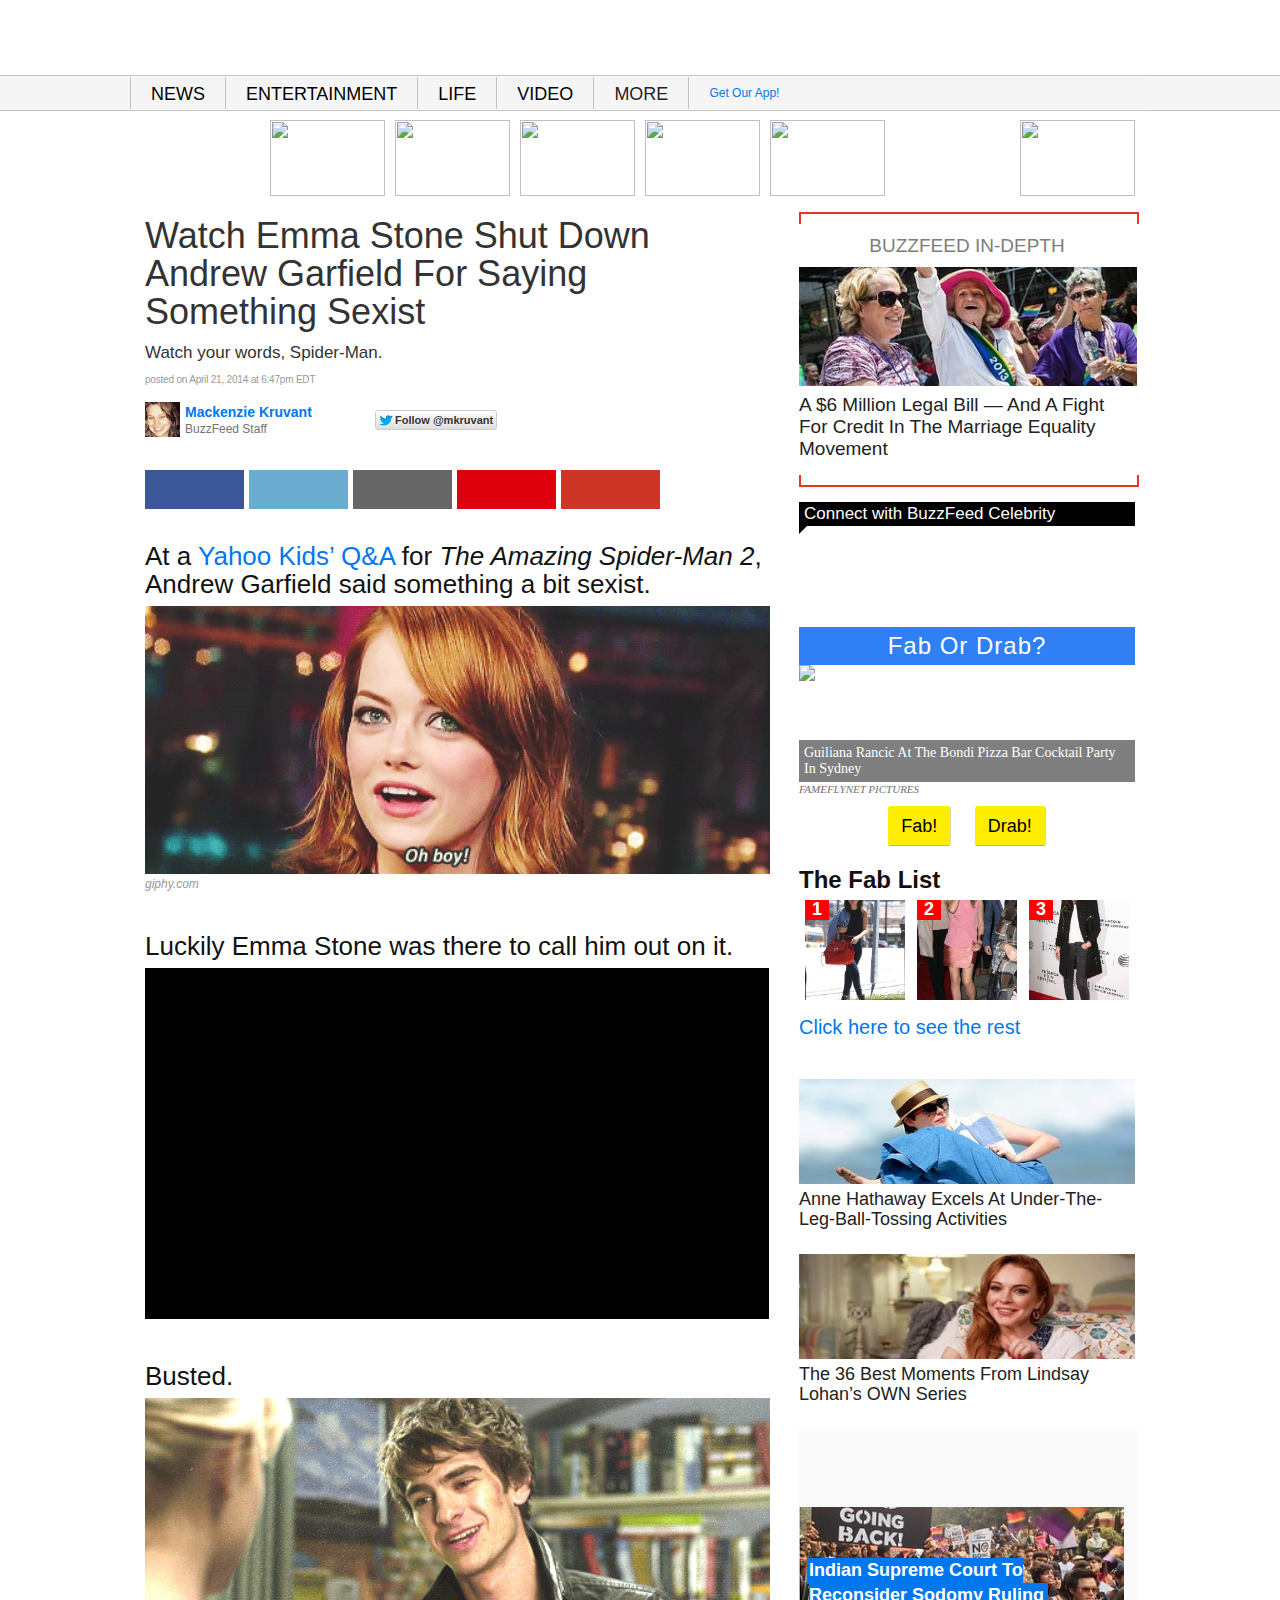
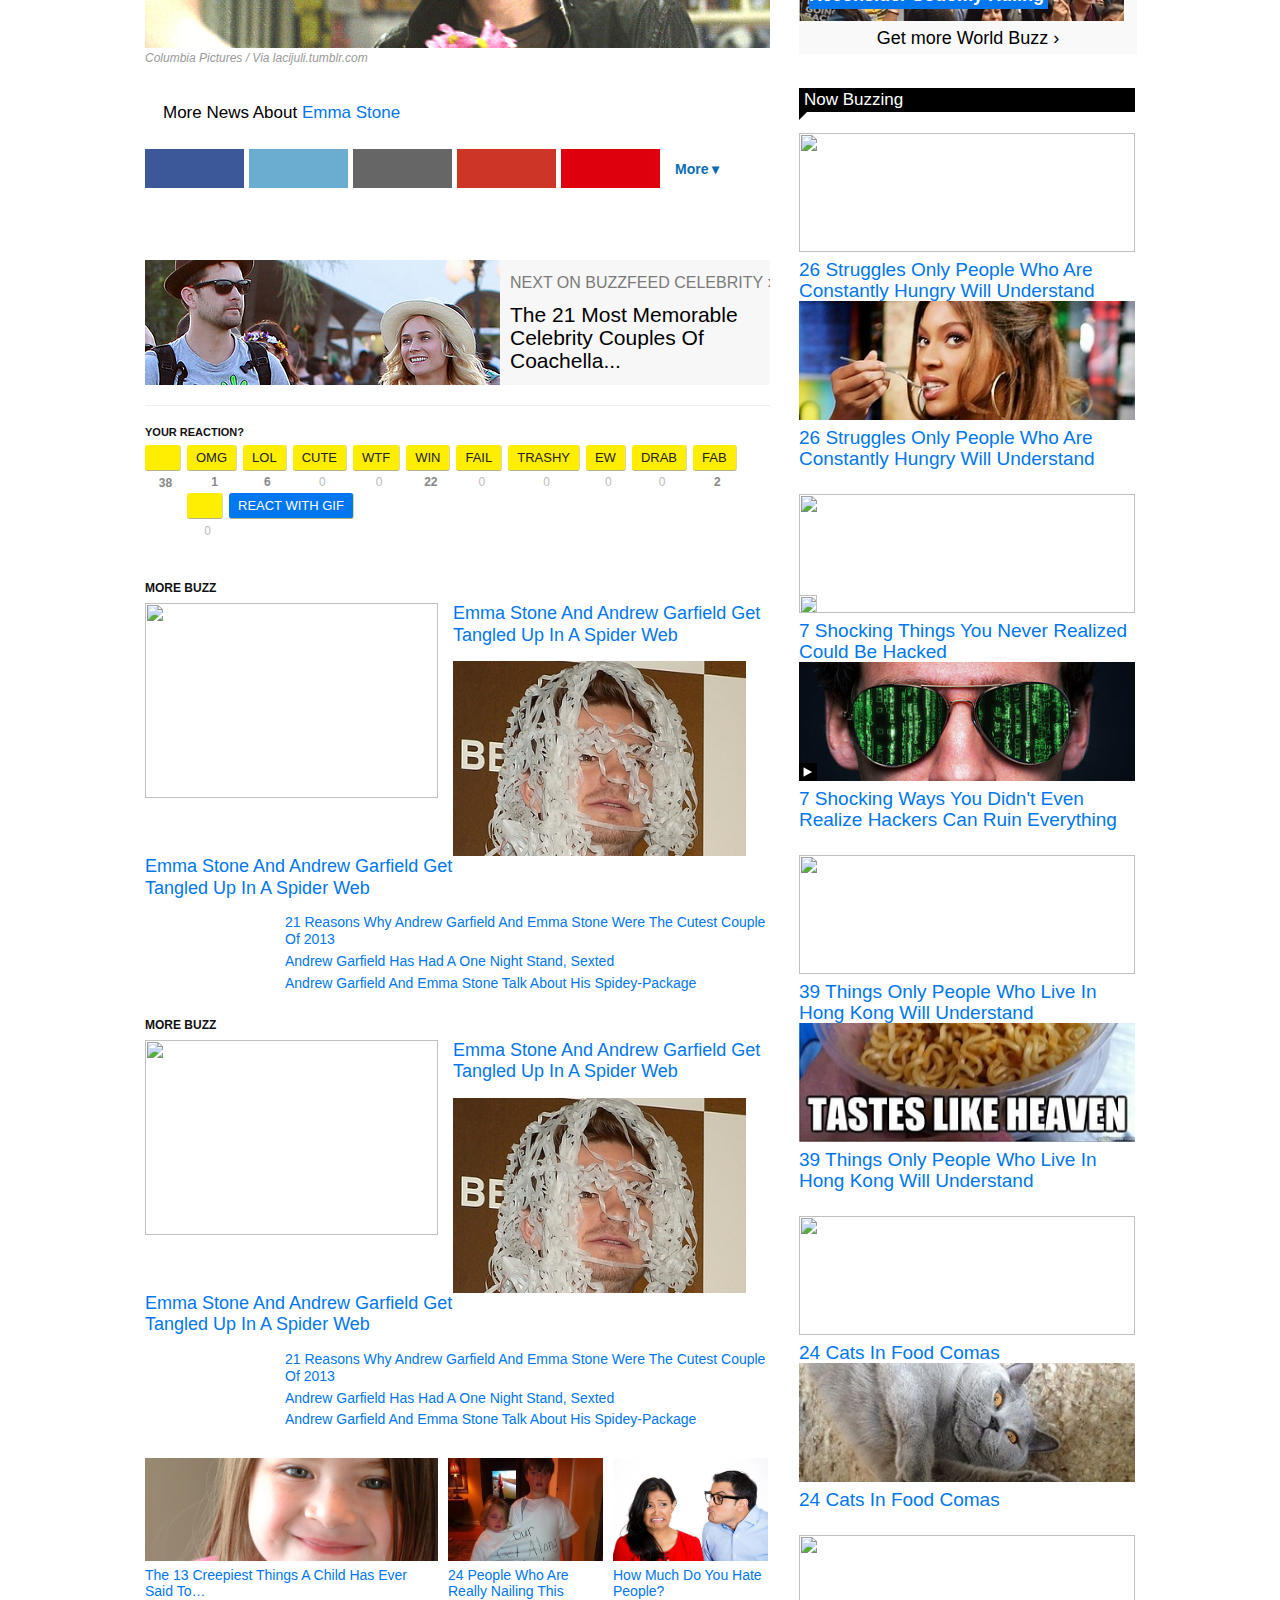
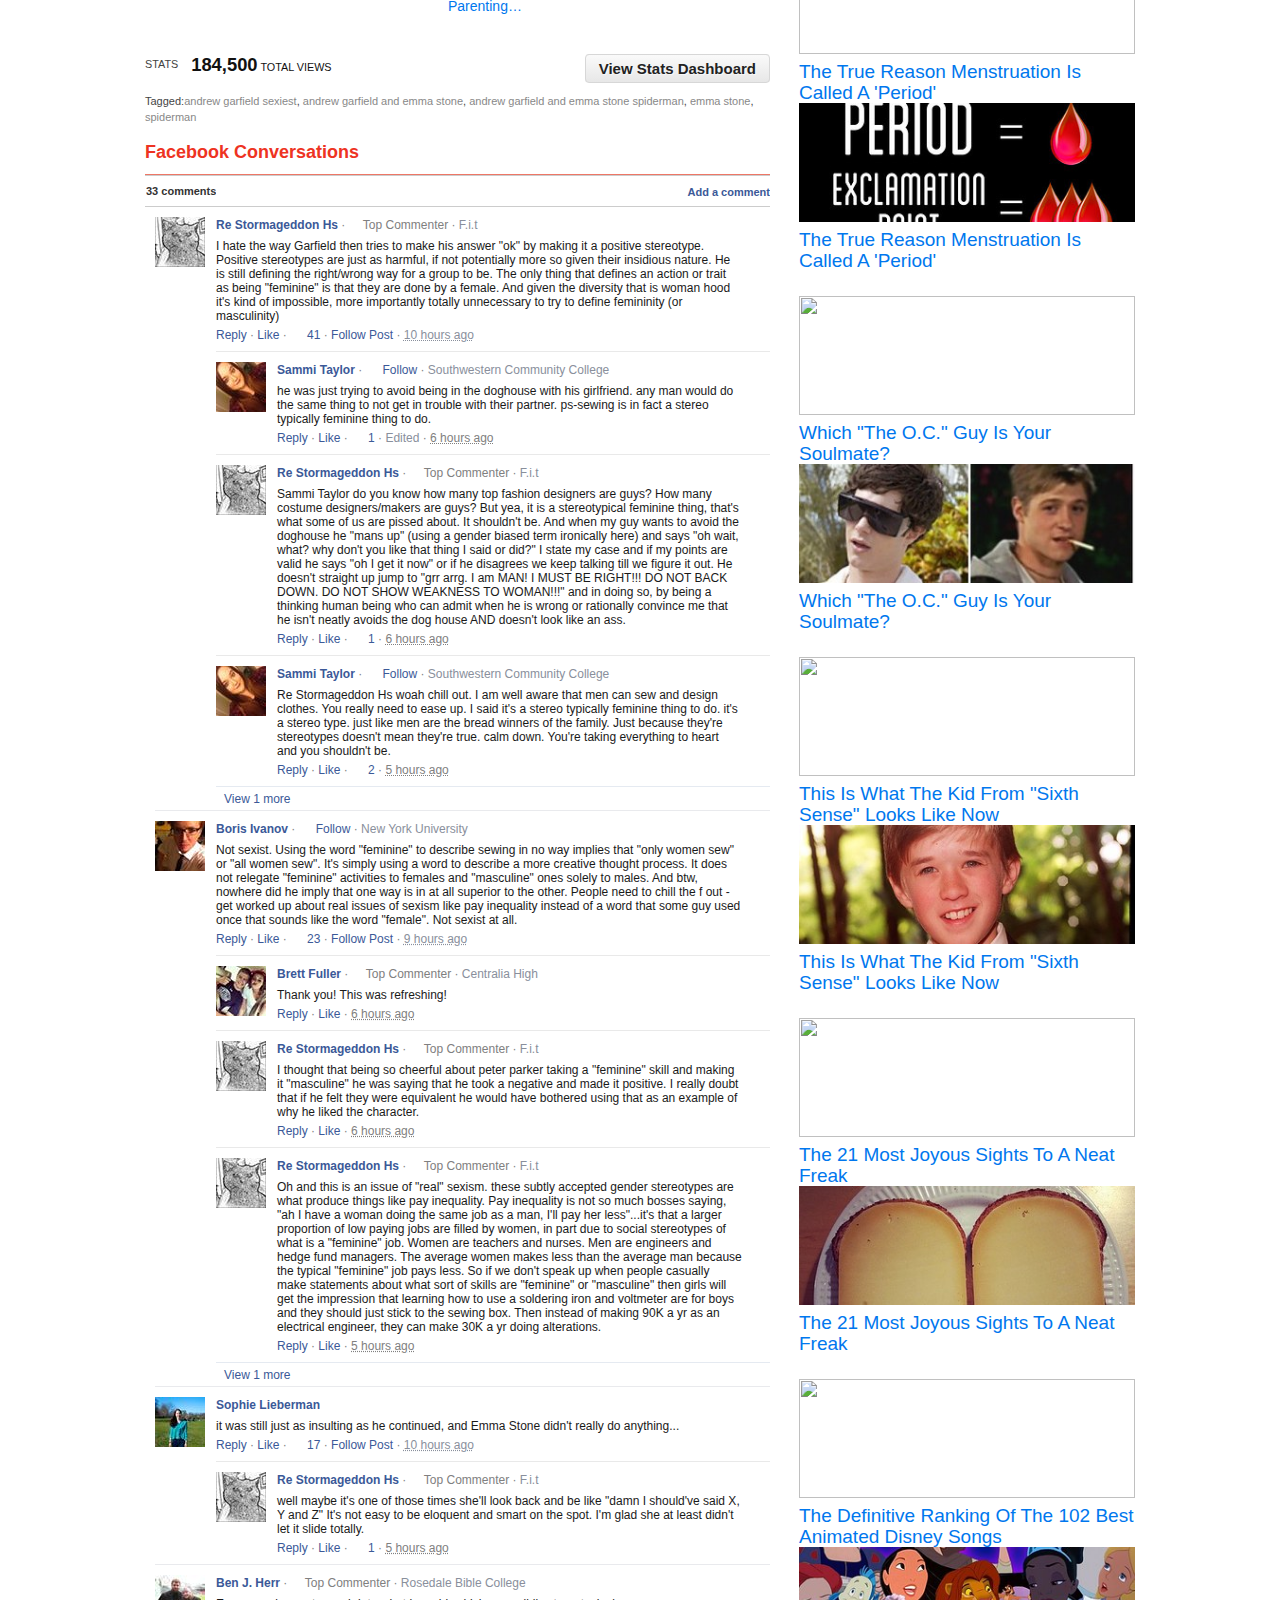
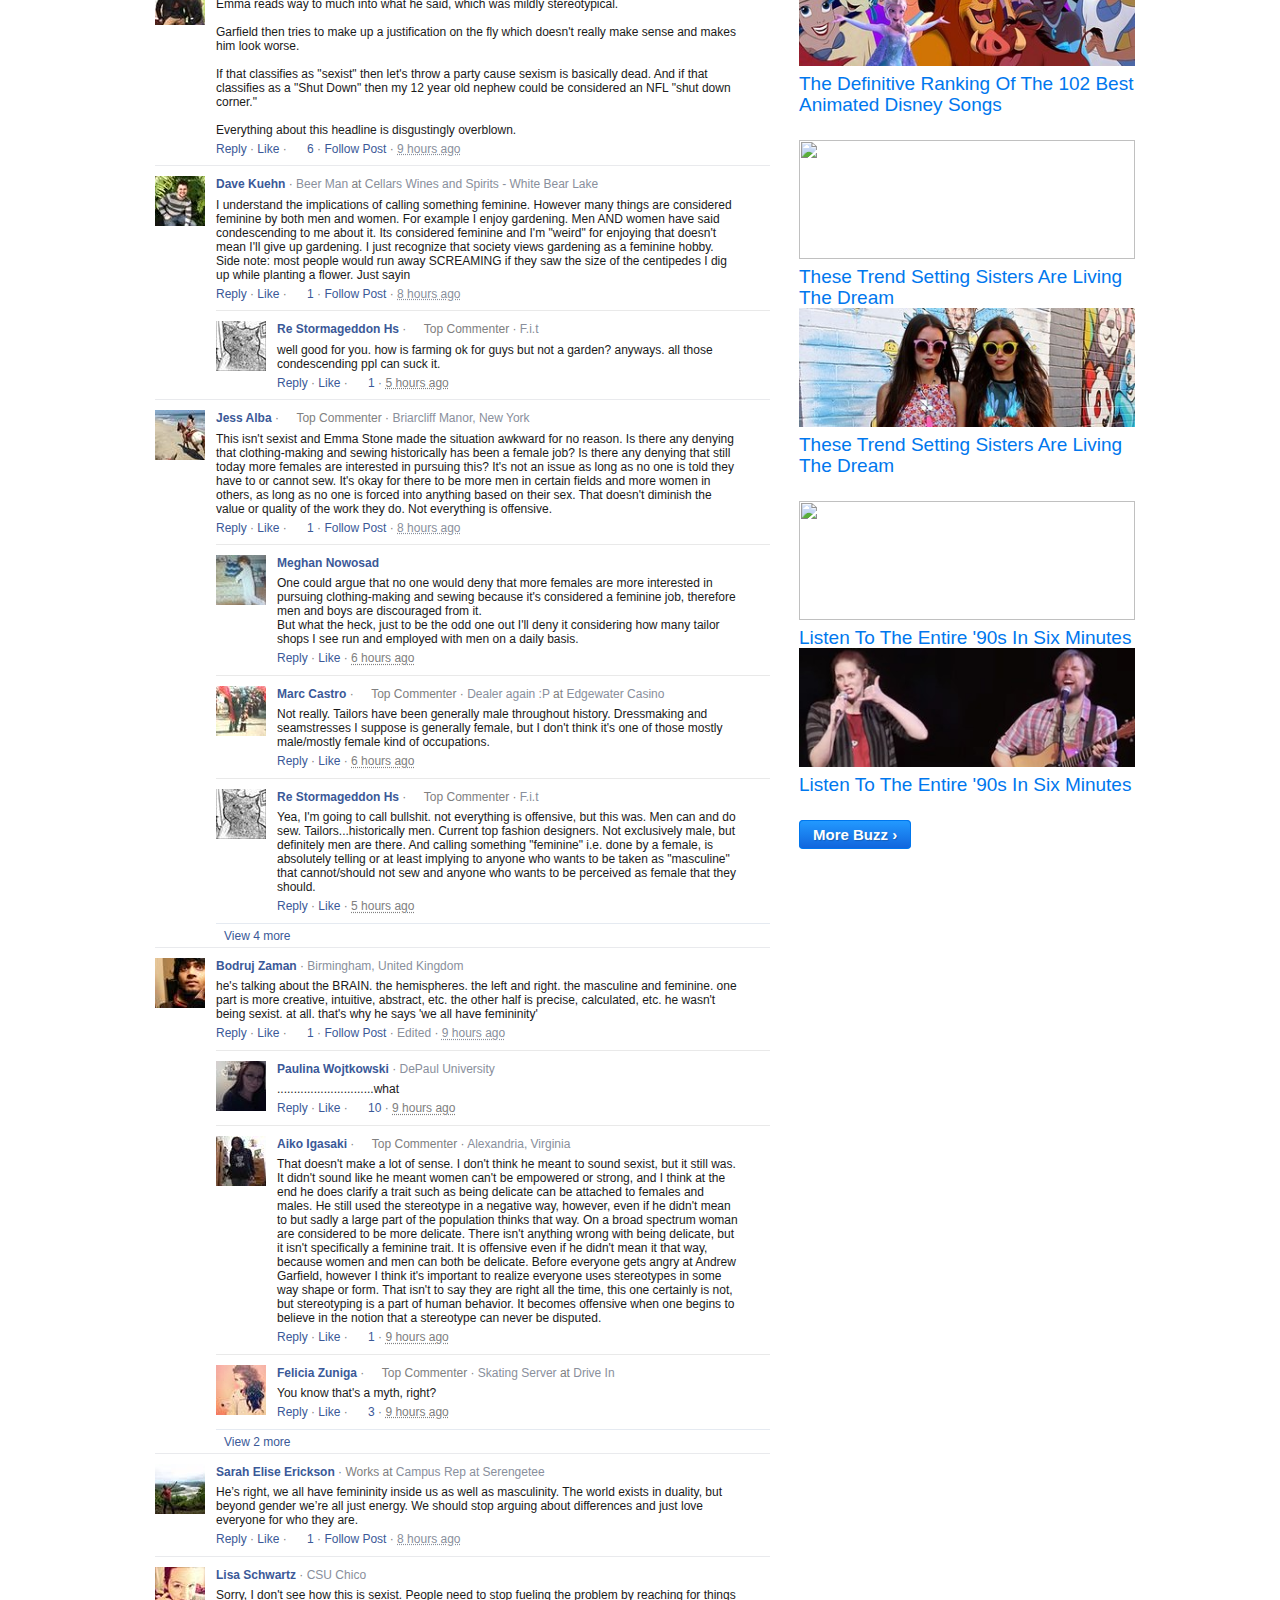
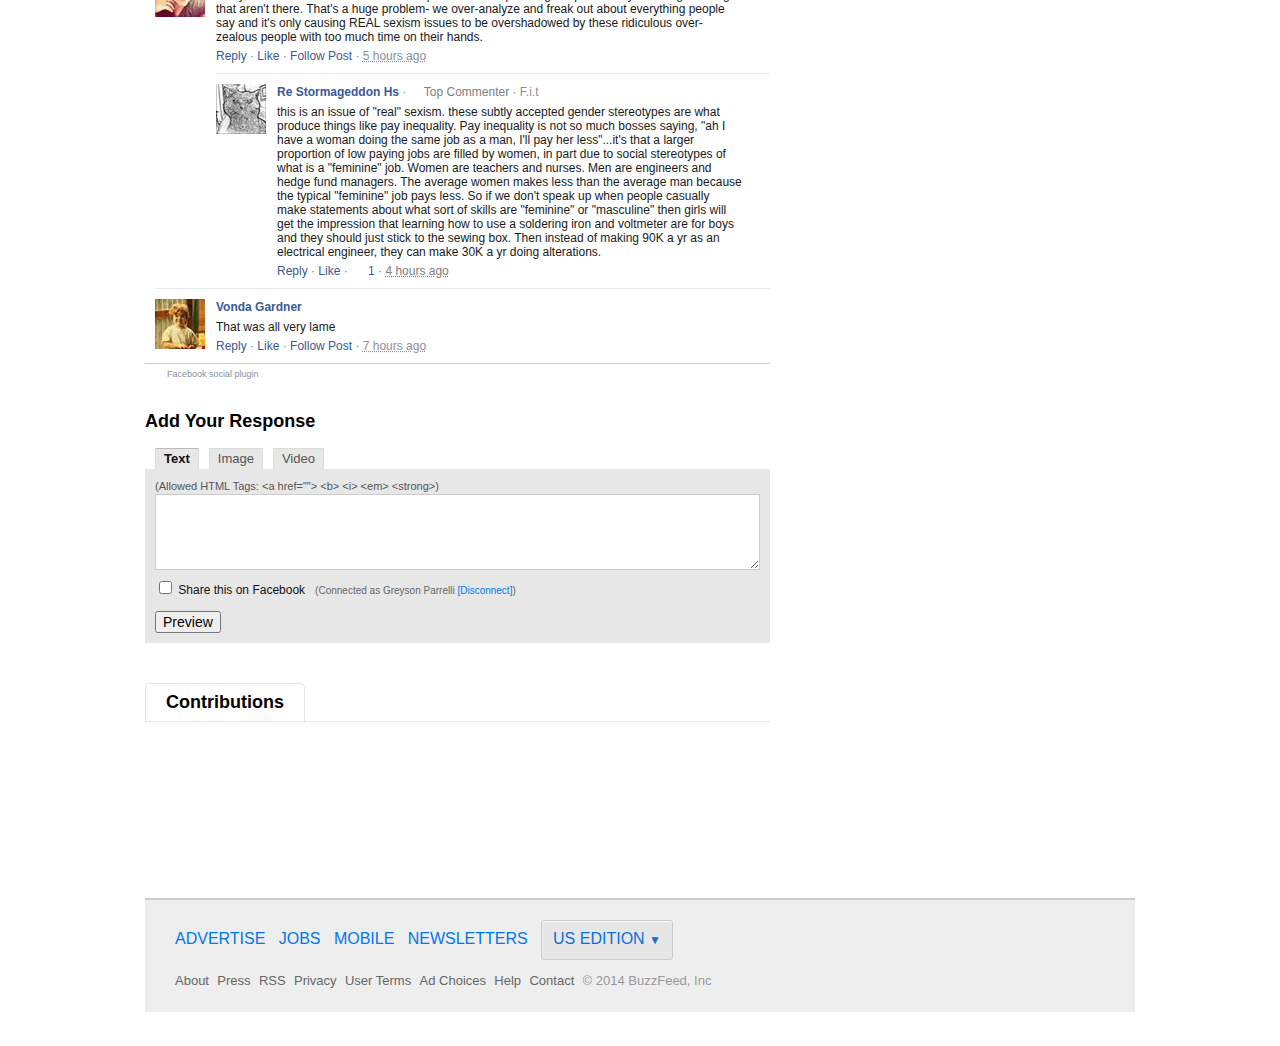
==== buzz/index.html @ 4cd56c79 "Testing fake buzzfeed article." ====
<!DOCTYPE html>
<!-- saved from url=(0101)http://www.buzzfeed.com/mackenziekruvant/emma-stone-called-out-andrew-garfield-for-saying-something-s -->
<html xmlns="http://www.w3.org/1999/xhtml" xmlns:fb="http://www.facebook.com/2008/fbml" xmlns:og="http://opengraphprotocol.org/schema/" lang="en"><head prefix="og: http://ogp.me/ns# fb: http://ogp.me/ns/fb# buzzfeed: http://ogp.me/ns/fb/buzzfeed#"><meta http-equiv="Content-Type" content="text/html; charset=UTF-8">
	  <title>Watch Emma Stone Shut Down Andrew Garfield For Saying Something Sexist</title>
  
  <meta name="copyright" content="Copyright 2014 BuzzFeed, Inc. All rights reserved.">
  <meta name="description" content="Watch your words, Spider-Man. ..">

	
  <meta property="bf:buzzid" content="3185536"> 
  <meta property="bf:userid" content="736795"> 
  <meta name="author" content="Mackenzie Kruvant">



<meta name="news_keywords" content="andrew garfield sexiest, andrew garfield and emma stone, andrew garfield and emma stone spiderman, emma stone, spiderman">
<meta name="sailthru.tags" content="andrew garfield sexiest, andrew garfield and emma stone, andrew garfield and emma stone spiderman, emma stone, spiderman">

  

  <meta name="apple-itunes-app" content="app-id=352969997, affiliate-data=at=10l3HP&amp;ct=Buzz/SmartBanner, app-argument=buzz:///mackenziekruvant/emma-stone-called-out-andrew-garfield-for-saying-something-s">

  
 <meta name="google-signin-clientid" content="895639880237-tcoheof19odpd88p676rjc70v0iqit0o.apps.googleusercontent.com">
  <meta name="google-signin-cookiepolicy" content="single_host_origin">
  <meta name="google-signin-requestvisibleactions" content="https://schemas.google.com/AddActivity">
  <meta name="google-signin-scope" content="https://www.googleapis.com/auth/plus.login https://www.googleapis.com/auth/plus.profile.emails.read">




<meta property="fb:app_id" content="45075597673">
<meta property="og:site_name" content="BuzzFeed">





	<meta property="fb:admins" content="707356852">

	<meta property="fb:admins" content="689300683">

	<meta property="fb:admins" content="1065534095">

	<meta property="fb:admins" content="583832663">

	<meta property="fb:admins" content="749455540">

	<meta property="fb:admins" content="560468108">

	<meta property="fb:admins" content="731012743">

	<meta property="fb:admins" content="560468108">

	<meta property="fb:admins" content="731012743">

	<meta property="fb:admins" content="616026830">

	<meta property="fb:admins" content="824863">

	<meta property="fb:admins" content="620379299">

	<meta property="fb:admins" content="509245189">

	<meta property="fb:admins" content="10903550">

	<meta property="fb:admins" content="14231094">

	<meta property="fb:admins" content="108943">

	<meta property="fb:admins" content="1806923">

	<meta property="fb:admins" content="100002364203584">

	<meta property="fb:admins" content="100002299253787">

	<meta property="fb:admins" content="1554635003">

	<meta property="fb:admins" content="835967">

	<meta property="fb:admins" content="1234380730">

	<meta property="fb:admins" content="743137474">

	<meta property="fb:admins" content="27102414">

	<meta property="fb:admins" content="22502598">

	<meta property="fb:admins" content="2208604">

	<meta property="fb:admins" content="28518">

	<meta property="fb:admins" content="1479030030">

	<meta property="fb:admins" content="15920947">

	<meta property="fb:admins" content="100003945960605">

	<meta property="fb:admins" content="578226154">

	<meta property="fb:admins" content="502418534">

	<meta property="fb:admins" content="5515474">

	<meta property="fb:admins" content="5525520">

	<meta property="fb:admins" content="5205449">

	<meta property="fb:admins" content="648659743">

	<meta property="fb:admins" content="705370117">

	<meta property="fb:admins" content="1351920148">

	<meta property="fb:admins" content="8370474">

	<meta property="fb:admins" content="1387300103">




	<meta name="title" content="Watch Emma Stone Shut Down Andrew Garfield For Saying Something Sexist">
	<meta property="og:title" content="Watch Emma Stone Shut Down Andrew Garfield For Saying Something Sexist">

	
	
	<meta property="og:description" content="Watch your words, Spider-Man.">

	
	
	<meta property="og:url" content="http://www.buzzfeed.com/mackenziekruvant/emma-stone-called-out-andrew-garfield-for-saying-something-s">

	
	
		
	

	
		<meta name="twitter:creator" content="@mkruvant">
	

	
	
		
	
		
	
		
	
		
		<meta property="article:tag" content="andrew garfield and emma stone">
		
	
		
		<meta property="article:tag" content="andrew garfield and emma stone spiderman">
		
	
		
		<meta property="article:tag" content="emma stone">
		
	
		
		<meta property="article:tag" content="spiderman">
		
	

	
	<meta property="article:section" content="Celebrity">

	
	<meta property="article:publisher" content="https://www.facebook.com/BuzzFeed">

	
	
	
	

	
		<meta property="og:image" content="http://s3-ak.buzzfeed.com/static/2014-04/campaign_images/webdr07/21/21/watch-emma-stone-shut-down-andrew-garfield-for-sa-2-8409-1398129857-6_dblbig.jpg">
		<meta property="og:image:width" content="625">
		<meta property="og:image:height" content="415">
	

	
				<meta property="og:image:url" content="http://s3-ak.buzzfeed.com/static/2014-04/enhanced/webdr05/21/18/anigif_enhanced-21599-1398120084-7.gif">
				<meta property="og:image:width" content="500">
				<meta property="og:image:height" content="215">
				
				<meta property="og:image:url" content="http://s3-ak.buzzfeed.com/static/2014-04/enhanced/webdr03/21/18/anigif_enhanced-4445-1398120254-7.gif">
				<meta property="og:image:width" content="500">
				<meta property="og:image:height" content="200">
				

	<link rel="image_src" href="http://s3-ak.buzzfeed.com/static/2014-04/campaign_images/webdr07/21/21/watch-emma-stone-shut-down-andrew-garfield-for-sa-2-8409-1398129857-6_big.jpg">

	
	
		<meta property="og:type" content="article">
		<meta name="twitter:card" content="summary_large_image">
		<meta name="twitter:title" content="Watch Emma Stone Shut Down Andrew Garfield For Saying Something Sexist">
		<meta name="twitter:description" content="Watch your words, Spider-Man.">
		<meta name="twitter:image" content="http://s3-ak.buzzfeed.com/static/2014-04/campaign_images/webdr07/21/21/watch-emma-stone-shut-down-andrew-garfield-for-sa-2-8409-1398129857-6_big.jpg">
	

	
	<meta name="twitter:site" content="@buzzfeed">
	<meta name="twitter:url" content="http://www.buzzfeed.com/mackenziekruvant/emma-stone-called-out-andrew-garfield-for-saying-something-s">
	<meta name="twitter:title" content="Watch Emma Stone Shut Down Andrew Garfield For Saying Something Sexist">
	<meta name="twitter:description" content="Watch your words, Spider-Man.">
	<meta name="twitter:app:id:iphone" content="id352969997">
	<meta name="twitter:app:id:ipad" content="id352969997">
	<meta name="twitter:app:id:googleplay" content="com.buzzfeed.android">
	<meta name="twitter:app:url:googleplay" content="http://www.buzzfeed.com/mackenziekruvant/emma-stone-called-out-andrew-garfield-for-saying-something-s">





  <link rel="apple-touch-icon" href="http://s3-ak.buzzfed.com/static/images/mobile/touch-icon-iphone.png">
  <link rel="shortcut icon" crossorigin="" href="http://s3-ak.buzzfed.com/static/favicon.ico?v=201404181305" type="image/x-icon">

<link rel="canonical" href="./Watch Emma Stone Shut Down Andrew Garfield For Saying Something Sexist_files/Watch Emma Stone Shut Down Andrew Garfield For Saying Something Sexist.html">
  
	

	<link rel="alternate" type="application/rss+xml" title="Mackenzie Kruvant&#39;s Buzz" href="http://www.buzzfeed.com/mackenziekruvant.xml"><link rel="alternate" type="application/rss+xml" title=" Buzz" href="http://www.buzzfeed.com/tag/.xml">
	
	<link rel="stylesheet" href="./Watch Emma Stone Shut Down Andrew Garfield For Saying Something Sexist_files/webfonts.css" type="text/css">
	<link href="./Watch Emma Stone Shut Down Andrew Garfield For Saying Something Sexist_files/css" rel="stylesheet" type="text/css">
	<link rel="stylesheet" href="./Watch Emma Stone Shut Down Andrew Garfield For Saying Something Sexist_files/header.css" type="text/css">
	<link rel="stylesheet" href="./Watch Emma Stone Shut Down Andrew Garfield For Saying Something Sexist_files/default.5.css" type="text/css">
	<link rel="stylesheet" href="./Watch Emma Stone Shut Down Andrew Garfield For Saying Something Sexist_files/sidebar.5.web.css" type="text/css">
	<link rel="stylesheet" href="./Watch Emma Stone Shut Down Andrew Garfield For Saying Something Sexist_files/sidebar.vertical.5.web.css" type="text/css">
	<link rel="stylesheet" href="./Watch Emma Stone Shut Down Andrew Garfield For Saying Something Sexist_files/homepage2.5.web.css" type="text/css">
	<link rel="stylesheet" href="./Watch Emma Stone Shut Down Andrew Garfield For Saying Something Sexist_files/vertical.5.web.css" type="text/css">
	<link rel="stylesheet" href="./Watch Emma Stone Shut Down Andrew Garfield For Saying Something Sexist_files/buzzfeed3.css" type="text/css">
	<link rel="stylesheet" href="./Watch Emma Stone Shut Down Andrew Garfield For Saying Something Sexist_files/header_buzz_hoton.5.css" type="text/css">
	<link rel="stylesheet" href="./Watch Emma Stone Shut Down Andrew Garfield For Saying Something Sexist_files/bf_ui.css" type="text/css">
	<link rel="stylesheet" href="./Watch Emma Stone Shut Down Andrew Garfield For Saying Something Sexist_files/yes_no_toggle.css" type="text/css">
	<link rel="stylesheet" href="./Watch Emma Stone Shut Down Andrew Garfield For Saying Something Sexist_files/permalink.css" type="text/css"><link rel="stylesheet" href="./Watch Emma Stone Shut Down Andrew Garfield For Saying Something Sexist_files/ytpl.css" type="text/css">

	
	
	
	

	
	<link rel="stylesheet" href="./Watch Emma Stone Shut Down Andrew Garfield For Saying Something Sexist_files/font-awesome.css" type="text/css">

	

<script id="LR1" type="text/javascript" async="" src="./Watch Emma Stone Shut Down Andrew Garfield For Saying Something Sexist_files/client.js"></script><script async="" src="./Watch Emma Stone Shut Down Andrew Garfield For Saying Something Sexist_files/fbds.js"></script><script type="text/javascript" async="" src="http://www.google-analytics.com/plugins/ga/inpage_linkid.js" id="undefined"></script><script src="./Watch Emma Stone Shut Down Andrew Garfield For Saying Something Sexist_files/cb=gapi.loaded_0" async=""></script><script async="" src="./Watch Emma Stone Shut Down Andrew Garfield For Saying Something Sexist_files/client-plusone.js" gapi_processed="true"></script><script async="" src="./Watch Emma Stone Shut Down Andrew Garfield For Saying Something Sexist_files/client-plusone.js" gapi_processed="true"></script><script type="text/javascript">
	var agent = navigator.userAgent.toLowerCase();
	if (agent.match('firefox')) {
		document.write('<link rel="stylesheet" href="http://s3-ak.buzzfed.com/static/css/webfonts.firefox.css?v=201404181305" type="text/css" />')	
	}
</script><style type="text/css"></style>
<!--[if (IE 8)|(IE 9)]> <link rel="stylesheet" href="http://s3-ak.buzzfed.com/static/css/buzzfeed-ie89.css?v=201404181305" type="text/css" charset="utf-8" /> <![endif]-->
<!--[if lte IE 7]> <link rel="stylesheet" href="http://s3-ak.buzzfed.com/static/css/buzzfeed-ie.css?v=201404181305" type="text/css" charset="utf-8" /> <![endif]-->





<!-- TO DO - This should be done by adding the class with Javascript -->

	<script>var story_unit_current = '';</script>
	<script>var bf_start_site_time = new Date().getTime();</script>
	

	
		

<script type="text/javascript">
//<![CDATA[
if(null !== window.location.search.match("adtest")) {
	BF_DFP_SITE='bfd.test.bpage';
	document.write('<'+'div style="position:fixed;top:0;left:0;background:#ff0;color:#000;padding:10px;z-index:99999;font:bold 16px arial;">AD TEST<'+'/div>');
} else {
	BF_DFP_SITE='bfd.bpage';
}
BF_TAG = '';
BF_DFP_ZONE='/celebrity';
if (typeof BF_DFP_ORD == 'undefined') {BF_DFP_ORD=Math.random()*100000000000000000;}
BF_DFP_KVS='bid=3185536;user=mackenziekruvant;nsfw=0;hot=1';
BF_NO_QS = true;
BF_DFP_NOADS={};

var is_referer = '';

if(is_referer){
	BF_REFERER = is_referer;
}
else if(document.referrer && !is_referer){
	BF_REFERER = document.referrer;
	if(BF_REFERER.search('buzzfeed.com') != -1) BF_REFERER = 'buzzfeed';
}
else{
	BF_REFERER = 'undefined';
}
BF_REFERER = BF_REFERER.replace('http://','').replace('https://','').replace('www.','').split(/[/?#]/)[0];
if(BF_REFERER.match('\.')) BF_REFERER = BF_REFERER.replace(/\./g, '_');
else BF_REFERER = BF_REFERER;









	var AD_DESIGN;
	if (window['localStorage'] !== null ) {
		
		if (localStorage.getItem("AD_DESIGN_desktop") == null) {
			localStorage.setItem("AD_DESIGN_desktop", 'newdesigndesktopcontrol');
		}
		AD_DESIGN = localStorage.getItem("AD_DESIGN_desktop");
	}
	else {
		AD_DESIGN = 'newdesigndesktopcontrol';
	}

	// Add to ab_test.js
	(function() {
		if (typeof abtest != 'undefined' && !abtest.abTests.match(/ad_unit_design2/)) {
			abtest.addTest("ad_unit_design2", AD_DESIGN.replace('newdesign',''));
		} else {
			setTimeout(arguments.callee, 100)
		}
	})()


function ad_ab_test(wid) {
	
		var ad = document.getElementById('BF_WIDGET_' + wid) || document.getElementById('BF_IFRAME_' + wid);
		if (ad && AD_DESIGN) {
			ad.className = ad.className + " " + AD_DESIGN;
		}
	
}


function local_ad_call( wid, uparam, extra_params ) {
	if (BF_STATIC.bf_test_mode && document.cookie.match('sel2_ad') === null)  {
    console.info('disable DFP (dfp_tags.tt)');
		return;
  }
	(function( ){
	 var BF_WIDGET_JS=document.createElement('script'); BF_WIDGET_JS.type="text/javascript"; BF_WIDGET_JS.async=true;
	 var BF_WIDGET_SRC="http://ct.buzzfeed.com/wd/UserWidget?u=" + uparam + "&network=buzzfeed&uo=1&or=v&ct=1&cs=1&wid=" + wid + extra_params + "&cb=" + (new Date()).getTime();
	 setTimeout(function() {document.getElementById('BF_WIDGET_' + wid ).appendChild(BF_WIDGET_JS);BF_WIDGET_JS.src=BF_WIDGET_SRC},1);
	})();
}

//]]>
</script>


<script type="text/javascript">
var homePageLink = {
	'fr': '/' + ('live' == 'dev' ? 'new_france' : '')+'?country=fr',
	'es': '/' + ('live' == 'dev' ? 'espanol' : '')+'?country=es',
	'pt': '/' + ('live' == 'dev' ? 'brasil' : '')+'?country=br'
};

var countryLangLookup = {
	'fr': 'fr_FR',
	'es': 'es_ES',
	'pt': 'pt_BR'
};

var liveCountries = {
	'us': 1,
	'uk': 1,
	'au': 1,
	'br': 1,
	'pt': 1,
	'es': 1,
	'fr': 1
};

var cookieBarVerticalBpageMessage = {
  'fr' : "Vous connaissez BuzzFeed France? <a href='" + homePageLink['fr'] + "'>C'est par ici!</a>",
  'es' : "Ya viste BuzzFeed en Español? <a href='" + homePageLink['es'] + "'>¡Pasa a darle una mirada!</a>",
  'pt' : "Já viu BuzzFeed Brasil? <a href='" + homePageLink['pt'] + "'>Venha conferir!</a>"
};
</script>

<!--[if lt IE 9]><script src="http://s3-ak.buzzfed.com/static/js/public/html5shiv.js?v=201404181305"></script><![endif]-->

<script src="./Watch Emma Stone Shut Down Andrew Garfield For Saying Something Sexist_files/prototype.1.7-compact.js" type="text/javascript"></script>
<script src="./Watch Emma Stone Shut Down Andrew Garfield For Saying Something Sexist_files/scriptaculous.js" type="text/javascript"></script><script type="text/javascript" src="./Watch Emma Stone Shut Down Andrew Garfield For Saying Something Sexist_files/builder.js"></script><script type="text/javascript" src="./Watch Emma Stone Shut Down Andrew Garfield For Saying Something Sexist_files/effects.js"></script><script type="text/javascript" src="./Watch Emma Stone Shut Down Andrew Garfield For Saying Something Sexist_files/dragdrop.js"></script><script type="text/javascript" src="./Watch Emma Stone Shut Down Andrew Garfield For Saying Something Sexist_files/controls.js"></script><script type="text/javascript" src="./Watch Emma Stone Shut Down Andrew Garfield For Saying Something Sexist_files/slider.js"></script><script type="text/javascript" src="./Watch Emma Stone Shut Down Andrew Garfield For Saying Something Sexist_files/sound.js"></script>




<script type="text/javascript">
window.hasOwnProperty = Object.prototype.hasOwnProperty;
fb_is_enabled = false;

	fb_is_enabled = true;



var fb_is_enabled = true;



	var buzzDetails = { 
		ad: 0, 
		raw: 1, 
		nsfw: 0, 
		login: "terminal", 
		editor: "terminal" == "terminal" ? 1 : 0, 
		user: "terminal" == "contribute" ? 1 : 0, 
		trigger: 0, 
		postBadges: "",
		postTags: "--force-image-width-625"+","+"--hottriggered"+","+"--primarykeyword-andrew garfield sexiest"+","+"andrew garfield and emma stone"+","+"andrew garfield and emma stone spiderman"+","+"emma stone"+","+"spiderman"+","+"",
		f_partner: 0,
		published: "2014-04-21 18:47:58",
		category_name: "Celebrity",
		form: "super",
		breaking: 0,
		uri: "emma-stone-called-out-andrew-garfield-for-saying-something-s"
	};



var BF_STATIC = {
	country: 'us',
	language:'en',
	non_english:0, 
	translation_debug:0, 
	static_root: 'http://s3-ak.buzzfed.com/static', 
	image_root: 'http://s3-ak.buzzfeed.com', 
	web_root: '', 
	version: '201404181305', 
	facebook_enabled: fb_is_enabled, 
	fb_app_id:'45075597673', 
	fb_api_key: '', 
	fb_template_bundle_id: '', 
	fb_quickpost_template_bundle_id: '', 
	fb_badge_vote_template_bundle_id:'', 
	fb_love_vote_template_bundle_id:'', 
	fb_server_root: '', 
	twitter_api_key:'vQjpMo8qABmqag9607Hg', 
	terminal_root_url:'http://terminal.buzzfeed.com/', 
	fb_loader_server:'', 
	cookie_age_limit_hours:24,
	generated_timestamp:1398168930, 
	page: 'Buzz', 
	tt_page: 'Buzz', 
	login_cookie_version:'1.0',
	html5_video : false, 
	front_page_click_sample: 100, 
	bf_env:'live', 
	referer:'', 
	bf_test_mode: false, 
	bf_category: '6', 
	big_image_root: 'http://s3-ec.buzzfed.com', 
	custom_ga_url: false, 
	BF_Beta_HP: false, 
	react_cam: true ,
	buzz_name: "Watch Emma Stone Shut Down Andrew Garfield For Saying Something Sexist",
	buzz_blurb: "<b>Watch your words, Spider-Man.</b>",
	vertical: "celebrity",
	campaignid: "3185536",
	f_ad: "",
	username: "mackenziekruvant",
	user_is_f_ad: "0",
	google_plus_client_id: "895639880237-tcoheof19odpd88p676rjc70v0iqit0o.apps.googleusercontent.com"
};

var Cloud = {
	"servers": ['newbuzz-collection-1925855828.us-east-1.elb.amazonaws.com'],
	"report": 'http://wac.09fc.edgecastcdn.net/8009FC/dg-stats/_stats/buzz',
	"staging" : {server:'ec2-50-16-13-235.compute-1.amazonaws.com',sample:0}
};
BF_server = "/buzzzfeed/";
if (!window.console) {window.console = {};}

$A([ "assert", "count", "debug", "dir", "dirxml", "error", "group", "groupEnd", "info", "log", "profile", "profileEnd", "time", "timeEnd", "trace", "warn" ]).each(function(method) { 
	if (!console[method]) { 
		if (method == 'error') {
			console[method] = function(info) {
				var error_image = new Image();
				if (typeof(info) == 'object') info = Object.toJSON(info);
				var page = window.location.href, user_agent = navigator.userAgent;
				error_image.src = '/go/small.gif?error_info='+escape(info)+'&page='+escape(page)+'&useragent='+escape(user_agent);
			}
		} else {
			console[method] = function(){};
		}
	}
});

/* ie? */
var ieV = parseInt(navigator.userAgent.substring(navigator.userAgent.indexOf("MSIE")+5));
Prototype.Browser.IE6 = (Prototype.Browser.IE && ieV == 6);
Prototype.Browser.IE7 = (Prototype.Browser.IE && ieV == 7);
Prototype.Browser.IE8 = (Prototype.Browser.IE && ieV == 8);
Prototype.Browser.IE9 = (Prototype.Browser.IE && ieV == 9);
Prototype.Browser.IE10 = (Prototype.Browser.IE && ieV == 1 || ieV == 10);

/* ff? */
Prototype.Browser.FF2 = ( navigator.userAgent.indexOf( "Firefox/2" ) != -1 && navigator.userAgent.match( /Firefox\/2\d+/ ).length == 0 );
Prototype.Browser.FF3_5 = ( navigator.userAgent.indexOf( "Firefox/3.5" ) != -1 );
Prototype.Browser.FF3_6 = ( navigator.userAgent.indexOf( "Firefox/3.6" ) != -1 );

/* clicktrack */
function bfct(ct) { var img = new Image(); img.src = ct; }
</script>



	
			<script type="text/javascript" charset="utf-8">
				BF_STATIC['browser_language_settings'] = 'en-US,en;q=0.8';
			</script>
		

		



  
  

  
  
   <script src="./Watch Emma Stone Shut Down Andrew Garfield For Saying Something Sexist_files/General_concat_header.js" type="text/javascript" ref:jsconf="true"></script><script src="./Watch Emma Stone Shut Down Andrew Garfield For Saying Something Sexist_files/flowplayer-3.2.8.min.js"></script><script src="./Watch Emma Stone Shut Down Andrew Garfield For Saying Something Sexist_files/detector.js"></script>
  

  

  

 

  
  

  
   
    <script src="./Watch Emma Stone Shut Down Andrew Garfield For Saying Something Sexist_files/User_and_Buzz_concat_header.js" type="text/javascript" ref:jsconf="true"></script><style></style>
   
  

  

  

 





		


	
	
			
					
							
						
				
		


	
			<script type="text/javascript" charset="utf-8">
				window['whodat_bucket'] = 'weekly';
			</script>
		
	

<script type="text/javascript" charset="utf-8">


gtrack.setCustomVars(3, { 48: 'true' });



//INFLATED-BY-PUBLISHER
if ('hashtrack' in window) hashtrack.init();

var tracker = new Tracker();
tracker.setDefaults({c:"7D9XV57", u:"732JN27", buzz:"emma-stone-called-out-andrew-garfield-for-saying-something-s", user:"mackenziekruvant"});
tracker.add(); tracker.run();
BuzzLoader.register(function(){tracker.attach();}, 5);
setTimeout(function() {if ('BF_SEARCH_SUGGEST' in window) BF_SEARCH_SUGGEST.keywords = ["nsfw"];}, 1000);
var _gaq = _gaq || []; 
var pluginUrl = (('https:' == document.location.protocol) ? 'https://ssl.' : 'http://www.') + 'google-analytics.com/plugins/ga/inpage_linkid.js';
_gaq.push(['_require', 'inpage_linkid', pluginUrl]);
_gaq.push(['_setAccount', 'UA-1740781-1']);
_gaq.push(['_setDomainName', 'buzzfeed.com']);
if (typeof window['HASH_REFER'] != 'undefined') _gaq.push(['_setReferrerOverride', window['HASH_REFER']]);


function GAPageLoad() {
try {
	_gaq.push(['_setCampaignCookieTimeout', 0]);
	_gaq.push(['_setPageGroup', '2', 'buzz']);

	if (BF_STATIC.custom_ga_url != false) {
		_gaq.push(['_set', 'page', BF_STATIC.custom_ga_url]);
		_gaq.push(['_trackPageview', BF_STATIC.custom_ga_url]);
	} 
	else { _gaq.push(['_trackPageview']); }
	
	if (typeof BFW_Util == 'object') {
		var country = (BFW_Util.getCookie("country") != null && BFW_Util.getCookie("country") != 'us' ? BFW_Util.getCookie("country") : 'us');
		_gaq.push(['_trackPageview', '/_ga/' + country + window.location.pathname]);
	}
	_gaq.push(['_trackPageview', '/_ga/entertainment' + window.location.pathname]);
} catch (err) {}
}

QuantcastCounter = 0;
function QuantPageLoad() {
	if (typeof (_qevents) == 'undefined' && QuantcastCounter<20) {
		QuantcastCounter++;
		setTimeout("QuantPageLoad()",250);
		return false;
	}
	_qevents.push({ 
		qacct: "p-3aud4J6uA4Z6Y",
		labels: "Buzz.mackenziekruvant.emma-stone-called-out-andrew-garfield-for-saying-something-s, celebrity" 
	});

}





	
	(function() {var ga = document.createElement('script');ga.src = ('https:' == document.location.protocol ? 'https://' : 'http://') + 'stats.g.doubleclick.net/dc.js';ga.setAttribute('async', 'true');document.documentElement.firstChild.appendChild(ga);
		gtrack.setCustomVars(3, {
			1: 'Web',
			3: 'Buzz'
		});

		gtrack.setBuzzCVs();

		gtrack.setVisitCVs();
		gtrack.setUserCVs();
		gtrack.whodatTracking();
		gtrack.abTracking();
	})();

	var _qevents = _qevents || [];
	(function() {var qc = document.createElement('script');qc.src = (document.location.protocol == "https:" ? "https://secure" : "http://edge") + ".quantserve.com/quant.js";qc.setAttribute('async', 'true');qc.type="text/javascript";document.documentElement.firstChild.appendChild(qc);
		QuantPageLoad();
	})();

	var _comscore = _comscore || []; _comscore.push({ c1: "2", c2: "6768151" });
	(function() {var cs = document.createElement("script");cs.src = (document.location.protocol == "https:" ? "https://sb" : "http://b") + ".scorecardresearch.com/beacon.js";cs.setAttribute('async', 'true');  document.documentElement.firstChild.appendChild(cs);})();

	 

</script><script src="http://stats.g.doubleclick.net/dc.js" async="true"></script><script src="http://edge.quantserve.com/quant.js" async="true" type="text/javascript"></script><script src="http://b.scorecardresearch.com/beacon.js" async="true"></script>
	
	
<script language="javascript">
acls = eval('({"team_culture":["386666","799053"],"queue_add_politics":["1003504","122429","1385295","187839","223797","226184","227410","229172","230577","233242","247883","259106","262807","263656","270926","300943","315300","315836","325934","327482","352440","367201","384520","386254","401153","403760","403772","50","568833","683475","686094","710080","748885","751011","824585"],"team_australia":["1042292","845485","966504"],"brasil_homepage_edit":["1271266","298095","50","p_admin"],"australia_homepage_edit":["1042292","1197853","845485","966504","p_admin","p_developer_admin"],"test_oauth":["1","201605","65","681233"],"team_videos":["1000035","1027940","1056241","1075744","1081816","1086982","1087307","1096571","1104104","281486","315264","331181","390721","422627","500380","545436","545461","676627","676638","701907","727930","734485","734568","749009","757245","781609","833724","84","853606","881910","928282","950149","954476","954514","954744","967593","969900","969905"],"queue_edit_sports":["223797","247883","270926","3","300943","324633","325934","352440","367201","403760","420513","500733","683475","710080","751011"],"queue_edit_france":["403760","50","66780","710080","822569","989100"],"team_tech":["190697","249596","259321","260121","422588"],"queue_edit_food":["1115065","1273728","1567","187839","223797","247883","270926","300943","325934","339859","352440","362601","367201","403760","403790","683475","7","710080","746557","751011"],"use_twitter_wizard":["260831","332149","722013","722014","722015","722018","722019","722021","727808","733459","734558","p_admin","p_developer_admin","p_editor_admin","p_partner_admin"],"options_googlenews":["1108320","223797","238321","247883","401153","403760","p_developer_admin"],"delete_user_posts":["115350","1253","237968","238321","247883","270926","357755","374247","401153","403760","422680","671134","710080","84004","p_admin"],"queue_add_france":["266291","50","66780","822569","989100"],"options_bfbook":["p_developer_admin"],"new_source":["396005","p_admin","p_developer_admin","p_editor_admin","p_partner_admin"],"team_animals":["1253","266291","270926","498631"],"queue_super_admin":["1","115350","122429","1253","16062","194239","223797","247883","259106","270926","3","325934","352440","386666","403760","422680","471","50","65","710080","741910","751011","76","84004"],"gif_feed_admin":["288662","p_developer_admin"],"new_dashboard":["!721687","anyone"],"queue_draft_to_publish":["p_developer_admin","p_editor_admin","p_partner_admin"],"queue_add_books":["p_editor_admin"],"plugin_moderation":["346368","p_admin","p_developer_admin"],"queue_add_uk":["1003271","1026792","1081451","1253","1268340","1273246","1312775","1369060","1401831","238321","270926","3","325934","352440","386254","4146","422680","428","537989","590158","671752","710080","736840","773166","923522","939305","962814","991461"],"queue_add_lgbt":["1034266","223797","247883","262807","270926","3","300943","315836","325934","352440","376554","386254","401153","403760","418643","462098","471","710080","748885","751011","824585","923620","p_developer_admin"],"homepage_edit":["1","1026792","115350","1171016","1197853","122429","1253","16062","223797","230684","233242","238321","247883","249596","259106","270926","3","325934","333563","343461","352440","370320","374247","386666","403760","403790","422680","423472","428","537989","65","66780","710080","741910","751011","76","787051","824585","84004","935435"],"acl_edit":["1277776","270771","403790","p_admin"],"options_hidden":["p_admin","p_developer_admin"],"edit_user_client":["1","1171016","122429","3","386666","403790","65","76"],"editors_manage":["p_developer_admin","p_editor_admin"],"queue_edit_style":["1273728","270926","295912","325934","341645","386254","403760","40846","476344","710080","751011"],"queue_edit_politics":["1003504","122429","223797","233242","247883","270926","3","300943","315300","325934","352440","367201","403760","683475","710080","748885","751011","824585"],"queue_add_ideas":["1133331","262807","367201","401153","683475","748885"],"superposter_notes":["1","176195","336473","345783","537733","60694","p_admin","p_developer_admin","p_editor_admin","p_partner_admin"],"queue_add_sports":["223797","247883","262807","270926","3","300943","324633","325934","352440","367201","386254","401153","403760","420513","500733","683475","710080","748885","751011","893420","p_editor_admin"],"queue_add_breaking":["1026792","1253","238321","247883","270926","325934","333563","352440","401153","403760","428","710080","751011","84004","935435"],"queue_add_australia":["1042292","367201","683475","845485","966504"],"quiz_create":["1171016","1279713","157854","332149","334772","722013","722014","722015","722018","722019","722021","727808","733459","734558","963263","p_developer_admin","p_editor_admin","p_other_admin","p_partner_admin"],"photo_rows":["260831","p_admin","p_developer_admin","p_editor_admin","p_partner_admin"],"edit_user_accounts":["p_admin","p_developer_admin","p_editor_admin","p_partner_admin"],"buzz_metadata":["122429","12405","1253","129894","149163","190806","266291","270926","298095","328249","333563","403774","422680","69866","822569","989100","p_admin","p_developer_admin"],"queue_edit_geeky":["16062","238321","270926","325934","329408","352440","367201","403760","683475","710080","751011","p_developer_admin"],"queue_add_videos":["1000035","1027940","1056241","1075744","1081816","1086982","1087307","1096571","1104104","122429","281486","302504","315264","331181","390721","422627","500380","545436","545461","676627","676638","701907","727930","734485","734568","749009","757245","781609","833724","84","853606","881910","928282","950149","954476","954514","954744","967593","969900","969905"],"hp_drag":["1","1026792","1171016","1197853","122429","1312775","194239","238321","247883","259106","3","325934","333563","343461","352440","386666","403760","403790","422680","428","537989","66780","671752","710080","741910","751011","787051","84004","845485","935435"],"queue_edit_breaking":["1026792","1253","238321","247883","270926","325934","352440","401153","403760","428","710080","751011","84004","935435","p_developer_admin"],"unswitch_users":["1","1171016","122429","3","386666"],"ad_dashboard_campaign_view":["102588","148826","151654","195079","251850","260831","290558","303816","328137","330597","331168","336473","343461","370234","403790","408470","410935","411597","413474","416188","55009","676854","678273","94837","p_developer_admin","p_partner_admin"],"queue_add_espanol":["1015411","122429","1253","266291","298095","403760","427759","50","66780"],"options_heatmap":["396005","p_admin","p_developer_admin"],"queue_edit_books":["1054915","1253","238321","247883","270926","367201","403760","683475","710080","p_developer_admin"],"queue_edit_music":["1214356","223797","247883","270926","300943","323444","325934","352440","367201","374989","403760","683475","710080","751011"],"queue_add_podcasts":["p_editor_admin"],"team_comics":[],"picks_delete_from_anywhere":["357755","p_admin"],"uk_homepage_edit":["1003271","1026792","1081451","1253","1268340","1312775","1369060","1401831","1567","238321","270926","3","4146","422680","428","537989","590158","671752","710080","736840","751011","773166","84004","923522","939305","962814","991461","p_admin"],"general_advertiser":["f_ad","p_admin"],"queue_edit_travel":["1171426","1273728","247883","352440","367201","428","575948","670263","683475","710080","751011","84004","935435","p_developer_admin"],"team_food":["1115065","339859","362601","746557"],"edit_user_posts":["1007381","190806","211386","345930","346368","357755","403766","412473","60694","63387","676593","69866","734362","86770","967593","p_admin","p_developer_admin","p_editor_admin"],"assign_bf_contributor":["p_admin","p_editor_admin"],"super_tags":["1","1171016","122429","3"],"campaign_approvals":["p_admin","p_developer_admin","p_partner_admin"],"boost_moderation_view":["p_admin","p_developer_admin","p_partner_admin"],"queue_edit_longform":["247883","270926","300943","352440","370320","386666","403760","659572","751011"],"queue_edit_australia":["1042292","367201","683475","845485","966504","p_developer_admin"],"team_music":["1214356","323444","374989"],"queue_add_travel":["1171426","1273728","247883","352440","367201","428","575948","670263","683475","710080","751011","84004","935435"],"image_delete":["300943","364258","p_admin"],"queue_add_celebrity":["122429","1567","16191","187839","223797","230684","237968","247883","251155","259106","262092","262807","270926","300943","325508","325934","352440","367201","370035","370453","386254","391411","401153","403760","403772","403790","471","50","670270","683475","710080","748885","751011","867741"],"unlink_users":["1","1171016","122429","3","386666"],"team_espanol":["1015411","266291","298095","333563","404442","50","65","66780"],"team_bestof2012":[],"options_adops":["1014822","122429","171157","176195","298154","354273","370234","460365","65","915581","94837","963005"],"team_lgbt":["376554","418643","480523","923620"],"team_world":["1193475","1193905","16196","462098","824585","841725","893445","963170","978357"],"team_celebrity":["230684","262092","471","867741"],"boost_admin":["p_admin","p_developer_admin","p_partner_admin"],"team_movie":[],"team_travel":["670263"],"queue_edit_comics":["1253","16062","238321","270926","367201","424073","683475","p_developer_admin"],"team_community":[],"team_tv":[],"queue_edit_community":["115350","1253","16191","237968","251155","270926","325508","341645","352440","374247","374407","424073","670257","670263","670266","671134","710080","736796","751011","799053","939067","p_developer_admin"],"queue_edit_diy":["1273705","1273728","270926","3","325934","336417","352440","367201","403760","683475","7","710080","751011"],"team_sports":["324633","420513","500733","893420"],"espanol_homepage_edit":["298095","333563","50","p_admin"],"team_science":[],"team_creative":["!171157","!293260","!333563","!346368","!727930","!967593","p_partner_admin"],"queue_add_business":["262807","352440","681206","683073","712971","719059","719068","p_editor_admin"],"queue_add_longform":["370320","386666","659572","683475","p_editor_admin"],"queue_add_geeky":["p_editor_admin"],"team_geeky":["16062","329408"],"user_moderators":["115350","1253","187839","300943","302504","346368","374247","403760","424073","460421","670257","670263","671134","736796","799053","939067","p_admin"],"queue_add_style":["1273728","262807","270926","295912","325934","341645","352440","386254","401153","403760","40846","476344","710080","748885","751011"],"queue_add_rewind":["223797","230684","247883","251155","262807","270926","3","300943","325934","352440","367201","386254","401153","403760","406972","427759","471","683475","710080","748885","751011"],"can_boost":["1","3","65","76","p_partner_admin"],"team_politics":["1003504","223797","226184","227410","229172","230577","233242","238321","315300","315836","327482","568833","686094"],"team_uk":["1003271","1026792","1081451","1312775","4146","422680","537989","671752","773166","923522","939305","962814","991461"],"buzz_any_embed":["12405","1253","149163","270926","312860","315300","323444","328249","403760","403774","422680","69866","p_admin","p_developer_admin"],"queue_add_music":["1214356","187839","223797","247883","262807","270926","300943","323444","325934","352440","367201","374989","386254","401153","403760","403772","683475","710080","748885","751011"],"picmixer_admin":["332149","p_admin","p_developer_admin","p_editor_admin","p_partner_admin"],"queue_add_brasil":["1253","1271266","1335930","1335962","238321","298095","403760","50"],"queue_edit_business":["238321","262807","270926","325934","352440","367201","403760","681206","683475","710080","712971","748885","751011","p_developer_admin"],"dashboard_report_view":["676571","f_ad","f_partner","p_admin","p_developer_admin","p_editor_admin","p_partner_admin"],"queue_edit_animals":["122429","1253","223797","247883","266291","270926","3","300943","325934","352440","367201","403760","498631","683475","710080","751011"],"community_manage":["115350","1344580","671134"],"terminal_user":["p_admin","p_developer_admin","p_editor_admin"],"queue_edit_celebrity":["122429","1567","223797","230684","237968","247883","262092","270926","300943","325508","325934","352440","367201","370453","403760","403790","471","50","670270","683475","710080","751011","867741"],"queue_edit_entertainment":["1108610","122429","223797","247883","262807","270926","300943","352440","367201","370453","403760","418529","575948","683475","710080","751011","793496","885067"],"queue_add_food":["1115065","1273728","1567","187839","223797","247883","262807","270926","300943","325934","339859","352440","362601","367201","386254","401153","403760","403790","683475","7","710080","746557","748885","751011"],"team_business":["1336055","262807","681206","683073","712971","719059","719068"],"queue_add_animals":["1253","1313060","223797","247883","266291","270926","3","300943","325934","352440","386254","403760","498631","748885","751011","p_editor_admin"],"longform_edit":["1108700","1115290","1197853","1280610","1290623","1369134","230684","3","300943","370320","403760","659572","833164","p_developer_admin"],"preview_special_tags":["p_admin","p_developer_admin","p_editor_admin"],"team_breaking":[],"boost_button":["1434326","148826","195079","196197","2","304178","328137","410935","537513","55009","p_developer_admin"],"queue_edit_lgbt":["223797","247883","270926","3","300943","315836","325934","352440","367201","376554","403760","418643","462098","683475","710080","751011","824585","923620","p_developer_admin"],"sailthru_publish":["1","118377","122429","194239","3","333563","391947"],"queue_add_world":["1193475","1193905","1434327","16196","238321","462098","710080","751011","824585","84004","841725","893445","963170","978357"],"france_homepage_edit":["333563","50","66780","822569","p_admin"],"edit_user_permissions":["1","122429","1344580","3","346368","386666","403790","p_admin"],"queue_edit_rewind":["223797","230684","247883","270926","300943","325934","352440","367201","403760","406972","427759","471","683475","710080","751011"],"acl_view":["270771","p_admin","p_developer_admin"],"user_byline_description":["1","115350","122429","223797","270926","3","374247","403760","65","p_admin"],"queue_add_entertainment":["1108610","122429","1291311","1385527","223797","247883","262807","270926","300943","367201","370035","370320","370453","386254","401153","403760","403790","418529","575948","683475","710080","748885","751011","793496","885067"],"queue_edit_ideas":["1133331","238321","262807","270926","352440","367201","401153","403760","683475","710080","748885","751011","p_developer_admin"],"queue_edit_tech":["223797","247883","249596","260121","270926","3","300943","325934","352440","367201","403760","683475","710080","751011","76"],"buzzfeeders_access":["1","10321","115350","118377","122429","12405","1253","148826","151654","152256","154901","155004","157854","16062","16191","162062","164250","164621","171157","174203","175213","176195","180983","181568","185427","185968","187839","190204","190205","190265","190806","193628","195079","196197","196389","19926","2","200585","201605","203394","203403","207246","211106","211386","215336","216369","2166","218292","222609","22333","22336","223797","227410","229166","229172","230684","233242","237968","247643","247883","248881","249596","251155","252855","253238","256264","25674","257607","257904","259106","260357","262078","262092","262127","262807","264218","264338","264693","266869","269146","270771","270926","276469","277104","278614","281496","283972","286631","288662","289475","289979","291398","292292","293261","295301","298154","3","300927","300943","302504","304178","304218","308806","308826","308827","312449","312860","315300","315836","317278","318882","321546","323444","324906","328137","328287","330597","331181","331198","331728","333563","336417","336473","336548","342040","342300","343461","343473","343520","345783","345930","347236","349819","351765","354273","361110","361119","362317","367696","370234","370453","374247","374989","386666","390721","391947","396338","397967","399290","401153","403760","403766","404442","406887","408470","410935","411587","411597","413474","416188","418529","418669","420513","422585","422705","427632","427639","44298","460365","460421","471","475444","50","503915","537513","537733","54","55009","55127","56293","60694","6291","63387","65","66780","676593","681233","684051","69866","7","712245","716446","730869","734362","734372","749321","749327","758079","76","780301","806974","84","84004","86770","915581","97644","98351","p_admin","p_editor_admin","p_partner_admin"],"team_rewind":["16191","427759"],"badge_config_admin":["1171016","1197853","171157","176195","298154","460365","915581","p_developer_admin"],"queue_add_diy":["1273705","1273728","262807","270926","3","325934","336417","352440","367201","386254","401153","403760","683475","7","710080","748885","751011"],"hotlist_moderation":["1","115350","1171016","122429","1253","223797","230684","247883","259106","270926","3","302504","315300","325934","333563","346368","352440","370453","386666","471","50","659572","710080","76","84004","935435"],"partners_manage":["1344580","283972","302504","346368","354273","417220","p_admin","p_partner_admin"],"queue_add_bestof2012":[],"in_depth_moderation":["238321","401153","403760","710080","84004","p_admin","p_developer_admin"],"auto_flex":["115350","1171016","122429","1253","1567","16062","16191","162354","194239","211386","247883","270771","293260","298154","3","331728","333563","354273","386666","406972","408470","411700","882394","963058","984166","p_developer_admin","p_editor_admin","p_partner_admin"],"team_diy":["1273705","336417","7"],"queue_add_comics":["1253","16062","238321","270926","367201","424073","683475"],"team_ideas":["1133331"],"cache_admin":["1","1171016","122429","3","386666","403790"],"queue_edit_brasil":["1253","1271266","266291","298095","403760","50"],"uk_homepage_splashing":["1026792","1253","1268340","1312775","1401831","238321","259106","270926","3","325934","352440","403760","4146","422680","428","537989","590158","671752","736840","751011","84004","p_developer_admin"],"dashboard_admin":["p_admin","p_developer_admin","p_partner_admin"],"events_reorder":["1007381","216369","242537","676593","918039","p_admin","p_developer_admin"],"queue_edit_world":["1193475","1193905","1434327","238321","710080","751011","824585","84004","p_developer_admin"],"team_podcasts":[],"general_admin":["p_admin","p_developer_admin","p_editor_admin","p_partner_admin"],"homepage_splashing":["1","1026792","1171016","1197853","122429","223797","238321","247883","259106","270926","3","300943","325934","333563","352440","386666","401153","403760","422680","423472","428","710080","741910","751011","76","787051","824585","84004","935435"],"queue_add_tech":["223797","247883","249596","251155","259321","260121","262807","270926","295301","300943","325934","352440","367201","386254","401153","403760","683475","710080","748885","751011"],"upload_audio_files":["386666","321271"],"super_share":["122429","3","p_admin"],"queue_edit_videos":["1000035","1027940","1056241","1075744","1081816","1086982","1087307","1096571","1104104","122429","281486","302504","315264","331181","390721","422627","500380","545436","545461","676627","676638","701907","727930","734485","734568","749009","757245","781609","833724","84","853606","881910","928282","950149","954476","954514","954744","967593","969900","969905","p_developer_admin"],"queue_edit_uk":["1003271","1026792","1081451","1253","1268340","1273246","1312775","1369060","1401831","238321","3","4146","422680","428","537989","590158","671752","710080","736840","773166","923522","939305","962814","991461"],"queue_edit_podcasts":["p_editor_admin","p_developer_admin"],"give_full_admin":["1","1171016","122429","3","403790","66780","76"],"team_france":["129894","185968","333563","386666","404442","50","65","66780","822569","989100"],"campaign_approvals_photo":["1029602","1116907","1116949","176195","298154","300943","327113","336473","537733","60694","69866","898920","913359","967593","p_admin","p_developer_admin"],"duplicate_post":["148826","176195","195079","196197","304178","357755","386666","822569","p_developer_admin","p_editor_admin"],"facebook_chatter":["148826","537513","879853","p_admin","p_developer_admin"],"queue_edit_espanol":["1015411","122429","1253","266291","298095","403760","427759","50","66780"],"logged_in":["anyone"],"team_books":["1054915","p_developer_admin"],"translation_moderator":["1","1015411","122429","1253","1271266","129894","1335930","1335962","180983","266291","298095","333563","346368","403790","50","65","66780","822569","989100","p_developer_admin"],"team_entertainment":["1108610","370453","418529","425359","793496","885067"],"queue_add_community":["115350","1253","270926","352440","374247","386254","424073","671134","710080","736796","748885","751011","799053","939067","p_developer_admin"],"breaking_homepage":["1197853","238321","247883","259106","270926","325934","333563","403760","428","710080","741910","751011","84004","p_developer_admin"],"team_style":["295912","40846","476344"],"queue_edit_bestof2012":[],"team_brasil":["1271266","1335930","1335962","180983","266291","298095","333563","403790","404442","50","65","66780"]})');
</script>
<style type="text/css">
.acl_control { display:none }

.team_culture { display:none }
.can_team_culture .acl_control.team_culture, .can_team_culture .team_culture { display:inherit }

.queue_add_politics { display:none }
.can_queue_add_politics .acl_control.queue_add_politics, .can_queue_add_politics .queue_add_politics { display:inherit }

.team_australia { display:none }
.can_team_australia .acl_control.team_australia, .can_team_australia .team_australia { display:inherit }

.brasil_homepage_edit { display:none }
.can_brasil_homepage_edit .acl_control.brasil_homepage_edit, .can_brasil_homepage_edit .brasil_homepage_edit { display:inherit }

.australia_homepage_edit { display:none }
.can_australia_homepage_edit .acl_control.australia_homepage_edit, .can_australia_homepage_edit .australia_homepage_edit { display:inherit }

.test_oauth { display:none }
.can_test_oauth .acl_control.test_oauth, .can_test_oauth .test_oauth { display:inherit }

.team_videos { display:none }
.can_team_videos .acl_control.team_videos, .can_team_videos .team_videos { display:inherit }

.queue_edit_sports { display:none }
.can_queue_edit_sports .acl_control.queue_edit_sports, .can_queue_edit_sports .queue_edit_sports { display:inherit }

.queue_edit_france { display:none }
.can_queue_edit_france .acl_control.queue_edit_france, .can_queue_edit_france .queue_edit_france { display:inherit }

.team_tech { display:none }
.can_team_tech .acl_control.team_tech, .can_team_tech .team_tech { display:inherit }

.queue_edit_food { display:none }
.can_queue_edit_food .acl_control.queue_edit_food, .can_queue_edit_food .queue_edit_food { display:inherit }

.use_twitter_wizard { display:none }
.can_use_twitter_wizard .acl_control.use_twitter_wizard, .can_use_twitter_wizard .use_twitter_wizard { display:inherit }

.options_googlenews { display:none }
.can_options_googlenews .acl_control.options_googlenews, .can_options_googlenews .options_googlenews { display:inherit }

.delete_user_posts { display:none }
.can_delete_user_posts .acl_control.delete_user_posts, .can_delete_user_posts .delete_user_posts { display:inherit }

.queue_add_france { display:none }
.can_queue_add_france .acl_control.queue_add_france, .can_queue_add_france .queue_add_france { display:inherit }

.options_bfbook { display:none }
.can_options_bfbook .acl_control.options_bfbook, .can_options_bfbook .options_bfbook { display:inherit }

.new_source { display:none }
.can_new_source .acl_control.new_source, .can_new_source .new_source { display:inherit }

.team_animals { display:none }
.can_team_animals .acl_control.team_animals, .can_team_animals .team_animals { display:inherit }

.queue_super_admin { display:none }
.can_queue_super_admin .acl_control.queue_super_admin, .can_queue_super_admin .queue_super_admin { display:inherit }

.gif_feed_admin { display:none }
.can_gif_feed_admin .acl_control.gif_feed_admin, .can_gif_feed_admin .gif_feed_admin { display:inherit }

.new_dashboard { display:none }
.can_new_dashboard .acl_control.new_dashboard, .can_new_dashboard .new_dashboard { display:inherit }

.queue_draft_to_publish { display:none }
.can_queue_draft_to_publish .acl_control.queue_draft_to_publish, .can_queue_draft_to_publish .queue_draft_to_publish { display:inherit }

.queue_add_books { display:none }
.can_queue_add_books .acl_control.queue_add_books, .can_queue_add_books .queue_add_books { display:inherit }

.plugin_moderation { display:none }
.can_plugin_moderation .acl_control.plugin_moderation, .can_plugin_moderation .plugin_moderation { display:inherit }

.queue_add_uk { display:none }
.can_queue_add_uk .acl_control.queue_add_uk, .can_queue_add_uk .queue_add_uk { display:inherit }

.queue_add_lgbt { display:none }
.can_queue_add_lgbt .acl_control.queue_add_lgbt, .can_queue_add_lgbt .queue_add_lgbt { display:inherit }

.homepage_edit { display:none }
.can_homepage_edit .acl_control.homepage_edit, .can_homepage_edit .homepage_edit { display:inherit }

.acl_edit { display:none }
.can_acl_edit .acl_control.acl_edit, .can_acl_edit .acl_edit { display:inherit }

.options_hidden { display:none }
.can_options_hidden .acl_control.options_hidden, .can_options_hidden .options_hidden { display:inherit }

.edit_user_client { display:none }
.can_edit_user_client .acl_control.edit_user_client, .can_edit_user_client .edit_user_client { display:inherit }

.editors_manage { display:none }
.can_editors_manage .acl_control.editors_manage, .can_editors_manage .editors_manage { display:inherit }

.queue_edit_style { display:none }
.can_queue_edit_style .acl_control.queue_edit_style, .can_queue_edit_style .queue_edit_style { display:inherit }

.queue_edit_politics { display:none }
.can_queue_edit_politics .acl_control.queue_edit_politics, .can_queue_edit_politics .queue_edit_politics { display:inherit }

.queue_add_ideas { display:none }
.can_queue_add_ideas .acl_control.queue_add_ideas, .can_queue_add_ideas .queue_add_ideas { display:inherit }

.superposter_notes { display:none }
.can_superposter_notes .acl_control.superposter_notes, .can_superposter_notes .superposter_notes { display:inherit }

.queue_add_sports { display:none }
.can_queue_add_sports .acl_control.queue_add_sports, .can_queue_add_sports .queue_add_sports { display:inherit }

.queue_add_breaking { display:none }
.can_queue_add_breaking .acl_control.queue_add_breaking, .can_queue_add_breaking .queue_add_breaking { display:inherit }

.queue_add_australia { display:none }
.can_queue_add_australia .acl_control.queue_add_australia, .can_queue_add_australia .queue_add_australia { display:inherit }

.quiz_create { display:none }
.can_quiz_create .acl_control.quiz_create, .can_quiz_create .quiz_create { display:inherit }

.photo_rows { display:none }
.can_photo_rows .acl_control.photo_rows, .can_photo_rows .photo_rows { display:inherit }

.edit_user_accounts { display:none }
.can_edit_user_accounts .acl_control.edit_user_accounts, .can_edit_user_accounts .edit_user_accounts { display:inherit }

.buzz_metadata { display:none }
.can_buzz_metadata .acl_control.buzz_metadata, .can_buzz_metadata .buzz_metadata { display:inherit }

.queue_edit_geeky { display:none }
.can_queue_edit_geeky .acl_control.queue_edit_geeky, .can_queue_edit_geeky .queue_edit_geeky { display:inherit }

.queue_add_videos { display:none }
.can_queue_add_videos .acl_control.queue_add_videos, .can_queue_add_videos .queue_add_videos { display:inherit }

.hp_drag { display:none }
.can_hp_drag .acl_control.hp_drag, .can_hp_drag .hp_drag { display:inherit }

.queue_edit_breaking { display:none }
.can_queue_edit_breaking .acl_control.queue_edit_breaking, .can_queue_edit_breaking .queue_edit_breaking { display:inherit }

.unswitch_users { display:none }
.can_unswitch_users .acl_control.unswitch_users, .can_unswitch_users .unswitch_users { display:inherit }

.ad_dashboard_campaign_view { display:none }
.can_ad_dashboard_campaign_view .acl_control.ad_dashboard_campaign_view, .can_ad_dashboard_campaign_view .ad_dashboard_campaign_view { display:inherit }

.queue_add_espanol { display:none }
.can_queue_add_espanol .acl_control.queue_add_espanol, .can_queue_add_espanol .queue_add_espanol { display:inherit }

.options_heatmap { display:none }
.can_options_heatmap .acl_control.options_heatmap, .can_options_heatmap .options_heatmap { display:inherit }

.queue_edit_books { display:none }
.can_queue_edit_books .acl_control.queue_edit_books, .can_queue_edit_books .queue_edit_books { display:inherit }

.queue_edit_music { display:none }
.can_queue_edit_music .acl_control.queue_edit_music, .can_queue_edit_music .queue_edit_music { display:inherit }

.queue_add_podcasts { display:none }
.can_queue_add_podcasts .acl_control.queue_add_podcasts, .can_queue_add_podcasts .queue_add_podcasts { display:inherit }

.team_comics { display:none }
.can_team_comics .acl_control.team_comics, .can_team_comics .team_comics { display:inherit }

.picks_delete_from_anywhere { display:none }
.can_picks_delete_from_anywhere .acl_control.picks_delete_from_anywhere, .can_picks_delete_from_anywhere .picks_delete_from_anywhere { display:inherit }

.uk_homepage_edit { display:none }
.can_uk_homepage_edit .acl_control.uk_homepage_edit, .can_uk_homepage_edit .uk_homepage_edit { display:inherit }

.general_advertiser { display:none }
.can_general_advertiser .acl_control.general_advertiser, .can_general_advertiser .general_advertiser { display:inherit }

.queue_edit_travel { display:none }
.can_queue_edit_travel .acl_control.queue_edit_travel, .can_queue_edit_travel .queue_edit_travel { display:inherit }

.team_food { display:none }
.can_team_food .acl_control.team_food, .can_team_food .team_food { display:inherit }

.edit_user_posts { display:none }
.can_edit_user_posts .acl_control.edit_user_posts, .can_edit_user_posts .edit_user_posts { display:inherit }

.assign_bf_contributor { display:none }
.can_assign_bf_contributor .acl_control.assign_bf_contributor, .can_assign_bf_contributor .assign_bf_contributor { display:inherit }

.super_tags { display:none }
.can_super_tags .acl_control.super_tags, .can_super_tags .super_tags { display:inherit }

.campaign_approvals { display:none }
.can_campaign_approvals .acl_control.campaign_approvals, .can_campaign_approvals .campaign_approvals { display:inherit }

.boost_moderation_view { display:none }
.can_boost_moderation_view .acl_control.boost_moderation_view, .can_boost_moderation_view .boost_moderation_view { display:inherit }

.queue_edit_longform { display:none }
.can_queue_edit_longform .acl_control.queue_edit_longform, .can_queue_edit_longform .queue_edit_longform { display:inherit }

.queue_edit_australia { display:none }
.can_queue_edit_australia .acl_control.queue_edit_australia, .can_queue_edit_australia .queue_edit_australia { display:inherit }

.team_music { display:none }
.can_team_music .acl_control.team_music, .can_team_music .team_music { display:inherit }

.queue_add_travel { display:none }
.can_queue_add_travel .acl_control.queue_add_travel, .can_queue_add_travel .queue_add_travel { display:inherit }

.image_delete { display:none }
.can_image_delete .acl_control.image_delete, .can_image_delete .image_delete { display:inherit }

.queue_add_celebrity { display:none }
.can_queue_add_celebrity .acl_control.queue_add_celebrity, .can_queue_add_celebrity .queue_add_celebrity { display:inherit }

.unlink_users { display:none }
.can_unlink_users .acl_control.unlink_users, .can_unlink_users .unlink_users { display:inherit }

.team_espanol { display:none }
.can_team_espanol .acl_control.team_espanol, .can_team_espanol .team_espanol { display:inherit }

.team_bestof2012 { display:none }
.can_team_bestof2012 .acl_control.team_bestof2012, .can_team_bestof2012 .team_bestof2012 { display:inherit }

.options_adops { display:none }
.can_options_adops .acl_control.options_adops, .can_options_adops .options_adops { display:inherit }

.team_lgbt { display:none }
.can_team_lgbt .acl_control.team_lgbt, .can_team_lgbt .team_lgbt { display:inherit }

.team_world { display:none }
.can_team_world .acl_control.team_world, .can_team_world .team_world { display:inherit }

.team_celebrity { display:none }
.can_team_celebrity .acl_control.team_celebrity, .can_team_celebrity .team_celebrity { display:inherit }

.boost_admin { display:none }
.can_boost_admin .acl_control.boost_admin, .can_boost_admin .boost_admin { display:inherit }

.team_movie { display:none }
.can_team_movie .acl_control.team_movie, .can_team_movie .team_movie { display:inherit }

.team_travel { display:none }
.can_team_travel .acl_control.team_travel, .can_team_travel .team_travel { display:inherit }

.queue_edit_comics { display:none }
.can_queue_edit_comics .acl_control.queue_edit_comics, .can_queue_edit_comics .queue_edit_comics { display:inherit }

.team_community { display:none }
.can_team_community .acl_control.team_community, .can_team_community .team_community { display:inherit }

.team_tv { display:none }
.can_team_tv .acl_control.team_tv, .can_team_tv .team_tv { display:inherit }

.queue_edit_community { display:none }
.can_queue_edit_community .acl_control.queue_edit_community, .can_queue_edit_community .queue_edit_community { display:inherit }

.queue_edit_diy { display:none }
.can_queue_edit_diy .acl_control.queue_edit_diy, .can_queue_edit_diy .queue_edit_diy { display:inherit }

.team_sports { display:none }
.can_team_sports .acl_control.team_sports, .can_team_sports .team_sports { display:inherit }

.espanol_homepage_edit { display:none }
.can_espanol_homepage_edit .acl_control.espanol_homepage_edit, .can_espanol_homepage_edit .espanol_homepage_edit { display:inherit }

.team_science { display:none }
.can_team_science .acl_control.team_science, .can_team_science .team_science { display:inherit }

.team_creative { display:none }
.can_team_creative .acl_control.team_creative, .can_team_creative .team_creative { display:inherit }

.queue_add_business { display:none }
.can_queue_add_business .acl_control.queue_add_business, .can_queue_add_business .queue_add_business { display:inherit }

.queue_add_longform { display:none }
.can_queue_add_longform .acl_control.queue_add_longform, .can_queue_add_longform .queue_add_longform { display:inherit }

.queue_add_geeky { display:none }
.can_queue_add_geeky .acl_control.queue_add_geeky, .can_queue_add_geeky .queue_add_geeky { display:inherit }

.team_geeky { display:none }
.can_team_geeky .acl_control.team_geeky, .can_team_geeky .team_geeky { display:inherit }

.user_moderators { display:none }
.can_user_moderators .acl_control.user_moderators, .can_user_moderators .user_moderators { display:inherit }

.queue_add_style { display:none }
.can_queue_add_style .acl_control.queue_add_style, .can_queue_add_style .queue_add_style { display:inherit }

.queue_add_rewind { display:none }
.can_queue_add_rewind .acl_control.queue_add_rewind, .can_queue_add_rewind .queue_add_rewind { display:inherit }

.can_boost { display:none }
.can_can_boost .acl_control.can_boost, .can_can_boost .can_boost { display:inherit }

.team_politics { display:none }
.can_team_politics .acl_control.team_politics, .can_team_politics .team_politics { display:inherit }

.team_uk { display:none }
.can_team_uk .acl_control.team_uk, .can_team_uk .team_uk { display:inherit }

.buzz_any_embed { display:none }
.can_buzz_any_embed .acl_control.buzz_any_embed, .can_buzz_any_embed .buzz_any_embed { display:inherit }

.queue_add_music { display:none }
.can_queue_add_music .acl_control.queue_add_music, .can_queue_add_music .queue_add_music { display:inherit }

.picmixer_admin { display:none }
.can_picmixer_admin .acl_control.picmixer_admin, .can_picmixer_admin .picmixer_admin { display:inherit }

.queue_add_brasil { display:none }
.can_queue_add_brasil .acl_control.queue_add_brasil, .can_queue_add_brasil .queue_add_brasil { display:inherit }

.queue_edit_business { display:none }
.can_queue_edit_business .acl_control.queue_edit_business, .can_queue_edit_business .queue_edit_business { display:inherit }

.dashboard_report_view { display:none }
.can_dashboard_report_view .acl_control.dashboard_report_view, .can_dashboard_report_view .dashboard_report_view { display:inherit }

.queue_edit_animals { display:none }
.can_queue_edit_animals .acl_control.queue_edit_animals, .can_queue_edit_animals .queue_edit_animals { display:inherit }

.community_manage { display:none }
.can_community_manage .acl_control.community_manage, .can_community_manage .community_manage { display:inherit }

.terminal_user { display:none }
.can_terminal_user .acl_control.terminal_user, .can_terminal_user .terminal_user { display:inherit }

.queue_edit_celebrity { display:none }
.can_queue_edit_celebrity .acl_control.queue_edit_celebrity, .can_queue_edit_celebrity .queue_edit_celebrity { display:inherit }

.queue_edit_entertainment { display:none }
.can_queue_edit_entertainment .acl_control.queue_edit_entertainment, .can_queue_edit_entertainment .queue_edit_entertainment { display:inherit }

.queue_add_food { display:none }
.can_queue_add_food .acl_control.queue_add_food, .can_queue_add_food .queue_add_food { display:inherit }

.team_business { display:none }
.can_team_business .acl_control.team_business, .can_team_business .team_business { display:inherit }

.queue_add_animals { display:none }
.can_queue_add_animals .acl_control.queue_add_animals, .can_queue_add_animals .queue_add_animals { display:inherit }

.longform_edit { display:none }
.can_longform_edit .acl_control.longform_edit, .can_longform_edit .longform_edit { display:inherit }

.preview_special_tags { display:none }
.can_preview_special_tags .acl_control.preview_special_tags, .can_preview_special_tags .preview_special_tags { display:inherit }

.team_breaking { display:none }
.can_team_breaking .acl_control.team_breaking, .can_team_breaking .team_breaking { display:inherit }

.boost_button { display:none }
.can_boost_button .acl_control.boost_button, .can_boost_button .boost_button { display:inherit }

.queue_edit_lgbt { display:none }
.can_queue_edit_lgbt .acl_control.queue_edit_lgbt, .can_queue_edit_lgbt .queue_edit_lgbt { display:inherit }

.sailthru_publish { display:none }
.can_sailthru_publish .acl_control.sailthru_publish, .can_sailthru_publish .sailthru_publish { display:inherit }

.queue_add_world { display:none }
.can_queue_add_world .acl_control.queue_add_world, .can_queue_add_world .queue_add_world { display:inherit }

.france_homepage_edit { display:none }
.can_france_homepage_edit .acl_control.france_homepage_edit, .can_france_homepage_edit .france_homepage_edit { display:inherit }

.edit_user_permissions { display:none }
.can_edit_user_permissions .acl_control.edit_user_permissions, .can_edit_user_permissions .edit_user_permissions { display:inherit }

.queue_edit_rewind { display:none }
.can_queue_edit_rewind .acl_control.queue_edit_rewind, .can_queue_edit_rewind .queue_edit_rewind { display:inherit }

.acl_view { display:none }
.can_acl_view .acl_control.acl_view, .can_acl_view .acl_view { display:inherit }

.user_byline_description { display:none }
.can_user_byline_description .acl_control.user_byline_description, .can_user_byline_description .user_byline_description { display:inherit }

.queue_add_entertainment { display:none }
.can_queue_add_entertainment .acl_control.queue_add_entertainment, .can_queue_add_entertainment .queue_add_entertainment { display:inherit }

.queue_edit_ideas { display:none }
.can_queue_edit_ideas .acl_control.queue_edit_ideas, .can_queue_edit_ideas .queue_edit_ideas { display:inherit }

.queue_edit_tech { display:none }
.can_queue_edit_tech .acl_control.queue_edit_tech, .can_queue_edit_tech .queue_edit_tech { display:inherit }

.buzzfeeders_access { display:none }
.can_buzzfeeders_access .acl_control.buzzfeeders_access, .can_buzzfeeders_access .buzzfeeders_access { display:inherit }

.team_rewind { display:none }
.can_team_rewind .acl_control.team_rewind, .can_team_rewind .team_rewind { display:inherit }

.badge_config_admin { display:none }
.can_badge_config_admin .acl_control.badge_config_admin, .can_badge_config_admin .badge_config_admin { display:inherit }

.queue_add_diy { display:none }
.can_queue_add_diy .acl_control.queue_add_diy, .can_queue_add_diy .queue_add_diy { display:inherit }

.hotlist_moderation { display:none }
.can_hotlist_moderation .acl_control.hotlist_moderation, .can_hotlist_moderation .hotlist_moderation { display:inherit }

.partners_manage { display:none }
.can_partners_manage .acl_control.partners_manage, .can_partners_manage .partners_manage { display:inherit }

.queue_add_bestof2012 { display:none }
.can_queue_add_bestof2012 .acl_control.queue_add_bestof2012, .can_queue_add_bestof2012 .queue_add_bestof2012 { display:inherit }

.in_depth_moderation { display:none }
.can_in_depth_moderation .acl_control.in_depth_moderation, .can_in_depth_moderation .in_depth_moderation { display:inherit }

.auto_flex { display:none }
.can_auto_flex .acl_control.auto_flex, .can_auto_flex .auto_flex { display:inherit }

.team_diy { display:none }
.can_team_diy .acl_control.team_diy, .can_team_diy .team_diy { display:inherit }

.queue_add_comics { display:none }
.can_queue_add_comics .acl_control.queue_add_comics, .can_queue_add_comics .queue_add_comics { display:inherit }

.team_ideas { display:none }
.can_team_ideas .acl_control.team_ideas, .can_team_ideas .team_ideas { display:inherit }

.cache_admin { display:none }
.can_cache_admin .acl_control.cache_admin, .can_cache_admin .cache_admin { display:inherit }

.queue_edit_brasil { display:none }
.can_queue_edit_brasil .acl_control.queue_edit_brasil, .can_queue_edit_brasil .queue_edit_brasil { display:inherit }

.uk_homepage_splashing { display:none }
.can_uk_homepage_splashing .acl_control.uk_homepage_splashing, .can_uk_homepage_splashing .uk_homepage_splashing { display:inherit }

.dashboard_admin { display:none }
.can_dashboard_admin .acl_control.dashboard_admin, .can_dashboard_admin .dashboard_admin { display:inherit }

.events_reorder { display:none }
.can_events_reorder .acl_control.events_reorder, .can_events_reorder .events_reorder { display:inherit }

.queue_edit_world { display:none }
.can_queue_edit_world .acl_control.queue_edit_world, .can_queue_edit_world .queue_edit_world { display:inherit }

.team_podcasts { display:none }
.can_team_podcasts .acl_control.team_podcasts, .can_team_podcasts .team_podcasts { display:inherit }

.general_admin { display:none }
.can_general_admin .acl_control.general_admin, .can_general_admin .general_admin { display:inherit }

.homepage_splashing { display:none }
.can_homepage_splashing .acl_control.homepage_splashing, .can_homepage_splashing .homepage_splashing { display:inherit }

.queue_add_tech { display:none }
.can_queue_add_tech .acl_control.queue_add_tech, .can_queue_add_tech .queue_add_tech { display:inherit }

.upload_audio_files { display:none }
.can_upload_audio_files .acl_control.upload_audio_files, .can_upload_audio_files .upload_audio_files { display:inherit }

.super_share { display:none }
.can_super_share .acl_control.super_share, .can_super_share .super_share { display:inherit }

.queue_edit_videos { display:none }
.can_queue_edit_videos .acl_control.queue_edit_videos, .can_queue_edit_videos .queue_edit_videos { display:inherit }

.queue_edit_uk { display:none }
.can_queue_edit_uk .acl_control.queue_edit_uk, .can_queue_edit_uk .queue_edit_uk { display:inherit }

.queue_edit_podcasts { display:none }
.can_queue_edit_podcasts .acl_control.queue_edit_podcasts, .can_queue_edit_podcasts .queue_edit_podcasts { display:inherit }

.give_full_admin { display:none }
.can_give_full_admin .acl_control.give_full_admin, .can_give_full_admin .give_full_admin { display:inherit }

.team_france { display:none }
.can_team_france .acl_control.team_france, .can_team_france .team_france { display:inherit }

.campaign_approvals_photo { display:none }
.can_campaign_approvals_photo .acl_control.campaign_approvals_photo, .can_campaign_approvals_photo .campaign_approvals_photo { display:inherit }

.duplicate_post { display:none }
.can_duplicate_post .acl_control.duplicate_post, .can_duplicate_post .duplicate_post { display:inherit }

.facebook_chatter { display:none }
.can_facebook_chatter .acl_control.facebook_chatter, .can_facebook_chatter .facebook_chatter { display:inherit }

.queue_edit_espanol { display:none }
.can_queue_edit_espanol .acl_control.queue_edit_espanol, .can_queue_edit_espanol .queue_edit_espanol { display:inherit }

.logged_in { display:none }
.can_logged_in .acl_control.logged_in, .can_logged_in .logged_in { display:inherit }

.team_books { display:none }
.can_team_books .acl_control.team_books, .can_team_books .team_books { display:inherit }

.translation_moderator { display:none }
.can_translation_moderator .acl_control.translation_moderator, .can_translation_moderator .translation_moderator { display:inherit }

.team_entertainment { display:none }
.can_team_entertainment .acl_control.team_entertainment, .can_team_entertainment .team_entertainment { display:inherit }

.queue_add_community { display:none }
.can_queue_add_community .acl_control.queue_add_community, .can_queue_add_community .queue_add_community { display:inherit }

.breaking_homepage { display:none }
.can_breaking_homepage .acl_control.breaking_homepage, .can_breaking_homepage .breaking_homepage { display:inherit }

.team_style { display:none }
.can_team_style .acl_control.team_style, .can_team_style .team_style { display:inherit }

.queue_edit_bestof2012 { display:none }
.can_queue_edit_bestof2012 .acl_control.queue_edit_bestof2012, .can_queue_edit_bestof2012 .queue_edit_bestof2012 { display:inherit }

.team_brasil { display:none }
.can_team_brasil .acl_control.team_brasil, .can_team_brasil .team_brasil { display:inherit }

</style>

	
	

	
<style></style><script src="./Watch Emma Stone Shut Down Andrew Garfield For Saying Something Sexist_files/widgets.js"></script><style type="text/css">.fb_hidden{position:absolute;top:-10000px;z-index:10001}.fb_invisible{display:none}.fb_reset{background:none;border:0;border-spacing:0;color:#000;cursor:auto;direction:ltr;font-family:"lucida grande", tahoma, verdana, arial, sans-serif;font-size:11px;font-style:normal;font-variant:normal;font-weight:normal;letter-spacing:normal;line-height:1;margin:0;overflow:visible;padding:0;text-align:left;text-decoration:none;text-indent:0;text-shadow:none;text-transform:none;visibility:visible;white-space:normal;word-spacing:normal}.fb_reset>div{overflow:hidden}.fb_link img{border:none}
.fb_dialog{background:rgba(82, 82, 82, .7);position:absolute;top:-10000px;z-index:10001}.fb_reset .fb_dialog_legacy{overflow:visible}.fb_dialog_advanced{padding:10px;-moz-border-radius:8px;-webkit-border-radius:8px;border-radius:8px}.fb_dialog_content{background:#fff;color:#333}.fb_dialog_close_icon{background:url(http://static.ak.fbcdn.net/rsrc.php/v2/yq/r/IE9JII6Z1Ys.png) no-repeat scroll 0 0 transparent;_background-image:url(http://static.ak.fbcdn.net/rsrc.php/v2/yL/r/s816eWC-2sl.gif);cursor:pointer;display:block;height:15px;position:absolute;right:18px;top:17px;width:15px}.fb_dialog_mobile .fb_dialog_close_icon{top:5px;left:5px;right:auto}.fb_dialog_padding{background-color:transparent;position:absolute;width:1px;z-index:-1}.fb_dialog_close_icon:hover{background:url(http://static.ak.fbcdn.net/rsrc.php/v2/yq/r/IE9JII6Z1Ys.png) no-repeat scroll 0 -15px transparent;_background-image:url(http://static.ak.fbcdn.net/rsrc.php/v2/yL/r/s816eWC-2sl.gif)}.fb_dialog_close_icon:active{background:url(http://static.ak.fbcdn.net/rsrc.php/v2/yq/r/IE9JII6Z1Ys.png) no-repeat scroll 0 -30px transparent;_background-image:url(http://static.ak.fbcdn.net/rsrc.php/v2/yL/r/s816eWC-2sl.gif)}.fb_dialog_loader{background-color:#f2f2f2;border:1px solid #606060;font-size:24px;padding:20px}.fb_dialog_top_left,.fb_dialog_top_right,.fb_dialog_bottom_left,.fb_dialog_bottom_right{height:10px;width:10px;overflow:hidden;position:absolute}.fb_dialog_top_left{background:url(http://static.ak.fbcdn.net/rsrc.php/v2/ye/r/8YeTNIlTZjm.png) no-repeat 0 0;left:-10px;top:-10px}.fb_dialog_top_right{background:url(http://static.ak.fbcdn.net/rsrc.php/v2/ye/r/8YeTNIlTZjm.png) no-repeat 0 -10px;right:-10px;top:-10px}.fb_dialog_bottom_left{background:url(http://static.ak.fbcdn.net/rsrc.php/v2/ye/r/8YeTNIlTZjm.png) no-repeat 0 -20px;bottom:-10px;left:-10px}.fb_dialog_bottom_right{background:url(http://static.ak.fbcdn.net/rsrc.php/v2/ye/r/8YeTNIlTZjm.png) no-repeat 0 -30px;right:-10px;bottom:-10px}.fb_dialog_vert_left,.fb_dialog_vert_right,.fb_dialog_horiz_top,.fb_dialog_horiz_bottom{position:absolute;background:#525252;filter:alpha(opacity=70);opacity:.7}.fb_dialog_vert_left,.fb_dialog_vert_right{width:10px;height:100%}.fb_dialog_vert_left{margin-left:-10px}.fb_dialog_vert_right{right:0;margin-right:-10px}.fb_dialog_horiz_top,.fb_dialog_horiz_bottom{width:100%;height:10px}.fb_dialog_horiz_top{margin-top:-10px}.fb_dialog_horiz_bottom{bottom:0;margin-bottom:-10px}.fb_dialog_iframe{line-height:0}.fb_dialog_content .dialog_title{background:#6d84b4;border:1px solid #3b5998;color:#fff;font-size:14px;font-weight:bold;margin:0}.fb_dialog_content .dialog_title>span{background:url(http://static.ak.fbcdn.net/rsrc.php/v2/yd/r/Cou7n-nqK52.gif) no-repeat 5px 50%;float:left;padding:5px 0 7px 26px}body.fb_hidden{-webkit-transform:none;height:100%;margin:0;overflow:visible;position:absolute;top:-10000px;left:0;width:100%}.fb_dialog.fb_dialog_mobile.loading{background:url(http://static.ak.fbcdn.net/rsrc.php/v2/ya/r/3rhSv5V8j3o.gif) white no-repeat 50% 50%;min-height:100%;min-width:100%;overflow:hidden;position:absolute;top:0;z-index:10001}.fb_dialog.fb_dialog_mobile.loading.centered{max-height:590px;min-height:590px;max-width:500px;min-width:500px}#fb-root #fb_dialog_ipad_overlay{background:rgba(0, 0, 0, .45);position:absolute;left:0;top:0;width:100%;min-height:100%;z-index:10000}#fb-root #fb_dialog_ipad_overlay.hidden{display:none}.fb_dialog.fb_dialog_mobile.loading iframe{visibility:hidden}.fb_dialog_content .dialog_header{-webkit-box-shadow:white 0 1px 1px -1px inset;background:-webkit-gradient(linear, 0% 0%, 0% 100%, from(#738ABA), to(#2C4987));border-bottom:1px solid;border-color:#1d4088;color:#fff;font:14px Helvetica, sans-serif;font-weight:bold;text-overflow:ellipsis;text-shadow:rgba(0, 30, 84, .296875) 0 -1px 0;vertical-align:middle;white-space:nowrap}.fb_dialog_content .dialog_header table{-webkit-font-smoothing:subpixel-antialiased;height:43px;width:100%}.fb_dialog_content .dialog_header td.header_left{font-size:12px;padding-left:5px;vertical-align:middle;width:60px}.fb_dialog_content .dialog_header td.header_right{font-size:12px;padding-right:5px;vertical-align:middle;width:60px}.fb_dialog_content .touchable_button{background:-webkit-gradient(linear, 0% 0%, 0% 100%, from(#4966A6), color-stop(.5, #355492), to(#2A4887));border:1px solid #29447e;-webkit-background-clip:padding-box;-webkit-border-radius:3px;-webkit-box-shadow:rgba(0, 0, 0, .117188) 0 1px 1px inset, rgba(255, 255, 255, .167969) 0 1px 0;display:inline-block;margin-top:3px;max-width:85px;line-height:18px;padding:4px 12px;position:relative}.fb_dialog_content .dialog_header .touchable_button input{border:none;background:none;color:#fff;font:12px Helvetica, sans-serif;font-weight:bold;margin:2px -12px;padding:2px 6px 3px 6px;text-shadow:rgba(0, 30, 84, .296875) 0 -1px 0}.fb_dialog_content .dialog_header .header_center{color:#fff;font-size:16px;font-weight:bold;line-height:18px;text-align:center;vertical-align:middle}.fb_dialog_content .dialog_content{background:url(http://static.ak.fbcdn.net/rsrc.php/v2/y9/r/jKEcVPZFk-2.gif) no-repeat 50% 50%;border:1px solid #555;border-bottom:0;border-top:0;height:150px}.fb_dialog_content .dialog_footer{background:#f2f2f2;border:1px solid #555;border-top-color:#ccc;height:40px}#fb_dialog_loader_close{float:left}.fb_dialog.fb_dialog_mobile .fb_dialog_close_button{text-shadow:rgba(0, 30, 84, .296875) 0 -1px 0}.fb_dialog.fb_dialog_mobile .fb_dialog_close_icon{visibility:hidden}
.fb_iframe_widget{display:inline-block;position:relative}.fb_iframe_widget span{display:inline-block;position:relative;text-align:justify}.fb_iframe_widget iframe{position:absolute}.fb_iframe_widget_lift{z-index:1}.fb_hide_iframes iframe{position:relative;left:-10000px}.fb_iframe_widget_loader{position:relative;display:inline-block}.fb_iframe_widget_fluid{display:inline}.fb_iframe_widget_fluid span{width:100%}.fb_iframe_widget_loader iframe{min-height:32px;z-index:2;zoom:1}.fb_iframe_widget_loader .FB_Loader{background:url(http://static.ak.fbcdn.net/rsrc.php/v2/y9/r/jKEcVPZFk-2.gif) no-repeat;height:32px;width:32px;margin-left:-16px;position:absolute;left:50%;z-index:4}
.fb_connect_bar_container div,.fb_connect_bar_container span,.fb_connect_bar_container a,.fb_connect_bar_container img,.fb_connect_bar_container strong{background:none;border-spacing:0;border:0;direction:ltr;font-style:normal;font-variant:normal;letter-spacing:normal;line-height:1;margin:0;overflow:visible;padding:0;text-align:left;text-decoration:none;text-indent:0;text-shadow:none;text-transform:none;visibility:visible;white-space:normal;word-spacing:normal;vertical-align:baseline}.fb_connect_bar_container{position:fixed;left:0 !important;right:0 !important;height:42px !important;padding:0 25px !important;margin:0 !important;vertical-align:middle !important;border-bottom:1px solid #333 !important;background:#3b5998 !important;z-index:99999999 !important;overflow:hidden !important}.fb_connect_bar_container_ie6{position:absolute;top:expression(document.compatMode=="CSS1Compat"? document.documentElement.scrollTop+"px":body.scrollTop+"px")}.fb_connect_bar{position:relative;margin:auto;height:100%;width:100%;padding:6px 0 0 0 !important;background:none;color:#fff !important;font-family:"lucida grande", tahoma, verdana, arial, sans-serif !important;font-size:13px !important;font-style:normal !important;font-variant:normal !important;font-weight:normal !important;letter-spacing:normal !important;line-height:1 !important;text-decoration:none !important;text-indent:0 !important;text-shadow:none !important;text-transform:none !important;white-space:normal !important;word-spacing:normal !important}.fb_connect_bar a:hover{color:#fff}.fb_connect_bar .fb_profile img{height:30px;width:30px;vertical-align:middle;margin:0 6px 5px 0}.fb_connect_bar div a,.fb_connect_bar span,.fb_connect_bar span a{color:#bac6da;font-size:11px;text-decoration:none}.fb_connect_bar .fb_buttons{float:right;margin-top:7px}
.fbpluginrecommendationsbarleft,.fbpluginrecommendationsbarright{position:fixed !important;bottom:0;z-index:999}.fbpluginrecommendationsbarleft{left:10px}.fbpluginrecommendationsbarright{right:10px}</style></head>

<!--[if lte IE 7]>
<body class="BuzzPage PermalinkPage TwoColumns VerticalSection en Celebrity ie7">
<![endif]--> 
<!--[if IE 8]>
<body class="BuzzPage PermalinkPage TwoColumns VerticalSection en Celebrity ie8">
<![endif]-->
<!--[if gte IE 9]>
<body class="BuzzPage PermalinkPage TwoColumns VerticalSection en Celebrity ie9">
<![endif]-->
<!--[if !IE]><!-->
<body class="bf_dom BuzzPage PermalinkPage TwoColumns VerticalSection en Celebrity" data-twttr-rendered="true"><iframe id="twttrHubFrameSecure" allowtransparency="true" frameborder="0" scrolling="no" tabindex="0" name="twttrHubFrameSecure" src="./Watch Emma Stone Shut Down Andrew Garfield For Saying Something Sexist_files/hub(1).html" style="position: absolute; top: -9999em; width: 10px; height: 10px;"></iframe><iframe id="twttrHubFrame" allowtransparency="true" frameborder="0" scrolling="no" tabindex="0" name="twttrHubFrame" src="./Watch Emma Stone Shut Down Andrew Garfield For Saying Something Sexist_files/hub.html" style="position: absolute; top: -9999em; width: 10px; height: 10px;"></iframe>

<!--<![endif]-->

	
	
	

	
	
	
	
	



	



	







	



	



	
	



	

	

	
			
		

			


<script>
var pxhRnd = (Math.random()*100000000000000000);

</script>


<script>
	(function() {
	    if (typeof(BFW_Util) == 'undefined' || typeof(buzzDetails) == 'undefined')
	        setTimeout(arguments.callee, 50);
	    else {
	    	try {
	    		var HT_PRIMARY = BFW_Util.getCookie('HT_PRIMARY');
				if (HT_PRIMARY && typeof BFW_Util.getCookie('HT_PRIMARY') == 'string' && HT_PRIMARY.match(/COUNTED/) && HT_PRIMARY.match(buzzDetails.uri)) {
				 	window.ISSEED = true;
				} else {
					window.ISSEED = false;
				}
	    	} catch (e) {
	    		window.ISSEED = false;
	    	}
		}
	})()
</script>
	<script type="text/javascript">
	var uagent = this.agent = navigator.userAgent.toLowerCase();
	
	var promoHTML = ' \
		<div id="ipad-promo" class="bf_dom" style="display:none;" rel:gt_cat="[ttp]:ipad_promo">  \
			<a id="promo-content" rel:gt_act="download-app"> \
				<div id="ipad-image"><img src="http://s3-ak.buzzfed.com/static/images/public/promos/ipad/ipad.png?v=201404181305" /></div> \
				<div id="promo-text">Download The New, Personalized App For iPad!</div> \
				<div id="itunes-image"><img src="http://s3-ak.buzzfed.com/static/images/public/promos/ipad/app_store.png?v=201404181305" /></div> \
				<div id="close"><img src="http://s3-ak.buzzfed.com/static/images/public/promos/ipad/x.png?v=201404181305" id="close-img"/></div> \
			</a> \
		</div> \
		<div style="clear:both;"></div> \
		';
		
	function click_link(e){
		if( (e.srcElement.identify() === 'close') || (e.srcElement.identify() === 'close-img')){
			setTimeout(function(){$('ipad-promo').hide();}, 400);
			BFW_Util.setCookie({name:'no_ipad_promo' , value:'1', seconds:2592000});
		}else{
			window.open("http://itunes.apple.com/us/app/buzzfeed/id352969997?mt=8&at=10l3HP&ct=Buzz");
		}
	}
	
	if (uagent.match(/ipad/) && (uagent.match(/os (\d)/)[1] < 6 || (new Date() < new Date(1373241600000)) )){ //we're visiting on an ipad
		document.observe('dom:loaded',function(){
		var cookie = BFW_Util.getCookie('no_ipad_promo');
			if(!cookie){
			 	$('header_wrapper').insert({ 'before' : promoHTML });
				$('ipad-promo').show();
				$('ipad-promo').observe('click', click_link);
			}
			});
	}

</script>		

	<div class="cookie_notice hidden" id="cookie_notice" rel:gt_cat="cookie_notice" country="us">
		<p>
			<span id="cookie-set-message" class="hidden">
				This BuzzFeed homepage is tailored for our readers in the USA.
				<a href="javascript:;" class="bf_dom" rel:gt_act="set-default-cookie" rel:gt_label="us" rel:bf_bucket_data="{&#39;set_country_cookie&#39;:{&#39;country&#39;:&#39;us&#39;}}">Make it your default.</a>
			</span>
			<span id="cookie-us-message" class="hidden">
				This BuzzFeed homepage is tailored for our readers in the USA.
				<a href="http://www.buzzfeed.com/?country=us">Switch to US</a>
			</span>
			<span id="have-you-seen-message" class="hidden">
				Have you seen BuzzFeed English? <a href="http://www.buzzfeed.com/?country=en">Come check it out!</a>
			</span>
			<span class="remove_notice_wrp">
				<a href="javascript:;" class="bf_dom remove_notice" rel:gt_act="remove_cookie_notice" rel:gt_label="us" rel:bf_bucket="remove_cookie_notice">&nbsp;</a>
				
			</span>
		</p>
	</div>

	









<div id="header_wrapper">
	

<div id="nav_menu" style="display: none;" rel:gt_cat="[ttp]:header/menu">
  <div class="nav-menu-content">
  	<div id="nav_menu_right">
  		<ul id="nav_menu_vertical_list">
  			
  				<li id="nav_menu_world" class="nav_menu_vertical">
					<a href="http://www.buzzfeed.com/world" rel:gt_act="world">
						
						world 
  					</a>
  				</li>
  			
  				<li id="nav_menu_politics" class="nav_menu_vertical">
					<a href="http://www.buzzfeed.com/politics" rel:gt_act="politics">
						
						politics 
  					</a>
  				</li>
  			
  				<li id="nav_menu_business" class="nav_menu_vertical">
					<a href="http://www.buzzfeed.com/business" rel:gt_act="business">
						
						business 
  					</a>
  				</li>
  			
  				<li id="nav_menu_tech" class="nav_menu_vertical">
					<a href="http://www.buzzfeed.com/tech" rel:gt_act="tech">
						
						tech 
  					</a>
  				</li>
  			
  				<li id="nav_menu_sports" class="nav_menu_vertical">
					<a href="http://www.buzzfeed.com/sports" rel:gt_act="sports">
						
						sports 
  					</a>
  				</li>
  			
  				<li id="nav_menu_longform" class="nav_menu_vertical">
					<a href="http://www.buzzfeed.com/longform" rel:gt_act="longform">
						
						longform 
  					</a>
  				</li>
  			
  				<li id="nav_menu_ideas" class="nav_menu_vertical">
					<a href="http://www.buzzfeed.com/ideas" rel:gt_act="ideas">
						
						ideas 
  					</a>
  				</li>
  			
  				<li id="nav_menu_entertainment" class="nav_menu_vertical">
					<a href="http://www.buzzfeed.com/entertainment" rel:gt_act="entertainment">
						
						entertainment 
  					</a>
  				</li>
  			
  				<li id="nav_menu_celebrity" class="nav_menu_vertical">
					<a href="http://www.buzzfeed.com/celebrity" rel:gt_act="celebrity">
						
						celebrity 
  					</a>
  				</li>
  			
  				<li id="nav_menu_music" class="nav_menu_vertical">
					<a href="http://www.buzzfeed.com/music" rel:gt_act="music">
						
						music 
  					</a>
  				</li>
  			
  				<li id="nav_menu_rewind" class="nav_menu_vertical">
					<a href="http://www.buzzfeed.com/rewind" rel:gt_act="rewind">
						
						rewind 
  					</a>
  				</li>
  			
  				<li id="nav_menu_books" class="nav_menu_vertical">
					<a href="http://www.buzzfeed.com/books" rel:gt_act="books">
						
						books 
  					</a>
  				</li>
  			
  				<li id="nav_menu_comics" class="nav_menu_vertical">
					<a href="http://www.buzzfeed.com/comics" rel:gt_act="comics">
						
						comics 
  					</a>
  				</li>
  			
  				<li id="nav_menu_animals" class="nav_menu_vertical">
					<a href="http://www.buzzfeed.com/animals" rel:gt_act="animals">
						
						animals 
  					</a>
  				</li>
  			
  				<li id="nav_menu_food" class="nav_menu_vertical">
					<a href="http://www.buzzfeed.com/food" rel:gt_act="food">
						
						food 
  					</a>
  				</li>
  			
  				<li id="nav_menu_diy" class="nav_menu_vertical">
					<a href="http://www.buzzfeed.com/diy" rel:gt_act="diy">
						
						diy 
  					</a>
  				</li>
  			
  				<li id="nav_menu_lgbt" class="nav_menu_vertical">
					<a href="http://www.buzzfeed.com/lgbt" rel:gt_act="lgbt">
						
						lgbt 
  					</a>
  				</li>
  			
  				<li id="nav_menu_geeky" class="nav_menu_vertical">
					<a href="http://www.buzzfeed.com/geeky" rel:gt_act="geeky">
						
						geeky 
  					</a>
  				</li>
  			
  				<li id="nav_menu_travel" class="nav_menu_vertical">
					<a href="http://www.buzzfeed.com/travel" rel:gt_act="travel">
						
						travel 
  					</a>
  				</li>
  			
  				<li id="nav_menu_style" class="nav_menu_vertical">
					<a href="http://www.buzzfeed.com/style" rel:gt_act="style">
						
						style 
  					</a>
  				</li>
  			
  				<li id="nav_menu_all-videos" class="nav_menu_vertical">
					<a href="http://www.buzzfeed.com/video" rel:gt_act="all-videos">
						
						all videos 
  					</a>
  				</li>
  			
  				<li id="nav_menu_ov-original-videos" class="nav_menu_vertical">
					<a href="http://www.buzzfeed.com/video" rel:gt_act="ov-original-videos">
						
						original videos 
  					</a>
  				</li>
  			
  				<li id="nav_menu_ov-life-hacks" class="nav_menu_vertical">
					<a href="javascript:void(0)" rel:gt_act="ov-life-hacks">
						
						<span class="unicode bullett">•</span>life hacks 
  					</a>
  				</li>
  			
  				<li id="nav_menu_ov-awesome-science" class="nav_menu_vertical">
					<a href="javascript:void(0)" rel:gt_act="ov-awesome-science">
						
						<span class="unicode bullett">•</span>awesome science 
  					</a>
  				</li>
  			
  				<li id="nav_menu_ov-quizzes" class="nav_menu_vertical">
					<a href="javascript:void(0)" rel:gt_act="ov-quizzes">
						
						<span class="unicode bullett">•</span>quizzes 
  					</a>
  				</li>
  			
  				<li id="nav_menu_ov-animals" class="nav_menu_vertical">
					<a href="javascript:void(0)" rel:gt_act="ov-animals">
						
						<span class="unicode bullett">•</span>animals 
  					</a>
  				</li>
  			
  				<li id="nav_menu_ov-greatest-hits" class="nav_menu_vertical">
					<a href="javascript:void(0)" rel:gt_act="ov-greatest-hits">
						
						<span class="unicode bullett">•</span>greatest hits 
  					</a>
  				</li>
  			
  				<li id="nav_menu_ov-buzzfacts" class="nav_menu_vertical">
					<a href="javascript:void(0)" rel:gt_act="ov-buzzfacts">
						
						<span class="unicode bullett">•</span>buzzfacts 
  					</a>
  				</li>
  			
  				<li id="nav_menu_hot" class="nav_menu_vertical">
					<a href="http://www.buzzfeed.com/hot" rel:gt_act="hot">
						
						hot 
  					</a>
  				</li>
  			
  				<li id="nav_menu_quiz" class="nav_menu_vertical">
					<a href="http://www.buzzfeed.com/quiz" rel:gt_act="quiz">
						
						quizzes 
  					</a>
  				</li>
  			
  				<li id="nav_menu_community" class="nav_menu_vertical">
					<a href="http://www.buzzfeed.com/community" rel:gt_act="community">
						
						community 
  					</a>
  				</li>
  			
  				<li id="nav_menu_gif_feed" class="nav_menu_vertical">
					<a href="http://www.buzzfeed.com/giffeed" rel:gt_act="gif_feed">
						
						gif feed 
  					</a>
  				</li>
  			
  				<li id="nav_menu_breaking" class="nav_menu_vertical">
					<a href="http://www.buzzfeed.com/breaking" rel:gt_act="breaking">
						
						breaking 
  					</a>
  				</li>
  			
  				<li id="nav_menu_copyranter" class="nav_menu_vertical">
					<a href="http://www.buzzfeed.com/copyranter" rel:gt_act="copyranter">
						
						copyranter 
  					</a>
  				</li>
  			
  				<li id="nav_menu_uk" class="nav_menu_vertical">
					<a href="http://www.buzzfeed.com/uk" rel:gt_act="uk">
						
						uk 
  					</a>
  				</li>
  			
  		</ul>
  	</div>
  	<div id="nav_menu_left">
  		<!-- X---HEADER-BAR---X -@- /plugin/navigationbar/v:1.2 -->  
<ul id="nav_preview_uk" class="nav_preview a">
	
		
			
				
				<li>
					<a rel:gt_act="post/thumb" rel:gt_label="uk" href="http://www.buzzfeed.com/tomphillips/the-definitive-stereotype-map-of-britain-and-ireland" class="thumb_warpper">
						
						<img src="./Watch Emma Stone Shut Down Andrew Garfield For Saying Something Sexist_files/the-definitive-stereotype-map-of-britain-and-irel-2-9681-1397753430-11.jpg" class="image_square" nopin="nopin">
					</a>
					<a rel:gt_act="post/title" rel:gt_label="uk" href="http://www.buzzfeed.com/tomphillips/the-definitive-stereotype-map-of-britain-and-ireland">
						<span class="title_small">The Definitive Stereotype Map Of Britain And Ireland</span>
					</a>
				</li>
			
		
	
		
			
				
				<li>
					<a rel:gt_act="post/thumb" rel:gt_label="uk" href="http://www.buzzfeed.com/alanwhite/29-things-that-will-make-you-grin-like-an-idiot-however-badl" class="thumb_warpper">
						
						<img src="./Watch Emma Stone Shut Down Andrew Garfield For Saying Something Sexist_files/29-things-that-will-make-you-grin-like-an-idiot-h-2-30279-1398112430-4.jpg" class="image_square" nopin="nopin">
					</a>
					<a rel:gt_act="post/title" rel:gt_label="uk" href="http://www.buzzfeed.com/alanwhite/29-things-that-will-make-you-grin-like-an-idiot-however-badl">
						<span class="title_small">29 Things That Will Make You Grin Like An Idiot However Badly Your Day's Going</span>
					</a>
				</li>
			
		
	
		
			
				
				<li>
					<a rel:gt_act="post/thumb" rel:gt_label="uk" href="http://www.buzzfeed.com/matthewtucker/the-cutest-sloths-that-ever-slothed" class="thumb_warpper">
						
						<img src="./Watch Emma Stone Shut Down Andrew Garfield For Saying Something Sexist_files/the-29-cutest-sloths-that-ever-slothed-2-6669-1397670304-9.jpg" class="image_square" nopin="nopin">
					</a>
					<a rel:gt_act="post/title" rel:gt_label="uk" href="http://www.buzzfeed.com/matthewtucker/the-cutest-sloths-that-ever-slothed">
						<span class="title_small">The 29 Cutest Sloths That Ever Slothed</span>
					</a>
				</li>
			
		
	
		
			
				
				<li>
					<a rel:gt_act="post/thumb" rel:gt_label="uk" href="http://www.buzzfeed.com/richardhjames/herd-of-hippos-and-over-a-hundred-crocodiles-in-epic-river-s" class="thumb_warpper">
						
						<img src="./Watch Emma Stone Shut Down Andrew Garfield For Saying Something Sexist_files/herd-of-hippos-and-over-a-hundred-crocodiles-in-e-2-9664-1397662522-2.jpg" class="image_square" nopin="nopin">
					</a>
					<a rel:gt_act="post/title" rel:gt_label="uk" href="http://www.buzzfeed.com/richardhjames/herd-of-hippos-and-over-a-hundred-crocodiles-in-epic-river-s">
						<span class="title_small">Herd Of Hippos And Over A Hundred Crocodiles In Epic River Standoff</span>
					</a>
				</li>
			
		
	
	
	<a rel:gt_act="vertical/more" rel:gt_label="uk" href="http://www.buzzfeed.com/uk" class="more_vertical">
		<span class="pointer unicode">▶</span> 
		MORE UK
	</a>
	
</ul>

<ul id="nav_preview_copyranter" class="nav_preview a">
	
	
	<a rel:gt_act="vertical/more" rel:gt_label="copyranter" href="http://www.buzzfeed.com/copyranter" class="more_vertical">
		<span class="pointer unicode">▶</span> 
		MORE COPYRANTER
	</a>
	
</ul>

<ul id="nav_preview_ov-quizzes" class="nav_preview a">
	
		
			
				
				<li>
					<a rel:gt_act="post/thumb" rel:gt_label="ov-quizzes" href="http://www.buzzfeed.com/video/hillarylevine/how-well-do-you-know-ikea" class="thumb_warpper">
						<img src="./Watch Emma Stone Shut Down Andrew Garfield For Saying Something Sexist_files/play_icon.png" class="video_play_button" nopin="nopin">
						<img src="./Watch Emma Stone Shut Down Andrew Garfield For Saying Something Sexist_files/how-well-do-you-know-ikea-1-32720-1386119876-0.jpg" class="image_square" nopin="nopin">
					</a>
					<a rel:gt_act="post/title" rel:gt_label="ov-quizzes" href="http://www.buzzfeed.com/video/hillarylevine/how-well-do-you-know-ikea">
						<span class="title_small">How Well Do You Know IKEA?</span>
					</a>
				</li>
			
		
	
		
			
				
				<li>
					<a rel:gt_act="post/thumb" rel:gt_label="ov-quizzes" href="http://www.buzzfeed.com/video/justindailey/what-do-you-know-about-the-legend-of-video-games" class="thumb_warpper">
						<img src="./Watch Emma Stone Shut Down Andrew Garfield For Saying Something Sexist_files/play_icon.png" class="video_play_button" nopin="nopin">
						<img src="./Watch Emma Stone Shut Down Andrew Garfield For Saying Something Sexist_files/how-well-do-you-know-your-super-mario-1-15164-1384822125-10.jpg" class="image_square" nopin="nopin">
					</a>
					<a rel:gt_act="post/title" rel:gt_label="ov-quizzes" href="http://www.buzzfeed.com/video/justindailey/what-do-you-know-about-the-legend-of-video-games">
						<span class="title_small">How Well Do You Know Your Super Mario?</span>
					</a>
				</li>
			
		
	
		
			
				
				<li>
					<a rel:gt_act="post/thumb" rel:gt_label="ov-quizzes" href="http://www.buzzfeed.com/video/jerrysoda/what-did-these-celebs-do-before-they-were-famous" class="thumb_warpper">
						<img src="./Watch Emma Stone Shut Down Andrew Garfield For Saying Something Sexist_files/play_icon.png" class="video_play_button" nopin="nopin">
						<img src="./Watch Emma Stone Shut Down Andrew Garfield For Saying Something Sexist_files/what-did-these-celebs-do-before-they-were-famous-1-4473-1390434854-23.jpg" class="image_square" nopin="nopin">
					</a>
					<a rel:gt_act="post/title" rel:gt_label="ov-quizzes" href="http://www.buzzfeed.com/video/jerrysoda/what-did-these-celebs-do-before-they-were-famous">
						<span class="title_small">What Did These Celebs Do Before They Were Famous?</span>
					</a>
				</li>
			
		
	
		
			
				
				<li>
					<a rel:gt_act="post/thumb" rel:gt_label="ov-quizzes" href="http://www.buzzfeed.com/video/justindailey/do-you-know-these-quotes-from-kids-books" class="thumb_warpper">
						<img src="./Watch Emma Stone Shut Down Andrew Garfield For Saying Something Sexist_files/play_icon.png" class="video_play_button" nopin="nopin">
						<img src="./Watch Emma Stone Shut Down Andrew Garfield For Saying Something Sexist_files/do-you-know-these-quotes-from-kids-books-1-18400-1386618689-26.jpg" class="image_square" nopin="nopin">
					</a>
					<a rel:gt_act="post/title" rel:gt_label="ov-quizzes" href="http://www.buzzfeed.com/video/justindailey/do-you-know-these-quotes-from-kids-books">
						<span class="title_small">Do You Know These Quotes From Kids' Books</span>
					</a>
				</li>
			
		
	
	
</ul>

<ul id="nav_preview_comics" class="nav_preview a">
	
		
			
				
				<li>
					<a rel:gt_act="post/thumb" rel:gt_label="comics" href="http://www.buzzfeed.com/kevintang/an-illustrated-guide-to-why-this-winter-has-been-so-brutal" class="thumb_warpper">
						
						<img src="./Watch Emma Stone Shut Down Andrew Garfield For Saying Something Sexist_files/an-illustrated-guide-to-why-this-winter-has-been--2-30533-1397774081-16.jpg" class="image_square" nopin="nopin">
					</a>
					<a rel:gt_act="post/title" rel:gt_label="comics" href="http://www.buzzfeed.com/kevintang/an-illustrated-guide-to-why-this-winter-has-been-so-brutal">
						<span class="title_small">An Illustrated Guide To Why This Winter Has Been So Brutal</span>
					</a>
				</li>
			
		
	
		
			
				
				<li>
					<a rel:gt_act="post/thumb" rel:gt_label="comics" href="http://www.buzzfeed.com/amazingsuperpowers/single-comics" class="thumb_warpper">
						
						<img src="./Watch Emma Stone Shut Down Andrew Garfield For Saying Something Sexist_files/8-comics-that-understand-your-disastrous-dating-l-2-31583-1397675999-4.jpg" class="image_square" nopin="nopin">
					</a>
					<a rel:gt_act="post/title" rel:gt_label="comics" href="http://www.buzzfeed.com/amazingsuperpowers/single-comics">
						<span class="title_small">8 Comics That Understand Your Disastrous Dating Life</span>
					</a>
				</li>
			
		
	
		
			
				
				<li>
					<a rel:gt_act="post/thumb" rel:gt_label="comics" href="http://www.buzzfeed.com/smbc/the-true-reason-menstruation-is-called-a-period" class="thumb_warpper">
						
						<img src="./Watch Emma Stone Shut Down Andrew Garfield For Saying Something Sexist_files/the-true-reason-menstruation-is-called-a-period-2-19925-1398112140-0.jpg" class="image_square" nopin="nopin">
					</a>
					<a rel:gt_act="post/title" rel:gt_label="comics" href="http://www.buzzfeed.com/smbc/the-true-reason-menstruation-is-called-a-period">
						<span class="title_small">The True Reason Menstruation Is Called A 'Period'</span>
					</a>
				</li>
			
		
	
		
			
				
				<li>
					<a rel:gt_act="post/thumb" rel:gt_label="comics" href="http://www.buzzfeed.com/qwantz/commodio" class="thumb_warpper">
						
						<img src="./Watch Emma Stone Shut Down Andrew Garfield For Saying Something Sexist_files/why-the-human-body-is-the-buggiest-piece-of-machi-2-13997-1397578846-0.jpg" class="image_square" nopin="nopin">
					</a>
					<a rel:gt_act="post/title" rel:gt_label="comics" href="http://www.buzzfeed.com/qwantz/commodio">
						<span class="title_small">Why The Human Body Is The Buggiest Piece Of Machinery Ever</span>
					</a>
				</li>
			
		
	
	
	<a rel:gt_act="vertical/more" rel:gt_label="comics" href="http://www.buzzfeed.com/comics" class="more_vertical">
		<span class="pointer unicode">▶</span> 
		MORE COMICS
	</a>
	
</ul>

<ul id="nav_preview_community" class="nav_preview a">
	
		
			
				
				<li>
					<a rel:gt_act="post/thumb" rel:gt_label="community" href="http://www.buzzfeed.com/catesish/what-movie-title-best-describes-your-sex-life" class="thumb_warpper">
						
						<img src="./Watch Emma Stone Shut Down Andrew Garfield For Saying Something Sexist_files/what-movie-title-best-describes-your-sex-life-2-17404-1398092785-0.jpg" class="image_square" nopin="nopin">
					</a>
					<a rel:gt_act="post/title" rel:gt_label="community" href="http://www.buzzfeed.com/catesish/what-movie-title-best-describes-your-sex-life">
						<span class="title_small">What Movie Title Best Describes Your Sex Life?</span>
					</a>
				</li>
			
		
	
		
			
				
				<li>
					<a rel:gt_act="post/thumb" rel:gt_label="community" href="http://www.buzzfeed.com/jenevabs/24-reasons-gus-gus-is-actually-a-binge-drinker-nehf" class="thumb_warpper">
						
						<img src="./Watch Emma Stone Shut Down Andrew Garfield For Saying Something Sexist_files/24-reasons-gus-gus-is-actually-a-binge-drinker-2-457-1397835457-23.jpg" class="image_square" nopin="nopin">
					</a>
					<a rel:gt_act="post/title" rel:gt_label="community" href="http://www.buzzfeed.com/jenevabs/24-reasons-gus-gus-is-actually-a-binge-drinker-nehf">
						<span class="title_small">24 Reasons Gus Gus Is Actually A Binge Drinker</span>
					</a>
				</li>
			
		
	
		
			
				
				<li>
					<a rel:gt_act="post/thumb" rel:gt_label="community" href="http://www.buzzfeed.com/travisrandg/give-a-cat-a-fish-and-you-feed-him-for-a-day-5d61" class="thumb_warpper">
						
						<img src="./Watch Emma Stone Shut Down Andrew Garfield For Saying Something Sexist_files/give-a-cat-a-fish-and-you-feed-him-for-a-day-2-29190-1398019616-3.jpg" class="image_square" nopin="nopin">
					</a>
					<a rel:gt_act="post/title" rel:gt_label="community" href="http://www.buzzfeed.com/travisrandg/give-a-cat-a-fish-and-you-feed-him-for-a-day-5d61">
						<span class="title_small">Give A Cat A Fish And You Feed Him For A Day</span>
					</a>
				</li>
			
		
	
		
			
				
				<li>
					<a rel:gt_act="post/thumb" rel:gt_label="community" href="http://www.buzzfeed.com/leannemichelle/15-things-on-your-facebook-newsfeed-that-make-you-n1y1" class="thumb_warpper">
						
						<img src="./Watch Emma Stone Shut Down Andrew Garfield For Saying Something Sexist_files/15-things-on-your-facebook-newsfeed-that-make-you-2-7288-1397852338-27.jpg" class="image_square" nopin="nopin">
					</a>
					<a rel:gt_act="post/title" rel:gt_label="community" href="http://www.buzzfeed.com/leannemichelle/15-things-on-your-facebook-newsfeed-that-make-you-n1y1">
						<span class="title_small">15 Things On Your Facebook Newsfeed That Make You Want To Scream</span>
					</a>
				</li>
			
		
	
	
	<a rel:gt_act="vertical/more" rel:gt_label="community" href="http://www.buzzfeed.com/community" class="more_vertical">
		<span class="pointer unicode">▶</span> 
		MORE COMMUNITY
	</a>
	
</ul>

<ul id="nav_preview_travel" class="nav_preview a">
	
		
			
				
				<li>
					<a rel:gt_act="post/thumb" rel:gt_label="travel" href="http://www.buzzfeed.com/ashleyperez/photographs-that-prove-hong-kong-is-the-only-place-to-liv" class="thumb_warpper">
						
						<img src="./Watch Emma Stone Shut Down Andrew Garfield For Saying Something Sexist_files/21-reasons-hong-kong-is-the-only-place-to-live-2-12320-1398118781-17.jpg" class="image_square" nopin="nopin">
					</a>
					<a rel:gt_act="post/title" rel:gt_label="travel" href="http://www.buzzfeed.com/ashleyperez/photographs-that-prove-hong-kong-is-the-only-place-to-liv">
						<span class="title_small">21 Reasons Hong Kong Is The Only Place To Live</span>
					</a>
				</li>
			
		
	
		
			
				
				<li>
					<a rel:gt_act="post/thumb" rel:gt_label="travel" href="http://www.buzzfeed.com/peggy/camping-hacks-you-must-try-this-summer" class="thumb_warpper">
						
						<img src="./Watch Emma Stone Shut Down Andrew Garfield For Saying Something Sexist_files/41-genius-camping-hacks-youll-wish-you-thought-of-2-9950-1397496116-8.jpg" class="image_square" nopin="nopin">
					</a>
					<a rel:gt_act="post/title" rel:gt_label="travel" href="http://www.buzzfeed.com/peggy/camping-hacks-you-must-try-this-summer">
						<span class="title_small">41 Genius Camping Hacks You'll Wish You Thought Of Sooner</span>
					</a>
				</li>
			
		
	
		
	
		
	
	
	<a rel:gt_act="vertical/more" rel:gt_label="travel" href="http://www.buzzfeed.com/travel" class="more_vertical">
		<span class="pointer unicode">▶</span> 
		MORE TRAVEL
	</a>
	
</ul>

<ul id="nav_preview_business" class="nav_preview a">
	
		
			
				
				<li>
					<a rel:gt_act="post/thumb" rel:gt_label="business" href="http://www.buzzfeed.com/sapna/gap-geosniffing-piloting-app-to-track-customers-online-and-i" class="thumb_warpper">
						
						<img src="./Watch Emma Stone Shut Down Andrew Garfield For Saying Something Sexist_files/gaps-new-personalization-tactics-are-cool-not-cre-2-24769-1397802067-0.jpg" class="image_square" nopin="nopin">
					</a>
					<a rel:gt_act="post/title" rel:gt_label="business" href="http://www.buzzfeed.com/sapna/gap-geosniffing-piloting-app-to-track-customers-online-and-i">
						<span class="title_small">Gap's New Personalization Tactics Are "Cool, Not Creepy," Exec Says</span>
					</a>
				</li>
			
		
	
		
			
				
				<li>
					<a rel:gt_act="post/thumb" rel:gt_label="business" href="http://www.buzzfeed.com/mariahsummers/tiny-whiskey-company-wild-geese-goes-to-battle-with-liquor-g" class="thumb_warpper">
						
						<img src="./Watch Emma Stone Shut Down Andrew Garfield For Saying Something Sexist_files/tiny-whiskey-company-wild-geese-goes-to-battle-wi-2-27024-1397670102-6.jpg" class="image_square" nopin="nopin">
					</a>
					<a rel:gt_act="post/title" rel:gt_label="business" href="http://www.buzzfeed.com/mariahsummers/tiny-whiskey-company-wild-geese-goes-to-battle-with-liquor-g">
						<span class="title_small">Tiny Whiskey Company Wild Geese Goes To Battle With Liquor Giant Bacardi Over Trademark Law</span>
					</a>
				</li>
			
		
	
		
			
				
				<li>
					<a rel:gt_act="post/thumb" rel:gt_label="business" href="http://www.buzzfeed.com/peterlauria/royal-caribbeans-newest-ship-represents-a-critical-test-for" class="thumb_warpper">
						
						<img src="./Watch Emma Stone Shut Down Andrew Garfield For Saying Something Sexist_files/why-royal-caribbeans-newest-ship-represents-a-cri-2-8828-1397760781-18.jpg" class="image_square" nopin="nopin">
					</a>
					<a rel:gt_act="post/title" rel:gt_label="business" href="http://www.buzzfeed.com/peterlauria/royal-caribbeans-newest-ship-represents-a-critical-test-for">
						<span class="title_small">Why Royal Caribbean’s Newest Ship Represents A Critical Test For The Cruise Industry</span>
					</a>
				</li>
			
		
	
		
			
				
				<li>
					<a rel:gt_act="post/thumb" rel:gt_label="business" href="http://www.buzzfeed.com/mattlynley/the-same-old-problem-is-still-hounding-googles-money-making" class="thumb_warpper">
						
						<img src="./Watch Emma Stone Shut Down Andrew Garfield For Saying Something Sexist_files/the-same-old-problem-is-still-hounding-googles-mo-2-20141-1397689717-0.jpg" class="image_square" nopin="nopin">
					</a>
					<a rel:gt_act="post/title" rel:gt_label="business" href="http://www.buzzfeed.com/mattlynley/the-same-old-problem-is-still-hounding-googles-money-making">
						<span class="title_small">The Same Old Problem Is Still Hounding Google's Money-Making Machine</span>
					</a>
				</li>
			
		
	
	
	<a rel:gt_act="vertical/more" rel:gt_label="business" href="http://www.buzzfeed.com/business" class="more_vertical">
		<span class="pointer unicode">▶</span> 
		MORE BUSINESS
	</a>
	
</ul>

<ul id="nav_preview_animals" class="nav_preview a">
	
		
			
				
				<li>
					<a rel:gt_act="post/thumb" rel:gt_label="animals" href="http://www.buzzfeed.com/chelseamarshall/photos-that-prove-bulldogs-are-beautiful" class="thumb_warpper">
						
						<img src="./Watch Emma Stone Shut Down Andrew Garfield For Saying Something Sexist_files/31-photos-that-prove-bulldogs-are-beautiful-2-13599-1398120083-18.jpg" class="image_square" nopin="nopin">
					</a>
					<a rel:gt_act="post/title" rel:gt_label="animals" href="http://www.buzzfeed.com/chelseamarshall/photos-that-prove-bulldogs-are-beautiful">
						<span class="title_small">31 Photos That Prove Bulldogs Are Beautiful</span>
					</a>
				</li>
			
		
	
		
			
				
				<li>
					<a rel:gt_act="post/thumb" rel:gt_label="animals" href="http://www.buzzfeed.com/lindseyrobertson/turtles-being-trolls" class="thumb_warpper">
						
						<img src="./Watch Emma Stone Shut Down Andrew Garfield For Saying Something Sexist_files/16-turtles-who-are-totally-trolling-everybody-2-13672-1397592199-11.jpg" class="image_square" nopin="nopin">
					</a>
					<a rel:gt_act="post/title" rel:gt_label="animals" href="http://www.buzzfeed.com/lindseyrobertson/turtles-being-trolls">
						<span class="title_small">16 Turtles Who Are Totally Trolling Everybody</span>
					</a>
				</li>
			
		
	
		
			
				
				<li>
					<a rel:gt_act="post/thumb" rel:gt_label="animals" href="http://www.buzzfeed.com/lyapalater/are-you-a-dog" class="thumb_warpper">
						
						<img src="./Watch Emma Stone Shut Down Andrew Garfield For Saying Something Sexist_files/are-you-a-dog-2-11372-1397756433-2.jpg" class="image_square" nopin="nopin">
					</a>
					<a rel:gt_act="post/title" rel:gt_label="animals" href="http://www.buzzfeed.com/lyapalater/are-you-a-dog">
						<span class="title_small">Are You A Dog?</span>
					</a>
				</li>
			
		
	
		
			
				
				<li>
					<a rel:gt_act="post/thumb" rel:gt_label="animals" href="http://www.buzzfeed.com/chelseamarshall/extremely-stoned-bunnies" class="thumb_warpper">
						
						<img src="./Watch Emma Stone Shut Down Andrew Garfield For Saying Something Sexist_files/extremely-stoned-bunnies-2-2790-1397845867-25.jpg" class="image_square" nopin="nopin">
					</a>
					<a rel:gt_act="post/title" rel:gt_label="animals" href="http://www.buzzfeed.com/chelseamarshall/extremely-stoned-bunnies">
						<span class="title_small">21 Bunnies Celebrating Weedster</span>
					</a>
				</li>
			
		
	
	
	<a rel:gt_act="vertical/more" rel:gt_label="animals" href="http://www.buzzfeed.com/animals" class="more_vertical">
		<span class="pointer unicode">▶</span> 
		MORE ANIMALS
	</a>
	
</ul>

<ul id="nav_preview_music" class="nav_preview a">
	
		
			
				
				<li>
					<a rel:gt_act="post/thumb" rel:gt_label="music" href="http://www.buzzfeed.com/azafar/144-swoon-worthy-songs-wedding-songs" class="thumb_warpper">
						
						<img src="./Watch Emma Stone Shut Down Andrew Garfield For Saying Something Sexist_files/144-swoon-worthy-songs-for-every-part-of-your-wed-2-26839-1398023442-8.jpg" class="image_square" nopin="nopin">
					</a>
					<a rel:gt_act="post/title" rel:gt_label="music" href="http://www.buzzfeed.com/azafar/144-swoon-worthy-songs-wedding-songs">
						<span class="title_small">144 Swoon-Worthy Songs For Every Part Of Your Wedding Day</span>
					</a>
				</li>
			
		
	
		
			
				
				<li>
					<a rel:gt_act="post/thumb" rel:gt_label="music" href="http://www.buzzfeed.com/naomizeichner/future-honest-album-stream" class="thumb_warpper">
						
						<img src="./Watch Emma Stone Shut Down Andrew Garfield For Saying Something Sexist_files/no-future-did-not-cut-the-andre-3000-track-from-h-2-24352-1397582910-15.jpg" class="image_square" nopin="nopin">
					</a>
					<a rel:gt_act="post/title" rel:gt_label="music" href="http://www.buzzfeed.com/naomizeichner/future-honest-album-stream">
						<span class="title_small">No, Future Did Not Cut The André 3000 Track From His New Album</span>
					</a>
				</li>
			
		
	
		
			
				
				<li>
					<a rel:gt_act="post/thumb" rel:gt_label="music" href="http://www.buzzfeed.com/justincarissimo/white-minnesota-teenager-spooky-black-might-actually-be-the" class="thumb_warpper">
						
						<img src="./Watch Emma Stone Shut Down Andrew Garfield For Saying Something Sexist_files/this-white-minnesota-teenager-calls-himself-spook-2-30884-1397760677-22.jpg" class="image_square" nopin="nopin">
					</a>
					<a rel:gt_act="post/title" rel:gt_label="music" href="http://www.buzzfeed.com/justincarissimo/white-minnesota-teenager-spooky-black-might-actually-be-the">
						<span class="title_small">This White Minnesota Teenager Calls Himself Spooky Black</span>
					</a>
				</li>
			
		
	
		
			
				
				<li>
					<a rel:gt_act="post/thumb" rel:gt_label="music" href="http://www.buzzfeed.com/naomizeichner/coachella-street-style-photos" class="thumb_warpper">
						
						<img src="./Watch Emma Stone Shut Down Andrew Garfield For Saying Something Sexist_files/43-people-that-perfectly-capture-how-ridiculous-c-2-19936-1397663130-12.jpg" class="image_square" nopin="nopin">
					</a>
					<a rel:gt_act="post/title" rel:gt_label="music" href="http://www.buzzfeed.com/naomizeichner/coachella-street-style-photos">
						<span class="title_small">43 People That Perfectly Capture How Ridiculous Coachella Is</span>
					</a>
				</li>
			
		
	
	
	<a rel:gt_act="vertical/more" rel:gt_label="music" href="http://www.buzzfeed.com/music" class="more_vertical">
		<span class="pointer unicode">▶</span> 
		MORE MUSIC
	</a>
	
</ul>

<ul id="nav_preview_ov-greatest-hits" class="nav_preview a">
	
		
			
				
				<li>
					<a rel:gt_act="post/thumb" rel:gt_label="ov-greatest-hits" href="http://www.buzzfeed.com/video/andrewgauthier/what-your-body-will-do-in-the-next-30-seconds" class="thumb_warpper">
						<img src="./Watch Emma Stone Shut Down Andrew Garfield For Saying Something Sexist_files/play_icon.png" class="video_play_button" nopin="nopin">
						<img src="./Watch Emma Stone Shut Down Andrew Garfield For Saying Something Sexist_files/what-your-body-will-do-in-the-next-30-seconds-1-26709-1390503434-2.jpg" class="image_square" nopin="nopin">
					</a>
					<a rel:gt_act="post/title" rel:gt_label="ov-greatest-hits" href="http://www.buzzfeed.com/video/andrewgauthier/what-your-body-will-do-in-the-next-30-seconds">
						<span class="title_small">What Your Body Will Do In The Next 30 Seconds</span>
					</a>
				</li>
			
		
	
		
			
				
				<li>
					<a rel:gt_act="post/thumb" rel:gt_label="ov-greatest-hits" href="http://www.buzzfeed.com/video/justindailey/30-years-of-new-years-in-2-minutes" class="thumb_warpper">
						<img src="./Watch Emma Stone Shut Down Andrew Garfield For Saying Something Sexist_files/play_icon.png" class="video_play_button" nopin="nopin">
						<img src="./Watch Emma Stone Shut Down Andrew Garfield For Saying Something Sexist_files/30-years-of-new-years-in-two-minutes-1-29590-1388530112-12.jpg" class="image_square" nopin="nopin">
					</a>
					<a rel:gt_act="post/title" rel:gt_label="ov-greatest-hits" href="http://www.buzzfeed.com/video/justindailey/30-years-of-new-years-in-2-minutes">
						<span class="title_small">30 Years Of New Years In Two Minutes</span>
					</a>
				</li>
			
		
	
		
			
				
				<li>
					<a rel:gt_act="post/thumb" rel:gt_label="ov-greatest-hits" href="http://www.buzzfeed.com/video/bobbymiller/10-animals-you-didnt-know-existed" class="thumb_warpper">
						<img src="./Watch Emma Stone Shut Down Andrew Garfield For Saying Something Sexist_files/play_icon.png" class="video_play_button" nopin="nopin">
						<img src="./Watch Emma Stone Shut Down Andrew Garfield For Saying Something Sexist_files/10-animals-you-didnt-know-existed-1-20392-1395252762-4.jpg" class="image_square" nopin="nopin">
					</a>
					<a rel:gt_act="post/title" rel:gt_label="ov-greatest-hits" href="http://www.buzzfeed.com/video/bobbymiller/10-animals-you-didnt-know-existed">
						<span class="title_small">10 Animals You Didn’t Know Existed</span>
					</a>
				</li>
			
		
	
		
			
				
				<li>
					<a rel:gt_act="post/thumb" rel:gt_label="ov-greatest-hits" href="http://www.buzzfeed.com/video/henrygoldman/why-you-shouldnt-mess-with-redheads" class="thumb_warpper">
						<img src="./Watch Emma Stone Shut Down Andrew Garfield For Saying Something Sexist_files/play_icon.png" class="video_play_button" nopin="nopin">
						<img src="./Watch Emma Stone Shut Down Andrew Garfield For Saying Something Sexist_files/why-you-really-shouldnt-mess-with-redheads-1-12191-1387393933-24.jpg" class="image_square" nopin="nopin">
					</a>
					<a rel:gt_act="post/title" rel:gt_label="ov-greatest-hits" href="http://www.buzzfeed.com/video/henrygoldman/why-you-shouldnt-mess-with-redheads">
						<span class="title_small">Why You Really Shouldn't Mess With Redheads</span>
					</a>
				</li>
			
		
	
	
</ul>

<ul id="nav_preview_ov-animals" class="nav_preview a">
	
		
			
				
				<li>
					<a rel:gt_act="post/thumb" rel:gt_label="ov-animals" href="http://www.buzzfeed.com/video/andrewilnyckyj/8-creatures-you-wont-believe-exist" class="thumb_warpper">
						<img src="./Watch Emma Stone Shut Down Andrew Garfield For Saying Something Sexist_files/play_icon.png" class="video_play_button" nopin="nopin">
						<img src="./Watch Emma Stone Shut Down Andrew Garfield For Saying Something Sexist_files/8-creatures-you-wont-believe-exist-1-31727-1385588439-4.jpg" class="image_square" nopin="nopin">
					</a>
					<a rel:gt_act="post/title" rel:gt_label="ov-animals" href="http://www.buzzfeed.com/video/andrewilnyckyj/8-creatures-you-wont-believe-exist">
						<span class="title_small">8 Creatures You Won't Believe Exist</span>
					</a>
				</li>
			
		
	
		
			
				
				<li>
					<a rel:gt_act="post/thumb" rel:gt_label="ov-animals" href="http://www.buzzfeed.com/video/justindailey/how-animals-get-high-in-nature" class="thumb_warpper">
						<img src="./Watch Emma Stone Shut Down Andrew Garfield For Saying Something Sexist_files/play_icon.png" class="video_play_button" nopin="nopin">
						<img src="./Watch Emma Stone Shut Down Andrew Garfield For Saying Something Sexist_files/how-animals-get-high-in-nature-1-10626-1389384300-14.jpg" class="image_square" nopin="nopin">
					</a>
					<a rel:gt_act="post/title" rel:gt_label="ov-animals" href="http://www.buzzfeed.com/video/justindailey/how-animals-get-high-in-nature">
						<span class="title_small">How Animals Get High In Nature</span>
					</a>
				</li>
			
		
	
		
			
				
				<li>
					<a rel:gt_act="post/thumb" rel:gt_label="ov-animals" href="http://www.buzzfeed.com/video/zefrank/true-facts-about-the-aye-aye" class="thumb_warpper">
						<img src="./Watch Emma Stone Shut Down Andrew Garfield For Saying Something Sexist_files/play_icon.png" class="video_play_button" nopin="nopin">
						<img src="./Watch Emma Stone Shut Down Andrew Garfield For Saying Something Sexist_files/true-facts-about-the-aye-aye-1-16621-1377018345-0.jpg" class="image_square" nopin="nopin">
					</a>
					<a rel:gt_act="post/title" rel:gt_label="ov-animals" href="http://www.buzzfeed.com/video/zefrank/true-facts-about-the-aye-aye">
						<span class="title_small">True Facts About The Aye Aye</span>
					</a>
				</li>
			
		
	
		
			
				
				<li>
					<a rel:gt_act="post/thumb" rel:gt_label="ov-animals" href="http://www.buzzfeed.com/video/mattpagourgis/facts-that-prove-pugs-are-the-best-breed-ever" class="thumb_warpper">
						<img src="./Watch Emma Stone Shut Down Andrew Garfield For Saying Something Sexist_files/play_icon.png" class="video_play_button" nopin="nopin">
						<img src="./Watch Emma Stone Shut Down Andrew Garfield For Saying Something Sexist_files/facts-that-prove-pugs-are-the-best-breed-ever-1-21878-1393870920-14.jpg" class="image_square" nopin="nopin">
					</a>
					<a rel:gt_act="post/title" rel:gt_label="ov-animals" href="http://www.buzzfeed.com/video/mattpagourgis/facts-that-prove-pugs-are-the-best-breed-ever">
						<span class="title_small">Facts That Prove Pugs Are The Best Breed Ever</span>
					</a>
				</li>
			
		
	
	
</ul>

<ul id="nav_preview_politics" class="nav_preview a">
	
		
			
				
				<li>
					<a rel:gt_act="post/thumb" rel:gt_label="politics" href="http://www.buzzfeed.com/gideonresnick/a-pro-gun-group-stole-bloombergs-gun-safety-groups-name-on-f" class="thumb_warpper">
						
						<img src="./Watch Emma Stone Shut Down Andrew Garfield For Saying Something Sexist_files/a-pro-gun-group-stole-bloombergs-gun-safety-group-2-10999-1397710575-5.jpg" class="image_square" nopin="nopin">
					</a>
					<a rel:gt_act="post/title" rel:gt_label="politics" href="http://www.buzzfeed.com/gideonresnick/a-pro-gun-group-stole-bloombergs-gun-safety-groups-name-on-f">
						<span class="title_small">A Pro-Gun Group Stole Bloomberg's Gun Safety Group's Name On Facebook</span>
					</a>
				</li>
			
		
	
		
			
				
				<li>
					<a rel:gt_act="post/thumb" rel:gt_label="politics" href="http://www.buzzfeed.com/dorsey/this-unsent-shade-filled-letter-from-clinton-staffers-to-don" class="thumb_warpper">
						
						<img src="./Watch Emma Stone Shut Down Andrew Garfield For Saying Something Sexist_files/this-unsent-shade-filled-letter-from-clinton-staf-2-16780-1397842882-3.jpg" class="image_square" nopin="nopin">
					</a>
					<a rel:gt_act="post/title" rel:gt_label="politics" href="http://www.buzzfeed.com/dorsey/this-unsent-shade-filled-letter-from-clinton-staffers-to-don">
						<span class="title_small">This Unsent Shade-Filled Letter From Clinton Staffers To A '90s Radio Host Is A Goddamn Masterpiece</span>
					</a>
				</li>
			
		
	
		
			
				
				<li>
					<a rel:gt_act="post/thumb" rel:gt_label="politics" href="http://www.buzzfeed.com/bennyjohnson/how-politicians-killed-the-selfie" class="thumb_warpper">
						
						<img src="./Watch Emma Stone Shut Down Andrew Garfield For Saying Something Sexist_files/how-politicians-killed-the-selfie-2-9154-1397833414-6.jpg" class="image_square" nopin="nopin">
					</a>
					<a rel:gt_act="post/title" rel:gt_label="politics" href="http://www.buzzfeed.com/bennyjohnson/how-politicians-killed-the-selfie">
						<span class="title_small">How Politicians Killed The Selfie</span>
					</a>
				</li>
			
		
	
		
			
				
				<li>
					<a rel:gt_act="post/thumb" rel:gt_label="politics" href="http://www.buzzfeed.com/evanmcsan/national-service-advocates-say-washington-has-abandoned-its" class="thumb_warpper">
						
						<img src="./Watch Emma Stone Shut Down Andrew Garfield For Saying Something Sexist_files/national-service-advocates-say-washington-has-aba-2-6309-1398089038-7.jpg" class="image_square" nopin="nopin">
					</a>
					<a rel:gt_act="post/title" rel:gt_label="politics" href="http://www.buzzfeed.com/evanmcsan/national-service-advocates-say-washington-has-abandoned-its">
						<span class="title_small">National Service Advocates Say Washington Has Abandoned Its Bipartisan Promise To Them</span>
					</a>
				</li>
			
		
	
	
	<a rel:gt_act="vertical/more" rel:gt_label="politics" href="http://www.buzzfeed.com/politics" class="more_vertical">
		<span class="pointer unicode">▶</span> 
		MORE POLITICS
	</a>
	
</ul>

<ul id="nav_preview_ov-life-hacks" class="nav_preview a">
	
		
			
				
				<li>
					<a rel:gt_act="post/thumb" rel:gt_label="ov-life-hacks" href="http://www.buzzfeed.com/video/micaela/weirdest-celebrity-beauty-secrets" class="thumb_warpper">
						<img src="./Watch Emma Stone Shut Down Andrew Garfield For Saying Something Sexist_files/play_icon.png" class="video_play_button" nopin="nopin">
						<img src="./Watch Emma Stone Shut Down Andrew Garfield For Saying Something Sexist_files/what-happens-when-you-try-the-weirdest-celebrity--1-24949-1391018676-11.jpg" class="image_square" nopin="nopin">
					</a>
					<a rel:gt_act="post/title" rel:gt_label="ov-life-hacks" href="http://www.buzzfeed.com/video/micaela/weirdest-celebrity-beauty-secrets">
						<span class="title_small">What Happens When You Try The Weirdest Celebrity Beauty Tips</span>
					</a>
				</li>
			
		
	
		
			
				
				<li>
					<a rel:gt_act="post/thumb" rel:gt_label="ov-life-hacks" href="http://www.buzzfeed.com/video/andrewilnyckyj/essential-dorm-room-survival-hacks" class="thumb_warpper">
						<img src="./Watch Emma Stone Shut Down Andrew Garfield For Saying Something Sexist_files/play_icon.png" class="video_play_button" nopin="nopin">
						<img src="./Watch Emma Stone Shut Down Andrew Garfield For Saying Something Sexist_files/essential-dorm-room-survival-hacks-1-30350-1387405526-16.jpg" class="image_square" nopin="nopin">
					</a>
					<a rel:gt_act="post/title" rel:gt_label="ov-life-hacks" href="http://www.buzzfeed.com/video/andrewilnyckyj/essential-dorm-room-survival-hacks">
						<span class="title_small">Essential Dorm Room Survival Hacks</span>
					</a>
				</li>
			
		
	
		
			
				
				<li>
					<a rel:gt_act="post/thumb" rel:gt_label="ov-life-hacks" href="http://www.buzzfeed.com/video/henrygoldman/how-to-be-a-better-boyfriend-as-demonstrated-by-animals" class="thumb_warpper">
						<img src="./Watch Emma Stone Shut Down Andrew Garfield For Saying Something Sexist_files/play_icon.png" class="video_play_button" nopin="nopin">
						<img src="./Watch Emma Stone Shut Down Andrew Garfield For Saying Something Sexist_files/how-to-be-a-better-boyfriend-as-demonstrated-by-a-1-23267-1374269957-25.jpg" class="image_square" nopin="nopin">
					</a>
					<a rel:gt_act="post/title" rel:gt_label="ov-life-hacks" href="http://www.buzzfeed.com/video/henrygoldman/how-to-be-a-better-boyfriend-as-demonstrated-by-animals">
						<span class="title_small">How To Be A Better Boyfriend As Demonstrated By Animals</span>
					</a>
				</li>
			
		
	
		
			
				
				<li>
					<a rel:gt_act="post/thumb" rel:gt_label="ov-life-hacks" href="http://www.buzzfeed.com/video/matthewgustafson/8-cooking-hacks-everyone-should-know" class="thumb_warpper">
						<img src="./Watch Emma Stone Shut Down Andrew Garfield For Saying Something Sexist_files/play_icon.png" class="video_play_button" nopin="nopin">
						<img src="./Watch Emma Stone Shut Down Andrew Garfield For Saying Something Sexist_files/8-cooking-hacks-everyone-should-know-1-1856-1385591498-2.jpg" class="image_square" nopin="nopin">
					</a>
					<a rel:gt_act="post/title" rel:gt_label="ov-life-hacks" href="http://www.buzzfeed.com/video/matthewgustafson/8-cooking-hacks-everyone-should-know">
						<span class="title_small">8 Cooking Hacks Everyone Should Know</span>
					</a>
				</li>
			
		
	
	
</ul>

<ul id="nav_preview_tech" class="nav_preview a">
	
		
			
				
				<li>
					<a rel:gt_act="post/thumb" rel:gt_label="tech" href="http://www.buzzfeed.com/charliewarzel/meet-the-man-behind-twitters-most-infamous-phrase" class="thumb_warpper">
						
						<img src="./Watch Emma Stone Shut Down Andrew Garfield For Saying Something Sexist_files/meet-the-man-behind-twitters-most-infamous-phrase-2-6966-1397594519-3.jpg" class="image_square" nopin="nopin">
					</a>
					<a rel:gt_act="post/title" rel:gt_label="tech" href="http://www.buzzfeed.com/charliewarzel/meet-the-man-behind-twitters-most-infamous-phrase">
						<span class="title_small">Meet The Man Behind Twitter's Most Infamous Phrase</span>
					</a>
				</li>
			
		
	
		
			
				
				<li>
					<a rel:gt_act="post/thumb" rel:gt_label="tech" href="http://www.buzzfeed.com/summeranne/elder-scrolls-online" class="thumb_warpper">
						
						<img src="./Watch Emma Stone Shut Down Andrew Garfield For Saying Something Sexist_files/how-i-fell-in-love-with-the-dorkiest-game-of-the--2-16168-1397668399-1.jpg" class="image_square" nopin="nopin">
					</a>
					<a rel:gt_act="post/title" rel:gt_label="tech" href="http://www.buzzfeed.com/summeranne/elder-scrolls-online">
						<span class="title_small">How I Fell In Love With The Dorkiest Game Of The Year</span>
					</a>
				</li>
			
		
	
		
			
				
				<li>
					<a rel:gt_act="post/thumb" rel:gt_label="tech" href="http://www.buzzfeed.com/charliewarzel/twitters-rosetta-stone" class="thumb_warpper">
						
						<img src="./Watch Emma Stone Shut Down Andrew Garfield For Saying Something Sexist_files/twitters-rosetta-stone-2-29770-1397830845-4.jpg" class="image_square" nopin="nopin">
					</a>
					<a rel:gt_act="post/title" rel:gt_label="tech" href="http://www.buzzfeed.com/charliewarzel/twitters-rosetta-stone">
						<span class="title_small">Twitter's Rosetta Stone</span>
					</a>
				</li>
			
		
	
		
			
				
				<li>
					<a rel:gt_act="post/thumb" rel:gt_label="tech" href="http://www.buzzfeed.com/charliewarzel/this-is-what-facebook-sees-when-it-scans-your-face" class="thumb_warpper">
						
						<img src="./Watch Emma Stone Shut Down Andrew Garfield For Saying Something Sexist_files/this-is-what-facebook-sees-when-it-scans-your-face-2-14495-1398105968-9.jpg" class="image_square" nopin="nopin">
					</a>
					<a rel:gt_act="post/title" rel:gt_label="tech" href="http://www.buzzfeed.com/charliewarzel/this-is-what-facebook-sees-when-it-scans-your-face">
						<span class="title_small">This Is What Facebook Sees When It Scans Your Face</span>
					</a>
				</li>
			
		
	
	
	<a rel:gt_act="vertical/more" rel:gt_label="tech" href="http://www.buzzfeed.com/tech" class="more_vertical">
		<span class="pointer unicode">▶</span> 
		MORE TECH
	</a>
	
</ul>

<ul id="nav_preview_gif_feed" class="nav_preview a">
	
		
			
				<li><a href="http://www.buzzfeed.com/giffeed"><img src="./Watch Emma Stone Shut Down Andrew Garfield For Saying Something Sexist_files/giffeed-image.png" nopin="nopin"></a></li>
			
		
	
	
</ul>

<ul id="nav_preview_diy" class="nav_preview a">
	
		
			
				
				<li>
					<a rel:gt_act="post/thumb" rel:gt_label="diy" href="http://www.buzzfeed.com/jessicaprobus/this-guy-is-making-amazing-disney-snapchats" class="thumb_warpper">
						
						<img src="./Watch Emma Stone Shut Down Andrew Garfield For Saying Something Sexist_files/this-guy-is-making-amazing-disney-snapchats-2-27045-1397847086-20.jpg" class="image_square" nopin="nopin">
					</a>
					<a rel:gt_act="post/title" rel:gt_label="diy" href="http://www.buzzfeed.com/jessicaprobus/this-guy-is-making-amazing-disney-snapchats">
						<span class="title_small">This Guy Is Making Amazing Disney Snapchats</span>
					</a>
				</li>
			
		
	
		
			
				
				<li>
					<a rel:gt_act="post/thumb" rel:gt_label="diy" href="http://www.buzzfeed.com/mikespohr/lies-parents-tell-their-kids" class="thumb_warpper">
						
						<img src="./Watch Emma Stone Shut Down Andrew Garfield For Saying Something Sexist_files/21-lies-parents-tell-their-kids-2-6450-1398101405-4.jpg" class="image_square" nopin="nopin">
					</a>
					<a rel:gt_act="post/title" rel:gt_label="diy" href="http://www.buzzfeed.com/mikespohr/lies-parents-tell-their-kids">
						<span class="title_small">21 Lies Parents Tell Their Kids</span>
					</a>
				</li>
			
		
	
		
			
				
				<li>
					<a rel:gt_act="post/thumb" rel:gt_label="diy" href="http://www.buzzfeed.com/jessicaprobus/magical-ways-to-remember-your-disney-vacation" class="thumb_warpper">
						
						<img src="./Watch Emma Stone Shut Down Andrew Garfield For Saying Something Sexist_files/magical-ways-to-remember-your-disney-vacation-2-28461-1397748506-16.jpg" class="image_square" nopin="nopin">
					</a>
					<a rel:gt_act="post/title" rel:gt_label="diy" href="http://www.buzzfeed.com/jessicaprobus/magical-ways-to-remember-your-disney-vacation">
						<span class="title_small">19 Magical Ways To Remember Your Disney Vacation</span>
					</a>
				</li>
			
		
	
		
			
				
				<li>
					<a rel:gt_act="post/thumb" rel:gt_label="diy" href="http://www.buzzfeed.com/kollabora/trash-into-treasure-10-rad-upcycling-projects-bl2n" class="thumb_warpper">
						
						<img src="./Watch Emma Stone Shut Down Andrew Garfield For Saying Something Sexist_files/trash-into-treasure-10-rad-upcycling-projects-2-27102-1398090056-3.jpg" class="image_square" nopin="nopin">
					</a>
					<a rel:gt_act="post/title" rel:gt_label="diy" href="http://www.buzzfeed.com/kollabora/trash-into-treasure-10-rad-upcycling-projects-bl2n">
						<span class="title_small">Trash Into Treasure: 10 Rad Upcycling Projects</span>
					</a>
				</li>
			
		
	
	
	<a rel:gt_act="vertical/more" rel:gt_label="diy" href="http://www.buzzfeed.com/diy" class="more_vertical">
		<span class="pointer unicode">▶</span> 
		MORE DIY
	</a>
	
</ul>

<ul id="nav_preview_celebrity" class="nav_preview a">
	
		
			
				
				<li>
					<a rel:gt_act="post/thumb" rel:gt_label="celebrity" href="http://www.buzzfeed.com/lyapalater/lets-all-look-at-paul-rudds-six-pack" class="thumb_warpper">
						
						<img src="./Watch Emma Stone Shut Down Andrew Garfield For Saying Something Sexist_files/lets-all-look-at-paul-rudds-six-pack-2-526-1397584948-0.jpg" class="image_square" nopin="nopin">
					</a>
					<a rel:gt_act="post/title" rel:gt_label="celebrity" href="http://www.buzzfeed.com/lyapalater/lets-all-look-at-paul-rudds-six-pack">
						<span class="title_small">Let's All Look At Paul Rudd's Six Pack</span>
					</a>
				</li>
			
		
	
		
			
				
				<li>
					<a rel:gt_act="post/thumb" rel:gt_label="celebrity" href="http://www.buzzfeed.com/whitneyjefferson/lindsay-lohan-confirms-her-sex-list-is-real" class="thumb_warpper">
						
						<img src="./Watch Emma Stone Shut Down Andrew Garfield For Saying Something Sexist_files/lindsay-lohan-confirms-her-sex-list-is-real-2-6457-1397855999-19.jpg" class="image_square" nopin="nopin">
					</a>
					<a rel:gt_act="post/title" rel:gt_label="celebrity" href="http://www.buzzfeed.com/whitneyjefferson/lindsay-lohan-confirms-her-sex-list-is-real">
						<span class="title_small">Lindsay Lohan Confirms: Her Sex List Is Real</span>
					</a>
				</li>
			
		
	
		
			
				
				<li>
					<a rel:gt_act="post/thumb" rel:gt_label="celebrity" href="http://www.buzzfeed.com/lyapalater/how-big-of-a-one-direction-fan-are-you-really" class="thumb_warpper">
						
						<img src="./Watch Emma Stone Shut Down Andrew Garfield For Saying Something Sexist_files/how-big-of-a-one-direction-fan-are-you-really-2-21577-1397765298-26.jpg" class="image_square" nopin="nopin">
					</a>
					<a rel:gt_act="post/title" rel:gt_label="celebrity" href="http://www.buzzfeed.com/lyapalater/how-big-of-a-one-direction-fan-are-you-really">
						<span class="title_small">How Big Of A One Direction Fan Are You Really?</span>
					</a>
				</li>
			
		
	
		
			
				
				<li>
					<a rel:gt_act="post/thumb" rel:gt_label="celebrity" href="http://www.buzzfeed.com/lyapalater/lets-take-in-aaron-taylor-johnsons-transformation-into-mega" class="thumb_warpper">
						
						<img src="./Watch Emma Stone Shut Down Andrew Garfield For Saying Something Sexist_files/lets-take-in-aaron-taylor-johnsons-transformation-2-31139-1397670015-7.jpg" class="image_square" nopin="nopin">
					</a>
					<a rel:gt_act="post/title" rel:gt_label="celebrity" href="http://www.buzzfeed.com/lyapalater/lets-take-in-aaron-taylor-johnsons-transformation-into-mega">
						<span class="title_small">Let's Take In Aaron Taylor-Johnson's Transformation Into Mega Hot Dude</span>
					</a>
				</li>
			
		
	
	
	<a rel:gt_act="vertical/more" rel:gt_label="celebrity" href="http://www.buzzfeed.com/celebrity" class="more_vertical">
		<span class="pointer unicode">▶</span> 
		MORE CELEBRITY
	</a>
	
</ul>

<ul id="nav_preview_ov-buzzfacts" class="nav_preview a">
	
		
			
				
				<li>
					<a rel:gt_act="post/thumb" rel:gt_label="ov-buzzfacts" href="http://www.buzzfeed.com/video/maycie/proof-nursery-rhymes-are-actually-horrible" class="thumb_warpper">
						<img src="./Watch Emma Stone Shut Down Andrew Garfield For Saying Something Sexist_files/play_icon.png" class="video_play_button" nopin="nopin">
						<img src="./Watch Emma Stone Shut Down Andrew Garfield For Saying Something Sexist_files/proof-nursery-rhymes-are-actually-horrible-1-3992-1378942652-8.jpg" class="image_square" nopin="nopin">
					</a>
					<a rel:gt_act="post/title" rel:gt_label="ov-buzzfacts" href="http://www.buzzfeed.com/video/maycie/proof-nursery-rhymes-are-actually-horrible">
						<span class="title_small">Proof Nursery Rhymes Are Actually Horrible</span>
					</a>
				</li>
			
		
	
		
			
				
				<li>
					<a rel:gt_act="post/thumb" rel:gt_label="ov-buzzfacts" href="http://www.buzzfeed.com/video/eugeneyang/facts-that-will-restore-your-faith-in-america" class="thumb_warpper">
						<img src="./Watch Emma Stone Shut Down Andrew Garfield For Saying Something Sexist_files/play_icon.png" class="video_play_button" nopin="nopin">
						<img src="./Watch Emma Stone Shut Down Andrew Garfield For Saying Something Sexist_files/facts-that-will-restore-your-faith-in-america-2-16267-1395694032-0.jpg" class="image_square" nopin="nopin">
					</a>
					<a rel:gt_act="post/title" rel:gt_label="ov-buzzfacts" href="http://www.buzzfeed.com/video/eugeneyang/facts-that-will-restore-your-faith-in-america">
						<span class="title_small">Facts That Will Restore Your Faith In America</span>
					</a>
				</li>
			
		
	
		
			
				
				<li>
					<a rel:gt_act="post/thumb" rel:gt_label="ov-buzzfacts" href="http://www.buzzfeed.com/video/tlo27/eye-opening-facts-about-vaginas" class="thumb_warpper">
						<img src="./Watch Emma Stone Shut Down Andrew Garfield For Saying Something Sexist_files/play_icon.png" class="video_play_button" nopin="nopin">
						<img src="./Watch Emma Stone Shut Down Andrew Garfield For Saying Something Sexist_files/eye-opening-facts-about-vaginas-1-28003-1392245466-16.jpg" class="image_square" nopin="nopin">
					</a>
					<a rel:gt_act="post/title" rel:gt_label="ov-buzzfacts" href="http://www.buzzfeed.com/video/tlo27/eye-opening-facts-about-vaginas">
						<span class="title_small">Eye-Opening Facts About Vaginas</span>
					</a>
				</li>
			
		
	
		
			
				
				<li>
					<a rel:gt_act="post/thumb" rel:gt_label="ov-buzzfacts" href="http://www.buzzfeed.com/video/buzzfeedvideos/10-facts-you-thought-were-bs-but-are-actually-true" class="thumb_warpper">
						<img src="./Watch Emma Stone Shut Down Andrew Garfield For Saying Something Sexist_files/play_icon.png" class="video_play_button" nopin="nopin">
						<img src="./Watch Emma Stone Shut Down Andrew Garfield For Saying Something Sexist_files/10-facts-you-thought-were-bs-but-are-actually-true-1-7950-1389644071-13.jpg" class="image_square" nopin="nopin">
					</a>
					<a rel:gt_act="post/title" rel:gt_label="ov-buzzfacts" href="http://www.buzzfeed.com/video/buzzfeedvideos/10-facts-you-thought-were-bs-but-are-actually-true">
						<span class="title_small">10 Facts You Thought Were B.S. But Are Actually True</span>
					</a>
				</li>
			
		
	
	
</ul>

<ul id="nav_preview_entertainment" class="nav_preview a">
	
		
			
				
				<li>
					<a rel:gt_act="post/thumb" rel:gt_label="entertainment" href="http://www.buzzfeed.com/adambvary/the-x-men-and-spider-man" class="thumb_warpper">
						
						<img src="./Watch Emma Stone Shut Down Andrew Garfield For Saying Something Sexist_files/the-x-men-will-not-be-teaming-up-with-spider-man--2-3172-1397742074-13.jpg" class="image_square" nopin="nopin">
					</a>
					<a rel:gt_act="post/title" rel:gt_label="entertainment" href="http://www.buzzfeed.com/adambvary/the-x-men-and-spider-man">
						<span class="title_small">The X-Men Will Not Be Teaming Up With Spider-Man Despite Appearing In "Spider-Man 2" Credits</span>
					</a>
				</li>
			
		
	
		
			
				
				<li>
					<a rel:gt_act="post/thumb" rel:gt_label="entertainment" href="http://www.buzzfeed.com/jaimieetkin/27-things-jews-are-tired-of-hearing-on-passover" class="thumb_warpper">
						
						<img src="./Watch Emma Stone Shut Down Andrew Garfield For Saying Something Sexist_files/27-things-jews-are-tired-of-hearing-on-passover-2-29447-1397681313-4.jpg" class="image_square" nopin="nopin">
					</a>
					<a rel:gt_act="post/title" rel:gt_label="entertainment" href="http://www.buzzfeed.com/jaimieetkin/27-things-jews-are-tired-of-hearing-on-passover">
						<span class="title_small">27 Things Jews Are Tired Of Hearing On Passover</span>
					</a>
				</li>
			
		
	
		
			
				
				<li>
					<a rel:gt_act="post/thumb" rel:gt_label="entertainment" href="http://www.buzzfeed.com/adambvary/how-much-of-a-film-snob-are-you" class="thumb_warpper">
						
						<img src="./Watch Emma Stone Shut Down Andrew Garfield For Saying Something Sexist_files/how-much-of-a-film-nerd-are-you-2-9094-1397746862-23.jpg" class="image_square" nopin="nopin">
					</a>
					<a rel:gt_act="post/title" rel:gt_label="entertainment" href="http://www.buzzfeed.com/adambvary/how-much-of-a-film-snob-are-you">
						<span class="title_small">How Much Of A Film Nerd Are You?</span>
					</a>
				</li>
			
		
	
		
			
				
				<li>
					<a rel:gt_act="post/thumb" rel:gt_label="entertainment" href="http://www.buzzfeed.com/kateaurthur/parenthood-season-finale-erika-christensen" class="thumb_warpper">
						
						<img src="./Watch Emma Stone Shut Down Andrew Garfield For Saying Something Sexist_files/erika-christensens-journey-from-teen-star-to-pare-2-556-1397768364-11.jpg" class="image_square" nopin="nopin">
					</a>
					<a rel:gt_act="post/title" rel:gt_label="entertainment" href="http://www.buzzfeed.com/kateaurthur/parenthood-season-finale-erika-christensen">
						<span class="title_small">Erika Christensen's Journey From Teen Star To "Parenthood"</span>
					</a>
				</li>
			
		
	
	
	<a rel:gt_act="vertical/more" rel:gt_label="entertainment" href="http://www.buzzfeed.com/entertainment" class="more_vertical">
		<span class="pointer unicode">▶</span> 
		MORE ENTERTAINMENT
	</a>
	
</ul>

<ul id="nav_preview_world" class="nav_preview a">
	
		
			
				
				<li>
					<a rel:gt_act="post/thumb" rel:gt_label="world" href="http://www.buzzfeed.com/sheerafrenkel/how-egypts-rebel-movement-helped-pave-the-way-for-a-sisi-pre" class="thumb_warpper">
						
						<img src="./Watch Emma Stone Shut Down Andrew Garfield For Saying Something Sexist_files/how-egypts-rebel-movement-helped-pave-the-way-for-2-13442-1397608678-5.jpg" class="image_square" nopin="nopin">
					</a>
					<a rel:gt_act="post/title" rel:gt_label="world" href="http://www.buzzfeed.com/sheerafrenkel/how-egypts-rebel-movement-helped-pave-the-way-for-a-sisi-pre">
						<span class="title_small">How Egypt's Rebel Movement Helped Pave The Way For A Sisi Presidency</span>
					</a>
				</li>
			
		
	
		
			
				
				<li>
					<a rel:gt_act="post/thumb" rel:gt_label="world" href="http://www.buzzfeed.com/miriamberger/syria-is-holding-presidential-elections-and-the-internet-is" class="thumb_warpper">
						
						<img src="./Watch Emma Stone Shut Down Andrew Garfield For Saying Something Sexist_files/syria-is-holding-presidential-elections-and-the-i-2-30444-1398109277-2.jpg" class="image_square" nopin="nopin">
					</a>
					<a rel:gt_act="post/title" rel:gt_label="world" href="http://www.buzzfeed.com/miriamberger/syria-is-holding-presidential-elections-and-the-internet-is">
						<span class="title_small">Syria Is Holding Presidential Elections And The Internet Is Not Amused</span>
					</a>
				</li>
			
		
	
		
			
				
				<li>
					<a rel:gt_act="post/thumb" rel:gt_label="world" href="http://www.buzzfeed.com/miriamberger/the-besieged-syrian-city-of-homs-is-facing-catastrophe" class="thumb_warpper">
						
						<img src="./Watch Emma Stone Shut Down Andrew Garfield For Saying Something Sexist_files/this-is-the-besieged-syrian-city-of-homs-where-ca-2-27340-1397931217-5.jpg" class="image_square" nopin="nopin">
					</a>
					<a rel:gt_act="post/title" rel:gt_label="world" href="http://www.buzzfeed.com/miriamberger/the-besieged-syrian-city-of-homs-is-facing-catastrophe">
						<span class="title_small">This Is The Besieged Syrian City Of Homs Where Catastrophe Is Looming</span>
					</a>
				</li>
			
		
	
		
			
				
				<li>
					<a rel:gt_act="post/thumb" rel:gt_label="world" href="http://www.buzzfeed.com/miriamelder/ceo-of-russian-facebook-says-he-was-fired-and-that-the-socia" class="thumb_warpper">
						
						<img src="./Watch Emma Stone Shut Down Andrew Garfield For Saying Something Sexist_files/ceo-of-russian-facebook-says-he-was-fired-and-tha-2-30232-1398113730-18.jpg" class="image_square" nopin="nopin">
					</a>
					<a rel:gt_act="post/title" rel:gt_label="world" href="http://www.buzzfeed.com/miriamelder/ceo-of-russian-facebook-says-he-was-fired-and-that-the-socia">
						<span class="title_small">CEO Of "Russian Facebook" Says He Was Fired And That The Social Network Is Now In The Hands Of Putin Allies</span>
					</a>
				</li>
			
		
	
	
	<a rel:gt_act="vertical/more" rel:gt_label="world" href="http://www.buzzfeed.com/world" class="more_vertical">
		<span class="pointer unicode">▶</span> 
		MORE WORLD
	</a>
	
</ul>

<ul id="nav_preview_geeky" class="nav_preview a">
	
		
			
				
				<li>
					<a rel:gt_act="post/thumb" rel:gt_label="geeky" href="http://www.buzzfeed.com/kmallikarjuna/these-are-the-only-notes-youll-ever-need-for-math-class" class="thumb_warpper">
						
						<img src="./Watch Emma Stone Shut Down Andrew Garfield For Saying Something Sexist_files/these-are-the-only-notes-youll-ever-need-for-math-2-2890-1397845994-3.jpg" class="image_square" nopin="nopin">
					</a>
					<a rel:gt_act="post/title" rel:gt_label="geeky" href="http://www.buzzfeed.com/kmallikarjuna/these-are-the-only-notes-youll-ever-need-for-math-class">
						<span class="title_small">These Are The Only Notes You'll Ever Need For Math Class</span>
					</a>
				</li>
			
		
	
		
			
				
				<li>
					<a rel:gt_act="post/thumb" rel:gt_label="geeky" href="http://www.buzzfeed.com/kmallikarjuna/jack-gleeson-feels-the-same-way-about-joffreys-demise-as-you" class="thumb_warpper">
						
						<img src="./Watch Emma Stone Shut Down Andrew Garfield For Saying Something Sexist_files/jack-gleeson-feels-the-same-way-about-joffreys-de-2-28398-1397669713-15.jpg" class="image_square" nopin="nopin">
					</a>
					<a rel:gt_act="post/title" rel:gt_label="geeky" href="http://www.buzzfeed.com/kmallikarjuna/jack-gleeson-feels-the-same-way-about-joffreys-demise-as-you">
						<span class="title_small">Jack Gleeson Feels The Same Way About Joffrey's Demise As You Do</span>
					</a>
				</li>
			
		
	
		
			
				
				<li>
					<a rel:gt_act="post/thumb" rel:gt_label="geeky" href="http://www.buzzfeed.com/mccarricksean/childhood-boardgames-that-can-easily-desolve-into-debauche" class="thumb_warpper">
						
						<img src="./Watch Emma Stone Shut Down Andrew Garfield For Saying Something Sexist_files/9-childhood-boardgames-that-can-easily-desolve-in-2-29891-1397846310-10.jpg" class="image_square" nopin="nopin">
					</a>
					<a rel:gt_act="post/title" rel:gt_label="geeky" href="http://www.buzzfeed.com/mccarricksean/childhood-boardgames-that-can-easily-desolve-into-debauche">
						<span class="title_small">9 Childhood Boardgames That Can Easily Devolve Into Debauchery</span>
					</a>
				</li>
			
		
	
		
			
				
				<li>
					<a rel:gt_act="post/thumb" rel:gt_label="geeky" href="http://www.buzzfeed.com/awesomer/what-color-lightsaber-would-you-wield" class="thumb_warpper">
						
						<img src="./Watch Emma Stone Shut Down Andrew Garfield For Saying Something Sexist_files/what-color-lightsaber-would-you-wield-2-15325-1397840751-11.jpg" class="image_square" nopin="nopin">
					</a>
					<a rel:gt_act="post/title" rel:gt_label="geeky" href="http://www.buzzfeed.com/awesomer/what-color-lightsaber-would-you-wield">
						<span class="title_small">What Color Lightsaber Would You Wield?</span>
					</a>
				</li>
			
		
	
	
	<a rel:gt_act="vertical/more" rel:gt_label="geeky" href="http://www.buzzfeed.com/geeky" class="more_vertical">
		<span class="pointer unicode">▶</span> 
		MORE GEEKY
	</a>
	
</ul>

<ul id="nav_preview_books" class="nav_preview a">
	
		
			
				
				<li>
					<a rel:gt_act="post/thumb" rel:gt_label="books" href="http://www.buzzfeed.com/ariellecalderon/which-hunger-games-district-do-you-actually-belong-in" class="thumb_warpper">
						
						<img src="./Watch Emma Stone Shut Down Andrew Garfield For Saying Something Sexist_files/which-hunger-games-district-do-you-actually-belon-2-32260-1397671491-8.jpg" class="image_square" nopin="nopin">
					</a>
					<a rel:gt_act="post/title" rel:gt_label="books" href="http://www.buzzfeed.com/ariellecalderon/which-hunger-games-district-do-you-actually-belong-in">
						<span class="title_small">Which "Hunger Games" District Do You Actually Belong In?</span>
					</a>
				</li>
			
		
	
		
			
				
				<li>
					<a rel:gt_act="post/thumb" rel:gt_label="books" href="http://www.buzzfeed.com/krystieyandoli/life-changing-poems-everyone-should-read" class="thumb_warpper">
						
						<img src="./Watch Emma Stone Shut Down Andrew Garfield For Saying Something Sexist_files/36-life-changing-poems-everyone-should-read-2-31457-1398103099-8.jpg" class="image_square" nopin="nopin">
					</a>
					<a rel:gt_act="post/title" rel:gt_label="books" href="http://www.buzzfeed.com/krystieyandoli/life-changing-poems-everyone-should-read">
						<span class="title_small">36 Life Changing Poems Everyone Should Read</span>
					</a>
				</li>
			
		
	
		
			
				
				<li>
					<a rel:gt_act="post/thumb" rel:gt_label="books" href="http://www.buzzfeed.com/juliapugachevsky/reasons-why-jane-eyre-is-the-most-revolutionary-literary" class="thumb_warpper">
						
						<img src="./Watch Emma Stone Shut Down Andrew Garfield For Saying Something Sexist_files/21-reasons-why-jane-eyre-is-the-most-revolutionar-2-29427-1398105205-5.jpg" class="image_square" nopin="nopin">
					</a>
					<a rel:gt_act="post/title" rel:gt_label="books" href="http://www.buzzfeed.com/juliapugachevsky/reasons-why-jane-eyre-is-the-most-revolutionary-literary">
						<span class="title_small">21 Reasons Why Jane Eyre Is The Most Revolutionary Literary Heroine Of All Time</span>
					</a>
				</li>
			
		
	
		
			
				
				<li>
					<a rel:gt_act="post/thumb" rel:gt_label="books" href="http://www.buzzfeed.com/dianabruk/lessons-for-20-somethings-from-the-little-prince" class="thumb_warpper">
						
						<img src="./Watch Emma Stone Shut Down Andrew Garfield For Saying Something Sexist_files/15-quotes-from-the-little-prince-that-will-make-y-2-26574-1397578272-45.jpg" class="image_square" nopin="nopin">
					</a>
					<a rel:gt_act="post/title" rel:gt_label="books" href="http://www.buzzfeed.com/dianabruk/lessons-for-20-somethings-from-the-little-prince">
						<span class="title_small">15 Quotes From "The Little Prince" That Will Make Your Life Better</span>
					</a>
				</li>
			
		
	
	
	<a rel:gt_act="vertical/more" rel:gt_label="books" href="http://www.buzzfeed.com/books" class="more_vertical">
		<span class="pointer unicode">▶</span> 
		MORE BOOKS
	</a>
	
</ul>

<ul id="nav_preview_ov-awesome-science" class="nav_preview a">
	
		
			
				
				<li>
					<a rel:gt_act="post/thumb" rel:gt_label="ov-awesome-science" href="http://www.buzzfeed.com/video/kater11/18-surprising-facts-about-your-pee" class="thumb_warpper">
						<img src="./Watch Emma Stone Shut Down Andrew Garfield For Saying Something Sexist_files/play_icon.png" class="video_play_button" nopin="nopin">
						<img src="./Watch Emma Stone Shut Down Andrew Garfield For Saying Something Sexist_files/18-surprising-facts-about-your-pee-1-6326-1386639543-0.jpg" class="image_square" nopin="nopin">
					</a>
					<a rel:gt_act="post/title" rel:gt_label="ov-awesome-science" href="http://www.buzzfeed.com/video/kater11/18-surprising-facts-about-your-pee">
						<span class="title_small">18 Surprising Facts About Your Pee</span>
					</a>
				</li>
			
		
	
		
			
				
				<li>
					<a rel:gt_act="post/thumb" rel:gt_label="ov-awesome-science" href="http://www.buzzfeed.com/video/andrewilnyckyj/the-7-most-badass-dinosaurs-ever" class="thumb_warpper">
						<img src="./Watch Emma Stone Shut Down Andrew Garfield For Saying Something Sexist_files/play_icon.png" class="video_play_button" nopin="nopin">
						<img src="./Watch Emma Stone Shut Down Andrew Garfield For Saying Something Sexist_files/the-7-most-badass-dinosaurs-ever-1-24417-1396287038-7.jpg" class="image_square" nopin="nopin">
					</a>
					<a rel:gt_act="post/title" rel:gt_label="ov-awesome-science" href="http://www.buzzfeed.com/video/andrewilnyckyj/the-7-most-badass-dinosaurs-ever">
						<span class="title_small">The 7 Most Badass Dinosaurs Ever</span>
					</a>
				</li>
			
		
	
		
			
				
				<li>
					<a rel:gt_act="post/thumb" rel:gt_label="ov-awesome-science" href="http://www.buzzfeed.com/video/kater11/what-if-the-moon-never-existed" class="thumb_warpper">
						<img src="./Watch Emma Stone Shut Down Andrew Garfield For Saying Something Sexist_files/play_icon.png" class="video_play_button" nopin="nopin">
						<img src="./Watch Emma Stone Shut Down Andrew Garfield For Saying Something Sexist_files/what-if-the-moon-never-existed-1-4870-1391544060-0.jpg" class="image_square" nopin="nopin">
					</a>
					<a rel:gt_act="post/title" rel:gt_label="ov-awesome-science" href="http://www.buzzfeed.com/video/kater11/what-if-the-moon-never-existed">
						<span class="title_small">What If The Moon Never Existed?</span>
					</a>
				</li>
			
		
	
		
			
				
				<li>
					<a rel:gt_act="post/thumb" rel:gt_label="ov-awesome-science" href="http://www.buzzfeed.com/video/elyjahwilbur/science-marvels-that-came-from-science-fiction" class="thumb_warpper">
						<img src="./Watch Emma Stone Shut Down Andrew Garfield For Saying Something Sexist_files/play_icon.png" class="video_play_button" nopin="nopin">
						<img src="./Watch Emma Stone Shut Down Andrew Garfield For Saying Something Sexist_files/when-science-fiction-becomes-science-fact-1-8647-1391026063-6.jpg" class="image_square" nopin="nopin">
					</a>
					<a rel:gt_act="post/title" rel:gt_label="ov-awesome-science" href="http://www.buzzfeed.com/video/elyjahwilbur/science-marvels-that-came-from-science-fiction">
						<span class="title_small">When Science Fiction Becomes Science Fact</span>
					</a>
				</li>
			
		
	
	
</ul>

<ul id="nav_preview_longform" class="nav_preview a">
	
		
			
				
				<li>
					<a rel:gt_act="post/thumb" rel:gt_label="longform" href="http://www.buzzfeed.com/amandapetrusich/is-it-time-for-us-to-take-astrology-seriously" class="thumb_warpper">
						
						<img src="./Watch Emma Stone Shut Down Andrew Garfield For Saying Something Sexist_files/is-it-time-for-us-to-take-astrology-seriously-2-28515-1397798439-4.jpg" class="image_square" nopin="nopin">
					</a>
					<a rel:gt_act="post/title" rel:gt_label="longform" href="http://www.buzzfeed.com/amandapetrusich/is-it-time-for-us-to-take-astrology-seriously">
						<span class="title_small">Is It Time For Us To Take Astrology Seriously?</span>
					</a>
				</li>
			
		
	
		
			
				
				<li>
					<a rel:gt_act="post/thumb" rel:gt_label="longform" href="http://www.buzzfeed.com/sandraeallen/9-features-stories-were-reading-this-week-4-18" class="thumb_warpper">
						
						<img src="./Watch Emma Stone Shut Down Andrew Garfield For Saying Something Sexist_files/our-9-favorite-feature-stories-this-week-2-26065-1397997716-2.jpg" class="image_square" nopin="nopin">
					</a>
					<a rel:gt_act="post/title" rel:gt_label="longform" href="http://www.buzzfeed.com/sandraeallen/9-features-stories-were-reading-this-week-4-18">
						<span class="title_small">Our 9 Favorite Feature Stories This Week</span>
					</a>
				</li>
			
		
	
		
			
				
				<li>
					<a rel:gt_act="post/thumb" rel:gt_label="longform" href="http://www.buzzfeed.com/danoshinsky/9-feature-stories-were-reading-this-week-4-13" class="thumb_warpper">
						
						<img src="./Watch Emma Stone Shut Down Andrew Garfield For Saying Something Sexist_files/9-feature-stories-were-reading-this-week-2-16371-1397402727-11.jpg" class="image_square" nopin="nopin">
					</a>
					<a rel:gt_act="post/title" rel:gt_label="longform" href="http://www.buzzfeed.com/danoshinsky/9-feature-stories-were-reading-this-week-4-13">
						<span class="title_small">9 Feature Stories We’re Reading This Week</span>
					</a>
				</li>
			
		
	
		
			
				
				<li>
					<a rel:gt_act="post/thumb" rel:gt_label="longform" href="http://www.buzzfeed.com/amyksaunders/the-untold-story-of-the-first-woman-to-fly-around-the-world" class="thumb_warpper">
						
						<img src="./Watch Emma Stone Shut Down Andrew Garfield For Saying Something Sexist_files/how-an-ohio-housewife-flew-around-the-world-made--2-10693-1397831475-18.jpg" class="image_square" nopin="nopin">
					</a>
					<a rel:gt_act="post/title" rel:gt_label="longform" href="http://www.buzzfeed.com/amyksaunders/the-untold-story-of-the-first-woman-to-fly-around-the-world">
						<span class="title_small">How An Ohio Housewife Flew Around The World, Made History, And Was Then Forgotten</span>
					</a>
				</li>
			
		
	
	
	<a rel:gt_act="vertical/more" rel:gt_label="longform" href="http://www.buzzfeed.com/longform" class="more_vertical">
		<span class="pointer unicode">▶</span> 
		MORE LONGFORM
	</a>
	
</ul>

<ul id="nav_preview_lgbt" class="nav_preview a">
	
		
			
				
				<li>
					<a rel:gt_act="post/thumb" rel:gt_label="lgbt" href="http://www.buzzfeed.com/tonymerevick/smith-college-students-continue-fight-over-discriminatory-po" class="thumb_warpper">
						
						<img src="./Watch Emma Stone Shut Down Andrew Garfield For Saying Something Sexist_files/smith-college-students-continue-fight-over-discri-2-7843-1398127783-12.jpg" class="image_square" nopin="nopin">
					</a>
					<a rel:gt_act="post/title" rel:gt_label="lgbt" href="http://www.buzzfeed.com/tonymerevick/smith-college-students-continue-fight-over-discriminatory-po">
						<span class="title_small">Smith College Students Continue Fight Over “Discriminatory” Policy On Transgender Applicants</span>
					</a>
				</li>
			
		
	
		
			
				
				<li>
					<a rel:gt_act="post/thumb" rel:gt_label="lgbt" href="http://www.buzzfeed.com/skarlan/the-modern-day-hanky-code" class="thumb_warpper">
						
						<img src="./Watch Emma Stone Shut Down Andrew Garfield For Saying Something Sexist_files/the-modern-day-hanky-code-2-32754-1397768361-9.jpg" class="image_square" nopin="nopin">
					</a>
					<a rel:gt_act="post/title" rel:gt_label="lgbt" href="http://www.buzzfeed.com/skarlan/the-modern-day-hanky-code">
						<span class="title_small">The Hanky Code We Wish Actually Existed</span>
					</a>
				</li>
			
		
	
		
			
				
				<li>
					<a rel:gt_act="post/thumb" rel:gt_label="lgbt" href="http://www.buzzfeed.com/skarlan/thai-psa-proves-the-worst-time-for-a-surprise-party-is-while" class="thumb_warpper">
						
						<img src="./Watch Emma Stone Shut Down Andrew Garfield For Saying Something Sexist_files/thai-psa-proves-the-worst-time-for-a-surprise-par-2-13882-1398096328-7.jpg" class="image_square" nopin="nopin">
					</a>
					<a rel:gt_act="post/title" rel:gt_label="lgbt" href="http://www.buzzfeed.com/skarlan/thai-psa-proves-the-worst-time-for-a-surprise-party-is-while">
						<span class="title_small">Thai PSA Proves The Worst Time For A Surprise Party Is While You're Watching Gay Porn</span>
					</a>
				</li>
			
		
	
		
			
				
				<li>
					<a rel:gt_act="post/thumb" rel:gt_label="lgbt" href="http://www.buzzfeed.com/tonymerevick/couple-plans-own-prom-after-student-says-school-barred-her-f" class="thumb_warpper">
						
						<img src="./Watch Emma Stone Shut Down Andrew Garfield For Saying Something Sexist_files/couple-plans-own-prom-after-student-says-school-b-2-12985-1397603408-0.jpg" class="image_square" nopin="nopin">
					</a>
					<a rel:gt_act="post/title" rel:gt_label="lgbt" href="http://www.buzzfeed.com/tonymerevick/couple-plans-own-prom-after-student-says-school-barred-her-f">
						<span class="title_small">Couple Plans Own Prom After Student Says School Barred Her From Bringing Her Transgender Boyfriend</span>
					</a>
				</li>
			
		
	
	
	<a rel:gt_act="vertical/more" rel:gt_label="lgbt" href="http://www.buzzfeed.com/lgbt" class="more_vertical">
		<span class="pointer unicode">▶</span> 
		MORE LGBT
	</a>
	
</ul>

<ul id="nav_preview_ov-original-videos" class="nav_preview a">
	
		
			
				
				<li>
					<a rel:gt_act="post/thumb" rel:gt_label="ov-original-videos" href="http://www.buzzfeed.com/video/mattpagourgis/gmail-hacks-that-will-save-your-inbox" class="thumb_warpper">
						<img src="./Watch Emma Stone Shut Down Andrew Garfield For Saying Something Sexist_files/play_icon.png" class="video_play_button" nopin="nopin">
						<img src="./Watch Emma Stone Shut Down Andrew Garfield For Saying Something Sexist_files/5-life-changing-gmail-hacks-in-two-minutes-2-4354-1398135307-1.jpg" class="image_square" nopin="nopin">
					</a>
					<a rel:gt_act="post/title" rel:gt_label="ov-original-videos" href="http://www.buzzfeed.com/video/mattpagourgis/gmail-hacks-that-will-save-your-inbox">
						<span class="title_small">5 Life-Changing Gmail Hacks In Two Minutes</span>
					</a>
				</li>
			
		
	
		
			
				
				<li>
					<a rel:gt_act="post/thumb" rel:gt_label="ov-original-videos" href="http://www.buzzfeed.com/video/tlo27/15-customs-you-shouldnt-break-in-other-countries" class="thumb_warpper">
						<img src="./Watch Emma Stone Shut Down Andrew Garfield For Saying Something Sexist_files/play_icon.png" class="video_play_button" nopin="nopin">
						<img src="./Watch Emma Stone Shut Down Andrew Garfield For Saying Something Sexist_files/15-customs-you-shouldnt-break-in-other-countries-2-8146-1398124706-2.jpg" class="image_square" nopin="nopin">
					</a>
					<a rel:gt_act="post/title" rel:gt_label="ov-original-videos" href="http://www.buzzfeed.com/video/tlo27/15-customs-you-shouldnt-break-in-other-countries">
						<span class="title_small">15 Customs You Really Shouldn't Break In Other Countries</span>
					</a>
				</li>
			
		
	
		
			
				
				<li>
					<a rel:gt_act="post/thumb" rel:gt_label="ov-original-videos" href="http://www.buzzfeed.com/video/afvofficial/do-these-adorable-labs-win-for-best-breed-7ymz" class="thumb_warpper">
						<img src="./Watch Emma Stone Shut Down Andrew Garfield For Saying Something Sexist_files/play_icon.png" class="video_play_button" nopin="nopin">
						<img src="./Watch Emma Stone Shut Down Andrew Garfield For Saying Something Sexist_files/these-adorable-labs-might-win-you-over-for-best-d-2-30282-1398115230-19.jpg" class="image_square" nopin="nopin">
					</a>
					<a rel:gt_act="post/title" rel:gt_label="ov-original-videos" href="http://www.buzzfeed.com/video/afvofficial/do-these-adorable-labs-win-for-best-breed-7ymz">
						<span class="title_small">These Adorable Labs Might Win You Over For Best Dog Breed</span>
					</a>
				</li>
			
		
	
		
			
				
				<li>
					<a rel:gt_act="post/thumb" rel:gt_label="ov-original-videos" href="http://www.buzzfeed.com/video/caitlincowie/shocking-ways-hackers-can-ruin-everything" class="thumb_warpper">
						<img src="./Watch Emma Stone Shut Down Andrew Garfield For Saying Something Sexist_files/play_icon.png" class="video_play_button" nopin="nopin">
						<img src="./Watch Emma Stone Shut Down Andrew Garfield For Saying Something Sexist_files/7-shocking-things-you-never-realized-could-be-hac-2-1785-1397939210-9.jpg" class="image_square" nopin="nopin">
					</a>
					<a rel:gt_act="post/title" rel:gt_label="ov-original-videos" href="http://www.buzzfeed.com/video/caitlincowie/shocking-ways-hackers-can-ruin-everything">
						<span class="title_small">7 Shocking Things You Never Realized Could Be Hacked</span>
					</a>
				</li>
			
		
	
	
	<a rel:gt_act="vertical/more" rel:gt_label="ov-original-videos" href="http://www.buzzfeed.com/video" class="more_vertical">
		<span class="pointer unicode">▶</span> 
		MORE VIDEOS
	</a>
	
</ul>

<ul id="nav_preview_sports" class="nav_preview a">
	
		
			
				
				<li>
					<a rel:gt_act="post/thumb" rel:gt_label="sports" href="http://www.buzzfeed.com/lindseyadler/this-is-how-modern-dads-explain-nfl-cheerleaders-to-their-ki" class="thumb_warpper">
						
						<img src="./Watch Emma Stone Shut Down Andrew Garfield For Saying Something Sexist_files/this-is-how-modern-dads-explain-nfl-cheerleaders--2-24704-1397839982-7.jpg" class="image_square" nopin="nopin">
					</a>
					<a rel:gt_act="post/title" rel:gt_label="sports" href="http://www.buzzfeed.com/lindseyadler/this-is-how-modern-dads-explain-nfl-cheerleaders-to-their-ki">
						<span class="title_small">This Is How Modern Dads Explain NFL Cheerleaders To Their Kids</span>
					</a>
				</li>
			
		
	
		
			
				
				<li>
					<a rel:gt_act="post/thumb" rel:gt_label="sports" href="http://www.buzzfeed.com/danoshinsky/things-you-should-know-before-you-go-skydiving" class="thumb_warpper">
						
						<img src="./Watch Emma Stone Shut Down Andrew Garfield For Saying Something Sexist_files/things-you-should-know-before-you-go-skydiving-2-3614-1397234525-5.jpg" class="image_square" nopin="nopin">
					</a>
					<a rel:gt_act="post/title" rel:gt_label="sports" href="http://www.buzzfeed.com/danoshinsky/things-you-should-know-before-you-go-skydiving">
						<span class="title_small">14 Things You Should Know Before You Go Skydiving For The First Time</span>
					</a>
				</li>
			
		
	
		
			
				
				<li>
					<a rel:gt_act="post/thumb" rel:gt_label="sports" href="http://www.buzzfeed.com/mjkiebus/how-much-do-you-actually-care-about-sports" class="thumb_warpper">
						
						<img src="./Watch Emma Stone Shut Down Andrew Garfield For Saying Something Sexist_files/how-much-do-you-actually-care-about-sports-2-11483-1397756789-14.jpg" class="image_square" nopin="nopin">
					</a>
					<a rel:gt_act="post/title" rel:gt_label="sports" href="http://www.buzzfeed.com/mjkiebus/how-much-do-you-actually-care-about-sports">
						<span class="title_small">How Much Do You Actually Care About Sports?</span>
					</a>
				</li>
			
		
	
		
			
				
				<li>
					<a rel:gt_act="post/thumb" rel:gt_label="sports" href="http://www.buzzfeed.com/daves4/reasons-why-you-should-never-celebrate-too-early" class="thumb_warpper">
						
						<img src="./Watch Emma Stone Shut Down Andrew Garfield For Saying Something Sexist_files/19-reasons-why-you-should-never-celebrate-too-ear-2-18744-1397848639-0.jpg" class="image_square" nopin="nopin">
					</a>
					<a rel:gt_act="post/title" rel:gt_label="sports" href="http://www.buzzfeed.com/daves4/reasons-why-you-should-never-celebrate-too-early">
						<span class="title_small">19 Reasons Why You Should Never Celebrate Too Early</span>
					</a>
				</li>
			
		
	
	
	<a rel:gt_act="vertical/more" rel:gt_label="sports" href="http://www.buzzfeed.com/sports" class="more_vertical">
		<span class="pointer unicode">▶</span> 
		MORE SPORTS
	</a>
	
</ul>

<ul id="nav_preview_quiz" class="nav_preview a">
	
		
			
				
				<li>
					<a rel:gt_act="post/thumb" rel:gt_label="quiz" href="http://www.buzzfeed.com/arianelange/would-you-have-survived-the-renaissance" class="thumb_warpper">
						
						<img src="./Watch Emma Stone Shut Down Andrew Garfield For Saying Something Sexist_files/would-you-have-survived-the-renaissance-1-21099-1398129395-12.jpg" class="image_square" nopin="nopin">
					</a>
					<a rel:gt_act="post/title" rel:gt_label="quiz" href="http://www.buzzfeed.com/arianelange/would-you-have-survived-the-renaissance">
						<span class="title_small">Would You Have Survived The Renaissance?</span>
					</a>
				</li>
			
		
	
		
			
				
				<li>
					<a rel:gt_act="post/thumb" rel:gt_label="quiz" href="http://www.buzzfeed.com/jennaguillaume/how-many-australian-movies-have-you-actually-seen" class="thumb_warpper">
						
						<img src="./Watch Emma Stone Shut Down Andrew Garfield For Saying Something Sexist_files/how-many-australian-movies-have-you-actually-seen-2-27735-1398147002-3.jpg" class="image_square" nopin="nopin">
					</a>
					<a rel:gt_act="post/title" rel:gt_label="quiz" href="http://www.buzzfeed.com/jennaguillaume/how-many-australian-movies-have-you-actually-seen">
						<span class="title_small">How Many Australian Movies Have You Actually Seen?</span>
					</a>
				</li>
			
		
	
		
			
				
				<li>
					<a rel:gt_act="post/thumb" rel:gt_label="quiz" href="http://www.buzzfeed.com/jessicamisener/which-the-oc-guy-is-your-soulmate" class="thumb_warpper">
						
						<img src="./Watch Emma Stone Shut Down Andrew Garfield For Saying Something Sexist_files/which-the-oc-guy-is-your-soulmate-2-25265-1398129578-1.jpg" class="image_square" nopin="nopin">
					</a>
					<a rel:gt_act="post/title" rel:gt_label="quiz" href="http://www.buzzfeed.com/jessicamisener/which-the-oc-guy-is-your-soulmate">
						<span class="title_small">Which "The O.C." Guy Is Your Soulmate?</span>
					</a>
				</li>
			
		
	
		
			
				
				<li>
					<a rel:gt_act="post/thumb" rel:gt_label="quiz" href="http://www.buzzfeed.com/tabathaleggett/which-jacqueline-wilson-character-are-you" class="thumb_warpper">
						
						<img src="./Watch Emma Stone Shut Down Andrew Garfield For Saying Something Sexist_files/which-jacqueline-wilson-character-are-you-2-478-1398165192-2.jpg" class="image_square" nopin="nopin">
					</a>
					<a rel:gt_act="post/title" rel:gt_label="quiz" href="http://www.buzzfeed.com/tabathaleggett/which-jacqueline-wilson-character-are-you">
						<span class="title_small">Which Jacqueline Wilson Character Are You?</span>
					</a>
				</li>
			
		
	
	
	<a rel:gt_act="vertical/more" rel:gt_label="quiz" href="http://www.buzzfeed.com/quiz" class="more_vertical">
		<span class="pointer unicode">▶</span> 
		MORE QUIZ
	</a>
	
</ul>

<ul id="nav_preview_style" class="nav_preview a">
	
		
			
				
				<li>
					<a rel:gt_act="post/thumb" rel:gt_label="style" href="http://www.buzzfeed.com/jessicaprobus/32-reasons-you-should-try-be-trying-blue-makeup" class="thumb_warpper">
						
						<img src="./Watch Emma Stone Shut Down Andrew Garfield For Saying Something Sexist_files/32-reasons-you-should-try-be-trying-blue-makeup-2-7507-1398099429-6.jpg" class="image_square" nopin="nopin">
					</a>
					<a rel:gt_act="post/title" rel:gt_label="style" href="http://www.buzzfeed.com/jessicaprobus/32-reasons-you-should-try-be-trying-blue-makeup">
						<span class="title_small">32 Reasons You Should Try Be Trying Blue Makeup</span>
					</a>
				</li>
			
		
	
		
			
				
				<li>
					<a rel:gt_act="post/thumb" rel:gt_label="style" href="http://www.buzzfeed.com/marisantos/beauty-tutorial-how-to-look-like-a-my-little-pony" class="thumb_warpper">
						
						<img src="./Watch Emma Stone Shut Down Andrew Garfield For Saying Something Sexist_files/beauty-tutorial-how-to-look-like-a-my-little-pony-2-5941-1398095653-16.jpg" class="image_square" nopin="nopin">
					</a>
					<a rel:gt_act="post/title" rel:gt_label="style" href="http://www.buzzfeed.com/marisantos/beauty-tutorial-how-to-look-like-a-my-little-pony">
						<span class="title_small">Makeup To Make You Look Like A My Little Pony</span>
					</a>
				</li>
			
		
	
		
			
				
				<li>
					<a rel:gt_act="post/thumb" rel:gt_label="style" href="http://www.buzzfeed.com/juliegerstein/rapper-riff-raff-maybe-dyed-his-dog-blue" class="thumb_warpper">
						
						<img src="./Watch Emma Stone Shut Down Andrew Garfield For Saying Something Sexist_files/rapper-riff-raff-maybe-dyed-his-dog-blue-2-8936-1397848304-0.jpg" class="image_square" nopin="nopin">
					</a>
					<a rel:gt_act="post/title" rel:gt_label="style" href="http://www.buzzfeed.com/juliegerstein/rapper-riff-raff-maybe-dyed-his-dog-blue">
						<span class="title_small">Rapper Riff Raff Maybe Dyed His Dog Blue</span>
					</a>
				</li>
			
		
	
		
			
				
				<li>
					<a rel:gt_act="post/thumb" rel:gt_label="style" href="http://www.buzzfeed.com/melissaharrison/celebs-who-look-different-with-glasses" class="thumb_warpper">
						
						<img src="./Watch Emma Stone Shut Down Andrew Garfield For Saying Something Sexist_files/27-celebs-who-took-their-glasses-very-seriously-2-581-1398010877-0.jpg" class="image_square" nopin="nopin">
					</a>
					<a rel:gt_act="post/title" rel:gt_label="style" href="http://www.buzzfeed.com/melissaharrison/celebs-who-look-different-with-glasses">
						<span class="title_small">27 Celebs Who Took Their Glasses Very Seriously</span>
					</a>
				</li>
			
		
	
	
	<a rel:gt_act="vertical/more" rel:gt_label="style" href="http://www.buzzfeed.com/style" class="more_vertical">
		<span class="pointer unicode">▶</span> 
		MORE STYLE
	</a>
	
</ul>

<ul id="nav_preview_breaking" class="nav_preview a">
	
		
			
				
				<li>
					<a rel:gt_act="post/thumb" rel:gt_label="breaking" href="http://www.buzzfeed.com/alisonvingiano/this-couple-of-70-years-who-never-spent-one-night-apart-die" class="thumb_warpper">
						
						<img src="./Watch Emma Stone Shut Down Andrew Garfield For Saying Something Sexist_files/couple-of-70-years-who-never-spent-one-night-alon-2-26928-1398090576-13.jpg" class="image_square" nopin="nopin">
					</a>
					<a rel:gt_act="post/title" rel:gt_label="breaking" href="http://www.buzzfeed.com/alisonvingiano/this-couple-of-70-years-who-never-spent-one-night-apart-die">
						<span class="title_small">Couple Of 70 Years, Who Never Spent One Night Alone, Die Hours Apart</span>
					</a>
				</li>
			
		
	
		
			
				
				<li>
					<a rel:gt_act="post/thumb" rel:gt_label="breaking" href="http://www.buzzfeed.com/rachelzarrell/woman-with-lab-grown-vagina-says-shes-grateful-for-her-norma" class="thumb_warpper">
						
						<img src="./Watch Emma Stone Shut Down Andrew Garfield For Saying Something Sexist_files/woman-with-lab-grown-vagina-says-shes-grateful-fo-2-27535-1398092023-6.jpg" class="image_square" nopin="nopin">
					</a>
					<a rel:gt_act="post/title" rel:gt_label="breaking" href="http://www.buzzfeed.com/rachelzarrell/woman-with-lab-grown-vagina-says-shes-grateful-for-her-norma">
						<span class="title_small">Woman With Lab-Grown Vagina Says She's Grateful For Her "Normal Life"</span>
					</a>
				</li>
			
		
	
		
			
				
				<li>
					<a rel:gt_act="post/thumb" rel:gt_label="breaking" href="http://www.buzzfeed.com/jtes/boston-police-close-marathon-finish-line-area-to-investigate" class="thumb_warpper">
						
						<img src="./Watch Emma Stone Shut Down Andrew Garfield For Saying Something Sexist_files/suspect-in-custody-in-boston-bomb-scare-struggled-2-20378-1397709135-0.jpg" class="image_square" nopin="nopin">
					</a>
					<a rel:gt_act="post/title" rel:gt_label="breaking" href="http://www.buzzfeed.com/jtes/boston-police-close-marathon-finish-line-area-to-investigate">
						<span class="title_small">Suspect In Custody In Boston Bomb Scare Struggled With Mental Illness, Source Says</span>
					</a>
				</li>
			
		
	
		
			
				
				<li>
					<a rel:gt_act="post/thumb" rel:gt_label="breaking" href="http://www.buzzfeed.com/rachelzarrell/dead-body-discovered-during-tennessee-easter-egg-hunt" class="thumb_warpper">
						
						<img src="./Watch Emma Stone Shut Down Andrew Garfield For Saying Something Sexist_files/dead-body-discovered-during-tennessee-easter-egg--2-25810-1398001300-0.jpg" class="image_square" nopin="nopin">
					</a>
					<a rel:gt_act="post/title" rel:gt_label="breaking" href="http://www.buzzfeed.com/rachelzarrell/dead-body-discovered-during-tennessee-easter-egg-hunt">
						<span class="title_small">Dead Body Discovered During Tennessee Easter Egg Hunt</span>
					</a>
				</li>
			
		
	
	
	<a rel:gt_act="vertical/more" rel:gt_label="breaking" href="http://www.buzzfeed.com/breaking" class="more_vertical">
		<span class="pointer unicode">▶</span> 
		MORE BREAKING
	</a>
	
</ul>

<ul id="nav_preview_food" class="nav_preview a">
	
		
			
				
				<li>
					<a rel:gt_act="post/thumb" rel:gt_label="food" href="http://www.buzzfeed.com/jessicamisener/genius-breakfast-inventions-that-will-change-your-life" class="thumb_warpper">
						
						<img src="./Watch Emma Stone Shut Down Andrew Garfield For Saying Something Sexist_files/17-genius-breakfast-inventions-that-will-change-y-2-9272-1397673748-7.jpg" class="image_square" nopin="nopin">
					</a>
					<a rel:gt_act="post/title" rel:gt_label="food" href="http://www.buzzfeed.com/jessicamisener/genius-breakfast-inventions-that-will-change-your-life">
						<span class="title_small">17 Genius Breakfast Inventions That Will Change Your Life</span>
					</a>
				</li>
			
		
	
		
			
				
				<li>
					<a rel:gt_act="post/thumb" rel:gt_label="food" href="http://www.buzzfeed.com/melissaharrison/haagen-dazs-vegetable-ice-cream" class="thumb_warpper">
						
						<img src="./Watch Emma Stone Shut Down Andrew Garfield For Saying Something Sexist_files/for-some-reason-haagen-dazs-is-making-vegetable-f-2-16804-1398034120-1.jpg" class="image_square" nopin="nopin">
					</a>
					<a rel:gt_act="post/title" rel:gt_label="food" href="http://www.buzzfeed.com/melissaharrison/haagen-dazs-vegetable-ice-cream">
						<span class="title_small">For Some Reason Häagen-Dazs Is Making Vegetable-Flavored Ice Cream</span>
					</a>
				</li>
			
		
	
		
			
				
				<li>
					<a rel:gt_act="post/thumb" rel:gt_label="food" href="http://www.buzzfeed.com/emofly/one-pot-pastas" class="thumb_warpper">
						
						<img src="./Watch Emma Stone Shut Down Andrew Garfield For Saying Something Sexist_files/21-simple-one-pot-pastas-2-7051-1397915528-3.jpg" class="image_square" nopin="nopin">
					</a>
					<a rel:gt_act="post/title" rel:gt_label="food" href="http://www.buzzfeed.com/emofly/one-pot-pastas">
						<span class="title_small">21 Simple One-Pot Pastas</span>
					</a>
				</li>
			
		
	
		
			
				
				<li>
					<a rel:gt_act="post/thumb" rel:gt_label="food" href="http://www.buzzfeed.com/ryanhatesthis/all-hail-the-mighty-pizza-cake" class="thumb_warpper">
						
						<img src="./Watch Emma Stone Shut Down Andrew Garfield For Saying Something Sexist_files/a-canadian-pizza-chain-has-created-a-pizza-cake-a-2-27884-1397844732-7.jpg" class="image_square" nopin="nopin">
					</a>
					<a rel:gt_act="post/title" rel:gt_label="food" href="http://www.buzzfeed.com/ryanhatesthis/all-hail-the-mighty-pizza-cake">
						<span class="title_small">A Canadian Pizza Chain Has Created A "Pizza Cake," A Glorious Layered Pizza Monstrosity</span>
					</a>
				</li>
			
		
	
	
	<a rel:gt_act="vertical/more" rel:gt_label="food" href="http://www.buzzfeed.com/food" class="more_vertical">
		<span class="pointer unicode">▶</span> 
		MORE FOOD
	</a>
	
</ul>

<ul id="nav_preview_rewind" class="nav_preview a">
	
		
			
				
				<li>
					<a rel:gt_act="post/thumb" rel:gt_label="rewind" href="http://www.buzzfeed.com/leonoraepstein/hemingway-was-a-horrible-dresser-and-wanted-the-world-to-kno" class="thumb_warpper">
						
						<img src="./Watch Emma Stone Shut Down Andrew Garfield For Saying Something Sexist_files/hemingway-was-a-horrible-dresser-and-wanted-the-w-2-31501-1397595864-11.jpg" class="image_square" nopin="nopin">
					</a>
					<a rel:gt_act="post/title" rel:gt_label="rewind" href="http://www.buzzfeed.com/leonoraepstein/hemingway-was-a-horrible-dresser-and-wanted-the-world-to-kno">
						<span class="title_small">Hemingway Was A Horrible Dresser And Wanted The World To Know It</span>
					</a>
				</li>
			
		
	
		
			
				
				<li>
					<a rel:gt_act="post/thumb" rel:gt_label="rewind" href="http://www.buzzfeed.com/briangalindo/this-is-the-weirdest-photo-of-tupac-shakur-you-will-ever-see" class="thumb_warpper">
						
						<img src="./Watch Emma Stone Shut Down Andrew Garfield For Saying Something Sexist_files/this-is-the-weirdest-photo-of-tupac-shakur-you-wi-2-5742-1397951768-3.jpg" class="image_square" nopin="nopin">
					</a>
					<a rel:gt_act="post/title" rel:gt_label="rewind" href="http://www.buzzfeed.com/briangalindo/this-is-the-weirdest-photo-of-tupac-shakur-you-will-ever-see">
						<span class="title_small">This Is The Weirdest Photo Of Tupac Shakur You Will Ever See</span>
					</a>
				</li>
			
		
	
		
			
				
				<li>
					<a rel:gt_act="post/thumb" rel:gt_label="rewind" href="http://www.buzzfeed.com/leonoraepstein/the-hey-dude-set-is-rotting-away-somewhere-in-the-arizona-de" class="thumb_warpper">
						
						<img src="./Watch Emma Stone Shut Down Andrew Garfield For Saying Something Sexist_files/the-hey-dude-set-is-rotting-away-somewhere-in-the-2-29497-1398105156-9.jpg" class="image_square" nopin="nopin">
					</a>
					<a rel:gt_act="post/title" rel:gt_label="rewind" href="http://www.buzzfeed.com/leonoraepstein/the-hey-dude-set-is-rotting-away-somewhere-in-the-arizona-de">
						<span class="title_small">The "Hey Dude" Set Is Rotting Away Somewhere In The Arizona Desert</span>
					</a>
				</li>
			
		
	
		
			
				
				<li>
					<a rel:gt_act="post/thumb" rel:gt_label="rewind" href="http://www.buzzfeed.com/briangalindo/12-celebrity-tbt-photos-you-may-have-missed-this-week-victor" class="thumb_warpper">
						
						<img src="./Watch Emma Stone Shut Down Andrew Garfield For Saying Something Sexist_files/12-celebrity-tbt-photos-you-may-have-missed-this--2-29691-1397918795-12.jpg" class="image_square" nopin="nopin">
					</a>
					<a rel:gt_act="post/title" rel:gt_label="rewind" href="http://www.buzzfeed.com/briangalindo/12-celebrity-tbt-photos-you-may-have-missed-this-week-victor">
						<span class="title_small">12 Celebrity #TBT Photos You May Have Missed This Week</span>
					</a>
				</li>
			
		
	
	
	<a rel:gt_act="vertical/more" rel:gt_label="rewind" href="http://www.buzzfeed.com/rewind" class="more_vertical">
		<span class="pointer unicode">▶</span> 
		MORE REWIND
	</a>
	
</ul>

<ul id="nav_preview_ideas" class="nav_preview a">
	
		
			
				
				<li>
					<a rel:gt_act="post/thumb" rel:gt_label="ideas" href="http://www.buzzfeed.com/malcolmharris/usa-network-is-televisions-best-answer-to-the-shifting-socia" class="thumb_warpper">
						
						<img src="./Watch Emma Stone Shut Down Andrew Garfield For Saying Something Sexist_files/usa-network-is-televisions-best-answer-to-the-shi-2-28444-1397318125-9.jpg" class="image_square" nopin="nopin">
					</a>
					<a rel:gt_act="post/title" rel:gt_label="ideas" href="http://www.buzzfeed.com/malcolmharris/usa-network-is-televisions-best-answer-to-the-shifting-socia">
						<span class="title_small">USA Network Is Television's Best Answer To The Shifting Social Order</span>
					</a>
				</li>
			
		
	
		
			
				
				<li>
					<a rel:gt_act="post/thumb" rel:gt_label="ideas" href="http://www.buzzfeed.com/anitabadejo/why-black-women-in-america-are-being-told-to-find-love-in-eu" class="thumb_warpper">
						
						<img src="./Watch Emma Stone Shut Down Andrew Garfield For Saying Something Sexist_files/why-black-women-in-america-are-being-told-to-find-2-12580-1397181816-10.jpg" class="image_square" nopin="nopin">
					</a>
					<a rel:gt_act="post/title" rel:gt_label="ideas" href="http://www.buzzfeed.com/anitabadejo/why-black-women-in-america-are-being-told-to-find-love-in-eu">
						<span class="title_small">Why Black Women In America Are Being Told To Find Love In Europe</span>
					</a>
				</li>
			
		
	
		
			
				
				<li>
					<a rel:gt_act="post/thumb" rel:gt_label="ideas" href="http://www.buzzfeed.com/ariannarebolini/talking-to-my-mother-about-our-bulimia" class="thumb_warpper">
						
						<img src="./Watch Emma Stone Shut Down Andrew Garfield For Saying Something Sexist_files/talking-to-my-mother-about-our-bulimia-2-22079-1396632009-1.jpg" class="image_square" nopin="nopin">
					</a>
					<a rel:gt_act="post/title" rel:gt_label="ideas" href="http://www.buzzfeed.com/ariannarebolini/talking-to-my-mother-about-our-bulimia">
						<span class="title_small">Talking To My Mother About Our Bulimia</span>
					</a>
				</li>
			
		
	
		
			
				
				<li>
					<a rel:gt_act="post/thumb" rel:gt_label="ideas" href="http://www.buzzfeed.com/alokvaidmenonn/to-body-mod-away-from-brownness-and-back" class="thumb_warpper">
						
						<img src="./Watch Emma Stone Shut Down Andrew Garfield For Saying Something Sexist_files/to-body-mod-away-from-brownness-and-back-2-5659-1396544955-18.jpg" class="image_square" nopin="nopin">
					</a>
					<a rel:gt_act="post/title" rel:gt_label="ideas" href="http://www.buzzfeed.com/alokvaidmenonn/to-body-mod-away-from-brownness-and-back">
						<span class="title_small">To Body Mod Away From Brownness And Back</span>
					</a>
				</li>
			
		
	
	
	<a rel:gt_act="vertical/more" rel:gt_label="ideas" href="http://www.buzzfeed.com/ideas" class="more_vertical">
		<span class="pointer unicode">▶</span> 
		MORE IDEAS
	</a>
	
</ul>

<ul id="nav_preview_hot" class="nav_preview a">
	
		
			
				
				<li>
					<a rel:gt_act="post/thumb" rel:gt_label="hot" href="http://www.buzzfeed.com/joannaborns/how-much-do-you-hate-people" class="thumb_warpper">
						
						<img src="./Watch Emma Stone Shut Down Andrew Garfield For Saying Something Sexist_files/how-much-do-you-hate-people-2-6161-1398091491-0.jpg" class="image_square" nopin="nopin">
					</a>
					<a rel:gt_act="post/title" rel:gt_label="hot" href="http://www.buzzfeed.com/joannaborns/how-much-do-you-hate-people">
						<span class="title_small">How Much Do You Hate People?</span>
					</a>
				</li>
			
		
	
		
			
				
				<li>
					<a rel:gt_act="post/thumb" rel:gt_label="hot" href="http://www.buzzfeed.com/alanwhite/29-things-that-will-make-you-grin-like-an-idiot-however-badl" class="thumb_warpper">
						
						<img src="./Watch Emma Stone Shut Down Andrew Garfield For Saying Something Sexist_files/29-things-that-will-make-you-grin-like-an-idiot-h-2-30279-1398112430-4.jpg" class="image_square" nopin="nopin">
					</a>
					<a rel:gt_act="post/title" rel:gt_label="hot" href="http://www.buzzfeed.com/alanwhite/29-things-that-will-make-you-grin-like-an-idiot-however-badl">
						<span class="title_small">29 Things That Will Make You Grin Like An Idiot However Badly Your Day's Going</span>
					</a>
				</li>
			
		
	
		
			
				
				<li>
					<a rel:gt_act="post/thumb" rel:gt_label="hot" href="http://www.buzzfeed.com/mackenziekruvant/proof-that-a-beard-can-change-everything" class="thumb_warpper">
						
						<img src="./Watch Emma Stone Shut Down Andrew Garfield For Saying Something Sexist_files/proof-that-beards-can-totally-change-your-face-2-7512-1398102182-13.jpg" class="image_square" nopin="nopin">
					</a>
					<a rel:gt_act="post/title" rel:gt_label="hot" href="http://www.buzzfeed.com/mackenziekruvant/proof-that-a-beard-can-change-everything">
						<span class="title_small">Proof That Beards Can Totally Change Your Face</span>
					</a>
				</li>
			
		
	
		
			
				
				<li>
					<a rel:gt_act="post/thumb" rel:gt_label="hot" href="http://www.buzzfeed.com/alisonvingiano/this-couple-of-70-years-who-never-spent-one-night-apart-die" class="thumb_warpper">
						
						<img src="./Watch Emma Stone Shut Down Andrew Garfield For Saying Something Sexist_files/couple-of-70-years-who-never-spent-one-night-alon-2-26928-1398090576-13.jpg" class="image_square" nopin="nopin">
					</a>
					<a rel:gt_act="post/title" rel:gt_label="hot" href="http://www.buzzfeed.com/alisonvingiano/this-couple-of-70-years-who-never-spent-one-night-apart-die">
						<span class="title_small">Couple Of 70 Years, Who Never Spent One Night Alone, Die Hours Apart</span>
					</a>
				</li>
			
		
	
	
	<a rel:gt_act="vertical/more" rel:gt_label="hot" href="http://www.buzzfeed.com/hot" class="more_vertical">
		<span class="pointer unicode">▶</span> 
		MORE HOT BUZZ
	</a>
	
</ul>

<ul id="nav_preview_all-videos" class="nav_preview a">
	
		
			
				
				<li>
					<a rel:gt_act="post/thumb" rel:gt_label="all-videos" href="http://www.buzzfeed.com/video/justindailey/howtosurviveananimalattack" class="thumb_warpper">
						<img src="./Watch Emma Stone Shut Down Andrew Garfield For Saying Something Sexist_files/play_icon.png" class="video_play_button" nopin="nopin">
						<img src="./Watch Emma Stone Shut Down Andrew Garfield For Saying Something Sexist_files/how-to-survive-an-animal-attack-2-6691-1397672142-9.jpg" class="image_square" nopin="nopin">
					</a>
					<a rel:gt_act="post/title" rel:gt_label="all-videos" href="http://www.buzzfeed.com/video/justindailey/howtosurviveananimalattack">
						<span class="title_small">How To Survive An Animal Attack</span>
					</a>
				</li>
			
		
	
		
			
				
				<li>
					<a rel:gt_act="post/thumb" rel:gt_label="all-videos" href="http://www.buzzfeed.com/video/tlo27/everyday-struggles-of-being-unathletic" class="thumb_warpper">
						<img src="./Watch Emma Stone Shut Down Andrew Garfield For Saying Something Sexist_files/play_icon.png" class="video_play_button" nopin="nopin">
						<img src="./Watch Emma Stone Shut Down Andrew Garfield For Saying Something Sexist_files/everyday-struggles-of-being-unathletic-2-8764-1397760293-31.jpg" class="image_square" nopin="nopin">
					</a>
					<a rel:gt_act="post/title" rel:gt_label="all-videos" href="http://www.buzzfeed.com/video/tlo27/everyday-struggles-of-being-unathletic">
						<span class="title_small">Everyday Struggles Of Being Unathletic</span>
					</a>
				</li>
			
		
	
		
			
				
				<li>
					<a rel:gt_act="post/thumb" rel:gt_label="all-videos" href="http://www.buzzfeed.com/video/caroltan/4-undeniably-heroic-animals" class="thumb_warpper">
						<img src="./Watch Emma Stone Shut Down Andrew Garfield For Saying Something Sexist_files/play_icon.png" class="video_play_button" nopin="nopin">
						<img src="./Watch Emma Stone Shut Down Andrew Garfield For Saying Something Sexist_files/animal-heroes-who-will-melt-your-heart-2-28262-1397775017-9.jpg" class="image_square" nopin="nopin">
					</a>
					<a rel:gt_act="post/title" rel:gt_label="all-videos" href="http://www.buzzfeed.com/video/caroltan/4-undeniably-heroic-animals">
						<span class="title_small">Animal Heroes Who Will Melt Your Heart</span>
					</a>
				</li>
			
		
	
		
			
				
				<li>
					<a rel:gt_act="post/thumb" rel:gt_label="all-videos" href="http://www.buzzfeed.com/video/mikerose/surprising-facts-about-blood-donation" class="thumb_warpper">
						<img src="./Watch Emma Stone Shut Down Andrew Garfield For Saying Something Sexist_files/play_icon.png" class="video_play_button" nopin="nopin">
						<img src="./Watch Emma Stone Shut Down Andrew Garfield For Saying Something Sexist_files/surprising-facts-about-blood-donation-2-12082-1397694553-0.jpg" class="image_square" nopin="nopin">
					</a>
					<a rel:gt_act="post/title" rel:gt_label="all-videos" href="http://www.buzzfeed.com/video/mikerose/surprising-facts-about-blood-donation">
						<span class="title_small">Surprising Facts About Blood Donation</span>
					</a>
				</li>
			
		
	
	
	<a rel:gt_act="vertical/more" rel:gt_label="all-videos" href="http://www.buzzfeed.com/video" class="more_vertical">
		<span class="pointer unicode">▶</span> 
		MORE VIDEOS
	</a>
	
</ul>

<!-- UNIT:Navigationbar generated on  8:10:10,  4/22/2014 --> 
  	</div>
  	<div class="c"></div>
	</div>
	<div id="nav_menu_more" style="display: none;">
		<a rel:gt_act="made-in-nyc" class="made-in-nyc" href="http://wearemadeinny.com/"></a>
		<ul class="footer-main-menu">
			<li><a rel:gt_act="advertise" href="http://www.buzzfeed.com/advertise">Advertise</a></li>
			<li><a rel:gt_act="jobs" href="http://www.buzzfeed.com/about/jobs">Jobs</a></li>
			<li><a rel:gt_act="mobile" href="http://www.buzzfeed.com/tools/mobile-ios">Mobile</a></li>
			<li><a rel:gt_act="newsletters" href="http://www.buzzfeed.com/tools/email">Newsletters</a></li>
			<li>
<div class="country_switch country-toggle bf_dom" rel:bf_bucket_data="{&#39;country_switch_menu&#39;:{}}">
	US Edition
	<span class="unicode">▼</span>
	<div class="country_switch_menu country-toggle-menu" style="display:none;">
		<a class="bf_dom" rel:bf_bucket_data="{&#39;country_switch&#39;:{ &#39;r&#39;: &#39;/?country=us&#39; }}">US Edition</a>
		<a class="bf_dom" rel:bf_bucket_data="{&#39;country_switch&#39;:{ &#39;r&#39;: &#39;/?country=uk&#39; }}">UK Edition</a>
		<a class="bf_dom" rel:bf_bucket_data="{&#39;country_switch&#39;:{ &#39;r&#39;: &#39;/?country=au&#39; }}">Australia</a>
		<a class="bf_dom" rel:bf_bucket_data="{&#39;country_switch&#39;:{ &#39;r&#39;: &#39;/?country=br&#39; }}">Brasil</a>
		<a class="bf_dom" rel:bf_bucket_data="{&#39;country_switch&#39;:{ &#39;r&#39;: &#39;/?country=es&#39; }}">Español</a>
		<a class="bf_dom" rel:bf_bucket_data="{&#39;country_switch&#39;:{ &#39;r&#39;: &#39;/?country=fr&#39; }}">France</a>
	</div>
</div></li>
		</ul>
		<ul class="footer-sub-menu">
			<li><a rel:gt_act="about" href="http://www.buzzfeed.com/about">About</a></li>
			<li><a rel:gt_act="press" href="http://www.buzzfeed.com/press">Press</a></li>
			<li><a rel:gt_act="rss" href="http://www.buzzfeed.com/tools/more">RSS</a></li>
			<li><a rel:gt_act="privacy" href="http://www.buzzfeed.com/about/privacy">Privacy</a></li>
			<li><a rel:gt_act="user-terms" href="http://www.buzzfeed.com/about/useragreement">User Terms</a></li>
			<li><a rel:gt_act="ad-choices" href="http://www.buzzfeed.com/about/privacy#adchoices">Ad Choices</a></li>
 			<li><a rel:gt_act="faq" href="http://www.buzzfeed.com/help/faq">Help</a></li>
			<li><a rel:gt_act="contact" href="http://www.buzzfeed.com/about/contact">Contact</a></li>
			<li>© 2014  BuzzFeed, Inc</li>
		</ul>
	</div>
  <div id="just_block" class="bf_dom" rel:bf_bucket="gtrack" rel:gt_cat="launch-modes">
    
    
    
    <div id="just-modes-choose" class="justmode-choose-">
      Just want to see <span class="just-news-txt">News</span><span class="just-life-txt">Life</span><span class="just-entertainment-txt">Entertainment</span>?
      <a class="just-news-txt blue-button" rel:gt_act="nav-menu-just-news" href="http://www.buzzfeed.com/just/news">Just News</a>
      <a class="just-life-txt blue-button" rel:gt_act="nav-menu-just-life" href="http://www.buzzfeed.com/just/life">Just Life</a>
      <a class="just-entertainment-txt blue-button" rel:gt_act="nav-menu-just-entertainment" href="http://www.buzzfeed.com/just/entertainment">Just Entertainment</a>
    </div>
  </div>
</div>
	<header class="unified_header full-width " rel:gt_cat="[ttp]:header">

		<div id="upper-background">
			<div id="upper-wrapper">
				<div class="upper">
					

					
					<h1 id="logo" class="social">
						
						<a class="logo" rel:gt_act="home" href="http://www.buzzfeed.com/">BuzzFeed</a>
              
						
					</h1>

					

					

					
						
							<div class="vertical_title celebrity">
								<a href="http://www.buzzfeed.com/celebrity">&nbsp;</a>
							</div>
						
					

          

          
          
          

          
					
					
					
          
          
					<nav class="reactions">

						

						<ul>

              
							
								

								
								

								
		                        	
                
									<li class="reaction lol rofl elevatable">
										<a class="normal" rel:gtrack_id="badge/lol" rel:gt_act="badge/lol" href="http://www.buzzfeed.com/lol"><img src="./Watch Emma Stone Shut Down Andrew Garfield For Saying Something Sexist_files/lol.png" nopin="nopin"><span>LOL</span></a>
										
									</li>
                                    
									<li class="reaction win epic_win elevatable">
										<a class="normal" rel:gtrack_id="badge/win" rel:gt_act="badge/win" href="http://www.buzzfeed.com/win"><img src="./Watch Emma Stone Shut Down Andrew Garfield For Saying Something Sexist_files/win.png" nopin="nopin"><span>Win</span></a>
										
									</li>                  
                                    
									<li class="reaction omg zomg elevatable">
										<a class="normal" rel:gtrack_id="badge/omg" rel:gt_act="badge/omg" href="http://www.buzzfeed.com/omg"><img src="./Watch Emma Stone Shut Down Andrew Garfield For Saying Something Sexist_files/omg.png" nopin="nopin"><span>OMG</span></a>
										
									</li>
									
									<li class="reaction cute aww elevatable">
										<a class="normal" rel:gtrack_id="badge/cute" rel:gt_act="badge/cute" href="http://www.buzzfeed.com/cute"><img src="./Watch Emma Stone Shut Down Andrew Garfield For Saying Something Sexist_files/cute.png" nopin="nopin"><span>Cute</span></a>
										
									</li>
									

								
									<li class="reaction trashy smh elevatable">
											<a class="normal" rel:gtrack_id="badge/trashy" rel:gt_act="badge/trashy" href="http://www.buzzfeed.com/trashy"><img src="./Watch Emma Stone Shut Down Andrew Garfield For Saying Something Sexist_files/trashy.png" nopin="nopin"><span>Trashy</span></a>
									</li>
                
								
									<li class="reaction fail epic_fail elevatable">
										<a class="normal" rel:gtrack_id="badge/fail" rel:gt_act="badge/fail" href="http://www.buzzfeed.com/fail"><img src="./Watch Emma Stone Shut Down Andrew Garfield For Saying Something Sexist_files/fail.png" nopin="nopin"><span>Fail</span></a>
										
									</li>
									
									<li class="reaction wtf i_cant_even elevatable">
										<a class="normal" rel:gtrack_id="badge/wtf" rel:gt_act="badge/wtf" href="http://www.buzzfeed.com/wtf"><img src="./Watch Emma Stone Shut Down Andrew Garfield For Saying Something Sexist_files/wtf.png" nopin="nopin"><span>WTF?</span></a>
										
									</li>
									
									<li class="reaction social"><a rel:gtrack_id="badge/viralfeed" rel:gt_act="badge/viralfeed" href="http://www.buzzfeed.com/viralfeed">Viral Feed</a></li>
									
							
						</ul>
					 </nav>
          				</div>
			</div>
		</div> 


		<div id="lower-background">
			<div id="lower-wrapper">
				<div class="lower">
					
					<div id="nav-left" class="bf_dom" rel:bf_bucket="gtrack" rel:gt_cat="launch-modes">
						<div id="menu-news" class="menu-item header_dropdown" menu_group="news">
							<span><a href="http://www.buzzfeed.com/just/news" rel:gt_act="header-menu-just-news" rel:gt_label="Click Header Menu Just News">NEWS</a></span>
						</div>
						<div id="menu-entertainment" class="menu-item header_dropdown" menu_group="entertainment">
							<span><a href="http://www.buzzfeed.com/just/entertainment" rel:gt_act="header-menu-just-entertainment" rel:gt_label="Click Header Menu Just Entertainment">ENTERTAINMENT</a></span>
						</div>
						<div id="menu-life" class="menu-item header_dropdown" menu_group="life">
							<span><a href="http://www.buzzfeed.com/just/life" rel:gt_act="header-menu-just-life" rel:gt_label="Click Header Menu Just Life">LIFE</a></span>
						</div>
						<div id="video-more" class="menu-item header_dropdown" menu_group="video">
							<span><a href="http://www.buzzfeed.com/video">VIDEO</a></span>
						</div>
						<div id="menu-more" class="menu-item last-child header_dropdown" menu_group="more">
							<span>MORE</span>
						</div>
						
							<div class="new-vertical-callout"><a rel:gt_act="get-our-app" href="http://www.buzzfeed.com/tools/mobile-ios">Get Our App!</a></div>
						
					</div>
					

					<div id="nav-right">
            
						
						<div id="nav-search">
							<div id="nav-search-box" class="=&quot;search_el&quot;" style="display: none; border: 1px solid #e2e2e2; height: 24px; background: white;">
								<form action="http://www.buzzfeed.com/search" method="get" class="search_form search_el">
									<input style="border: 0px solid transparent; background: transparent;" type="text" placeholder="Search" name="q" autocomplete="off" id="header_search" rel:gt_act="ignore" value="" class="active search_el">
									<button type="submit" class="submit action search_button search_el" id="search_submit" rel:gt_act="ignore" style="display: none;"></button>
								</form>
							</div>
							<div id="nav-search-btn"></div>
						</div>
						

						<div id="nav-signin">
							<div id="usernav-signin">
								<a class="nav-signin-icon bf_dom" rel:gt_act="sign-in" rel:bf_bucket_data="{&#39;signin&#39;:{&#39;signin_type&#39;:&#39;initial&#39;, &#39;location&#39;:&#39;header&#39;}}" id="header-signin"></a>
							</div>
							<div id="usernav-profile" style="display: none;" class="header_dropdown">
								<a rel:gt_act="user" href="javascript:;" id="usernav-profile-link" rel:bf_bucket="usernav-profile-link" class="bf_dom dropdown_heading">
									<span class="image" id="usernav-image" style="display:none;">
										<img src="./Watch Emma Stone Shut Down Andrew Garfield For Saying Something Sexist_files/user.jpg" width="24" height="24" alt="" nopin="nopin">
									</span>
								</a>
								<ul id="usernav-menu" class="menu">
									
									<li id="usernav-new-post" class="SL_hide"><a rel:gt_act="user/new-post" href="http://www.buzzfeed.com/post">NEW POST</a></li>
									<li id="usernav-my-feed"><a rel:gt_act="user/my-feed" id="usernav-profile-link2" rel:bf_bucket="usernav-profile-link" class="bf_dom" href="javascript:;">MY FEED</a></li>
									<li id="usernav-dashboard" class="hidden SL_hide"><a rel:gt_act="user/dashboard" href="http://www.buzzfeed.com/dashboard">DASHBOARD</a></li>
									<li id="usernav-switch" style="display:none;"><a rel:rel:gt_act="user/switch-feed-user" href="javascript:;" onclick="return false;" id="usernav-switch-link">FEEDS/USERS<img id="switch-list-spinner" src="./Watch Emma Stone Shut Down Andrew Garfield For Saying Something Sexist_files/small_on_f6f6f6.gif" width="16" height="16" style="display:none;"></a></li>
									
									<li id="usernav-settings" style="display: none;"><a rel:gt_act="user/settings" href="http://www.buzzfeed.com/settings" id="usernav-settings-link">SETTINGS</a></li>
									<li id="usernav-signout" style="display:none;" class="last"><a rel:gt_act="user/sign-out" href="javascript:;">SIGN OUT</a></li>
								</ul>
							</div>
							<div id="usernav-switch-list" class="SwitchUser list-users" style="display: none;"></div>
						</div>
						

					</div>
				</div>
			</div>
		</div>  
	</header>
</div>


	
	
<!--[if lte IE 7]> 
	<div class="PageContainer c   ie7   " id="page_container" >
<![endif]-->

<!--[if IE 8]>
	<div class="PageContainer c   ie8  " id="page_container" >
 <![endif]-->

<!--[if gte IE 9]>
	<div class="PageContainer c   ie9   " id="page_container" >
<![endif]-->

<!--[if !IE]><!--> 
	<div class="PageContainer c    " id="page_container">
<!--<![endif]-->
	



	<div class="PageContent section Celebrity  bf_dom">
		

		

<script type="text/javascript" charset="utf-8">
  var WinWorkPlay = function(){
   var init = function() {
      if ( document.location.search.match(/workandplay/) !== null && BF_STATIC.tt_page == 'Home' || 0 ) {
        var url = document.location.protocol+'//'+document.location.hostname+'/?workandplay';

        bf_shares.fb_share({
          el: $('share-win'),
          title: 'The #WorkandPlay Widget on BuzzFeed',
          uri: url,
          size: 'fb',
          picture: location.protocol+'//'+location.hostname+'/static/images/partner/win8/work_play_share_larger_b.png?v=' + BF_STATIC.version,
          description: 'One experience for work and play. Choose your Buzz with the #WorkandPlay Widget on BuzzFeed.',
          onclick: "gtrack.track_events('win8-work-play', 'fb-share-button', 'Facebook Share click');"
        });

        bf_shares.tw_tweet({
          el: $('share-win'),
          uri: url,
          size: 'tw',
          description: 'One experience for work and play. Choose your Buzz with the #WorkandPlay Widget on BuzzFeed.',
          onclick: "gtrack.track_events('win8-work-play', 'tw-share-button', 'Twitter Share click');"
        });

        $$('#share-win a').each(function(el){el.setAttribute('rel:gt_act', "ignore");})

        gtrack.track_events("win8-work-play", "[nc]win-logo-display", "Windows Logo impression", '', '');

        trackPixel('http://view.atdmt.com/UKM/view/470483508/direct/01/[timestamp]');//play view
        trackPixel('http://view.atdmt.com/UKM/view/470483509/direct/01/[timestamp]');//win logo view
        trackPixel('http://view.atdmt.com/UKM/view/470483507/direct/01/[timestamp]');//work view

        $('win-work-page').observe('click', function(){WinWorkPlay.showWinWorkPlayMode('work');});
        $('win-play-page').observe('click', function(){WinWorkPlay.showWinWorkPlayMode('play');});
        $('win-presented').observe('click', function(){trackPixel('http://clk.atdmt.com/UKM/go/470483509/direct/01/[timestamp]');});
        $('win-work-play-modes').show();
      }
    };

    var showWinWorkPlayMode = function(page) {
      if ($('win-gears')) $('win-gears').show();
      if (page == 'work') {
        trackPixel('http://clk.atdmt.com/UKM/go/470483507/direct/01/[timestamp]');
      }
      else if (page == 'play') {
        trackPixel('http://clk.atdmt.com/UKM/go/470483508/direct/01/[timestamp]');
      }

      setTimeout(function() {
        window.location.href = '/'+page;
      }, 3000);
      return false;
    }
    return {
      'init': init,
      'showWinWorkPlayMode': showWinWorkPlayMode
    }
  }();
  document.observe("dom:loaded", function(){WinWorkPlay.init();});
</script>

  <div id="win-work-play-modes" style="display: none;" class=" bf_dom" rel:bf_bucket="gtrack" rel:gt_cat="win8-work-play">
    <a rel:gt_act="ignore" class="choose">CHOOSE YOUR BUZZ</a>
    <a rel:gt_label="Work button click" rel:gt_act="work-button" id="win-work-page" class="work" href="javascript:;"><span></span>WORK</a>
    <a rel:gt_label="Play button click" rel:gt_act="play-button" id="win-play-page" class="play bf_dom" href="javascript:;"><span></span>PLAY</a>
    <a rel:gt_label="Off button click" rel:gt_act="off-button" class="turn-off bf_dom" href="http://www.buzzfeed.com/"></a>
    <a rel:gt_label="Windows Logo click" rel:gt_act="win-logo" id="win-presented" class="presented bf_dom" href="http://buzzfeed.com/windowsuk"></a>
    <div id="win-gears" style="display: none;"></div>
    <div class="share">Share <div id="share-win"></div>
  </div>
  <div class="clear"></div>
</div>

		







		
        <div id="new-header-hot-nav" class="vertical-hot-nav unified">
                <!-- X---HEADER-STRIP---X -@- /plugin/headerstrip/v:1.1 -->  
			
			
			<!-- BEGIN OF public/includes/header/_header_buzz_hoton.tt -->

<script type="text/javascript">
	if (typeof(window.BF_NO_DUPES) == 'undefined') window.BF_NO_DUPES = {};
	window.BF_NO_DUPES[3185389] = true;window.BF_NO_DUPES[3170565] = true;window.BF_NO_DUPES[3184652] = true;window.BF_NO_DUPES[3184647] = true;window.BF_NO_DUPES[3186949] = true;window.BF_NO_DUPES[3148574] = true;window.BF_NO_DUPES[3184944] = true;
</script>

<section id="hothead" class="rel bf_dom" rel:gt_cat="[ttp]:thumbstrip">
	<div class="HotHead" id="hothead-unscripted">
	
			
		
		
		
		<!-- first slot begin - do not remove-->
		
		<div class="bf-widget unit bf_dom" rel:bf_bucket="abtest" rel:ab_test="ad_unit_design" id="BF_WIDGET_10" rel:bf_ad_position="1">
	<div id="bf-item-10-1" class="bf-item">
		<a rel:gt_act="dfp/badge" rel:gtrack_id="dfp/badge" class="badge bf-url" href="">
			
				<div class="partner-sash" title="Partner"></div>
			
		</a>
		<a rel:gt_act="dfp/thumb" rel:gtrack_id="dfp/thumb" class="thumbbb bf-url" rel:bf_bucket="abtrack" rel:gt_label="partner" href="">
			<span class="title small">
				<span class="bf-name" rel:bf_truncate="55"></span>
				<small class="partner-info">
					<span>→ </span> <span class="bf-display_name" rel:bf_truncate="15"></span>
				</small>
			</span>
			<img class="bf-image partner" src="./Watch Emma Stone Shut Down Andrew Garfield For Saying Something Sexist_files/trans.gif" nopin="nopin">
		</a>
	</div>
</div>

<script type="text/javascript">
  
	
		if(! window['win8AdCall']) {
			window['win8AdCall'] = function() { /* do nothing */ };
		}

		var ad_tag = 'http://ad.doubleclick.net/N6556/adj/' + BF_DFP_SITE + BF_DFP_ZONE + ';wid=10;sz=3x3;pos=header;tile=10;' + BF_DFP_KVS + ';' + BF_TAG + win8AdCall() +  '';

		
		ad_tag += 'poe=' + BF_REFERER + ';';
		ad_tag += 'ord=' + BF_DFP_ORD + '?';
	
	

	
	if(ad_tag) {
		if (!('wid=10;sz=3x3;pos=header;tile=10').match(/pos=300x250/) && null !== window.location.search.match("skipdfp")) {
			window.addEventListener('load', function(){
				var query = (typeof String.prototype.toQueryParams != 'undefined') ? window.location.search.toQueryParams() : $.deparam.querystring();
				var ad_user = (query['skipdfp']) ? query['skipdfp'] : 'boost';
				var extra_params = (/bigstory/.test('wid=10;sz=3x3;pos=header;tile=10')) ? '&flex_medium=bigstory' : '';
				local_ad_call( 10, ad_user, extra_params );
			})
		} else {
			if(!BF_STATIC.bf_test_mode || document.cookie.match('sel2_ad') !== null ) {
				document.write('<'+'scr'+'ipt type="text/javascr'+'ipt" src="'+ad_tag+'"><\/scr'+'ipt'+'>');
			} else {
				console.info('disable DFP (dfp_tags.tt)');
			}
		}
	}
	

    if (null !== window.location.search.match("adtest") && console !== undefined && typeof ad_tag != "undefined") console.log(ad_tag);
  
</script><script type="text/javascript" src="http://ad.doubleclick.net/N6556/adj/bfd.bpage/celebrity;wid=10;sz=3x3;pos=header;tile=10;bid=3185536;user=mackenziekruvant;nsfw=0;hot=1;poe=buzzfeed;ord=79835875262506300?"></script>


		<!-- first slot end -->
			
		
		
		
		
			
			<script type="text/javascript">
				var imp_attr_3185389_8 = {"PROMO_IMPRESSION":"8"};
				var click_attr_3185389_8 = {"PROMO_CLICK":"8"};
				var promotions = [{"extra_fields":null,"width":"125","clicks":"4903","image_dblwide":"/static/2014-04/campaign_images/webdr07/21/17/what-actual-foodporn-would-look-like-2-14477-1398116301-19_dblwide.jpg","dud":"0","added":"2014-04-21 17:38:24","campaign_id":"3185389","impressions":"1035562","rate":"0.00473462718794239","image_id":"54214","promoter":"374407","id":"63721","updated":"2014-04-22 08:05:45","image_dblbig":"/static/2014-04/campaign_images/webdr07/21/17/what-actual-foodporn-would-look-like-2-14477-1398116301-19_dblbig.jpg","is_default":"1","sub_buzz_id":null,"promotion_image_id":"54214","image_big":"/static/2014-04/campaign_images/webdr07/21/17/what-actual-foodporn-would-look-like-2-14477-1398116301-19_big.jpg","active":"1","probability":1,"description":"<b>This cheeky, literal interpretation of the popular Instagram hashtag #FoodPorn stars a very sexy red pepper and some equally sexy fruits and vegetables.</b> (NSFW-ish?).","height":"83","old":"0","image":"/static/2014-04/campaign_images/webdr07/21/17/what-actual-foodporn-would-look-like-2-14477-1398116301-19.jpg","flexpro_recipients":"","promotion_medium_id":"1","title":"What Actual #FoodPorn Would Look Like","image_wide":"/static/2014-04/campaign_images/webdr07/21/17/what-actual-foodporn-would-look-like-2-14477-1398116301-19_wide.jpg"}];
				var opts = [];
				for (var i=0; i<promotions.length; i++)	for (var j=0; j<(promotions[i].probability * 100); j++) opts.push(promotions[i]);
				var sel_promo = opts[Math.floor(Math.random() * opts.length)];
				imp_attr_3185389_8.FLEX_PRO_IMP = sel_promo.id;
				click_attr_3185389_8.FLEX_PRO_CLICK = sel_promo.id;
			</script>
			<div class="unit abtrack bf_dom thumb2 c3185389" rel:bf_bucket="track" track="{&quot;c&quot;:&quot;7D9X2K7&quot;,&quot;u&quot;:&quot;71K6AQ7&quot;,&quot;buzz&quot;:&quot;what-actual-foodporn-would-look-like&quot;,&quot;user&quot;:&quot;hnigatu&quot;,&quot;types&quot;:[100],&quot;queries&quot;:[]}" track_load="imp_attr_3185389_8" track_mousedown="click_attr_3185389_8">

			

			<a rel:gt_act="post/thumb" rel:gt_label="editor/hnigatu" class="thumbbb bf_dom" rel:bf_bucket="abtrack" href="http://www.buzzfeed.com/hnigatu/what-actual-foodporn-would-look-like">
							<script type="text/javascript">
					document.write('<span class="title">' + sel_promo.title + '</span>');
					document.write('<img src="http://s3-ak.buzzfeed.com' + sel_promo.image +'" width="119"" height="79" alt="" />');
				</script><span class="title">What Actual #FoodPorn Would Look Like</span><img src="./Watch Emma Stone Shut Down Andrew Garfield For Saying Something Sexist_files/what-actual-foodporn-would-look-like-2-14477-1398116301-19.jpg" width="119" "="" height="79" alt="" nopin="nopin">
				
						</a>

			

		</div>
		
		
			
		
		
		
		
			
			<script type="text/javascript">
				var imp_attr_3170565_8 = {"PROMO_IMPRESSION":"8"};
				var click_attr_3170565_8 = {"PROMO_CLICK":"8"};
				var promotions = [{"extra_fields":null,"width":"125","clicks":"2962","image_dblwide":"/static/2014-04/campaign_images/webdr02/17/14/everyday-struggles-of-being-unathletic-2-23490-1397757928-3_dblwide.jpg","dud":"0","added":"2014-04-17 14:05:32","campaign_id":"3170565","impressions":"2264028","rate":"0.00130828770668914","image_id":"53300","promoter":"757245","id":"62626","updated":"2014-04-22 08:03:02","image_dblbig":"/static/2014-04/campaign_images/webdr02/17/14/everyday-struggles-of-being-unathletic-2-23490-1397757928-3_dblbig.jpg","is_default":"1","sub_buzz_id":null,"promotion_image_id":"53300","image_big":"/static/2014-04/campaign_images/webdr02/17/14/everyday-struggles-of-being-unathletic-2-23490-1397757928-3_big.jpg","active":"1","probability":1,"description":"<b>The struggle is real.</b>","height":"83","old":"0","image":"/static/2014-04/campaign_images/webdr02/17/14/everyday-struggles-of-being-unathletic-2-23490-1397757928-3.jpg","flexpro_recipients":"","promotion_medium_id":"1","title":"Everyday Struggles Of Being Unathletic","image_wide":"/static/2014-04/campaign_images/webdr02/17/14/everyday-struggles-of-being-unathletic-2-23490-1397757928-3_wide.jpg"}];
				var opts = [];
				for (var i=0; i<promotions.length; i++)	for (var j=0; j<(promotions[i].probability * 100); j++) opts.push(promotions[i]);
				var sel_promo = opts[Math.floor(Math.random() * opts.length)];
				imp_attr_3170565_8.FLEX_PRO_IMP = sel_promo.id;
				click_attr_3170565_8.FLEX_PRO_CLICK = sel_promo.id;
			</script>
			<div class="unit abtrack bf_dom thumb3 c3170565" rel:bf_bucket="track" track="{&quot;c&quot;:&quot;7D7P047&quot;,&quot;u&quot;:&quot;735M3G7&quot;,&quot;buzz&quot;:&quot;everyday-struggles-of-being-unathletic&quot;,&quot;user&quot;:&quot;tlo27&quot;,&quot;types&quot;:[100],&quot;queries&quot;:[]}" track_load="imp_attr_3170565_8" track_mousedown="click_attr_3170565_8">

			

			<a rel:gt_act="post/thumb/video" rel:gt_label="editor/tlo27" class="thumbbb bf_dom" rel:bf_bucket="abtrack" href="http://www.buzzfeed.com/video/tlo27/everyday-struggles-of-being-unathletic">
							<script type="text/javascript">
					document.write('<span class="title">' + sel_promo.title + '</span>');
					document.write('<img src="http://s3-ak.buzzfeed.com' + sel_promo.image +'" width="119"" height="79" alt="" />');
				</script><span class="title">Everyday Struggles Of Being Unathletic</span><img src="./Watch Emma Stone Shut Down Andrew Garfield For Saying Something Sexist_files/everyday-struggles-of-being-unathletic-2-23490-1397757928-3.jpg" width="119" "="" height="79" alt="" nopin="nopin">
				
					
				
						</a>

			

		</div>
		
		
			
		
		
		
		
			
			<script type="text/javascript">
				var imp_attr_3184652_8 = {"PROMO_IMPRESSION":"8"};
				var click_attr_3184652_8 = {"PROMO_CLICK":"8"};
				var promotions = [{"extra_fields":null,"width":"125","clicks":"6217","image_dblwide":"/static/2014-04/campaign_images/webdr02/21/16/which-the-oc-guy-is-your-soulmate-2-30439-1398110927-2_dblwide.jpg","dud":"0","added":"2014-04-21 16:08:49","campaign_id":"3184652","impressions":"1580596","rate":"0.00393332641611139","image_id":"54153","promoter":"341645","id":"63654","updated":"2014-04-22 08:04:09","image_dblbig":"/static/2014-04/campaign_images/webdr02/21/16/which-the-oc-guy-is-your-soulmate-2-30439-1398110927-2_dblbig.jpg","is_default":"1","sub_buzz_id":null,"promotion_image_id":"54153","image_big":"/static/2014-04/campaign_images/webdr02/21/16/which-the-oc-guy-is-your-soulmate-2-30439-1398110927-2_big.jpg","active":"1","probability":1,"description":"<b>Welcome to happily ever after, b*tch.</b>","height":"83","old":"0","image":"/static/2014-04/campaign_images/webdr02/21/16/which-the-oc-guy-is-your-soulmate-2-30439-1398110927-2.jpg","flexpro_recipients":"","promotion_medium_id":"1","title":"Which \"The O.C.\" Guy Is Your Soulmate?","image_wide":"/static/2014-04/campaign_images/webdr02/21/16/which-the-oc-guy-is-your-soulmate-2-30439-1398110927-2_wide.jpg"}];
				var opts = [];
				for (var i=0; i<promotions.length; i++)	for (var j=0; j<(promotions[i].probability * 100); j++) opts.push(promotions[i]);
				var sel_promo = opts[Math.floor(Math.random() * opts.length)];
				imp_attr_3184652_8.FLEX_PRO_IMP = sel_promo.id;
				click_attr_3184652_8.FLEX_PRO_CLICK = sel_promo.id;
			</script>
			<div class="unit abtrack bf_dom thumb4 c3184652" rel:bf_bucket="track" track="{&quot;c&quot;:&quot;7D9T397&quot;,&quot;u&quot;:&quot;71F9CC7&quot;,&quot;buzz&quot;:&quot;which-the-oc-guy-is-your-soulmate&quot;,&quot;user&quot;:&quot;jessicamisener&quot;,&quot;types&quot;:[100],&quot;queries&quot;:[]}" track_load="imp_attr_3184652_8" track_mousedown="click_attr_3184652_8">

			

			<a rel:gt_act="post/thumb" rel:gt_label="editor/jessicamisener" class="thumbbb bf_dom" rel:bf_bucket="abtrack" href="http://www.buzzfeed.com/jessicamisener/which-the-oc-guy-is-your-soulmate">
							<script type="text/javascript">
					document.write('<span class="title">' + sel_promo.title + '</span>');
					document.write('<img src="http://s3-ak.buzzfeed.com' + sel_promo.image +'" width="119"" height="79" alt="" />');
				</script><span class="title">Which "The O.C." Guy Is Your Soulmate?</span><img src="./Watch Emma Stone Shut Down Andrew Garfield For Saying Something Sexist_files/which-the-oc-guy-is-your-soulmate-2-30439-1398110927-2.jpg" width="119" "="" height="79" alt="" nopin="nopin">
				
						</a>

			

		</div>
		
		
			
		
		
		
		
			
			<script type="text/javascript">
				var imp_attr_3184647_8 = {"PROMO_IMPRESSION":"8"};
				var click_attr_3184647_8 = {"PROMO_CLICK":"8"};
				var promotions = [{"extra_fields":null,"width":"125","clicks":"15837","image_dblwide":"/static/2014-04/campaign_images/webdr07/21/11/this-is-what-it-looks-like-when-your-face-collide-2-5941-1398095303-13_dblwide.jpg","dud":"0","added":"2014-04-21 11:48:27","campaign_id":"3184647","impressions":"1508422","rate":"0.0104990513264856","image_id":"54065","promoter":"935435","id":"63552","updated":"2014-04-22 08:05:23","image_dblbig":"/static/2014-04/campaign_images/webdr07/21/11/this-is-what-it-looks-like-when-your-face-collide-2-5941-1398095303-13_dblbig.jpg","is_default":"1","sub_buzz_id":null,"promotion_image_id":"54065","image_big":"/static/2014-04/campaign_images/webdr07/21/11/this-is-what-it-looks-like-when-your-face-collide-2-5941-1398095303-13_big.jpg","active":"1","probability":1,"description":"<b>That&#39;s not a good look.</b>","height":"83","old":"0","image":"/static/2014-04/campaign_images/webdr07/21/11/this-is-what-it-looks-like-when-your-face-collide-2-5941-1398095303-13.jpg","flexpro_recipients":"","promotion_medium_id":"1","title":"This Is What It Looks Like When Your Face Collides With A 90-MPH Fastball","image_wide":"/static/2014-04/campaign_images/webdr07/21/11/this-is-what-it-looks-like-when-your-face-collide-2-5941-1398095303-13_wide.jpg"}];
				var opts = [];
				for (var i=0; i<promotions.length; i++)	for (var j=0; j<(promotions[i].probability * 100); j++) opts.push(promotions[i]);
				var sel_promo = opts[Math.floor(Math.random() * opts.length)];
				imp_attr_3184647_8.FLEX_PRO_IMP = sel_promo.id;
				click_attr_3184647_8.FLEX_PRO_CLICK = sel_promo.id;
			</script>
			<div class="unit abtrack bf_dom thumb5 c3184647" rel:bf_bucket="track" track="{&quot;c&quot;:&quot;7D9T2A7&quot;,&quot;u&quot;:&quot;73WCJI7&quot;,&quot;buzz&quot;:&quot;this-is-what-it-looks-like-when-your-face-collides-with-a-90&quot;,&quot;user&quot;:&quot;rachelzarrell&quot;,&quot;types&quot;:[100],&quot;queries&quot;:[]}" track_load="imp_attr_3184647_8" track_mousedown="click_attr_3184647_8">

			

			<a rel:gt_act="post/thumb" rel:gt_label="editor/rachelzarrell" class="thumbbb bf_dom" rel:bf_bucket="abtrack" href="http://www.buzzfeed.com/rachelzarrell/this-is-what-it-looks-like-when-your-face-collides-with-a-90">
							<script type="text/javascript">
					document.write('<span class="title">' + sel_promo.title + '</span>');
					document.write('<img src="http://s3-ak.buzzfeed.com' + sel_promo.image +'" width="119"" height="79" alt="" />');
				</script><span class="title">This Is What It Looks Like When Your Face Collides With A 90-MPH Fastball</span><img src="./Watch Emma Stone Shut Down Andrew Garfield For Saying Something Sexist_files/this-is-what-it-looks-like-when-your-face-collide-2-5941-1398095303-13.jpg" width="119" "="" height="79" alt="" nopin="nopin">
				
						</a>

			

		</div>
		
		
			
		
		
		
		
			
			<script type="text/javascript">
				var imp_attr_3186949_8 = {"PROMO_IMPRESSION":"8"};
				var click_attr_3186949_8 = {"PROMO_CLICK":"8"};
				var promotions = [{"extra_fields":null,"width":"125","clicks":null,"image_dblwide":"/static/2014-04/campaign_images/webdr07/22/7/indian-supreme-court-to-reconsider-sodomy-ruling-2-18201-1398166629-12_dblwide.jpg","dud":"0","added":"2014-04-22 07:37:12","campaign_id":"3186949","impressions":null,"rate":0,"image_id":"54319","promoter":"462098","id":"63846","updated":null,"image_dblbig":"/static/2014-04/campaign_images/webdr07/22/7/indian-supreme-court-to-reconsider-sodomy-ruling-2-18201-1398166629-12_dblbig.jpg","is_default":"1","sub_buzz_id":null,"promotion_image_id":"54319","image_big":"/static/2014-04/campaign_images/webdr07/22/7/indian-supreme-court-to-reconsider-sodomy-ruling-2-18201-1398166629-12_big.jpg","active":"1","probability":1,"description":"<b>\"This is a bit of hope,\" said one of the lawyers in a case.</b>","height":"83","old":"0","image":"/static/2014-04/campaign_images/webdr07/22/7/indian-supreme-court-to-reconsider-sodomy-ruling-2-18201-1398166629-12.jpg","flexpro_recipients":"","promotion_medium_id":"1","title":"Indian Supreme Court To Reconsider Sodomy Ruling","image_wide":"/static/2014-04/campaign_images/webdr07/22/7/indian-supreme-court-to-reconsider-sodomy-ruling-2-18201-1398166629-12_wide.jpg"}];
				var opts = [];
				for (var i=0; i<promotions.length; i++)	for (var j=0; j<(promotions[i].probability * 100); j++) opts.push(promotions[i]);
				var sel_promo = opts[Math.floor(Math.random() * opts.length)];
				imp_attr_3186949_8.FLEX_PRO_IMP = sel_promo.id;
				click_attr_3186949_8.FLEX_PRO_CLICK = sel_promo.id;
			</script>
			<div class="unit abtrack bf_dom thumb6 c3186949" rel:bf_bucket="track" track="{&quot;c&quot;:&quot;7DA5HW7&quot;,&quot;u&quot;:&quot;71XBXR7&quot;,&quot;buzz&quot;:&quot;indian-supreme-court-to-reconsider-sodomy-ruling&quot;,&quot;user&quot;:&quot;lesterfeder&quot;,&quot;types&quot;:[100],&quot;queries&quot;:[]}" track_load="imp_attr_3186949_8" track_mousedown="click_attr_3186949_8">

			

			<a rel:gt_act="post/thumb" rel:gt_label="editor/lesterfeder" class="thumbbb bf_dom" rel:bf_bucket="abtrack" href="http://www.buzzfeed.com/lesterfeder/indian-supreme-court-to-reconsider-sodomy-ruling">
							<script type="text/javascript">
					document.write('<span class="title">' + sel_promo.title + '</span>');
					document.write('<img src="http://s3-ak.buzzfeed.com' + sel_promo.image +'" width="119"" height="79" alt="" />');
				</script><span class="title">Indian Supreme Court To Reconsider Sodomy Ruling</span><img src="./Watch Emma Stone Shut Down Andrew Garfield For Saying Something Sexist_files/indian-supreme-court-to-reconsider-sodomy-ruling-2-18201-1398166629-12.jpg" width="119" "="" height="79" alt="" nopin="nopin">
				
						</a>

			

		</div>
		
		
			
		
		
		
		<div class="bf-widget unit bf_dom" rel:bf_bucket="abtest" rel:ab_test="ad_unit_design" id="BF_WIDGET_15" rel:bf_ad_position="37">
	<div id="bf-item-15-1" class="bf-item">
		<a rel:gt_act="dfp/badge" rel:gtrack_id="dfp/badge" class="badge bf-url" href="">
			
		</a>
		<a rel:gt_act="dfp/thumb" rel:gtrack_id="dfp/thumb" class="thumbbb bf-url" rel:bf_bucket="abtrack" rel:gt_label="partner" href="">
			<span class="title small">
				<span class="bf-name" rel:bf_truncate="55"></span>
				<small class="partner-info">
					<span>→ </span> <span class="bf-display_name" rel:bf_truncate="15"></span>
				</small>
			</span>
			<img class="bf-image partner" src="./Watch Emma Stone Shut Down Andrew Garfield For Saying Something Sexist_files/trans.gif" nopin="nopin">
		</a>
	</div>
</div>

<script type="text/javascript">
  
	
		if(! window['win8AdCall']) {
			window['win8AdCall'] = function() { /* do nothing */ };
		}

		var ad_tag = 'http://ad.doubleclick.net/N6556/adj/' + BF_DFP_SITE + BF_DFP_ZONE + ';wid=15;sz=3x3;pos=header2;tile=15;' + BF_DFP_KVS + ';' + BF_TAG + win8AdCall() +  '';

		
		ad_tag += 'poe=' + BF_REFERER + ';';
		ad_tag += 'ord=' + BF_DFP_ORD + '?';
	
	

	
	if(ad_tag) {
		if (!('wid=15;sz=3x3;pos=header2;tile=15').match(/pos=300x250/) && null !== window.location.search.match("skipdfp")) {
			window.addEventListener('load', function(){
				var query = (typeof String.prototype.toQueryParams != 'undefined') ? window.location.search.toQueryParams() : $.deparam.querystring();
				var ad_user = (query['skipdfp']) ? query['skipdfp'] : 'boost';
				var extra_params = (/bigstory/.test('wid=15;sz=3x3;pos=header2;tile=15')) ? '&flex_medium=bigstory' : '';
				local_ad_call( 15, ad_user, extra_params );
			})
		} else {
			if(!BF_STATIC.bf_test_mode || document.cookie.match('sel2_ad') !== null ) {
				document.write('<'+'scr'+'ipt type="text/javascr'+'ipt" src="'+ad_tag+'"><\/scr'+'ipt'+'>');
			} else {
				console.info('disable DFP (dfp_tags.tt)');
			}
		}
	}
	

    if (null !== window.location.search.match("adtest") && console !== undefined && typeof ad_tag != "undefined") console.log(ad_tag);
  
</script><script type="text/javascript" src="http://ad.doubleclick.net/N6556/adj/bfd.bpage/celebrity;wid=15;sz=3x3;pos=header2;tile=15;bid=3185536;user=mackenziekruvant;nsfw=0;hot=1;poe=buzzfeed;ord=79835875262506300?"></script>


		
			
		
		
		
		
			
			<script type="text/javascript">
				var imp_attr_3148574_8 = {"PROMO_IMPRESSION":"8"};
				var click_attr_3148574_8 = {"PROMO_CLICK":"8"};
				var promotions = [{"extra_fields":null,"width":"125","clicks":"2847","image_dblwide":"/static/2014-04/campaign_images/webdr07/21/16/150-students-of-color-share-their-experiences-in--2-3431-1398110659-5_dblwide.jpg","dud":"0","added":"2014-04-21 16:04:23","campaign_id":"3148574","impressions":"912654","rate":"0.00311947353542525","image_id":"54151","promoter":"374407","id":"63652","updated":"2014-04-22 08:05:55","image_dblbig":"/static/2014-04/campaign_images/webdr07/21/16/150-students-of-color-share-their-experiences-in--2-3431-1398110659-5_dblbig.jpg","is_default":"1","sub_buzz_id":null,"promotion_image_id":"54151","image_big":"/static/2014-04/campaign_images/webdr07/21/16/150-students-of-color-share-their-experiences-in--2-3431-1398110659-5_big.jpg","active":"1","probability":1,"description":"<b>NYU students are sharing the <a href=\"http://www.buzzfeed.com/hnigatu/racial-microagressions-you-hear-on-a-daily-basis\">microaggressions</a> they&#39;ve experienced in this powerful photo project.</b> The organizers have created a four-page proposal to turn these shared experiences into action.","height":"83","old":"0","image":"/static/2014-04/campaign_images/webdr07/21/16/150-students-of-color-share-their-experiences-in--2-3431-1398110659-5.jpg","flexpro_recipients":"","promotion_medium_id":"1","title":"150 Students Of Color Share Their Experiences In The &quot;I, Too, Am NYU&quot; Project","image_wide":"/static/2014-04/campaign_images/webdr07/21/16/150-students-of-color-share-their-experiences-in--2-3431-1398110659-5_wide.jpg"}];
				var opts = [];
				for (var i=0; i<promotions.length; i++)	for (var j=0; j<(promotions[i].probability * 100); j++) opts.push(promotions[i]);
				var sel_promo = opts[Math.floor(Math.random() * opts.length)];
				imp_attr_3148574_8.FLEX_PRO_IMP = sel_promo.id;
				click_attr_3148574_8.FLEX_PRO_CLICK = sel_promo.id;
			</script>
			<div class="unit abtrack bf_dom thumb8 c3148574" rel:bf_bucket="track" track="{&quot;c&quot;:&quot;7D4E837&quot;,&quot;u&quot;:&quot;71K6AQ7&quot;,&quot;buzz&quot;:&quot;150-students-of-color-share-their-experiences-in-the-i-too-a&quot;,&quot;user&quot;:&quot;hnigatu&quot;,&quot;types&quot;:[100],&quot;queries&quot;:[]}" track_load="imp_attr_3148574_8" track_mousedown="click_attr_3148574_8">

			

			<a rel:gt_act="post/thumb" rel:gt_label="editor/hnigatu" class="thumbbb bf_dom" rel:bf_bucket="abtrack" href="http://www.buzzfeed.com/hnigatu/150-students-of-color-share-their-experiences-in-the-i-too-a">
							<script type="text/javascript">
					document.write('<span class="title">' + sel_promo.title + '</span>');
					document.write('<img src="http://s3-ak.buzzfeed.com' + sel_promo.image +'" width="119"" height="79" alt="" />');
				</script><span class="title">150 Students Of Color Share Their Experiences In The "I, Too, Am NYU" Project</span><img src="./Watch Emma Stone Shut Down Andrew Garfield For Saying Something Sexist_files/150-students-of-color-share-their-experiences-in--2-3431-1398110659-5.jpg" width="119" "="" height="79" alt="" nopin="nopin">
				
						</a>

			

		</div>
		
		
			
		
		
		
		
			
			<script type="text/javascript">
				var imp_attr_3184944_8 = {"PROMO_IMPRESSION":"8"};
				var click_attr_3184944_8 = {"PROMO_CLICK":"8"};
				var promotions = [{"extra_fields":null,"width":"125","clicks":"5580","image_dblwide":"/static/2014-04/campaign_images/webdr08/21/16/things-only-people-who-live-in-hong-kong-will-und-2-382-1398111187-26_dblwide.jpg","dud":"0","added":"2014-04-21 16:13:08","campaign_id":"3184944","impressions":"905663","rate":"0.00616123215809854","image_id":"54157","promoter":"16191","id":"63658","updated":"2014-04-22 08:04:12","image_dblbig":"/static/2014-04/campaign_images/webdr08/21/16/things-only-people-who-live-in-hong-kong-will-und-2-382-1398111187-26_dblbig.jpg","is_default":"1","sub_buzz_id":"2816012","promotion_image_id":"54157","image_big":"/static/2014-04/campaign_images/webdr08/21/16/things-only-people-who-live-in-hong-kong-will-und-2-382-1398111187-26_big.jpg","active":"1","probability":1,"description":"<b>MTR, save me now.</b>","height":"83","old":"0","image":"/static/2014-04/campaign_images/webdr08/21/16/things-only-people-who-live-in-hong-kong-will-und-2-382-1398111187-26.jpg","flexpro_recipients":"","promotion_medium_id":"1","title":"39 Things Only People Who Live In Hong Kong Will Understand","image_wide":"/static/2014-04/campaign_images/webdr08/21/16/things-only-people-who-live-in-hong-kong-will-und-2-382-1398111187-26_wide.jpg"}];
				var opts = [];
				for (var i=0; i<promotions.length; i++)	for (var j=0; j<(promotions[i].probability * 100); j++) opts.push(promotions[i]);
				var sel_promo = opts[Math.floor(Math.random() * opts.length)];
				imp_attr_3184944_8.FLEX_PRO_IMP = sel_promo.id;
				click_attr_3184944_8.FLEX_PRO_CLICK = sel_promo.id;
			</script>
			<div class="unit abtrack bf_dom thumb9 c3184944" rel:bf_bucket="track" track="{&quot;c&quot;:&quot;7D9UO17&quot;,&quot;u&quot;:&quot;72FHM7&quot;,&quot;buzz&quot;:&quot;things-only-people-who-live-in-hong-kong-will-understand&quot;,&quot;user&quot;:&quot;daves4&quot;,&quot;types&quot;:[100],&quot;queries&quot;:[]}" track_load="imp_attr_3184944_8" track_mousedown="click_attr_3184944_8">

			

			<a rel:gt_act="post/thumb" rel:gt_label="editor/daves4" class="thumbbb bf_dom" rel:bf_bucket="abtrack" href="http://www.buzzfeed.com/daves4/things-only-people-who-live-in-hong-kong-will-understand">
							<script type="text/javascript">
					document.write('<span class="title">' + sel_promo.title + '</span>');
					document.write('<img src="http://s3-ak.buzzfeed.com' + sel_promo.image +'" width="119"" height="79" alt="" />');
				</script><span class="title">39 Things Only People Who Live In Hong Kong Will Understand</span><img src="./Watch Emma Stone Shut Down Andrew Garfield For Saying Something Sexist_files/things-only-people-who-live-in-hong-kong-will-und-2-382-1398111187-26.jpg" width="119" "="" height="79" alt="" nopin="nopin">
				
						</a>

			

		</div>
		
		
		</div> <!-- #hothead-unscripted -->
	<div class="HotHead" id="hothead-scripted" style="display: none;"></div>

	
	<div class="HotNext">
		<a title="Next Buzz" id="header_buzz_nextone" href="javascript:;"></a>
	</div>
	
</section>

<script type="text/javascript">
//<![CDATA[
	var hb = null;
	function load_header_buzz() {
		hb = new HeaderBuzz();
		hb.buzz_template = new Template(
			'<div class="unit abtrack bf_dom thumb#{slot}" rel:bf_bucket="track" track=\'#{buzz.track}\' id="header_buzz_scripted">'
			+ '<a rel:gt_act="post/thumb" rel:gt_label="#{buzz.gt_label}"'
			+   'class="thumbbb bf_dom" rel:bf_bucket="abtrack" href="#{buzz.href_link}">'
			+   '<span class="title">#{buzz.name}</span>'
			+   '<img src="' + BF_STATIC.image_root + '#{buzz.image}" alt="" />'
			
			+ '</a>'
			+ '</div>'
		);
		hb.set_page_one_buzz( ["3185389","3170565","3184652","3184647","3186949","3148574","3184944"] );
		hb.page_quantity = 9;
		hb.clicktrack = $('hothead');
		hb.is_video = 0;
		BuzzLoader.register( function() {hb.init();}, 1);
	}
//]]>
</script>
<script type="text/javascript" src="./Watch Emma Stone Shut Down Andrew Garfield For Saying Something Sexist_files/header_buzz.js"></script>


<!-- END OF public/includes/header/_header_buzz_hoton.tt -->

<!-- UNIT:Headerstrip generated on  8:10:10,  4/22/2014 -->         </div>
        <script type="text/javascript">
        if ( Prototype.Browser.IE6 ) {$$('.nav .dropdown').each(function(el){el.observe('mouseover', function(){$(this).addClassName('hover');});el.observe('mouseout', function(){$(this).removeClassName('hover');});});}
        $$('.not_clickable').each(function(el){el.observe('click', function(e){e.stop();});});
        </script>

        <div class="c"></div>








<script type="text/javascript">
//<![CDATA[
if(null !== window.location.search.match("adtest")) {
	BF_DFP_SITE='bfd.test.bpage';
	document.write('<'+'div style="position:fixed;top:0;left:0;background:#ff0;color:#000;padding:10px;z-index:99999;font:bold 16px arial;">AD TEST<'+'/div>');
} else {
	BF_DFP_SITE='bfd.bpage';
}
BF_TAG = '';
BF_DFP_ZONE='/celebrity';
if (typeof BF_DFP_ORD == 'undefined') {BF_DFP_ORD=Math.random()*100000000000000000;}
BF_DFP_KVS='bid=3185536;user=mackenziekruvant;nsfw=0;hot=1';
BF_NO_QS = true;
BF_DFP_NOADS={};

var is_referer = '';

if(is_referer){
	BF_REFERER = is_referer;
}
else if(document.referrer && !is_referer){
	BF_REFERER = document.referrer;
	if(BF_REFERER.search('buzzfeed.com') != -1) BF_REFERER = 'buzzfeed';
}
else{
	BF_REFERER = 'undefined';
}
BF_REFERER = BF_REFERER.replace('http://','').replace('https://','').replace('www.','').split(/[/?#]/)[0];
if(BF_REFERER.match('\.')) BF_REFERER = BF_REFERER.replace(/\./g, '_');
else BF_REFERER = BF_REFERER;









	var AD_DESIGN;
	if (window['localStorage'] !== null ) {
		
		if (localStorage.getItem("AD_DESIGN_desktop") == null) {
			localStorage.setItem("AD_DESIGN_desktop", 'newdesigndesktopcontrol');
		}
		AD_DESIGN = localStorage.getItem("AD_DESIGN_desktop");
	}
	else {
		AD_DESIGN = 'newdesigndesktopcontrol';
	}

	// Add to ab_test.js
	(function() {
		if (typeof abtest != 'undefined' && !abtest.abTests.match(/ad_unit_design2/)) {
			abtest.addTest("ad_unit_design2", AD_DESIGN.replace('newdesign',''));
		} else {
			setTimeout(arguments.callee, 100)
		}
	})()


function ad_ab_test(wid) {
	
		var ad = document.getElementById('BF_WIDGET_' + wid) || document.getElementById('BF_IFRAME_' + wid);
		if (ad && AD_DESIGN) {
			ad.className = ad.className + " " + AD_DESIGN;
		}
	
}


function local_ad_call( wid, uparam, extra_params ) {
	if (BF_STATIC.bf_test_mode && document.cookie.match('sel2_ad') === null)  {
    console.info('disable DFP (dfp_tags.tt)');
		return;
  }
	(function( ){
	 var BF_WIDGET_JS=document.createElement('script'); BF_WIDGET_JS.type="text/javascript"; BF_WIDGET_JS.async=true;
	 var BF_WIDGET_SRC="http://ct.buzzfeed.com/wd/UserWidget?u=" + uparam + "&network=buzzfeed&uo=1&or=v&ct=1&cs=1&wid=" + wid + extra_params + "&cb=" + (new Date()).getTime();
	 setTimeout(function() {document.getElementById('BF_WIDGET_' + wid ).appendChild(BF_WIDGET_JS);BF_WIDGET_JS.src=BF_WIDGET_SRC},1);
	})();
}

//]]>
</script>

<script type="text/javascript">
	
	
</script>







<div class="Content Page bf_dom">
  <article class="c  bf_dom" rel:bf_bucket="abtest" rel:ab_test="pinterest_subbuzz_share" rel:gt_cat="Buzz">

		
  <script type="text/javascript">if (typeof(BF_KeyControls) == 'function') var keycontrols = new BF_KeyControls();</script>

  
  <aside id="post_launch_success" class="launch-success-message" style="display:none;">
   <div class="launch-success-wrap">
    <div class="headline-1">Your Post Has Been Launched!</div>
    <h4>Fabulous! Don't forget to share with your friends on Twitter and Facebook.</h4>
   </div>
   
   <script type="text/javascript">var post_success_cookie = BFW_Util.getCookie('qp_post_success');if (post_success_cookie && location.pathname.replace(/^\/bf2/, '').replace(/^\/h[\d]+\/h[A-Z0-9]+/i, '') == post_success_cookie) {$('post_launch_success').show(); BFW_Util.deleteCookie('qp_post_success');}</script>
  </aside>
	

	


<div class="bf_dom c">
 <div class="buzz no-border bf_dom c" rel:bf_bucket="track" track="{&quot;c&quot;:&quot;7D9XV57&quot;,&quot;u&quot;:&quot;732JN27&quot;,&quot;buzz&quot;:&quot;emma-stone-called-out-andrew-garfield-for-saying-something-s&quot;,&quot;user&quot;:&quot;mackenziekruvant&quot;,&quot;types&quot;:[100],&quot;queries&quot;:[]}">

 
 

  <script type="text/javascript">
   var buzz_profile = {category:'Celebrity', badges:[], nsfw: 0};
  </script>
  
    
      


<header id="post-3185536" class="post2 super_format  bf_dom c" rel:bf_bucket="track" track="{&quot;c&quot;:&quot;7D9XV57&quot;,&quot;u&quot;:&quot;732JN27&quot;,&quot;buzz&quot;:&quot;emma-stone-called-out-andrew-garfield-for-saying-something-s&quot;,&quot;user&quot;:&quot;mackenziekruvant&quot;,&quot;types&quot;:[100],&quot;queries&quot;:[]}" rel:ptool="true" rel:owner="mackenziekruvant" rel:advertiser="0" rel:partner="0" rel:data="{&quot;buzz_id&quot;:&quot;3185536&quot;,&quot;type&quot;:&quot;super&quot;,&quot;uri&quot;:&quot;emma-stone-called-out-andrew-garfield-for-saying-something-s&quot;,&quot;form_id&quot;:&quot;20&quot;,&quot;category&quot;:&quot;Celebrity&quot;}">
	
	<div id="buzz_header" rel:gt_cat="[ttp]:header">
		<hgroup> 
						
					
						
							<div class="badge-wrapper">
						
					
					

					</div>
			

		

      <a name="post-title"></a>
		  <h1 id="post-title">Watch Emma Stone Shut Down Andrew Garfield For Saying Something&nbsp;Sexist</h1>
		  <p class="description">
				
				<b>Watch your words, Spider-Man.</b>
				
                <span class="buzz_datetime">posted on  <time datetime="2014-04-21T22:47:58Z">April 21, 2014 at  6:47pm EDT</time>
</span>
			</p>
		</hgroup>

		<div class="c user-bg">
			<div class="meta c">
				








	<div class="user-info  ">
		
		<a class="user-avatar" rel:gt_act="user/avatar" rel:gt_label="editor/mackenziekruvant" href="http://www.buzzfeed.com/mackenziekruvant">
		<img src="./Watch Emma Stone Shut Down Andrew Garfield For Saying Something Sexist_files/mackenziekruvant-28658-1370452867-14_large.jpg" alt="" nopin="nopin">
		</a>

      <div class="user-info-info">
        
        <a data-print="author" rel:gt_act="user/username" rel:gt_label="editor/mackenziekruvant" class="user-name notranslate" href="http://www.buzzfeed.com/mackenziekruvant" rel="author">
          Mackenzie Kruvant
        </a>

        

        <span class="author_title">
          BuzzFeed Staff
          
          
        </span>

        <span class="ago">
        
                      posted 
 <time data-print="date" datetime="2014-04-21T22:47:58Z">about&nbsp;13&nbsp;hours&nbsp;ago</time>

                  
        </span>
      </div>
    </div>

  <div class="social-links">
    
      
      
        <div class="twitter-follow_btn">
          <iframe id="twitter-widget-0" scrolling="no" frameborder="0" allowtransparency="true" src="./Watch Emma Stone Shut Down Andrew Garfield For Saying Something Sexist_files/follow_button.1397165098.html" class="twitter-follow-button twitter-follow-button" title="Twitter Follow Button" data-twttr-rendered="true" style="width: 125px; height: 20px;"></iframe>
        </div>
      
      </div>







<!-- Community Contributer Byline and Cat Power Module - needs logic!

<div class="user-info community-user-info">
  <div class="contributor-label">Community Contributer</div>
  <a class="user-avatar" href="/mackenziekruvant">
    <img src="/static/user_images/webdr02/2013/3/15/13/jessicamisener-1720-1363368305-5_large.jpg" width="35" height="35" alt="">
  </a>
  <div class="user-info-info">
    <a data-print="author" rel:gt_act="user/username" rel:gt_label="editor/jwherrman" class="user-name notranslate" href="/mackenziekruvant">
      Mackenzie Kruvant
    </a>
    <span class="author_title">BuzzFeed Staff</span>
  </div>
  <ul class="cat-power cat-power-small">
    <div class="cat-stats">cat power: 3</div>
    <li class="cat1 cat-selected"></li>
    <li class="cat2 cat-selected"></li>
    <li class="cat3 cat-selected"></li>
    <li class="cat4"></li>
    <li class="cat5"></li>
  </ul>
</div>
<div class="join-the-community">
  <a href="/community">Join The Community!</a>
</div> -->

			</div>
			
				
		</div>
	</div>


	 	<div id="share_control" class="bf_dom square_shares" rel:bf_bucket="abtest" rel:ab_test="fwd_linkedin" rel:gt_cat="Buzz">

			
			

 <div class="horizontal-share-buttons upper-share-buttons c bf_dom" rel:gt_cat="[ttp]:sharing-upper" rel:bf_bucket="gtrack">

  
  
	

	
	
	
	<div class="fb_share" style="">
		<a class="shareBtn small square" rel:gt_act="share/facebook/share" type="box_count" target="_new" onclick="var sTop = window.screen.height/2-(218); var sLeft = window.screen.width/2-(313);window.open(this.href,&#39;sharer&#39;,&#39;toolbar=0,status=0,width=626,height=256,top=&#39;+sTop+&#39;,left=&#39;+sLeft);fbSharePixel();return false;" href="http://www.facebook.com/sharer.php?u=http://www.buzzfeed.com/mackenziekruvant/emma-stone-called-out-andrew-garfield-for-saying-something-s&t=Watch%20Emma%20Stone%20Shut%20Down%20Andrew%20Garfield%20For%20Saying%20Something%20Sexist">
			<div class="fb_icon">&nbsp;</div>
			<div class="label">Share</div>
		</a>
		
	

	</div>
	
	
	

  
	

	
	
		
			<div class="tweet_share" style="">
				<a rel:gt_act="share/twitter/tweet" class="bf_dom shareBtn big square" onclick="window.open(&#39;http://twitter.com/share?url=http%3A%2F%2Fwww.buzzfeed.com%2Fmackenziekruvant%2Femma-stone-called-out-andrew-garfield-for-saying-something-s&amp;text=&#39; + encodeURIComponent(&#39;&#39; + this.title) + &#39;&amp;via=mkruvant @buzzfeed&amp;related=buzzfeed&#39;, &#39;twitterwindow&#39;, &#39;height=450, width=550, top=&#39;+((BF_UTIL.browser.dimensions.height()/2) - 225 + BF_UTIL.browser.position.top()) +&#39;, left=&#39;+((BF_UTIL.browser.dimensions.width()/2) - 275 + BF_UTIL.browser.position.left()) +&#39;, toolbar=0, location=0, menubar=0, directories=0, scrollbars=0&#39;)" href="javascript:;" title="Watch Emma Stone Shut Down Andrew Garfield For Saying Something Sexist">
					<div class="twitter_icon"></div>
					<div class="label">Tweet</div>
				</a>
				
	

			</div>
		

	
	

  
	

	
	
		<div class="email_share" style=" ">
			<a rel:gt_act="share/email" class="bf_dom shareBtn big square" rel:actions="click:share_email" rel:bf_bucket="event_handler sticky_popup_button" rel:data="{share_email:{buzz_id:&#39;3185536&#39;}}" href="javascript:;" onmousedown="if(tracker)tracker.add({type:tracker.types.SHARE_EMAIL});tracker.run();" onclick="return false;">
				<div class="email_icon"></div>
				<div class="label">Email</div>
			</a>
			
	

		</div>

	
	

  
	

	
	

  
	

	
	
	<div class="pinterest_share" style="">
		<a rel:gt_act="share/pinterest" rel:bf_bucket="pinterest" href="javascript:;" class="bf_dom shareBtn big square">
			<div class="pi_icon"></div>
			<div class="label">Pin it</div>
		</a>
		
	</div>

  
  

  
	

	
	
		
		<div class="gplus_share">
			<a rel:gt_act="share/googleplus/plus-one" class="bf_dom shareBtn small square" href="javascript:;" onclick="window.open(&#39;https://plus.google.com/share?url=http://www.buzzfeed.com/mackenziekruvant/emma-stone-called-out-andrew-garfield-for-saying-something-s&#39;, &#39;gpluswindow&#39;, &#39;height=450, width=550, top=&#39;+((BF_UTIL.browser.dimensions.height()/2) - 225 + BF_UTIL.browser.position.top()) +&#39;, left=&#39;+((BF_UTIL.browser.dimensions.width()/2) - 275 + BF_UTIL.browser.position.left()) +&#39;, toolbar=0, location=0, menubar=0, directories=0, scrollbars=0&#39;);">
				<div class="gplus_icon"></div>
			</a>
		</div>
		
    
    

  
  
	<div class="clear"></div>
 </div>





		</div>


			
			<div class="hidden square_shares" id="pin_ref">
				
				

 <div class="horizontal-share-buttons upper-share-buttons c bf_dom" rel:gt_cat="[ttp]:sharing-upper" rel:bf_bucket="gtrack">

  
  
	

	
	
	<div class="pinterest_share" style="">
		<a rel:gt_act="share/pinterest" rel:bf_bucket="pinterest" href="javascript:;" class="bf_dom shareBtn small square">
			<div class="pi_icon"></div>
			<div class="label">Pin it</div>
		</a>
		
	</div>

  
  

  
	

	
	
	
	<div class="fb_share" style="">
		<a class="shareBtn big square" rel:gt_act="share/facebook/share" type="box_count" target="_new" onclick="var sTop = window.screen.height/2-(218); var sLeft = window.screen.width/2-(313);window.open(this.href,&#39;sharer&#39;,&#39;toolbar=0,status=0,width=626,height=256,top=&#39;+sTop+&#39;,left=&#39;+sLeft);fbSharePixel();return false;" href="http://www.facebook.com/sharer.php?u=http://www.buzzfeed.com/mackenziekruvant/emma-stone-called-out-andrew-garfield-for-saying-something-s&t=Watch%20Emma%20Stone%20Shut%20Down%20Andrew%20Garfield%20For%20Saying%20Something%20Sexist">
			<div class="fb_icon">&nbsp;</div>
			<div class="label">Share</div>
		</a>
		
	

	</div>
	
	
	

  
	

	
	
		<div class="email_share" style=" ">
			<a rel:gt_act="share/email" class="bf_dom shareBtn big square" rel:actions="click:share_email" rel:bf_bucket="event_handler sticky_popup_button" rel:data="{share_email:{buzz_id:&#39;3185536&#39;}}" href="javascript:;" onmousedown="if(tracker)tracker.add({type:tracker.types.SHARE_EMAIL});tracker.run();" onclick="return false;">
				<div class="email_icon"></div>
				<div class="label">Email</div>
			</a>
			
	

		</div>

	
	

  
	

	
	

  
	

	
	
		
			<div class="tweet_share" style="">
				<a rel:gt_act="share/twitter/tweet" class="bf_dom shareBtn big square" onclick="window.open(&#39;http://twitter.com/share?url=http%3A%2F%2Fwww.buzzfeed.com%2Fmackenziekruvant%2Femma-stone-called-out-andrew-garfield-for-saying-something-s&amp;text=&#39; + encodeURIComponent(&#39;&#39; + this.title) + &#39;&amp;via=mkruvant @buzzfeed&amp;related=buzzfeed&#39;, &#39;twitterwindow&#39;, &#39;height=450, width=550, top=&#39;+((BF_UTIL.browser.dimensions.height()/2) - 225 + BF_UTIL.browser.position.top()) +&#39;, left=&#39;+((BF_UTIL.browser.dimensions.width()/2) - 275 + BF_UTIL.browser.position.left()) +&#39;, toolbar=0, location=0, menubar=0, directories=0, scrollbars=0&#39;)" href="javascript:;" title="Watch Emma Stone Shut Down Andrew Garfield For Saying Something Sexist">
					<div class="twitter_icon"></div>
					<div class="label">Tweet</div>
				</a>
				
	

			</div>
		

	
	

  
  
	<div class="clear"></div>
 </div>





			</div>
</header>
   
   <div data-print="body" rel:gt_cat="[ttp]:content">
   
	
	
	

        

        
    
     <div id="buzz_sub_buzz" class="c suplist_none suplist_list_hide">
	
				

		
		
		











<div class="buzz_superlist_item buzz_superlist_item_image  buzz_superlist_item_wide image_hit  " id="superlist_3185536_2817244" rel:buzz_num="1">






	

	
	<h2><span class="buzz_superlist_number_inline">1.</span> At a <a href="https://uk.lifestyle.yahoo.com/andrew-garfield-gets-in-trouble-with-girlfriend-emma-stone-for-his-comments-on-femininity---exclusive-131522079.html">Yahoo Kids’ Q&amp;A</a> for <i>The Amazing Spider-Man 2</i>, Andrew Garfield said something a bit sexist.</h2>

	

	

		<div class="sub_buzz_content">
		
			

<div class="share-box">

	

	<a href="javascript:;" class="share-icon bf_dom sub-buzz-facebook-share" id="facebook3185536_2817244" rel:bf_bucket_data="{&#39;fb-share&#39;:{&#39;id&#39;:&#39;3185536_2817244&#39;}}" rel:sub_title="At a Yahoo Kids&#39; Q&amp;A for The Amazing Spider-Man 2 , Andrew Garfield said something a bit sexist." rel:gt_act="share/facebook/list-item:1" rel:gt_label="/static/2014-04/enhanced/webdr05/21/18/anigif_enhanced-21599-1398120084-7.gif"></a>

	
	<a href="javascript:;" class="share-icon bf_dom sub-buzz-pinterest-share" id="pinterest3185536_2817244" rel:bf_bucket_data="{&#39;pin-share&#39;:{&#39;id&#39;:&#39;3185536_2817244&#39;}}" rel:sub_title="At a Yahoo Kids&#39; Q&amp;A for The Amazing Spider-Man 2 , Andrew Garfield said something a bit sexist." rel:gt_act="share/pinterest/list-item:1" rel:gt_label="/static/2014-04/enhanced/webdr05/21/18/anigif_enhanced-21599-1398120084-7.gif"></a>
	

	<a href="javascript:;" class="share-icon bf_dom sub-buzz-twitter-share" id="twitter3185536_2817244" rel:bf_bucket_data="{&#39;tw-share&#39;:{&#39;id&#39;:&#39;3185536_2817244&#39;}}" rel:sub_title="At a Yahoo Kids&#39; Q&amp;A for The Amazing Spider-Man 2 , Andrew Garfield said something a bit sexist." rel:gt_act="share/twitter/list-item:1" rel:gt_label="/static/2014-04/enhanced/webdr05/21/18/anigif_enhanced-21599-1398120084-7.gif" rel:adtl_tweet_text="" rel:hashtags="" rel:via="mkruvant" @buzzfeed=""></a>

	<!-- a href="javascript:;" class="share-icon bf_dom sub-buzz-stumble-share" id="stumble3185536_2817244" rel:bf_bucket_data="{'su-share':{'id':'3185536_2817244'}}" rel:sub_title="At a Yahoo Kids&#39; Q&amp;A for The Amazing Spider-Man 2 , Andrew Garfield said something a bit sexist." rel:gt_act="share/stumble/list-item:1" rel:gt_label="/static/2014-04/enhanced/webdr05/21/18/anigif_enhanced-21599-1398120084-7.gif"></a -->

	<a href="javascript:;" class="share-icon bf_dom sub-buzz-email-share" id="emailShare3185536_2817244" rel:bf_bucket_data="{&#39;email-share&#39;:{&#39;id&#39;:&#39;3185536_2817244&#39;}}" rel:gt_act="share/email/list-item:1" rel:gt_label="/static/2014-04/enhanced/webdr05/21/18/anigif_enhanced-21599-1398120084-7.gif"></a>

	<a href="javascript:;" class="share-icon bf_dom sub-buzz-link-share" id="link3185536_2817244" rel:bf_bucket_data="{&#39;link-share&#39;:{&#39;id&#39;:&#39;3185536_2817244&#39;}}" rel:gt_act="share/link/list-item:1" rel:gt_label="/static/2014-04/enhanced/webdr05/21/18/anigif_enhanced-21599-1398120084-7.gif"></a>

	
	<a href="javascript:;" class="share-icon bf_dom sub-buzz-response-share response-button" id="response3185536_2817244" rel:bf_bucket_data="{&#39;response-share&#39;:{&#39;id&#39;:&#39;3185536_2817244&#39;, &#39;item&#39;:&#39;&#39;}}" rel:gt_act="share/contribute/list-item:1" rel:gt_label="/static/2014-04/enhanced/webdr05/21/18/anigif_enhanced-21599-1398120084-7.gif" rel:count="1"></a>
	

</div>

		

		
			<div class="rubbable-container">
			
				
				<img src="./Watch Emma Stone Shut Down Andrew Garfield For Saying Something Sexist_files/anigif_enhanced-21599-1398120084-7.gif" width="625" height="268" rel:fake_photorow="1" style="width: 625px; height: 268px; left: 0px; top: 0px" rel:bf_image_src="http://s3-ec.buzzfed.com/static/2014-04/enhanced/webdr05/21/18/anigif_enhanced-21599-1398120084-7.gif" rel:version="201404181305" class="bf_dom" rel:bf_bucket="progload" alt="Watch Emma Stone Shut Down Andrew Garfield For Saying Something Sexist">
				
						<a class="animatedgifs button-rubbable bf_dom" rel:gt_act="rub/list-item:1" rel:gt_label="/static/2014-04/enhanced/webdr05/21/18/anigif_enhanced-21599-1398120084-7.gif" rel:bf_bucket="animatedgifs"></a>
	

			
			</div>
		
		
			
		
			<p class="print"><a href="./Watch Emma Stone Shut Down Andrew Garfield For Saying Something Sexist_files/anigif_enhanced-21599-1398120084-7.gif" rel="nofollow" class="hoverZoomLink"><b>View this image ›</b></a></p>
		</div>
	
	
					<div class="sub_buzz_source_via buzz_attribution"><a target="_blank" href="http://giphy.com/gifs/tWrXaAUjD7ujm">giphy.com</a></div>
		
	

	
		
	


	

	





















</div>













<div class="buzz_superlist_item buzz_superlist_item_embed  buzz_superlist_item_wide   " id="superlist_3185536_2817239" rel:buzz_num="2">





	
	<h2><span class="buzz_superlist_number_inline">2.</span> Luckily Emma Stone was there to call him out on it.</h2>


 <div class="sub_buzz_content">
  
   
   <iframe src="./Watch Emma Stone Shut Down Andrew Garfield For Saying Something Sexist_files/luckily-emma-stone-was-there-to-call-him-out-on-it-n4ekdm-fsit.html" width="624" height="351" scrolling="no" frameborder="0"></iframe>
   
  
 </div>

 <p class="print"><a href="./Watch Emma Stone Shut Down Andrew Garfield For Saying Something Sexist_files/luckily-emma-stone-was-there-to-call-him-out-on-it-n4ekdm-fsit.html" rel="nofollow"><b>View this embed ›</b></a></p>


	
		
	








	
					<div class="sub_buzz_source_via buzz_attribution"></div>
		
	















</div>













<div class="buzz_superlist_item buzz_superlist_item_image  buzz_superlist_item_wide image_hit  " id="superlist_3185536_2817250" rel:buzz_num="3">






	

	
	<h2><span class="buzz_superlist_number_inline">3.</span> Busted.</h2>

	

	

		<div class="sub_buzz_content">
		
			

<div class="share-box">

	

	<a href="javascript:;" class="share-icon bf_dom sub-buzz-facebook-share" id="facebook3185536_2817250" rel:bf_bucket_data="{&#39;fb-share&#39;:{&#39;id&#39;:&#39;3185536_2817250&#39;}}" rel:sub_title="Busted." rel:gt_act="share/facebook/list-item:3" rel:gt_label="/static/2014-04/enhanced/webdr03/21/18/anigif_enhanced-4445-1398120254-7.gif"></a>

	
	<a href="javascript:;" class="share-icon bf_dom sub-buzz-pinterest-share" id="pinterest3185536_2817250" rel:bf_bucket_data="{&#39;pin-share&#39;:{&#39;id&#39;:&#39;3185536_2817250&#39;}}" rel:sub_title="Busted." rel:gt_act="share/pinterest/list-item:3" rel:gt_label="/static/2014-04/enhanced/webdr03/21/18/anigif_enhanced-4445-1398120254-7.gif"></a>
	

	<a href="javascript:;" class="share-icon bf_dom sub-buzz-twitter-share" id="twitter3185536_2817250" rel:bf_bucket_data="{&#39;tw-share&#39;:{&#39;id&#39;:&#39;3185536_2817250&#39;}}" rel:sub_title="Busted." rel:gt_act="share/twitter/list-item:3" rel:gt_label="/static/2014-04/enhanced/webdr03/21/18/anigif_enhanced-4445-1398120254-7.gif" rel:adtl_tweet_text="" rel:hashtags="" rel:via="mkruvant" @buzzfeed=""></a>

	<!-- a href="javascript:;" class="share-icon bf_dom sub-buzz-stumble-share" id="stumble3185536_2817250" rel:bf_bucket_data="{'su-share':{'id':'3185536_2817250'}}" rel:sub_title="Busted." rel:gt_act="share/stumble/list-item:3" rel:gt_label="/static/2014-04/enhanced/webdr03/21/18/anigif_enhanced-4445-1398120254-7.gif"></a -->

	<a href="javascript:;" class="share-icon bf_dom sub-buzz-email-share" id="emailShare3185536_2817250" rel:bf_bucket_data="{&#39;email-share&#39;:{&#39;id&#39;:&#39;3185536_2817250&#39;}}" rel:gt_act="share/email/list-item:3" rel:gt_label="/static/2014-04/enhanced/webdr03/21/18/anigif_enhanced-4445-1398120254-7.gif"></a>

	<a href="javascript:;" class="share-icon bf_dom sub-buzz-link-share" id="link3185536_2817250" rel:bf_bucket_data="{&#39;link-share&#39;:{&#39;id&#39;:&#39;3185536_2817250&#39;}}" rel:gt_act="share/link/list-item:3" rel:gt_label="/static/2014-04/enhanced/webdr03/21/18/anigif_enhanced-4445-1398120254-7.gif"></a>

	
	<a href="javascript:;" class="share-icon bf_dom sub-buzz-response-share response-button" id="response3185536_2817250" rel:bf_bucket_data="{&#39;response-share&#39;:{&#39;id&#39;:&#39;3185536_2817250&#39;, &#39;item&#39;:&#39;&#39;}}" rel:gt_act="share/contribute/list-item:3" rel:gt_label="/static/2014-04/enhanced/webdr03/21/18/anigif_enhanced-4445-1398120254-7.gif" rel:count="3"></a>
	

</div>

		

		
			<div class="rubbable-container">
			
				
				<img src="./Watch Emma Stone Shut Down Andrew Garfield For Saying Something Sexist_files/anigif_enhanced-4445-1398120254-7.gif" width="625" height="250" rel:fake_photorow="1" style="width: 625px; height: 250px; left: 0px; top: 0px" rel:bf_image_src="http://s3-ec.buzzfed.com/static/2014-04/enhanced/webdr03/21/18/anigif_enhanced-4445-1398120254-7.gif" rel:version="201404181305" class="bf_dom" rel:bf_bucket="progload" alt="Watch Emma Stone Shut Down Andrew Garfield For Saying Something Sexist">
				
						<a class="animatedgifs button-rubbable bf_dom" rel:gt_act="rub/list-item:3" rel:gt_label="/static/2014-04/enhanced/webdr03/21/18/anigif_enhanced-4445-1398120254-7.gif" rel:bf_bucket="animatedgifs"></a>
	

			
			</div>
		
		
			
		
			<p class="print"><a href="./Watch Emma Stone Shut Down Andrew Garfield For Saying Something Sexist_files/anigif_enhanced-4445-1398120254-7.gif" rel="nofollow" class="hoverZoomLink"><b>View this image ›</b></a></p>
		</div>
	
	
					<div class="sub_buzz_source_via buzz_attribution">Columbia Pictures / Via <a target="_blank" href="http://lacijuli.tumblr.com/post/42923407145/favourite-gifs-i-just-love-them">lacijuli.tumblr.com</a></div>
		
	

	
		
	


	

	





















</div>

	

	
		<script type="text/javascript">
		if (keycontrols) {
			keycontrols.scroll = {
				items : '.buzz_superlist_item', _track:'buzz',
				reject_items : ['buzz_superlist_item_text', 'buzz_superlist_item_link'] 
			};
		}
		</script>
	

	
	
	

</div>

        
        

    
    <p class="print c"><a href="http://buzzfeed.com/"><b>Check out more articles on BuzzFeed.com!</b></a></p>

    
    

    
	
		<div class="buzz-topic-links">
			<span class="fa fa-angle-right"></span>&nbsp;<span>More News About</span>
			
			
				
				<a href="http://www.buzzfeed.com/news/emma_stone">Emma Stone</a>
			
		</div>
	
	</div>

  
  

   
	
	
  <section class="c bottom_shares square_shares">
    <div class="bf_dom">
		<div class="referrer_shares">
			

 <div class=" bottom-share-buttons  bf_dom" rel:gt_cat="[ttp]:sharing-bottom" rel:bf_bucket="gtrack">

  
  
	

	
	
	
	<div class="fb_share" style="">
		<a class="shareBtn small square" rel:gt_act="share/facebook/share" type="box_count" target="_new" onclick="var sTop = window.screen.height/2-(218); var sLeft = window.screen.width/2-(313);window.open(this.href,&#39;sharer&#39;,&#39;toolbar=0,status=0,width=626,height=256,top=&#39;+sTop+&#39;,left=&#39;+sLeft);fbSharePixel();return false;" href="http://www.facebook.com/sharer.php?u=http://www.buzzfeed.com/mackenziekruvant/emma-stone-called-out-andrew-garfield-for-saying-something-s&t=Watch%20Emma%20Stone%20Shut%20Down%20Andrew%20Garfield%20For%20Saying%20Something%20Sexist">
			<div class="fb_icon">&nbsp;</div>
			<div class="label">Share On Facebook</div>
		</a>
		
	

	</div>
	
	
	

  
	

	
	
		
			
		

	
	

  
	

	
	
	

  
  

  
  
	<div class="clear"></div>
 </div>





		</div>
		<div class="vertical_shares">
			

 <div class=" bottom-share-buttons  bf_dom" rel:gt_cat="[ttp]:sharing-bottom" rel:bf_bucket="gtrack">

  
  
	

	
	
	
	
	
	
	

  
	

	
	
		
			<div class="tweet_share" style="">
				<a rel:gt_act="share/twitter/tweet" class="bf_dom shareBtn big square" onclick="window.open(&#39;http://twitter.com/share?url=http%3A%2F%2Fwww.buzzfeed.com%2Fmackenziekruvant%2Femma-stone-called-out-andrew-garfield-for-saying-something-s&amp;text=&#39; + encodeURIComponent(&#39;&#39; + this.title) + &#39;&amp;via=mkruvant @buzzfeed&amp;related=buzzfeed&#39;, &#39;twitterwindow&#39;, &#39;height=450, width=550, top=&#39;+((BF_UTIL.browser.dimensions.height()/2) - 225 + BF_UTIL.browser.position.top()) +&#39;, left=&#39;+((BF_UTIL.browser.dimensions.width()/2) - 275 + BF_UTIL.browser.position.left()) +&#39;, toolbar=0, location=0, menubar=0, directories=0, scrollbars=0&#39;)" href="javascript:;" title="Watch Emma Stone Shut Down Andrew Garfield For Saying Something Sexist">
					<div class="twitter_icon"></div>
					<div class="label">Tweet</div>
				</a>
				
	

			</div>
		

	
	

  
	

	
	
	

  
  

  
  
	<div class="clear"></div>
 </div>





		</div>
		<div class="other_shares">
			

 <div class=" bottom-share-buttons  bf_dom" rel:gt_cat="[ttp]:sharing-bottom" rel:bf_bucket="gtrack">

  
  
	

	
	
		<div class="email_share" style=" ">
			<a rel:gt_act="share/email" class="bf_dom shareBtn big square" rel:actions="click:share_email" rel:bf_bucket="event_handler sticky_popup_button" rel:data="{share_email:{buzz_id:&#39;3185536&#39;}}" href="javascript:;" onmousedown="if(tracker)tracker.add({type:tracker.types.SHARE_EMAIL});tracker.run();" onclick="return false;">
				<div class="email_icon"></div>
				<div class="label">Email</div>
			</a>
			
	

		</div>

	
	

  
	

	
	
		
		<div class="gplus_share">
			<a rel:gt_act="share/googleplus/plus-one" class="bf_dom shareBtn small square" href="javascript:;" onclick="window.open(&#39;https://plus.google.com/share?url=http://www.buzzfeed.com/mackenziekruvant/emma-stone-called-out-andrew-garfield-for-saying-something-s&#39;, &#39;gpluswindow&#39;, &#39;height=450, width=550, top=&#39;+((BF_UTIL.browser.dimensions.height()/2) - 225 + BF_UTIL.browser.position.top()) +&#39;, left=&#39;+((BF_UTIL.browser.dimensions.width()/2) - 275 + BF_UTIL.browser.position.left()) +&#39;, toolbar=0, location=0, menubar=0, directories=0, scrollbars=0&#39;);">
				<div class="gplus_icon"></div>
			</a>
		</div>
		
    
    

  
	

	
	
	<div class="pinterest_share" style="">
		<a rel:gt_act="share/pinterest" rel:bf_bucket="pinterest" href="javascript:;" class="bf_dom shareBtn big square">
			<div class="pi_icon"></div>
			<div class="label">Pin it</div>
		</a>
		
	</div>

  
  

  
  
	<div class="clear"></div>
 </div>





		</div>
		
		<a href="javascript:;" class="more_shares bf_dom" rel:bf_bucket="more_shares">More <span class="ie-arrow">▾</span></a>
		<div id="more_shares_box" class="bf_dom" style="display: none;">
			<div class="arrow arrowBorder"></div><div class="arrow arrowFill"></div>
			

 <div class="vertical-share-buttons bottom-more-share-buttons  bf_dom" rel:gt_cat="[ttp]:sharing-bottom-more" rel:bf_bucket="gtrack">

  
  
	

	
	
		
			
		

	
	

  
	

	
	
	
	
	
	
	

  
	

	
	
		<div class="rebuzz_share make_pick pick-button hidden" style="" rel:buzz_id="3185536">
			<a rel:gt_act="share/rebuzz" class="add-pick bf_dom shareBtn big square hidden" rel:data="{username:&#39;mackenziekruvant&#39;}" id="3185536-make_pick-add" onmousedown="if (tracker) tracker.add({type:tracker.types.SHARE_REBUZZ} );tracker.run();" onclick="return false;">
				<div class="rebuzz_icon"></div>
				<div class="label">Rebuzz</div>
			</a>
		</div>
	

	

  
	

	
	
		<div class="reddit_share" style="">
			<a rel:gt_act="share/reddit" class="bf_dom shareBtn big square" onclick="window.open(&#39;http://www.reddit.com/submit?url=http%3A%2F%2Fwww.buzzfeed.com%2Fmackenziekruvant%2Femma-stone-called-out-andrew-garfield-for-saying-something-s&amp;title=Watch%20Emma%20Stone%20Shut%20Down%20Andrew%20Garfield%20For%20Saying%20Something%20Sexist&#39;, &#39;sharer&#39;, &#39;height=700, width=900, top=&#39;+((BF_UTIL.browser.dimensions.height()/2) - 210 + BF_UTIL.browser.position.top()) +&#39;, left=&#39;+((BF_UTIL.browser.dimensions.width()/2) - 260 + BF_UTIL.browser.position.left()) +&#39;, toolbar=0, location=0, menubar=0, directories=0, scrollbars=0&#39;);" href="javascript:;">
				<div class="reddit_icon"></div>
				<div class="label">Reddit</div>
			</a>
		</div>

	
	

  
	

	
	
	<div class="stumbleupon_share" style="">
		<a rel:gt_act="share/su" class="bf_dom shareBtn big square" href="javascript:;" onclick="window.open(&#39;http://www.stumbleupon.com/submit?url=http%3A%2F%2Fwww.buzzfeed.com%2Fmackenziekruvant%2Femma-stone-called-out-andrew-garfield-for-saying-something-s&#39;, &#39;stumbleuponwindow&#39;, &#39;height=450, width=750, top=&#39;+((BF_UTIL.browser.dimensions.height()/2) - 225 + BF_UTIL.browser.position.top()) +&#39;, left=&#39;+((BF_UTIL.browser.dimensions.width()/2) - 275 + BF_UTIL.browser.position.left()) +&#39;, toolbar=0, location=0, menubar=0, directories=0, scrollbars=0&#39;)">
			<div class="su_icon"></div>
			<div class="label">Stumble</div>
		</a>
	</div>

	
	

  
	

	
	
	<div class="link_share" style="">
		<a rel:gt_act="share/link" class="shareBtn bf_dom big square" href="javascript:;" rel:bf_bucket="share_link sticky_popup_button" rel:link="http://www.buzzfeed.com/mackenziekruvant/emma-stone-called-out-andrew-garfield-for-saying-something-s">
			<div class="copy_icon">&nbsp;</div>
			<div class="label">Link</div>
		</a>
	</div>

	
	

  
	

	
	
		<div class="linkedin_share" style="">
			<a rel:gt_act="share/linkedin" rel:bf_bucket="linkedin" href="javascript:;" class="bf_dom shareBtn big square" onclick="window.open(&#39;http://www.linkedin.com/shareArticle?mini=true&amp;url=http%3A%2F%2Fwww.buzzfeed.com%2Fmackenziekruvant%2Femma-stone-called-out-andrew-garfield-for-saying-something-s&#39;, &#39;linkedinwindow&#39;, &#39;height=420, width=520, top=&#39;+((BF_UTIL.browser.dimensions.height()/2) - 210 + BF_UTIL.browser.position.top()) +&#39;, left=&#39;+((BF_UTIL.browser.dimensions.width()/2) - 260 + BF_UTIL.browser.position.left()) +&#39;, toolbar=0, location=0, menubar=0, directories=0, scrollbars=0&#39;)">
				<div class="li_icon"></div>
				<div class="label">Share</div>
			</a>
		</div>

	
	

  
  
	<div class="clear"></div>
 </div>





		</div>
		
    </div>
	</section>
    


	

	
		<script type="text/javascript">if (keycontrols) {keycontrols.scroll = {items : '.buzz_superlist_item', _track:'buzz', reject_items : ['buzz_superlist_item_text', 'buzz_superlist_item_link'] };}</script>
	

  
 </div>
</div>



	 
	 

	
		<!-- X---NEXT-ON-UNIT---X -@- /plugin/nexton/v:1.0/vt:celebrity -->  
	
		<div id="next_on" class="next_on_celebrity" rel:gt_cat="[ttp]:next-on-celebrity">
			<ul>
			
				<li id="next_on_1" rel:buzz_id="3164508">
					<div class="leftPage">
						<a href="http://www.buzzfeed.com/emilyhennen/the-21-most-memorable-celebrity-couples-of-coachella" rel:gt_act="post/thumb" rel:gt_label="user/emilyhennen">
							<img class="bf_dom" rel:bf_bucket="progload" src="./Watch Emma Stone Shut Down Andrew Garfield For Saying Something Sexist_files/the-21-most-memorable-celebrity-couples-of-coache-2-16961-1398100630-2_wide.jpg" rel:bf_image_src="http://s3-ak.buzzfeed.com/static/2014-04/campaign_images/webdr08/21/13/the-21-most-memorable-celebrity-couples-of-coache-2-16961-1398100630-2_wide.jpg" alt="" nopin="nopin">
						</a>
						<a rel:gt_act="vertical/logo" href="http://www.buzzfeed.com/celebrity" class="vertical_title_sprite">&nbsp;</a>
					</div>
					<div class="bf_dom rightPage" rel:bf_bucket="track" track="{&quot;c&quot;:&quot;7D6SAD7&quot;,&quot;u&quot;:&quot;73M6WS7&quot;,&quot;buzz&quot;:&quot;the-21-most-memorable-celebrity-couples-of-coachella&quot;,&quot;user&quot;:&quot;emilyhennen&quot;,&quot;types&quot;:[],&quot;queries&quot;:[]}">
						<a rel:gt_act="vertical/title" href="http://www.buzzfeed.com/celebrity">
							<span> Next On BuzzFeed Celebrity <span class="next_arrow">›</span></span>
						</a>
						<a href="http://www.buzzfeed.com/emilyhennen/the-21-most-memorable-celebrity-couples-of-coachella" rel:gt_act="post/title" rel:gt_label="user/emilyhennen">
							<h3>The 21 Most Memorable Celebrity Couples Of Coachella...</h3>
						</a>
					</div>
				</li>
			
				<li id="next_on_2" style="display:none;" rel:buzz_id="3184519">
					<div class="leftPage">
						<a href="http://www.buzzfeed.com/whitneyjefferson/lindsay-lohan-suffered-a-miscarriage" rel:gt_act="post/thumb" rel:gt_label="user/whitneyjefferson">
							<img class="bf_dom" rel:bf_bucket="progload" src="./Watch Emma Stone Shut Down Andrew Garfield For Saying Something Sexist_files/lindsay-lohan-says-she-suffered-a-miscarriage-whi-2-23356-1398104422-0_wide.jpg" rel:bf_image_src="http://s3-ak.buzzfeed.com/static/2014-04/campaign_images/webdr03/21/14/lindsay-lohan-says-she-suffered-a-miscarriage-whi-2-23356-1398104422-0_wide.jpg" alt="" nopin="nopin">
						</a>
						<a rel:gt_act="vertical/logo" href="http://www.buzzfeed.com/celebrity" class="vertical_title_sprite">&nbsp;</a>
					</div>
					<div class="bf_dom rightPage" rel:bf_bucket="track" track="{&quot;c&quot;:&quot;7D9SDE7&quot;,&quot;u&quot;:&quot;7YM0L7&quot;,&quot;buzz&quot;:&quot;lindsay-lohan-suffered-a-miscarriage&quot;,&quot;user&quot;:&quot;whitneyjefferson&quot;,&quot;types&quot;:[],&quot;queries&quot;:[]}">
						<a rel:gt_act="vertical/title" href="http://www.buzzfeed.com/celebrity">
							<span> Next On BuzzFeed Celebrity <span class="next_arrow">›</span></span>
						</a>
						<a href="http://www.buzzfeed.com/whitneyjefferson/lindsay-lohan-suffered-a-miscarriage" rel:gt_act="post/title" rel:gt_label="user/whitneyjefferson">
							<h3>Lindsay Lohan Says She Suffered A Miscarriage While...</h3>
						</a>
					</div>
				</li>
			
			</ul>
		</div>
	


<!-- UNIT:Nexton generated on  8:11:11,  4/22/2014 --> 
	






  

<div id="social-actions" class="section SocialActions social-actions social-actions-hybrid" rel:gt_cat="[ttp]:reactions">

  <div class="social-actions-buttons c">

    <div id="badge_voting" class="social-buttons badge-voting left ">

      <div id="reaction_1_love_hate" class="reactions_one badge_heart">

        
        <h5 id="special_header" style="display:none">Special Reactions</h5>
        <ul rel:buzz_id="3185536" rel:buzz_title="Watch%20Emma%20Stone%20Shut%20Down%20Andrew%20Garfield%20For%20Saying%20Something%20Sexist" rel:title_is_excerpt="0" rel:buzz_uri="mackenziekruvant/emma-stone-called-out-andrew-garfield-for-saying-something-s" rel:blurb="%3Cb%3EWatch%20your%20words%2C%20Spider-Man.%3C%2Fb%3E" rel:image_src="/static/2014-04/campaign_images/webdr07/21/21/watch-emma-stone-shut-down-andrew-garfield-for-sa-2-8409-1398129857-6.jpg" rel:buzz_username="mackenziekruvant" class="reactions special-reactions" style="display:none">
        </ul>

        

        <div id="reactions-normal">
          <h5>Your Reaction?</h5>

          <ul rel:buzz_id="3185536" rel:buzz_title="Watch%20Emma%20Stone%20Shut%20Down%20Andrew%20Garfield%20For%20Saying%20Something%20Sexist" rel:title_is_excerpt="0" rel:buzz_uri="mackenziekruvant/emma-stone-called-out-andrew-garfield-for-saying-something-s" rel:blurb="%3Cb%3EWatch%20your%20words%2C%20Spider-Man.%3C%2Fb%3E" rel:image_src="/static/2014-04/campaign_images/webdr07/21/21/watch-emma-stone-shut-down-andrew-garfield-for-sa-2-8409-1398129857-6.jpg" rel:buzz_username="mackenziekruvant" class="reactions ">

            
            <li id="love_button" class="love"><a rel:gt_act="react/love" id="love-button-3185536" rel:abtrack_id="love" href="javascript:;" class="vote-love_or_hate" rel:value="loves" rel:category="love_or_hate"><span class="heart vote-love_or_hate" rel:value="loves" rel:category="love_or_hate" id="vote-love_or_hate-2198796"></span></a>
              
              <span class="badge-vote-count" id="love-reaction-count">38</span>
            </li>

          
            <li id="omg_button" class="omg us_reactions">
              <span class="reaction_normal">
                <a rel:gt_act="ignore" rel:abtrack_id="vote/omg" href="javascript:;" class="vote-badge " rel:message="" rel:badge_id="14" rel:badge_name="OMG" rel:badge_uri="omg" rel:category="badge" id="vote-badge-5618868">
                  OMG
                </a>
                <span class="badge-vote-count" id="14-reaction-count">1</span>
								
              </span>
            </li>
            
          
            <li id="lol_button" class="lol us_reactions">
              <span class="reaction_normal">
                <a rel:gt_act="ignore" rel:abtrack_id="vote/lol" href="javascript:;" class="vote-badge " rel:message="" rel:badge_id="12" rel:badge_name="LOL" rel:badge_uri="lol" rel:category="badge" id="vote-badge-3780614">
                  LOL
                </a>
                <span class="badge-vote-count" id="12-reaction-count">6</span>
								
              </span>
            </li>
            
          
            <li id="cute_button" class="cute us_reactions">
              <span class="reaction_normal">
                <a rel:gt_act="ignore" rel:abtrack_id="vote/cute" href="javascript:;" class="vote-badge " rel:message="" rel:badge_id="16" rel:badge_name="Cute" rel:badge_uri="cute" rel:category="badge" id="vote-badge-2964470">
                  Cute
                </a>
                <span class="badge-vote-count zero" id="16-reaction-count">0</span>
								
              </span>
            </li>
            
          
            <li id="wtf_button" class="wtf us_reactions">
              <span class="reaction_normal">
                <a rel:gt_act="ignore" rel:abtrack_id="vote/wtf" href="javascript:;" class="vote-badge " rel:message="" rel:badge_id="13" rel:badge_name="WTF" rel:badge_uri="wtf" rel:category="badge" id="vote-badge-8164000">
                  WTF
                </a>
                <span class="badge-vote-count zero" id="13-reaction-count">0</span>
								
              </span>
            </li>
            
          
            <li id="win_button" class="win us_reactions">
              <span class="reaction_normal">
                <a rel:gt_act="ignore" rel:abtrack_id="vote/win" href="javascript:;" class="vote-badge " rel:message="" rel:badge_id="47" rel:badge_name="WIN" rel:badge_uri="win" rel:category="badge" id="vote-badge-9952327">
                  WIN
                </a>
                <span class="badge-vote-count" id="47-reaction-count">22</span>
								
              </span>
            </li>
            
          
            <li id="fail_button" class="fail us_reactions">
              <span class="reaction_normal">
                <a rel:gt_act="ignore" rel:abtrack_id="vote/fail" href="javascript:;" class="vote-badge " rel:message="" rel:badge_id="49" rel:badge_name="Fail" rel:badge_uri="fail" rel:category="badge" id="vote-badge-9557512">
                  Fail
                </a>
                <span class="badge-vote-count zero" id="49-reaction-count">0</span>
								
              </span>
            </li>
            
          
            <li id="trashy_button" class="trashy us_reactions">
              <span class="reaction_normal">
                <a rel:gt_act="ignore" rel:abtrack_id="vote/trashy" href="javascript:;" class="vote-badge  longer" rel:message="" rel:badge_id="17" rel:badge_name="Trashy" rel:badge_uri="trashy" rel:category="badge" id="vote-badge-6883198">
                  Trashy
                </a>
                <span class="badge-vote-count zero" id="17-reaction-count">0</span>
								
              </span>
            </li>
            
          
            <li id="ew_button" class="ew us_reactions">
              <span class="reaction_normal">
                <a rel:gt_act="ignore" rel:abtrack_id="vote/ew" href="javascript:;" class="vote-badge " rel:message="" rel:badge_id="27" rel:badge_name="Ew" rel:badge_uri="ew" rel:category="badge" id="vote-badge-7316537">
                  Ew
                </a>
                <span class="badge-vote-count zero" id="27-reaction-count">0</span>
								
              </span>
            </li>
            
          
          
          

          
            <li id="drab_button" class="drab us_reactions">
              <span class="reaction_normal">
                <a rel:gt_act="ignore" rel:abtrack_id="vote/drab" href="javascript:;" class="vote-badge " rel:message="" rel:badge_id="144" rel:badge_name="Drab" rel:badge_uri="drab" rel:category="badge" id="vote-badge-5168231">
                  Drab
                </a>
                <span class="badge-vote-count zero" id="144-reaction-count">0</span>
              </span>
            </li>
            
          
            <li id="fab_button" class="fab us_reactions">
              <span class="reaction_normal">
                <a rel:gt_act="ignore" rel:abtrack_id="vote/fab" href="javascript:;" class="vote-badge " rel:message="" rel:badge_id="143" rel:badge_name="Fab" rel:badge_uri="fab" rel:category="badge" id="vote-badge-9678825">
                  Fab
                </a>
                <span class="badge-vote-count" id="143-reaction-count">2</span>
              </span>
            </li>
            
          
                      
            
                      
            
                      
            
                      
            
                      
            
                      
            
                      
            
                      
            
                      
            
          
            
            <li id="hate_button" class="hate"><a rel:gt_act="react/hate" rel:abtrack_id="hate" href="javascript:;" class="vote-love_or_hate" rel:value="hates" rel:category="love_or_hate" id="vote-love_or_hate-1215950"><span class="heart vote-love_or_hate" rel:value="hates" rel:category="love_or_hate" id="vote-love_or_hate-7297726"></span></a>
              
              <span class="badge-vote-count zero" id="hate-reaction-count">0</span>
            </li> 
            
            <li id="react_gif_button" class="us_reactions bf_dom" rel:bf_bucket_data="{&#39;rwg-animate-all&#39;:{}, &#39;rwg-toggle&#39;:{}, &#39;rwg-modal&#39;:{&#39;action&#39;:&#39;close&#39;} }">             
  <span class="reaction_normal">
    <a rel:gt_act="ignore" href="javascript:;">
      REACT WITH GIF
      <i class="fa fa-sort-asc fa-2x closed"></i>
    </a>
  </span>
</li>
<div id="imagePreloader" class="c"></div>
<div id="react_gif_carousel_wrapper">
  <div id="react_gif_carousel" class="closed" rel:gt_cat="[ttp]:react-with-gif" style="">
    <div id="rwg-modal" class="hidden"></div>
    <i class="gif-nav right fa fa-angle-right fa-5x bf_dom" rel:bf_bucket_data="{&#39;gif-nav&#39;:{&#39;dir&#39;:&#39;left&#39;}}" rel:gt_act="reaction-gif-scroll" rel:gt_label="right"></i>
    <i class="gif-nav left fa fa-angle-left fa-5x bf_dom" rel:bf_bucket_data="{&#39;gif-nav&#39;:{&#39;dir&#39;:&#39;right&#39;}}" rel:gt_act="reaction-gif-scroll" rel:gt_label="left"></i>
    <div id="react_gif_images_window">
      <div id="react_gif_images_wrapper">
            <a class="slide" rel:gt_act="ignore">        <img class="gif-loader hidden" src="./Watch Emma Stone Shut Down Andrew Garfield For Saying Something Sexist_files/gif-feed_loading.gif" nopin="nopin">        <img class="react-gif bf_dom" onload="rwg.hide_gif_spinner(this)" src="./Watch Emma Stone Shut Down Andrew Garfield For Saying Something Sexist_files/cute.jpg" gif="http://s3-ak.buzzfed.com/static/images/public/react_with_gif/default/cute.gif" preview="http://s3-ak.buzzfed.com/static/images/public/react_with_gif/default/cute.jpg" rel:bf_bucket_data="{&#39;rwg-modal&#39;:{&#39;action&#39;:&#39;create&#39;,&#39;gif&#39;:&#39;http://s3-ak.buzzfed.com/static/images/public/react_with_gif/default/cute.gif&#39;,&#39;sponsored&#39;:false},&#39;rwg-animate&#39;:{}}" nopin="nopin">              </a>      <a class="slide" rel:gt_act="ignore">        <img class="gif-loader hidden" src="./Watch Emma Stone Shut Down Andrew Garfield For Saying Something Sexist_files/gif-feed_loading.gif" nopin="nopin">        <img class="react-gif bf_dom" onload="rwg.hide_gif_spinner(this)" src="./Watch Emma Stone Shut Down Andrew Garfield For Saying Something Sexist_files/deal.jpg" gif="http://s3-ak.buzzfed.com/static/images/public/react_with_gif/default/deal.gif" preview="http://s3-ak.buzzfed.com/static/images/public/react_with_gif/default/deal.jpg" rel:bf_bucket_data="{&#39;rwg-modal&#39;:{&#39;action&#39;:&#39;create&#39;,&#39;gif&#39;:&#39;http://s3-ak.buzzfed.com/static/images/public/react_with_gif/default/deal.gif&#39;,&#39;sponsored&#39;:false},&#39;rwg-animate&#39;:{}}" nopin="nopin">              </a>      <a class="slide" rel:gt_act="ignore">        <img class="gif-loader hidden" src="./Watch Emma Stone Shut Down Andrew Garfield For Saying Something Sexist_files/gif-feed_loading.gif" nopin="nopin">        <img class="react-gif bf_dom" onload="rwg.hide_gif_spinner(this)" src="./Watch Emma Stone Shut Down Andrew Garfield For Saying Something Sexist_files/good.jpg" gif="http://s3-ak.buzzfed.com/static/images/public/react_with_gif/default/good.gif" preview="http://s3-ak.buzzfed.com/static/images/public/react_with_gif/default/good.jpg" rel:bf_bucket_data="{&#39;rwg-modal&#39;:{&#39;action&#39;:&#39;create&#39;,&#39;gif&#39;:&#39;http://s3-ak.buzzfed.com/static/images/public/react_with_gif/default/good.gif&#39;,&#39;sponsored&#39;:false},&#39;rwg-animate&#39;:{}}" nopin="nopin">              </a>      <a class="slide" rel:gt_act="ignore">        <img class="gif-loader hidden" src="./Watch Emma Stone Shut Down Andrew Garfield For Saying Something Sexist_files/gif-feed_loading.gif" nopin="nopin">        <img class="react-gif bf_dom" onload="rwg.hide_gif_spinner(this)" src="./Watch Emma Stone Shut Down Andrew Garfield For Saying Something Sexist_files/nope.jpg" gif="http://s3-ak.buzzfed.com/static/images/public/react_with_gif/default/nope.gif" preview="http://s3-ak.buzzfed.com/static/images/public/react_with_gif/default/nope.jpg" rel:bf_bucket_data="{&#39;rwg-modal&#39;:{&#39;action&#39;:&#39;create&#39;,&#39;gif&#39;:&#39;http://s3-ak.buzzfed.com/static/images/public/react_with_gif/default/nope.gif&#39;,&#39;sponsored&#39;:false},&#39;rwg-animate&#39;:{}}" nopin="nopin">              </a>      <a class="slide" rel:gt_act="ignore">        <img class="gif-loader hidden" src="./Watch Emma Stone Shut Down Andrew Garfield For Saying Something Sexist_files/gif-feed_loading.gif" nopin="nopin">        <img class="react-gif bf_dom" onload="rwg.hide_gif_spinner(this)" src="./Watch Emma Stone Shut Down Andrew Garfield For Saying Something Sexist_files/omg.jpg" gif="http://s3-ak.buzzfed.com/static/images/public/react_with_gif/default/omg.gif" preview="http://s3-ak.buzzfed.com/static/images/public/react_with_gif/default/omg.jpg" rel:bf_bucket_data="{&#39;rwg-modal&#39;:{&#39;action&#39;:&#39;create&#39;,&#39;gif&#39;:&#39;http://s3-ak.buzzfed.com/static/images/public/react_with_gif/default/omg.gif&#39;,&#39;sponsored&#39;:false},&#39;rwg-animate&#39;:{}}" nopin="nopin">              </a>      <a class="slide" rel:gt_act="ignore">        <img class="gif-loader hidden" src="./Watch Emma Stone Shut Down Andrew Garfield For Saying Something Sexist_files/gif-feed_loading.gif" nopin="nopin">        <img class="react-gif bf_dom" onload="rwg.hide_gif_spinner(this)" src="./Watch Emma Stone Shut Down Andrew Garfield For Saying Something Sexist_files/yawn.jpg" gif="http://s3-ak.buzzfed.com/static/images/public/react_with_gif/default/yawn.gif" preview="http://s3-ak.buzzfed.com/static/images/public/react_with_gif/default/yawn.jpg" rel:bf_bucket_data="{&#39;rwg-modal&#39;:{&#39;action&#39;:&#39;create&#39;,&#39;gif&#39;:&#39;http://s3-ak.buzzfed.com/static/images/public/react_with_gif/default/yawn.gif&#39;,&#39;sponsored&#39;:false},&#39;rwg-animate&#39;:{}}" nopin="nopin">              </a>      <a class="slide" rel:gt_act="ignore">        <img class="gif-loader hidden" src="./Watch Emma Stone Shut Down Andrew Garfield For Saying Something Sexist_files/gif-feed_loading.gif" nopin="nopin">        <img class="react-gif bf_dom" onload="rwg.hide_gif_spinner(this)" src="./Watch Emma Stone Shut Down Andrew Garfield For Saying Something Sexist_files/lol.jpg" gif="http://s3-ak.buzzfed.com/static/images/public/react_with_gif/default/lol.gif" preview="http://s3-ak.buzzfed.com/static/images/public/react_with_gif/default/lol.jpg" rel:bf_bucket_data="{&#39;rwg-modal&#39;:{&#39;action&#39;:&#39;create&#39;,&#39;gif&#39;:&#39;http://s3-ak.buzzfed.com/static/images/public/react_with_gif/default/lol.gif&#39;,&#39;sponsored&#39;:false},&#39;rwg-animate&#39;:{}}" nopin="nopin">              </a>      <a class="slide" rel:gt_act="ignore">        <img class="gif-loader hidden" src="./Watch Emma Stone Shut Down Andrew Garfield For Saying Something Sexist_files/gif-feed_loading.gif" nopin="nopin">        <img class="react-gif bf_dom" onload="rwg.hide_gif_spinner(this)" src="./Watch Emma Stone Shut Down Andrew Garfield For Saying Something Sexist_files/win.jpg" gif="http://s3-ak.buzzfed.com/static/images/public/react_with_gif/default/win.gif" preview="http://s3-ak.buzzfed.com/static/images/public/react_with_gif/default/win.jpg" rel:bf_bucket_data="{&#39;rwg-modal&#39;:{&#39;action&#39;:&#39;create&#39;,&#39;gif&#39;:&#39;http://s3-ak.buzzfed.com/static/images/public/react_with_gif/default/win.gif&#39;,&#39;sponsored&#39;:false},&#39;rwg-animate&#39;:{}}" nopin="nopin">              </a>      <a class="slide" rel:gt_act="ignore">        <img class="gif-loader hidden" src="./Watch Emma Stone Shut Down Andrew Garfield For Saying Something Sexist_files/gif-feed_loading.gif" nopin="nopin">        <img class="react-gif bf_dom" onload="rwg.hide_gif_spinner(this)" src="./Watch Emma Stone Shut Down Andrew Garfield For Saying Something Sexist_files/fail.jpg" gif="http://s3-ak.buzzfed.com/static/images/public/react_with_gif/default/fail.gif" preview="http://s3-ak.buzzfed.com/static/images/public/react_with_gif/default/fail.jpg" rel:bf_bucket_data="{&#39;rwg-modal&#39;:{&#39;action&#39;:&#39;create&#39;,&#39;gif&#39;:&#39;http://s3-ak.buzzfed.com/static/images/public/react_with_gif/default/fail.gif&#39;,&#39;sponsored&#39;:false},&#39;rwg-animate&#39;:{}}" nopin="nopin">              </a>      <a class="slide" rel:gt_act="ignore">        <img class="gif-loader hidden" src="./Watch Emma Stone Shut Down Andrew Garfield For Saying Something Sexist_files/gif-feed_loading.gif" nopin="nopin">        <img class="react-gif bf_dom" onload="rwg.hide_gif_spinner(this)" src="./Watch Emma Stone Shut Down Andrew Garfield For Saying Something Sexist_files/cool.jpg" gif="http://s3-ak.buzzfed.com/static/images/public/react_with_gif/default/cool.gif" preview="http://s3-ak.buzzfed.com/static/images/public/react_with_gif/default/cool.jpg" rel:bf_bucket_data="{&#39;rwg-modal&#39;:{&#39;action&#39;:&#39;create&#39;,&#39;gif&#39;:&#39;http://s3-ak.buzzfed.com/static/images/public/react_with_gif/default/cool.gif&#39;,&#39;sponsored&#39;:false},&#39;rwg-animate&#39;:{}}" nopin="nopin">              </a>      <a class="slide" rel:gt_act="ignore">        <img class="gif-loader hidden" src="./Watch Emma Stone Shut Down Andrew Garfield For Saying Something Sexist_files/gif-feed_loading.gif" nopin="nopin">        <img class="react-gif bf_dom" onload="rwg.hide_gif_spinner(this)" src="./Watch Emma Stone Shut Down Andrew Garfield For Saying Something Sexist_files/trashy.jpg" gif="http://s3-ak.buzzfed.com/static/images/public/react_with_gif/default/trashy.gif" preview="http://s3-ak.buzzfed.com/static/images/public/react_with_gif/default/trashy.jpg" rel:bf_bucket_data="{&#39;rwg-modal&#39;:{&#39;action&#39;:&#39;create&#39;,&#39;gif&#39;:&#39;http://s3-ak.buzzfed.com/static/images/public/react_with_gif/default/trashy.gif&#39;,&#39;sponsored&#39;:false},&#39;rwg-animate&#39;:{}}" nopin="nopin">              </a>      <a class="slide" rel:gt_act="ignore">        <img class="gif-loader hidden" src="./Watch Emma Stone Shut Down Andrew Garfield For Saying Something Sexist_files/gif-feed_loading.gif" nopin="nopin">        <img class="react-gif bf_dom" onload="rwg.hide_gif_spinner(this)" src="./Watch Emma Stone Shut Down Andrew Garfield For Saying Something Sexist_files/wow.jpg" gif="http://s3-ak.buzzfed.com/static/images/public/react_with_gif/default/wow.gif" preview="http://s3-ak.buzzfed.com/static/images/public/react_with_gif/default/wow.jpg" rel:bf_bucket_data="{&#39;rwg-modal&#39;:{&#39;action&#39;:&#39;create&#39;,&#39;gif&#39;:&#39;http://s3-ak.buzzfed.com/static/images/public/react_with_gif/default/wow.gif&#39;,&#39;sponsored&#39;:false},&#39;rwg-animate&#39;:{}}" nopin="nopin">              </a>      <a class="slide" rel:gt_act="ignore">        <img class="gif-loader hidden" src="./Watch Emma Stone Shut Down Andrew Garfield For Saying Something Sexist_files/gif-feed_loading.gif" nopin="nopin">        <img class="react-gif bf_dom" onload="rwg.hide_gif_spinner(this)" src="./Watch Emma Stone Shut Down Andrew Garfield For Saying Something Sexist_files/wtf.jpg" gif="http://s3-ak.buzzfed.com/static/images/public/react_with_gif/default/wtf.gif" preview="http://s3-ak.buzzfed.com/static/images/public/react_with_gif/default/wtf.jpg" rel:bf_bucket_data="{&#39;rwg-modal&#39;:{&#39;action&#39;:&#39;create&#39;,&#39;gif&#39;:&#39;http://s3-ak.buzzfed.com/static/images/public/react_with_gif/default/wtf.gif&#39;,&#39;sponsored&#39;:false},&#39;rwg-animate&#39;:{}}" nopin="nopin">              </a>      <a class="slide" rel:gt_act="ignore">        <img class="gif-loader hidden" src="./Watch Emma Stone Shut Down Andrew Garfield For Saying Something Sexist_files/gif-feed_loading.gif" nopin="nopin">        <img class="react-gif bf_dom" onload="rwg.hide_gif_spinner(this)" src="./Watch Emma Stone Shut Down Andrew Garfield For Saying Something Sexist_files/wut.jpg" gif="http://s3-ak.buzzfed.com/static/images/public/react_with_gif/default/wut.gif" preview="http://s3-ak.buzzfed.com/static/images/public/react_with_gif/default/wut.jpg" rel:bf_bucket_data="{&#39;rwg-modal&#39;:{&#39;action&#39;:&#39;create&#39;,&#39;gif&#39;:&#39;http://s3-ak.buzzfed.com/static/images/public/react_with_gif/default/wut.gif&#39;,&#39;sponsored&#39;:false},&#39;rwg-animate&#39;:{}}" nopin="nopin">              </a>      <a class="slide" rel:gt_act="ignore">        <img class="gif-loader hidden" src="./Watch Emma Stone Shut Down Andrew Garfield For Saying Something Sexist_files/gif-feed_loading.gif" nopin="nopin">        <img class="react-gif bf_dom" onload="rwg.hide_gif_spinner(this)" src="./Watch Emma Stone Shut Down Andrew Garfield For Saying Something Sexist_files/yaaass.jpg" gif="http://s3-ak.buzzfed.com/static/images/public/react_with_gif/default/yaaass.gif" preview="http://s3-ak.buzzfed.com/static/images/public/react_with_gif/default/yaaass.jpg" rel:bf_bucket_data="{&#39;rwg-modal&#39;:{&#39;action&#39;:&#39;create&#39;,&#39;gif&#39;:&#39;http://s3-ak.buzzfed.com/static/images/public/react_with_gif/default/yaaass.gif&#39;,&#39;sponsored&#39;:false},&#39;rwg-animate&#39;:{}}" nopin="nopin">              </a></div>
    </div>
  </div>
</div>

<script type="text/javascript" charset="utf-8">
  document.observe("dom:loaded", function() {

    
    


    if (typeof rwgCarousel != 'undefined') {
      var o = {
        toggle: $('react_gif_button'),
        wrapper: $('react_gif_carousel_wrapper'),
        carousel: $('react_gif_carousel'),
        image_wrapper: $('react_gif_images_wrapper'),
        modal: $('rwg-modal'),
        num_shown_images: 5,
        rotate_time: 500
      }
      rwgCarousel.init(o);
    }
  });
</script>

          </ul>

        </div> 
      </div> 

      
      <p class="switch-warning" style="display:none">You are signed in as <span class="switched-display_name"></span>.</p>

    </div>

    <div id="spinner-sams_react" class="section social-message" style="display:none;">
      <span class="spinner-text">Saving...</span>
    </div>
    <div id="spinner-love_or_hate" class="section social-message" style="display:none;">
      <span class="spinner-text">Saving...</span>
    </div>
    <div id="spinner-badge" class="section social-message" style="display:none;">
      <span class="spinner-text">Saving...</span>
    </div>
    <div id="social_message-rebuzz" class="section social-message" style="display:none;">
      <h5>Rebuzzed! This post has been added to <a href="http://www.buzzfeed.com/signin">your Feed</a></h5>
    </div>
    <div id="social_message" class="section social-message" style="display:none;">
      <h5 id="badge-message"><span class="highlight">I know, right?</span> And <a rel:gt_act="feed-teaser/react" href="http://www.buzzfeed.com/badges">there’s more</a> where that came from.</h5>
    </div>
    <div id="social_message-loves" class="section social-message" style="display:none;">
      <h5><span class="highlight">Totally!</span> And there’s plenty <a rel:gt_act="feed-teaser/love" href="http://www.buzzfeed.com/badge/most-shared">more to love</a>!</h5>
    </div>
    <div id="social_message-hates" class="section social-message" style="display:none;">
      <h5><span class="highlight">Broken hearted?</span> Maybe you’ll like something <a rel:gt_act="feed-teaser/hate" href="http://www.buzzfeed.com/badges">over here</a> instead?</h5>
    </div>
    <div id="social_message-already-voted" class=" section social-message" style="display:none;">
      <h5>Oops! It looks like you've already voted..</h5>
    </div>
    <div id="social_message-badge-votecount-exceeded" class="section social-message" style="display:none;">
      <h5>Sorry, you can only react up to three times.</h5>
    </div>

    <div id="registered-vote-success" class="section social-message" style="display:none;">
      <h5><span style="background:#d51;color:#fff;padding:1px 4px">Please Validate Your Email</span></h5>
      <p><span class="highlight">Thanks for Registering!</span> Before you can vote or contribute we need to quickly validate your email address. We’ve sent you a confirmation email with instructions. If you don’t receive the email in a few minutes, please check your spam folder.</p>
    </div>

    <div id="log-into-facebook-again" style="display:none">
      <form class="v signin-or-signup">
        <h5>Reconnect?</h5>
        <p>It looks like you've been disconnected from Facebook. Click the Facebook Connect button to reconnect.</p>
        <fieldset>
          <div class="field">
            <span id="fb-login-again"><fb:login-button scope="email" class="fb_login-button fb_iframe_widget" length="long" autologoutlink="false" login_text="" fb-xfbml-state="rendered" fb-iframe-plugin-query="app_id=45075597673&amp;auto_logout_link=false&amp;locale=en_US&amp;scope=email&amp;sdk=joey"><span style="vertical-align: bottom; width: 65px; height: 22px;"><iframe name="f9672830" width="1000px" height="1000px" frameborder="0" allowtransparency="true" scrolling="no" title="fb:login_button Facebook Social Plugin" src="./Watch Emma Stone Shut Down Andrew Garfield For Saying Something Sexist_files/login_button.html" class="" style="border: none; visibility: visible; width: 65px; height: 22px;"></iframe></span></fb:login-button></span>
            <a href="javascript:;" onclick="return false" id="fb-dont-login-again">Don’t Connect</a>
          </div>
        </fieldset>
      </form>
    </div>

    <div id="social-sharing-content"></div>

  </div>

  
  <div id="share-reaction-box" style="display:none;" rel:gt_cat="[ttp]:reaction-box">
    <div id="share-reaction-content-wrapper" style="display:none;">
            <div id="share-reaction-box_title" class="headline-1">I know, right? Will your friends agree?</div>
      <div id="fb-promo">Share this Link</div>
      <div id="message-wrapper">
        <textarea id="reaction-sharing-message"></textarea>
      </div>
      <div id="sharing-link-preview">
        <img src="./Watch Emma Stone Shut Down Andrew Garfield For Saying Something Sexist_files/watch-emma-stone-shut-down-andrew-garfield-for-sa-2-8409-1398129857-6_small.jpg" nopin="nopin">
        <div id="share-link-details">
          <h2 style="font-size: 14px;">Watch Emma Stone Shut Down Andrew Garfield For Saying Something Sexist</h2>
          <span class="link">http://www.buzzfeed.com/mackenziekruvant/emma-s...</span>
          <span class="blurb">Watch your words, Spider-Man.</span>
        </div>
      </div>
      <div id="social-share-box-buttons">
        <input id="reaction-share-submit" type="button" value="Share Link" rel:gt_act="share/facebook/share" class="submit button2">
      </div>
    </div>
    <div id="share-reaction-success-wrapper" style="display:none;">
      <div class="success_icon"></div>
      <h2 style="display:inline;">Your link was successfully shared!</h2>
    </div>
  </div>
  

</div> 




	<div id="hotOnPinterestWrap"></div>
  
 



    <div class="normal_reactions">
     
        
         

<script type="text/javascript">
	document.observe('dom:loaded', function(){
		if(acl.user_can('general_admin')) $('related-post-tools').removeClassName('hidden');
	});
</script>


	<div class="bf_dom" rel:bf_bucket="abtest" rel:ab_test="related_buzz">
		<div id="filter_id_0" class="hidden">
			
<section id="related-links" class="related-links-full c" rel:gt_cat="[ttp]:related-links">
	<div id="related-post-tools" class="hidden">
		<a id="edit-related-button" rel:bf_bucket_data="{&#39;update-related&#39;:{&#39;buzz_id&#39;:&#39;3185536&#39;}}" class="bf_dom edit-related" onclick="return false" href="javascript:;">EDIT</a>
	</div>
	<header>
		
		<h2>More Buzz</h2>
		
	</header>
	<ul>
	
	
		<script type="text/javascript">
			var imp_attr_ = {"PROMO_IMPRESSION":"8"};
			var click_attr_ = {"PROMO_CLICK":"8"};
			var promotions = [{"width":"125","extra_fields":null,"image_dblwide":"/static/2014-03/campaign_images/webdr07/31/11/andrew-garfield-and-emma-stone-get-tangled-up-in--2-8504-1396279043-1_dblwide.jpg","clicks":"470","dud":"0","added":"2014-03-31 14:50:45","campaign_id":"3127436","rate":0.00731825047101506,"impressions":"64223","image_id":"49014","promoter":"867741","updated":"2014-04-22 08:07:21","id":"57478","image_dblbig":"/static/2014-03/campaign_images/webdr07/31/11/andrew-garfield-and-emma-stone-get-tangled-up-in--2-8504-1396279043-1_dblbig.jpg","is_default":"0","promotion_image_id":"49014","sub_buzz_id":null,"image_big":"/static/2014-03/campaign_images/webdr07/31/11/andrew-garfield-and-emma-stone-get-tangled-up-in--2-8504-1396279043-1_big.jpg","probability":0.999999540105731,"active":"1","height":"83","description":"<b>A fake spider web, obviously.</b> And it really only affected Andrew.","image":"/static/2014-03/campaign_images/webdr07/31/11/andrew-garfield-and-emma-stone-get-tangled-up-in--2-8504-1396279043-1.jpg","old":"0","promotion_medium_id":"1","flexpro_recipients":"","title":"Emma Stone And Andrew Garfield Get Tangled Up In A Spider Web","image_wide":"/static/2014-03/campaign_images/webdr07/31/11/andrew-garfield-and-emma-stone-get-tangled-up-in--2-8504-1396279043-1_wide.jpg"},{"width":"125","extra_fields":null,"image_dblwide":"/static/2014-03/campaign_images/webdr07/31/11/andrew-garfield-and-emma-stone-get-tangled-up-in--2-8504-1396279043-1_dblwide.jpg","clicks":"115","dud":"0","added":"2014-03-31 14:50:35","campaign_id":"3127436","rate":0.00276641808996873,"impressions":"41570","image_id":"49013","promoter":"867741","updated":"2014-04-22 08:05:55","id":"57477","image_dblbig":"/static/2014-03/campaign_images/webdr07/31/11/andrew-garfield-and-emma-stone-get-tangled-up-in--2-8504-1396279043-1_dblbig.jpg","is_default":"0","promotion_image_id":"49013","sub_buzz_id":null,"image_big":"/static/2014-03/campaign_images/webdr07/31/11/andrew-garfield-and-emma-stone-get-tangled-up-in--2-8504-1396279043-1_big.jpg","probability":4.5989426888478e-07,"active":"1","height":"83","description":"<b>A fake spider web, obviously.</b> And it really only affected Andrew.","image":"/static/2014-03/campaign_images/webdr07/31/11/andrew-garfield-and-emma-stone-get-tangled-up-in--2-8504-1396279043-1.jpg","old":"0","promotion_medium_id":"1","flexpro_recipients":"","title":"Andrew Garfield And Emma Stone Get Tangled Up In A Spider Web","image_wide":"/static/2014-03/campaign_images/webdr07/31/11/andrew-garfield-and-emma-stone-get-tangled-up-in--2-8504-1396279043-1_wide.jpg"}];
			var opts = [];
			for (var i=0; i< promotions.length; i++) for (var j=0; j<(promotions[i].probability * 100); j++) opts.push(promotions[i]);
			var sel_promo = opts[Math.floor(Math.random() * opts.length)];
			imp_attr_.FLEX_PRO_IMP = sel_promo.id;
			click_attr_.FLEX_PRO_CLICK = sel_promo.id;
			var has_big_thumb = !!sel_promo.image_big;
			document.write('\
			<li class="related-' + (has_big_thumb ? 'big' : 'small') + '">\
				<a rel:gt_act="related-link/thumb" rel:gt_label="editor/emilyhennen" href="/emilyhennen/andrew-garfield-and-emma-stone-get-tangled-up-in-a-spider-we" class="related-thumb" track_load="imp_attr_" track_mousedown="click_attr_">\
					<img src="http://s3-ak.buzzfeed.com' + (has_big_thumb ? sel_promo.image_big : sel_promo.image) + '"  alt="" />\
				</a>\
				<span>\
					<a rel:gt_act="related-link/name"  rel:gt_label="editor/emilyhennen" class="related-title" href="/emilyhennen/andrew-garfield-and-emma-stone-get-tangled-up-in-a-spider-we" track_load="imp_attr_" track_mousedown="click_attr_">' + sel_promo.title + '</a>\
					<a rel:gt_act="related-link/remove" rel:gt_label="editor/emilyhennen" href="javascript:;" class="editor-delete_related_links delete_related_links" onclick="return false;" rel:campaignid="3185536" rel:related_campaignid="3127436" rel:buzz_name="' + encodeURIComponent(sel_promo.title) + '" style="display:none">&times;</a>\
				</span>\
			</li>\
			');
		</script>			<li class="related-big">				<a rel:gt_act="related-link/thumb" rel:gt_label="editor/emilyhennen" href="http://www.buzzfeed.com/emilyhennen/andrew-garfield-and-emma-stone-get-tangled-up-in-a-spider-we" class="related-thumb" track_load="imp_attr_" track_mousedown="click_attr_">					<img src="./Watch Emma Stone Shut Down Andrew Garfield For Saying Something Sexist_files/andrew-garfield-and-emma-stone-get-tangled-up-in--2-8504-1396279043-1_big.jpg" alt="" nopin="nopin">				</a>				<span>					<a rel:gt_act="related-link/name" rel:gt_label="editor/emilyhennen" class="related-title" href="http://www.buzzfeed.com/emilyhennen/andrew-garfield-and-emma-stone-get-tangled-up-in-a-spider-we" track_load="imp_attr_" track_mousedown="click_attr_">Emma Stone And Andrew Garfield Get Tangled Up In A Spider Web</a>					<a rel:gt_act="related-link/remove" rel:gt_label="editor/emilyhennen" href="javascript:;" class="editor-delete_related_links delete_related_links" onclick="return false;" rel:campaignid="3185536" rel:related_campaignid="3127436" rel:buzz_name="Emma%20Stone%20And%20Andrew%20Garfield%20Get%20Tangled%20Up%20In%20A%20Spider%20Web" style="display:none">×</a>				</span>			</li>			
		
		

	
		<li>
			<span><a rel:gt_act="related-link/name" rel:gt_label="editor/emilyhennen" href="http://www.buzzfeed.com/emilyhennen/21-reasons-why-andrew-garfield-and-emma-stone-were-the-cutes">21 Reasons Why Andrew Garfield And Emma Stone Were The Cutest Couple Of 2013</a>
				<a rel:gt_act="related-link/remove" rel:gt_label="editor/emilyhennen" href="javascript:;" class="editor-delete_related_links delete_related_links" onclick="return false;" rel:campaignid="3185536" rel:related_campaignid="2834286" rel:buzz_name="21%20Reasons%20Why%20Andrew%20Garfield%20And%20Emma%20Stone%20Were%20The%20Cutest%20Couple%20Of%202013" style="display:none">×</a>
			</span>
		</li>
		

	
		<li>
			<span><a rel:gt_act="related-link/name" rel:gt_label="editor/lyapalater" href="http://www.buzzfeed.com/lyapalater/andrew-garfield-has-had-a-one-night-stand-sexted">Andrew Garfield Has Had A One Night Stand, Sexted</a>
				<a rel:gt_act="related-link/remove" rel:gt_label="editor/lyapalater" href="javascript:;" class="editor-delete_related_links delete_related_links" onclick="return false;" rel:campaignid="3185536" rel:related_campaignid="3139271" rel:buzz_name="Andrew%20Garfield%20Has%20Had%20A%20One%20Night%20Stand%2C%20Sexted" style="display:none">×</a>
			</span>
		</li>
		

	
		<li>
			<span><a rel:gt_act="related-link/name" rel:gt_label="editor/lyapalater" href="http://www.buzzfeed.com/lyapalater/andrew-garfield-and-emma-watson-talk-about-his-spidey-packag">Andrew Garfield And Emma Stone Talk About His Spidey-Package</a>
				<a rel:gt_act="related-link/remove" rel:gt_label="editor/lyapalater" href="javascript:;" class="editor-delete_related_links delete_related_links" onclick="return false;" rel:campaignid="3185536" rel:related_campaignid="3111645" rel:buzz_name="Andrew%20Garfield%20And%20Emma%20Stone%20Talk%20About%20His%20Spidey-Package" style="display:none">×</a>
			</span>
		</li>
		

	
	</ul>

	<span style="display:none;" class="alert_box popup_box update_related">
		<form class="alert_form" id="related_links_form" method="post">
			<div class="form_header">
                <div class="headline-1">Related Links</div>
				<a class="alert_close_btn bf_dom" rel:bf_bucket="related-cancel">×</a>
			</div>
			<div class="form_body">
				<h2>Note: once you save these links, they will no longer update automatically.</h2>
				
				<div class="related_input">1. <input id="related1" class="bf_dom" placeholder="http://www.buzzfeed.com/username/uri" value="http://www.buzzfeed.com/emilyhennen/andrew-garfield-and-emma-stone-get-tangled-up-in-a-spider-we" type="text" name="related1" size="75"></div>
				
				<div class="related_input">2. <input id="related2" class="bf_dom" placeholder="http://www.buzzfeed.com/username/uri" value="http://www.buzzfeed.com/emilyhennen/21-reasons-why-andrew-garfield-and-emma-stone-were-the-cutes" type="text" name="related2" size="75"></div>
				
				<div class="related_input">3. <input id="related3" class="bf_dom" placeholder="http://www.buzzfeed.com/username/uri" value="http://www.buzzfeed.com/lyapalater/andrew-garfield-has-had-a-one-night-stand-sexted" type="text" name="related3" size="75"></div>
				
				<div class="related_input">4. <input id="related4" class="bf_dom" placeholder="http://www.buzzfeed.com/username/uri" value="http://www.buzzfeed.com/lyapalater/andrew-garfield-and-emma-watson-talk-about-his-spidey-packag" type="text" name="related4" size="75"></div>
				
			</div>
			<div class="form_btns">
				<span id="save_spinner" style="display: none;">
					<img src="./Watch Emma Stone Shut Down Andrew Garfield For Saying Something Sexist_files/big_on_white.gif" nopin="nopin">
				</span>
				<a class="button2 smaller bf_dom" rel:bf_bucket_data="{&#39;related-save&#39;:{&#39;buzz_id&#39;:&#39;3185536&#39;}}" onclick="return false" href="javascript:;">Save Changes</a>
				<a class="button2 smaller grey bf_dom" rel:bf_bucket="related-cancel" onclick="return false" href="javascript:;">Cancel</a>
			</div>
		</form>
	</span>

</section>

		</div>
		<div id="filter_id_2" class="">
			
<section id="related-links" class="related-links-full c" rel:gt_cat="[ttp]:related-links">
	<div id="related-post-tools" class="hidden">
		<a id="edit-related-button" rel:bf_bucket_data="{&#39;update-related&#39;:{&#39;buzz_id&#39;:&#39;3185536&#39;}}" class="bf_dom edit-related" onclick="return false" href="javascript:;">EDIT</a>
	</div>
	<header>
		
		<h2>More Buzz</h2>
		
	</header>
	<ul>
	
	
		<script type="text/javascript">
			var imp_attr_ = {"PROMO_IMPRESSION":"8"};
			var click_attr_ = {"PROMO_CLICK":"8"};
			var promotions = [{"width":"125","extra_fields":null,"image_dblwide":"/static/2014-03/campaign_images/webdr07/31/11/andrew-garfield-and-emma-stone-get-tangled-up-in--2-8504-1396279043-1_dblwide.jpg","clicks":"470","dud":"0","added":"2014-03-31 14:50:45","campaign_id":"3127436","rate":0.00731825047101506,"impressions":"64223","image_id":"49014","promoter":"867741","updated":"2014-04-22 08:07:21","id":"57478","image_dblbig":"/static/2014-03/campaign_images/webdr07/31/11/andrew-garfield-and-emma-stone-get-tangled-up-in--2-8504-1396279043-1_dblbig.jpg","is_default":"0","promotion_image_id":"49014","sub_buzz_id":null,"image_big":"/static/2014-03/campaign_images/webdr07/31/11/andrew-garfield-and-emma-stone-get-tangled-up-in--2-8504-1396279043-1_big.jpg","probability":0.999999540105731,"active":"1","height":"83","description":"<b>A fake spider web, obviously.</b> And it really only affected Andrew.","image":"/static/2014-03/campaign_images/webdr07/31/11/andrew-garfield-and-emma-stone-get-tangled-up-in--2-8504-1396279043-1.jpg","old":"0","promotion_medium_id":"1","flexpro_recipients":"","title":"Emma Stone And Andrew Garfield Get Tangled Up In A Spider Web","image_wide":"/static/2014-03/campaign_images/webdr07/31/11/andrew-garfield-and-emma-stone-get-tangled-up-in--2-8504-1396279043-1_wide.jpg"},{"width":"125","extra_fields":null,"image_dblwide":"/static/2014-03/campaign_images/webdr07/31/11/andrew-garfield-and-emma-stone-get-tangled-up-in--2-8504-1396279043-1_dblwide.jpg","clicks":"115","dud":"0","added":"2014-03-31 14:50:35","campaign_id":"3127436","rate":0.00276641808996873,"impressions":"41570","image_id":"49013","promoter":"867741","updated":"2014-04-22 08:05:55","id":"57477","image_dblbig":"/static/2014-03/campaign_images/webdr07/31/11/andrew-garfield-and-emma-stone-get-tangled-up-in--2-8504-1396279043-1_dblbig.jpg","is_default":"0","promotion_image_id":"49013","sub_buzz_id":null,"image_big":"/static/2014-03/campaign_images/webdr07/31/11/andrew-garfield-and-emma-stone-get-tangled-up-in--2-8504-1396279043-1_big.jpg","probability":4.5989426888478e-07,"active":"1","height":"83","description":"<b>A fake spider web, obviously.</b> And it really only affected Andrew.","image":"/static/2014-03/campaign_images/webdr07/31/11/andrew-garfield-and-emma-stone-get-tangled-up-in--2-8504-1396279043-1.jpg","old":"0","promotion_medium_id":"1","flexpro_recipients":"","title":"Andrew Garfield And Emma Stone Get Tangled Up In A Spider Web","image_wide":"/static/2014-03/campaign_images/webdr07/31/11/andrew-garfield-and-emma-stone-get-tangled-up-in--2-8504-1396279043-1_wide.jpg"}];
			var opts = [];
			for (var i=0; i< promotions.length; i++) for (var j=0; j<(promotions[i].probability * 100); j++) opts.push(promotions[i]);
			var sel_promo = opts[Math.floor(Math.random() * opts.length)];
			imp_attr_.FLEX_PRO_IMP = sel_promo.id;
			click_attr_.FLEX_PRO_CLICK = sel_promo.id;
			var has_big_thumb = !!sel_promo.image_big;
			document.write('\
			<li class="related-' + (has_big_thumb ? 'big' : 'small') + '">\
				<a rel:gt_act="related-link/thumb" rel:gt_label="editor/emilyhennen" href="/emilyhennen/andrew-garfield-and-emma-stone-get-tangled-up-in-a-spider-we" class="related-thumb" track_load="imp_attr_" track_mousedown="click_attr_">\
					<img src="http://s3-ak.buzzfeed.com' + (has_big_thumb ? sel_promo.image_big : sel_promo.image) + '"  alt="" />\
				</a>\
				<span>\
					<a rel:gt_act="related-link/name"  rel:gt_label="editor/emilyhennen" class="related-title" href="/emilyhennen/andrew-garfield-and-emma-stone-get-tangled-up-in-a-spider-we" track_load="imp_attr_" track_mousedown="click_attr_">' + sel_promo.title + '</a>\
					<a rel:gt_act="related-link/remove" rel:gt_label="editor/emilyhennen" href="javascript:;" class="editor-delete_related_links delete_related_links" onclick="return false;" rel:campaignid="3185536" rel:related_campaignid="3127436" rel:buzz_name="' + encodeURIComponent(sel_promo.title) + '" style="display:none">&times;</a>\
				</span>\
			</li>\
			');
		</script>			<li class="related-big">				<a rel:gt_act="related-link/thumb" rel:gt_label="editor/emilyhennen" href="http://www.buzzfeed.com/emilyhennen/andrew-garfield-and-emma-stone-get-tangled-up-in-a-spider-we" class="related-thumb" track_load="imp_attr_" track_mousedown="click_attr_">					<img src="./Watch Emma Stone Shut Down Andrew Garfield For Saying Something Sexist_files/andrew-garfield-and-emma-stone-get-tangled-up-in--2-8504-1396279043-1_big.jpg" alt="" nopin="nopin">				</a>				<span>					<a rel:gt_act="related-link/name" rel:gt_label="editor/emilyhennen" class="related-title" href="http://www.buzzfeed.com/emilyhennen/andrew-garfield-and-emma-stone-get-tangled-up-in-a-spider-we" track_load="imp_attr_" track_mousedown="click_attr_">Emma Stone And Andrew Garfield Get Tangled Up In A Spider Web</a>					<a rel:gt_act="related-link/remove" rel:gt_label="editor/emilyhennen" href="javascript:;" class="editor-delete_related_links delete_related_links" onclick="return false;" rel:campaignid="3185536" rel:related_campaignid="3127436" rel:buzz_name="Emma%20Stone%20And%20Andrew%20Garfield%20Get%20Tangled%20Up%20In%20A%20Spider%20Web" style="display:none">×</a>				</span>			</li>			
		
		

	
		<li>
			<span><a rel:gt_act="related-link/name" rel:gt_label="editor/emilyhennen" href="http://www.buzzfeed.com/emilyhennen/21-reasons-why-andrew-garfield-and-emma-stone-were-the-cutes">21 Reasons Why Andrew Garfield And Emma Stone Were The Cutest Couple Of 2013</a>
				<a rel:gt_act="related-link/remove" rel:gt_label="editor/emilyhennen" href="javascript:;" class="editor-delete_related_links delete_related_links" onclick="return false;" rel:campaignid="3185536" rel:related_campaignid="2834286" rel:buzz_name="21%20Reasons%20Why%20Andrew%20Garfield%20And%20Emma%20Stone%20Were%20The%20Cutest%20Couple%20Of%202013" style="display:none">×</a>
			</span>
		</li>
		

	
		<li>
			<span><a rel:gt_act="related-link/name" rel:gt_label="editor/lyapalater" href="http://www.buzzfeed.com/lyapalater/andrew-garfield-has-had-a-one-night-stand-sexted">Andrew Garfield Has Had A One Night Stand, Sexted</a>
				<a rel:gt_act="related-link/remove" rel:gt_label="editor/lyapalater" href="javascript:;" class="editor-delete_related_links delete_related_links" onclick="return false;" rel:campaignid="3185536" rel:related_campaignid="3139271" rel:buzz_name="Andrew%20Garfield%20Has%20Had%20A%20One%20Night%20Stand%2C%20Sexted" style="display:none">×</a>
			</span>
		</li>
		

	
		<li>
			<span><a rel:gt_act="related-link/name" rel:gt_label="editor/lyapalater" href="http://www.buzzfeed.com/lyapalater/andrew-garfield-and-emma-watson-talk-about-his-spidey-packag">Andrew Garfield And Emma Stone Talk About His Spidey-Package</a>
				<a rel:gt_act="related-link/remove" rel:gt_label="editor/lyapalater" href="javascript:;" class="editor-delete_related_links delete_related_links" onclick="return false;" rel:campaignid="3185536" rel:related_campaignid="3111645" rel:buzz_name="Andrew%20Garfield%20And%20Emma%20Stone%20Talk%20About%20His%20Spidey-Package" style="display:none">×</a>
			</span>
		</li>
		

	
	</ul>

	<span style="display:none;" class="alert_box popup_box update_related">
		<form class="alert_form" id="related_links_form" method="post">
			<div class="form_header">
                <div class="headline-1">Related Links</div>
				<a class="alert_close_btn bf_dom" rel:bf_bucket="related-cancel">×</a>
			</div>
			<div class="form_body">
				<h2>Note: once you save these links, they will no longer update automatically.</h2>
				
				<div class="related_input">1. <input id="related1" class="bf_dom" placeholder="http://www.buzzfeed.com/username/uri" value="http://www.buzzfeed.com/emilyhennen/andrew-garfield-and-emma-stone-get-tangled-up-in-a-spider-we" type="text" name="related1" size="75"></div>
				
				<div class="related_input">2. <input id="related2" class="bf_dom" placeholder="http://www.buzzfeed.com/username/uri" value="http://www.buzzfeed.com/emilyhennen/21-reasons-why-andrew-garfield-and-emma-stone-were-the-cutes" type="text" name="related2" size="75"></div>
				
				<div class="related_input">3. <input id="related3" class="bf_dom" placeholder="http://www.buzzfeed.com/username/uri" value="http://www.buzzfeed.com/lyapalater/andrew-garfield-has-had-a-one-night-stand-sexted" type="text" name="related3" size="75"></div>
				
				<div class="related_input">4. <input id="related4" class="bf_dom" placeholder="http://www.buzzfeed.com/username/uri" value="http://www.buzzfeed.com/lyapalater/andrew-garfield-and-emma-watson-talk-about-his-spidey-packag" type="text" name="related4" size="75"></div>
				
			</div>
			<div class="form_btns">
				<span id="save_spinner" style="display: none;">
					<img src="./Watch Emma Stone Shut Down Andrew Garfield For Saying Something Sexist_files/big_on_white.gif" nopin="nopin">
				</span>
				<a class="button2 smaller bf_dom" rel:bf_bucket_data="{&#39;related-save&#39;:{&#39;buzz_id&#39;:&#39;3185536&#39;}}" onclick="return false" href="javascript:;">Save Changes</a>
				<a class="button2 smaller grey bf_dom" rel:bf_bucket="related-cancel" onclick="return false" href="javascript:;">Cancel</a>
			</div>
		</form>
	</span>

</section>

		</div>
	</div>







        
     

           <aside id="bpage_ad_bottom" class="bf_dom std-posts section c" rel:bf_bucket="gtrack" rel:gt_cat="[ttp]:story-bpage"><div class="bf-widget post partner-area viral-post bf_cts bf_cts-11-1 bf_dom newdesigndesktopcontrol" rel:bf_bucket="abtest" rel:ab_test="ad_unit_design" rel:bf_cts="11:9:0:adslot" style="display:none;" id="BF_WIDGET_9" rel:bf_ad_position="27">
	<div id="bf-item-9-1" class="bf-item">
		<div class="thumb-unit">
			<a rel:gt_act="dfp/thumb" data-label="9" href="" class="bf-url"><img class="bf-image-big" src="./Watch Emma Stone Shut Down Andrew Garfield For Saying Something Sexist_files/trans.gif" width="293" height="195" nopin="nopin"></a>
		</div>
		<h2 class="bf-item-title"><a rel:gt_act="dfp/title" href="" class="bf-url bf-name"></a></h2>
		<p class="bf-blurb description"></p>
		<div class="big-meta">
			<div class="abtest--var1">
				<div class="bf-user-info user-info">
					<a rel:gt_act="dfp/avatar" href="" class="bf-user-url"><img class="bf-user_image_large" src="./Watch Emma Stone Shut Down Andrew Garfield For Saying Something Sexist_files/trans.gif" width="36" height="36" nopin="nopin"></a>
					<div class="user-info-text">
						<div class="label bf-byline_prefix">PRESENTED BY</div>
						<div class="username">
							<a rel:gt_act="dfp/username" href="" class="bf-user-url bf-display_name"></a>
						</div>
					</div>
				</div>
			</div>
			<div class="abtest--var2 media-abtest" style="margin-bottom:5px;">
				<div class="pull-left-abtest">
					<a rel:gt_act="dfp/avatar" href="" class="bf-user-url"><img class="bf-user_image_large media-abtest-object" src="./Watch Emma Stone Shut Down Andrew Garfield For Saying Something Sexist_files/trans.gif" width="36" height="36" nopin="nopin"></a>
				</div>
				<div class="media-abtest-body">
					<div class="ads__line--var2">
						Promoted by
					</div>
					<div class="username">
						<a rel:gt_act="dfp/username" href="" class="bf-user-url bf-display_name"></a>
					</div>
				</div>
			</div>
		</div>
		<div class="bf-partner-label abtest--var1">FEATURED PARTNER</div>

	</div>
</div>
<script>ad_ab_test(9);</script>

<script type="text/javascript">
  
	
		if(! window['win8AdCall']) {
			window['win8AdCall'] = function() { /* do nothing */ };
		}

		var ad_tag = 'http://ad.doubleclick.net/N6556/adj/' + BF_DFP_SITE + BF_DFP_ZONE + ';wid=9;page=1;sz=5x5;pos=story-bpage;tile=9;' + BF_DFP_KVS + ';' + BF_TAG + win8AdCall() +  '';

		if (typeof AD_DESIGN != 'undefined') { ad_tag += ';abtest=' + AD_DESIGN + ';' }
		ad_tag += 'poe=' + BF_REFERER + ';';
		ad_tag += 'ord=' + BF_DFP_ORD + '?';
	
	

	
	if(ad_tag) {
		if (!('wid=9;page=1;sz=5x5;pos=story-bpage;tile=9').match(/pos=300x250/) && null !== window.location.search.match("skipdfp")) {
			window.addEventListener('load', function(){
				var query = (typeof String.prototype.toQueryParams != 'undefined') ? window.location.search.toQueryParams() : $.deparam.querystring();
				var ad_user = (query['skipdfp']) ? query['skipdfp'] : 'boost';
				var extra_params = (/bigstory/.test('wid=9;page=1;sz=5x5;pos=story-bpage;tile=9')) ? '&flex_medium=bigstory' : '';
				local_ad_call( 9, ad_user, extra_params );
			})
		} else {
			if(!BF_STATIC.bf_test_mode || document.cookie.match('sel2_ad') !== null ) {
				document.write('<'+'scr'+'ipt type="text/javascr'+'ipt" src="'+ad_tag+'"><\/scr'+'ipt'+'>');
			} else {
				console.info('disable DFP (dfp_tags.tt)');
			}
		}
	}
	

    if (null !== window.location.search.match("adtest") && console !== undefined && typeof ad_tag != "undefined") console.log(ad_tag);
  
</script><script type="text/javascript" src="http://ad.doubleclick.net/N6556/adj/bfd.bpage/celebrity;wid=9;page=1;sz=5x5;pos=story-bpage;tile=9;bid=3185536;user=mackenziekruvant;nsfw=0;hot=1;;abtest=newdesigndesktopcontrol;poe=buzzfeed;ord=79835875262506300?"></script>

</aside>
     
           <div id="subbuzzpromo_wrp" class="bf_dom section c" rel:bf_bucket="gtrack abtest" rel:gt_cat="[ttp]:subbuzzpromo" rel:ab_test="gravity_unit">
      <!-- X---SUB-BUZZ-PROMO---X -@- /plugin/subbuzzpromo/v:1.3 -->  


<ul class="subbuzzpromo">

	
	
	<li class="bf_dom abtrack wide" rel:bf_bucket="track" track="{&quot;c&quot;:&quot;7933Y07&quot;,&quot;u&quot;:&quot;71CU6L7&quot;,&quot;buzz&quot;:&quot;the-creepiest-things-a-child-has-ever-said-to-a-parent&quot;,&quot;user&quot;:&quot;mattbellassai&quot;,&quot;types&quot;:[100],&quot;queries&quot;:[]}">
		<a rel:gt_act="post/thumb-wide" rel:gt_label="editor/mattbellassai" href="http://www.buzzfeed.com/mattbellassai/the-creepiest-things-a-child-has-ever-said-to-a-parent">
			<img src="./Watch Emma Stone Shut Down Andrew Garfield For Saying Something Sexist_files/the-13-creepiest-things-a-child-has-ever-said-to--1-27111-1367331505-2_wide.jpg" nopin="nopin">
		</a>
		<a rel:gt_act="post/title-wide" rel:gt_label="editor/mattbellassai" href="http://www.buzzfeed.com/mattbellassai/the-creepiest-things-a-child-has-ever-said-to-a-parent">
			<h3>The 13 Creepiest Things A Child Has Ever Said To…</h3>
		</a>
	</li>

	
	
	<li class="bf_dom abtrack after-wide" rel:bf_bucket="track" track="{&quot;c&quot;:&quot;791TO77&quot;,&quot;u&quot;:&quot;72ESJ7&quot;,&quot;buzz&quot;:&quot;people-who-are-really-nailing-this-parenting-thing&quot;,&quot;user&quot;:&quot;awesomer&quot;,&quot;types&quot;:[100],&quot;queries&quot;:[]}">
		<a rel:gt_act="post/thumb" rel:gt_label="editor/awesomer" href="http://www.buzzfeed.com/awesomer/people-who-are-really-nailing-this-parenting-thing">
			<img src="./Watch Emma Stone Shut Down Andrew Garfield For Saying Something Sexist_files/24-people-who-are-really-nailing-this-parenting-t-1-20700-1371047157-3_big.jpg" nopin="nopin">
		</a>
		<a rel:gt_act="post/title" rel:gt_label="editor/awesomer" href="http://www.buzzfeed.com/awesomer/people-who-are-really-nailing-this-parenting-thing">
			<h3>24 People Who Are Really Nailing This Parenting…</h3>
		</a>
	</li>

	
	
	<li class="bf_dom abtrack after-wide" rel:bf_bucket="track" track="{&quot;c&quot;:&quot;7D9G5K7&quot;,&quot;u&quot;:&quot;71PO677&quot;,&quot;buzz&quot;:&quot;how-much-do-you-hate-people&quot;,&quot;user&quot;:&quot;joannaborns&quot;,&quot;types&quot;:[100],&quot;queries&quot;:[]}">
		<a rel:gt_act="post/thumb" rel:gt_label="editor/joannaborns" href="http://www.buzzfeed.com/joannaborns/how-much-do-you-hate-people">
			<img src="./Watch Emma Stone Shut Down Andrew Garfield For Saying Something Sexist_files/how-much-do-you-hate-people-2-6161-1398091491-0_big.jpg" nopin="nopin">
		</a>
		<a rel:gt_act="post/title" rel:gt_label="editor/joannaborns" href="http://www.buzzfeed.com/joannaborns/how-much-do-you-hate-people">
			<h3>How Much Do You Hate People?</h3>
		</a>
	</li>

	
	
	<li class="bf_dom abtrack after-wide hidden" rel:bf_bucket="track" track="{&quot;c&quot;:&quot;7D84E37&quot;,&quot;u&quot;:&quot;732JN27&quot;,&quot;buzz&quot;:&quot;proof-that-a-beard-can-change-everything&quot;,&quot;user&quot;:&quot;mackenziekruvant&quot;,&quot;types&quot;:[100],&quot;queries&quot;:[]}">
		<a rel:gt_act="post/thumb" rel:gt_label="editor/mackenziekruvant" href="http://www.buzzfeed.com/mackenziekruvant/proof-that-a-beard-can-change-everything">
			<img src="./Watch Emma Stone Shut Down Andrew Garfield For Saying Something Sexist_files/proof-that-beards-can-totally-change-your-face-2-7512-1398102182-13_big.jpg" nopin="nopin">
		</a>
		<a rel:gt_act="post/title" rel:gt_label="editor/mackenziekruvant" href="http://www.buzzfeed.com/mackenziekruvant/proof-that-a-beard-can-change-everything">
			<h3>Proof That Beards Can Totally Change Your Face</h3>
		</a>
	</li>

	
	
</ul>


<!-- UNIT:Subbuzzpromo (user_bucket: weekly) generated on  8:11:11,  4/22/2014 --> 
      </div>

      
  </div>
 
 



<aside id="permalink_buzz_stats" rel:gt_cat="[ttp]:stats-lower">
 <div class="title">Stats</div>
 <div class="local_stats">
  <div class="total_views stat_block"><span class="value" id="buzz_stats_impression_totals">184,500</span> Total Views</div>
  
  <div class="view_stats_dashboard"><a rel:gt_act="post/view-dashboard" class="button2 grey" href="http://www.buzzfeed.com/dashboard/mackenziekruvant/emma-stone-called-out-andrew-garfield-for-saying-something-s">View Stats Dashboard</a></div>
 </div>
</aside>


 
   <aside class="views-tags">
   <p>
    			
			<span class="tags">Tagged:<a rel:gt_act="post/tag" class="tag pub" href="http://www.buzzfeed.com/tag/andrew_garfield_sexiest">andrew garfield&nbsp;sexiest</a>, <a rel:gt_act="post/tag" class="tag pub" href="http://www.buzzfeed.com/tag/andrew_garfield_and_emma_stone">andrew garfield and emma&nbsp;stone</a>, <a rel:gt_act="post/tag" class="tag pub" href="http://www.buzzfeed.com/tag/andrew_garfield_and_emma_stone_spiderman">andrew garfield and emma stone spiderman</a>, <a rel:gt_act="post/tag" class="tag pub" href="http://www.buzzfeed.com/news/emma_stone">emma stone</a>, <a rel:gt_act="post/tag" class="tag pub" href="http://www.buzzfeed.com/tag/spiderman">spiderman</a>			</span>
			
   </p>
  </aside>
 
   
  <section class="section">
    <header class="header" id="facebook_conversations">
    <div class="headline-1">Facebook Conversations</div>
    </header>
    <div id="fb_comments_wrapper">
      <fb:comments width="625" href="http://www.buzzfeed.com/mackenziekruvant/emma-stone-called-out-andrew-garfield-for-saying-something-s" mobile="false" fb-xfbml-state="rendered" class="fb_iframe_widget"><span style="height: 3411px; width: 625px;"><iframe id="f1382b905" name="f2420c8ef4" scrolling="no" title="Facebook Social Plugin" class="fb_ltr" src="./Watch Emma Stone Shut Down Andrew Garfield For Saying Something Sexist_files/comments.html" style="border: none; overflow: hidden; height: 3411px; width: 625px;"></iframe></span></fb:comments>
    </div>
  </section>
  

<div id="respond" class="Contribute bf_dom" rel:gt_cat="[ttp]:contribute">

  <div class="contrib contrib-preview" id="contribute-preview" style="display: none;">
    <div class="header">
      <div class="headline-1">Preview Your Response</div>
    </div>
  </div>

  <div class="header" id="add-something-interesting">
    <a href="javascript:;"><div class="headline-1">Add Your Response</div></a>
  </div>

  <ul id="contribute-preview-content" class="indented-mode"></ul>

  <div id="contribute-box" class="contrib-form contrib">

    <ul id="contribution-types-tab" class="type-tabs">
      <li><a rel:gt_act="contribute/tab/text" href="javascript:;" id="text-contribute-activate" class="current">Text</a></li>
      <li><a rel:gt_act="contribute/tab/image" href="javascript:;" id="image-contribute-activate">Image</a></li>
      <li><a rel:gt_act="contribute/tab/video" href="javascript:;" id="video-contribute-activate">Video</a></li>
      <li><a rel:gt_act="contribute/tab/link" class="bf_dom hidden" rel:bf_bucket="show_for_moderated_user" href="javascript:;" id="link-contribute-activate">Link</a></li>
      
    </ul>

    <div class="what">
      <form method="post" action="" id="contribute-form" class="v">
        <p id="contribute-message" class="message" style="display:none;"></p>

        
        <fieldset id="contribute-text-form">
          <div class="full-post-field" style="display:none"><label for="text-title">Title</label><input class="text" type="text" name="text-title" id="text-title"></div>
          <div class="full-post-field" style="display:none"><label for="text-thumbnail">Thumbnail</label> <div class="thumb placeholder"></div> &nbsp; <input id="text-thumbnail" type="button" value="Upload an Image..."></div>
          <div><label for="text-text"><span class="note">(Allowed HTML Tags: &lt;a href=""&gt; &lt;b&gt; &lt;i&gt; &lt;em&gt; &lt;strong&gt;)</span></label><textarea name="text-text" id="text-text" class="medium"></textarea></div>
        </fieldset>
        

        
        <fieldset id="contribute-video-form" style="display: none;">
          <div style="display:none"><div id="video_preview" class="video-embed-big" style="display: none;margin:0;padding:0"></div></div>
          <div class="full-post-field" style="display:none"><label for="video-title">Title</label><input class="text" type="text" name="video-title" id="video-title"></div>
          <div><label for="video-embed">Video Embed or URL <span class="note">(<span id="video-supported-text">YouTube, Vimeo, Soundcloud, Rdio, Spotify, Facebook, Hulu, Google Video, LiveLeak, MetaCafe, DailyMotion, or MySpace Video</span>)</span></label><input name="video-embed" id="video-embed" type="text" class="text small"></div>
          <p class="video_privacy_warning c" style="display: none"><strong>Hey!</strong> This video may have privacy restrictions. Ensure that it is publicly visible to everyone.</p>
          <div><label for="video-text">Description <span class="note">(Allowed HTML Tags: &lt;a href=""&gt; &lt;b&gt; &lt;i&gt; &lt;em&gt; &lt;strong&gt;)</span></label><textarea name="video-text" id="video-text" class="medium"></textarea></div>
          <input type="hidden" name="video-embed-url" id="video-embed-url">
        </fieldset>
        

        
        <fieldset id="contribute-image-form" style="display: none;">
          <div class="full-post-field" style="display:none"><label for="image-title">Title</label><input class="text" type="text" name="image-title" id="image-title"></div>
          <div class="image-upload-fields">
            <label for="image-button">Image</label>
           <span id="image-preview-div"><img id="image-preview" style="display: none;"></span>
            <input type="button" value="Upload an Image" id="image-button" style="display: none">
            <input type="button" value="Upload an Image..." id="photo-editor-button">
            <img width="16" height="16" src="./Watch Emma Stone Shut Down Andrew Garfield For Saying Something Sexist_files/small_on_e6e6e6.gif" id="user-loading" style="display: none;float:left">
            
          </div>
          <div><label for="image-credit">Link Image To <span class="note">(optional)</span></label><input name="image-credit" id="image-credit" type="text" class="text wide" value=""></div>
          <div><label for="image-text">Description <span class="note">(Allowed HTML Tags: &lt;a href=""&gt; &lt;b&gt; &lt;i&gt; &lt;em&gt; &lt;strong&gt;)</span></label><textarea name="image-text" id="image-text" class="medium"></textarea></div>
          <input type="hidden" id="image-image" name="image-image" value="">
        </fieldset>
        
        
        

        
        <fieldset id="contribute-link-form" style="display: none;">
          <div class="full-post-field" style="display:none"><label for="link-title">Title</label><input class="text" type="text" name="link-title" id="link-title"></div>
          <div class="full-post-field" style="display:none"><label for="link-thumb">Thumbnail</label> <div class="thumb placeholder"></div> &nbsp; <input name="link-thumb" id="link-thumb" type="button" value="Upload an Image..."></div>
          <div><label for="link-text">Title</label><input type="text" name="link-text" id="link-text" class="title text" value=""></div>
          <div><label for="link-url">Link URL</label><input class="text" type="text" name="link-url" id="link-url"></div>
        </fieldset>
        

        

        <p id="facebook_post_contribution" class="bf_dom" rel:bf_bucket="facebook-logged-in">
          <input type="checkbox" name="facebook_post_contribution_checkbox" id="facebook_post_contribution_checkbox"> Share this on Facebook &nbsp; 
          <span style="font-size:10px; color:#666;">(Connected as <span class="bf_dom" rel:bf_bucket_data="{&#39;facebook-update&#39;:{value:&#39;facebook.user_data.name&#39;}}" field="first_name">Greyson Parrelli</span> <span class="facebook-user" field="last_name"></span> <a rel:gt_act="contribute/facebook/disconnect" id="facebook_logout_button" href="" onclick="facebook.logout(function(){});return false">[Disconnect]</a>)</span>
        </p>

        <fieldset class="submit" id="contribute-submit-fieldset">
          <div style="margin-bottom:0">
            <a rel:gt_act="contribute/facebook/connect" href="javascript:void(null)" id="facebook_login_button" style="display:none;float:right"><img src="./Watch Emma Stone Shut Down Andrew Garfield For Saying Something Sexist_files/facebook_connect.gif" width="89" height="21" alt="Connect &amp; Share with Facebook" nopin="nopin"></a>
            <input rel:gt_act="contribute/preview" class="submit action" type="submit" value="Preview" id="contribute-submit"> &nbsp;
            <input rel:gt_act="ignore" class="submit action" type="submit" value="Post Your Response" id="contribute-post" style="display:none"> &nbsp;
            <a rel:gt_act="contribute/cancel" href="" id="contribute-cancel" class="cancel" style="display:none">Cancel</a> &nbsp;&nbsp;
            <img id="saving-status" style="vertical-align:middle;display:none;" width="16" height="16" src="./Watch Emma Stone Shut Down Andrew Garfield For Saying Something Sexist_files/small_on_e6e6e6.gif">
            <a class="advanced" href="javascript:;" id="create_full_post_toggle" style="display:none">∨ Create Full Post</a>
            <a class="advanced" href="javascript:;" id="create_simple_post_toggle" style="display:none">∧ Create Simple Post</a>
            <span class="switch-warning" style="display:none">You are signed in as <span class="switched-display_name"></span></span>
          </div>
        </fieldset>

        <input type="hidden" name="submit-mode" id="submit-mode" value="preview">
      </form>
    </div>

    

  </div>

  <input type="hidden" name="parent_blurb" id="parent_blurb" value="&lt;b&gt;Watch your words, Spider-Man.&lt;/b&gt;">
  <input type="hidden" name="title_is_excerpt" id="title_is_excerpt" value="0">
  <input type="hidden" name="parent_name" id="parent_name" value="Watch Emma Stone Shut Down Andrew Garfield For Saying Something Sexist">
  <input type="hidden" name="id" id="contribute-id" value="3185536">
  <input type="hidden" name="parent" id="contribute-parent-id" value="0">
  <input type="hidden" name="current_username" id="current-username" value="mackenziekruvant">
  <input type="hidden" id="image-thumb" name="image-thumb" value="http://s3-ak.buzzfeed.com/static/2014-04/campaign_images/webdr07/21/21/watch-emma-stone-shut-down-andrew-garfield-for-sa-2-8409-1398129857-6.jpg">
  

  <div class="contribute-message validate" id="registered-success" style="display:none;">
    <h5 id="please-validate-your-email">Please Validate Your Email</h5>
    <p id="reg-success-message"></p>
  </div>

  <div id="contribute-success" style="display:none;">
    <div id="contribute-success-title" style="">
	    <span id="contribute-success-title-value">Nice Work! Thanks For Contributing!</span>
      <a id="contribute-close-success-box" rel:gt_act="contribute/hide-success-box" href="javascript:void(0);">×</a>
    </div>
    <div id="contribute-success-msg">
      Don't forget to share! Want to add another one? <a rel:gt_act="contribute/again" id="contribute-again-link" href="javascript:void(0);">Go for it!</a>
      <div id="contribute-success-shares"></div>
    </div>
  </div>
</div>


<section id="responses" class="Contributions no-contributions bf_dom" rel:bf_bucket="gtrack" rel:gt_cat="Buzz:contributions">

	
	<header class="header-menu" id="number_of_contribs_header">
		<ul class="title">
			<li class="current"><a rel:gt_act="filter/all" href="javascript:;" id="filter-show_everything">Contributions</a></li>
			<input type="hidden" id="comments-pages" name="comments-pages" value="1">
		</ul>
	</header>

	

	
	<ul class="contribution-list indented-mode" id="contribution-list"> </ul>
	<div id="load-contributions" class="load-contributions">
		<a class="bf_dom load-contrib-button button2 grey hidden" href="javascript:;" rel:bf_bucket="load_contributions" id="load-contrib-button">Load More Responses...</a> 
		<img id="comments-spinner" class="load-spinner hidden" src="./Watch Emma Stone Shut Down Andrew Garfield For Saying Something Sexist_files/big_on_white(1).gif" nopin="nopin">
	</div>

	
</section>

  <script type="text/javascript">
  if (typeof bf_contribute !== "undefined") {
       bf_contribute.enableForm('contribute-text-form');
    bf_contribute.buttonToggle('text-contribute-activate');
     }
  </script>
  
	
	
  </article>
</div>

 <div class="Column2  ">
  

  
    <div class="featured_section section c dfp_bigstory" rel:gt_cat="[ttp]:bigstory">
	
		<div class="bf-widget partner-area bf_cts bf_cts-4-1 bf_dom newdesigndesktopcontrol" rel:bf_bucket="abtest" rel:ab_test="ad_unit_design" rel:bf_cts="4:13:0:adslot" style="display:none;" id="BF_WIDGET_13" rel:bf_ad_position="30">
	<div id="bf-item-13-1" class="bf-item">
		<a rel:gt_act="dfp/thumb" href="" class="bf-url">
			<img class="flex-wide-thumb bf-image-bigstory" src="./Watch Emma Stone Shut Down Andrew Garfield For Saying Something Sexist_files/trans.gif" width="300" nopin="nopin">
		</a>
		<h2 class="bf-item-title"><a rel:gt_act="dfp/title" href="" class="bf-url bf-name"></a></h2>
		<p class="bf-blurb description" rel:bf_truncate="120"></p>
		<div class="big-meta">
			<div class="abtest--var1">
				<div class="bf-user-info user-info">
					<a rel:gt_act="dfp/avatar" href="" class="bf-user-url"><img class="bf-user_image_large" src="./Watch Emma Stone Shut Down Andrew Garfield For Saying Something Sexist_files/trans.gif" width="35" height="35" nopin="nopin"></a>
					<div class="label bf-byline_prefix">PRESENTED BY</div>
					<div class="username">
						<a rel:gt_act="dfp/username" href="" class="bf-user-url bf-display_name"></a>
					</div>
				</div>
			</div>
			<div class="media-abtest abtest--var2">
				<div class="pull-left-abtest">
					<a rel:gt_act="dfp/avatar" href="" class="bf-user-url"><img class="bf-user_image_large media-abtest-object" src="./Watch Emma Stone Shut Down Andrew Garfield For Saying Something Sexist_files/trans.gif" width="35" height="35" nopin="nopin"></a>
				</div>
				<div class="media-abtest-body">
					<div class="ads__line--var2">Promoted by</div>
					<div class="username">
						<a rel:gt_act="dfp/username" href="" class="bf-user-url bf-display_name"></a>
					</div>
				</div>
			</div>
		</div>
		<div class="bf-partner-label abtest--var1">FEATURED PARTNER</div>

	</div>
</div>
<script>ad_ab_test(13);</script>

<script type="text/javascript">
  
	
		if(! window['win8AdCall']) {
			window['win8AdCall'] = function() { /* do nothing */ };
		}

		var ad_tag = 'http://ad.doubleclick.net/N6556/adj/' + BF_DFP_SITE + BF_DFP_ZONE + ';wid=13;page=1;sz=300x250;pos=bigstorybpage;tile=13;flex_medium=bigstory;' + BF_DFP_KVS + ';' + BF_TAG + win8AdCall() +  '';

		if (typeof AD_DESIGN != 'undefined') { ad_tag += ';abtest=' + AD_DESIGN + ';' }
		ad_tag += 'poe=' + BF_REFERER + ';';
		ad_tag += 'ord=' + BF_DFP_ORD + '?';
	
	

	
	if(ad_tag) {
		if (!('wid=13;page=1;sz=300x250;pos=bigstorybpage;tile=13;flex_medium=bigstory').match(/pos=300x250/) && null !== window.location.search.match("skipdfp")) {
			window.addEventListener('load', function(){
				var query = (typeof String.prototype.toQueryParams != 'undefined') ? window.location.search.toQueryParams() : $.deparam.querystring();
				var ad_user = (query['skipdfp']) ? query['skipdfp'] : 'boost';
				var extra_params = (/bigstory/.test('wid=13;page=1;sz=300x250;pos=bigstorybpage;tile=13;flex_medium=bigstory')) ? '&flex_medium=bigstory' : '';
				local_ad_call( 13, ad_user, extra_params );
			})
		} else {
			if(!BF_STATIC.bf_test_mode || document.cookie.match('sel2_ad') !== null ) {
				document.write('<'+'scr'+'ipt type="text/javascr'+'ipt" src="'+ad_tag+'"><\/scr'+'ipt'+'>');
			} else {
				console.info('disable DFP (dfp_tags.tt)');
			}
		}
	}
	

    if (null !== window.location.search.match("adtest") && console !== undefined && typeof ad_tag != "undefined") console.log(ad_tag);
  
</script><script type="text/javascript" src="http://ad.doubleclick.net/N6556/adj/bfd.bpage/celebrity;wid=13;page=1;sz=300x250;pos=bigstorybpage;tile=13;flex_medium=bigstory;bid=3185536;user=mackenziekruvant;nsfw=0;hot=1;;abtest=newdesigndesktopcontrol;poe=buzzfeed;ord=79835875262506300?"></script>


	
</div>
<!-- \dfp_bigstory --><!-- X---IN-DEPTH---X -@- /plugin/indepth/v:1.0 -->  
	<div class="indepth-module bf_dom" rel:bf_bucket_data="{&#39;indepth_buzz&#39;:{&#39;indepth_buzz_id&#39;:3171970}}">
		<div class="bf-logo-wrap">
			<div class="left-bracket"></div>
			<div class="bf-logo"><div class="logo-image"></div></div>
			<div class="right-bracket"></div>
		</div>
		<div class="indepth-logo">BuzzFeed In-Depth</div>
		<a href="http://www.buzzfeed.com/chrisgeidner/a-6-million-legal-bill-and-a-fight-for-credit-in-the-marriag" rel:gt_act="indepth-module:image"><img src="./Watch Emma Stone Shut Down Andrew Garfield For Saying Something Sexist_files/a-6-million-legal-bill-and-a-fight-for-credit-in--2-3214-1397738470-6_wide.jpg" width="338" height="119" nopin="nopin"></a>
		<div class="indepth-title">
			<a href="http://www.buzzfeed.com/chrisgeidner/a-6-million-legal-bill-and-a-fight-for-credit-in-the-marriag" rel:gt_act="indepth-module:title">A $6 Million Legal Bill — And A Fight For Credit In The Marriage Equality Movement</a>
		</div>
		<div class="bottom-bracket"></div>
	</div>

<!-- UNIT:Indepth generated on  8:10:10,  4/22/2014 --> 
<!-- \in_depth -->

<div class="vertical-sidebar-info">
	
    <div class="vertical-social-icons">
      <div class="vertical-info-banner"><span class="text">Connect with BuzzFeed Celebrity</span><div class="notch"></div></div>
      <a class="social-icon icon-facebook" rel:gt_act="promo/facebook" href="http://www.facebook.com/CelebFeed">Facebook</a>
      <a class="social-icon icon-twitter" rel:gt_act="promo/twitter" href="https://twitter.com/BuzzFeedCeleb">Twitter</a> 
      
      <a class="social-icon icon-tumblr" rel:gt_act="promo/tumblr" href="http://buzzfeedceleb.tumblr.com/">Tumblr</a>
      <a class="social-icon icon-pinterest" rel:gt_act="promo/pinterest" href="http://pinterest.com/celebfeed/">Pinterest</a>
      <a class="social-icon icon-apps" rel:gt_act="promo/apps" href="http://www.buzzfeed.com/tools">BuzzFeed Apps</a>
      
      <a class="social-icon icon-newsletter" href="http://www.buzzfeed.com/tools/email/celebrity">Newsletter</a>
    </div>
  

	
</div>

<!-- \sidebar_info --><!-- X---CUTE-OR-NOT---X -@- /plugin/cuteornot/v:1.1/uid:354888 -->  
<link rel="stylesheet" href="./Watch Emma Stone Shut Down Andrew Garfield For Saying Something Sexist_files/cuteornot.web.css" type="text/css">
<script type="text/javascript" src="./Watch Emma Stone Shut Down Andrew Garfield For Saying Something Sexist_files/votebar.js"></script>

<div id="cute_or_not_out" class="hidden">
	<img src="./Watch Emma Stone Shut Down Andrew Garfield For Saying Something Sexist_files/outoffashion.png" nopin="nopin">
</div>

<div id="cute_or_not" class="bf_dom fabordrab" rel:bf_bucket="gtrack" rel:gt_cat="[ttp]:sidebar/fab-or-drab">
	<div id="cute_ui">
		<div id="vote_spinner"></div>
		<h2 id="cute_promo">Fab Or Drab?</h2>
		<a id="cute_posthref" href="http://www.buzzfeed.com/fabordrab?id=3168228" rel:gt_act="post/title-image">
			<div class="image_holder">
				<img id="thumb_img" src="./Watch Emma Stone Shut Down Andrew Garfield For Saying Something Sexist_files/enhanced-2130-1397596072-4.jpg" nopin="nopin">
				<div class="cute_desc">
					<span id="vote_name">Guiliana Rancic At The Bondi Pizza Bar Cocktail Party In Sydney</span>
				</div>
			</div>
			<div>
				<span id="thumb_source">FAMEFLYNET PICTURES</span>
			</div>
		</a>
		<div id="button_wrapper">
			<input type="button" class="button2" value="Fab!" id="super" rel:badge="fab" rel:gt_act="vote/fab">
			<input type="button" class="button2" value="Drab!" id="notsuper" rel:badge="drab" rel:gt_act="vote/drab">
		</div>
	</div>
	<div id="recent_cute">
		<div id="left">
			<img id="cute_or_not_img_small" nopin="nopin">
		</div>
		<div id="right">
			<div id="vote_count"></div>
			<div id="prev-sharebtns"></div>
		</div>
	</div>
</div>
<script type="text/javascript" src="./Watch Emma Stone Shut Down Andrew Garfield For Saying Something Sexist_files/spin.min.js"></script>
<script type="text/javascript">
	votebar.init('fab', [
   {
      "width" : "625",
      "source" : "FAMEFLYNET PICTURES",
      "blurb" : "<b>Fab or drab?</b>",
      "fab_votes" : "671",
      "name" : "Guiliana Rancic At The Bondi Pizza Bar Cocktail Party In Sydney",
      "height" : "921",
      "image" : "/static/2014-04/enhanced/webdr08/15/17/enhanced-2130-1397596072-4.jpg",
      "uri" : "guiliana-rancic-at-the-bondi-pizza-bar-cocktail-party-in-syd",
      "username" : "fabordrabfeed",
      "drab_votes" : "971",
      "campaignid" : "3168228"
   },
   {
      "width" : "625",
      "source" : "API/FAMEFLYNET PICTURES",
      "blurb" : "<b>Fab or drab?</b>",
      "fab_votes" : "896",
      "name" : "Emma Stone At \"The Amazing Spider-Man 2\" Premiere In Berlin",
      "height" : "1126",
      "image" : "/static/2014-04/enhanced/webdr02/15/17/enhanced-21539-1397596128-28.jpg",
      "uri" : "emma-stone-at-the-amazing-spider-man-2-premiere-in-berlin",
      "username" : "fabordrabfeed",
      "drab_votes" : "788",
      "campaignid" : "3168226"
   },
   {
      "width" : "625",
      "source" : "Pablo/FAMEFLYNET PICTURES",
      "blurb" : "<b>Fab or drab?</b>",
      "fab_votes" : "376",
      "name" : "Jennifer Garner Visits The Country Mart In Brentwood, California",
      "height" : "848",
      "image" : "/static/2014-04/enhanced/webdr08/16/16/enhanced-31994-1397681401-6.jpg",
      "uri" : "jennifer-garner-visits-the-country-mart-in-brentwood-califor",
      "username" : "fabordrabfeed",
      "drab_votes" : "1046",
      "campaignid" : "3171161"
   },
   {
      "width" : "625",
      "source" : "MOE/FAMEFLYNET PICTURES",
      "blurb" : "<b>Fab or drab?</b>",
      "fab_votes" : "1234",
      "name" : "Lauren Conrad Runs Errands In L.A.",
      "height" : "878",
      "image" : "/static/2014-04/enhanced/webdr02/16/16/enhanced-15135-1397681715-14.jpg",
      "uri" : "lauren-conrad-runs-errands-in-la",
      "username" : "fabordrabfeed",
      "drab_votes" : "211",
      "campaignid" : "3171185"
   },
   {
      "width" : "625",
      "source" : "GG/FAMEFLYNET PICTURES",
      "blurb" : "<b>Fab or drab?</b>",
      "fab_votes" : "199",
      "name" : "Leighton Meester At The Tribeca Film Festival In New York City",
      "height" : "945",
      "image" : "/static/2014-04/enhanced/webdr08/21/16/enhanced-11153-1398112928-5.jpg",
      "uri" : "leighton-meester-at-the-tribeca-film-festival-in-new-york-ci",
      "username" : "fabordrabfeed",
      "drab_votes" : "160",
      "campaignid" : "3185292"
   },
   {
      "width" : "625",
      "source" : "GG/FAMEFLYNET PICTURES",
      "blurb" : "<b>Fab or drab?</b>",
      "fab_votes" : "868",
      "name" : "Karolina Kurkova Takes A Stroll Around New York City",
      "height" : "868",
      "image" : "/static/2014-04/enhanced/webdr05/16/16/enhanced-23450-1397681582-17.jpg",
      "uri" : "karolina-kurkova-takes-a-stroll-around-new-york-city",
      "username" : "fabordrabfeed",
      "drab_votes" : "560",
      "campaignid" : "3171172"
   },
   {
      "width" : "625",
      "source" : "RAM/FAMEFLYNET PICTURES",
      "blurb" : "<b>Fab or drab?</b>",
      "fab_votes" : "197",
      "name" : "Diane Lane At The Tribeca Film Festival In New York City",
      "height" : "1007",
      "image" : "/static/2014-04/enhanced/webdr02/21/16/enhanced-12247-1398113296-1.jpg",
      "uri" : "diane-lane-at-the-tribeca-film-festival-in-new-york-city",
      "username" : "fabordrabfeed",
      "drab_votes" : "156",
      "campaignid" : "3185299"
   },
   {
      "width" : "625",
      "source" : "4CRNS/Javiles/FAMEFLYNET PICTURES",
      "blurb" : "<b>Fab or drab?</b>",
      "fab_votes" : "307",
      "name" : "Selena Gomez Stops By Starbucks In Studio City, California",
      "height" : "867",
      "image" : "/static/2014-04/enhanced/webdr06/21/16/enhanced-30870-1398113357-2.jpg",
      "uri" : "selena-gomez-stops-by-starbucks-in-studio-city-california",
      "username" : "fabordrabfeed",
      "drab_votes" : "48",
      "campaignid" : "3185306"
   },
   {
      "width" : "625",
      "source" : "GG/FAMEFLYNET PICTURES",
      "blurb" : "<b>Fab or drab?</b>",
      "fab_votes" : "251",
      "name" : "Emma Watson Arriving At The Tribeca Film Festival In New York City",
      "height" : "1091",
      "image" : "/static/2014-04/enhanced/webdr06/21/16/enhanced-30861-1398113218-1.jpg",
      "uri" : "emma-watson-arriving-at-the-tribeca-film-festival-in-new-yor",
      "username" : "fabordrabfeed",
      "drab_votes" : "107",
      "campaignid" : "3185296"
   },
   {
      "width" : "625",
      "source" : "INI/FAMEFLYNET PICTURES",
      "blurb" : "<b>Fab or drab?</b>",
      "fab_votes" : "677",
      "name" : "Liv Tyler At A Photo Shoot In New York City",
      "height" : "912",
      "image" : "/static/2014-04/enhanced/webdr06/15/17/enhanced-13091-1397596523-11.jpg",
      "uri" : "liv-tyler-at-a-photo-shoot-in-new-york-city",
      "username" : "fabordrabfeed",
      "drab_votes" : "1016",
      "campaignid" : "3168248"
   },
   {
      "width" : "625",
      "source" : "LRR/FAMEFLYNET PICTURES",
      "blurb" : "<b>Fab or drab?</b>",
      "fab_votes" : "629",
      "name" : "Rose McGowan Out And About In Hollywood",
      "height" : "858",
      "image" : "/static/2014-04/enhanced/webdr06/15/17/enhanced-13160-1397596741-10.jpg",
      "uri" : "rose-mcgowan-out-and-about-in-hollywood",
      "username" : "fabordrabfeed",
      "drab_votes" : "1049",
      "campaignid" : "3168250"
   },
   {
      "width" : "625",
      "source" : "SGP/FAMEFLYNET PICTURES",
      "blurb" : "<b>Fab or drab?</b>",
      "fab_votes" : "321",
      "name" : "Emma Stone At \"The Amazing Spider-Man 2\" Premiere In Rome",
      "height" : "913",
      "image" : "/static/2014-04/enhanced/webdr02/15/17/enhanced-32026-1397596385-3.jpg",
      "uri" : "emma-stone-at-the-amazing-spider-man-2-premiere-in-rome",
      "username" : "fabordrabfeed",
      "drab_votes" : "1382",
      "campaignid" : "3168242"
   },
   {
      "width" : "625",
      "source" : "humbs42/FAMEFLYNET PICTURES",
      "blurb" : "<b>Fab or drab?</b>",
      "fab_votes" : "51",
      "name" : "Christina Milian Leaving A Nightclub In West Hollywood",
      "height" : "864",
      "image" : "/static/2014-04/enhanced/webdr05/21/16/enhanced-8975-1398113870-21.jpg",
      "uri" : "christina-milian-leaving-a-nightclub-in-west-hollywood",
      "username" : "fabordrabfeed",
      "drab_votes" : "310",
      "campaignid" : "3185343"
   },
   {
      "width" : "625",
      "source" : "GG/FAMEFLYNET PICTURES",
      "blurb" : "<b>Fab or drab?</b>",
      "fab_votes" : "99",
      "name" : "Rita Ora Steps Out In New York City",
      "height" : "968",
      "image" : "/static/2014-04/enhanced/webdr06/21/16/enhanced-30232-1398113390-9.jpg",
      "uri" : "rita-ora-steps-out-in-new-york-city",
      "username" : "fabordrabfeed",
      "drab_votes" : "248",
      "campaignid" : "3185301"
   },
   {
      "width" : "625",
      "source" : "FameFlynetUK/FAMEFLYNET PICTURES",
      "blurb" : "<b>Fab or drab?</b>",
      "fab_votes" : "1194",
      "name" : "Candice Swanepoel Visits The Victoria&#39;s Secret Store In London",
      "height" : "1026",
      "image" : "/static/2014-04/enhanced/webdr05/15/17/enhanced-21473-1397596273-9.jpg",
      "uri" : "candice-swanepoel-visits-the-victorias-secret-store-in-londo",
      "username" : "fabordrabfeed",
      "drab_votes" : "510",
      "campaignid" : "3168239"
   },
   {
      "width" : "625",
      "source" : "Teach/FAMEFLYNET PICTURES",
      "blurb" : "<b>Fab or drab?</b>",
      "fab_votes" : "103",
      "name" : "Julianne Moore Walks Around In New York City",
      "height" : "962",
      "image" : "/static/2014-04/enhanced/webdr02/21/16/enhanced-12820-1398113732-1.jpg",
      "uri" : "julianne-moore-walks-around-in-new-york-city",
      "username" : "fabordrabfeed",
      "drab_votes" : "251",
      "campaignid" : "3185337"
   },
   {
      "width" : "625",
      "source" : "GG/FAMEFLYNET PICTURES",
      "blurb" : "<b>Fab or drab?</b>",
      "fab_votes" : "241",
      "name" : "Katie Holmes At The Tribeca Film Festival In New York City",
      "height" : "1027",
      "image" : "/static/2014-04/enhanced/webdr03/21/16/enhanced-19606-1398113096-1.jpg",
      "uri" : "katie-holmes-at-the-tribeca-film-festival-in-new-york-city",
      "username" : "fabordrabfeed",
      "drab_votes" : "114",
      "campaignid" : "3185294"
   },
   {
      "width" : "625",
      "source" : "Teach/FAMEFLYNET PICTURES",
      "blurb" : "<b>Fab or drab?</b>",
      "fab_votes" : "863",
      "name" : "Zooey Deschanel Out And About In New York City",
      "height" : "1127",
      "image" : "/static/2014-04/enhanced/webdr02/15/17/enhanced-31503-1397596343-1.jpg",
      "uri" : "zooey-deschanel-out-and-about-in-new-york-city",
      "username" : "fabordrabfeed",
      "drab_votes" : "798",
      "campaignid" : "3168241"
   },
   {
      "width" : "625",
      "source" : "GG/FAMEFLYNET PICTURES",
      "blurb" : "<b>Fab or drab?</b>",
      "fab_votes" : "1000",
      "name" : "Zooey Deschanel Visits The Set Of \"Good Morning America\" In New York City",
      "height" : "940",
      "image" : "/static/2014-04/enhanced/webdr04/15/17/enhanced-22658-1397597083-1.jpg",
      "uri" : "zooey-deschanel-visits-the-set-of-good-morning-america-in-ne",
      "username" : "fabordrabfeed",
      "drab_votes" : "675",
      "campaignid" : "3168258"
   },
   {
      "width" : "625",
      "source" : "VM/FAMEFLYNET PICTURES",
      "blurb" : "<b>Fab or drab?</b>",
      "fab_votes" : "704",
      "name" : "Hilary Duff Runs Errands In Studio City, California",
      "height" : "896",
      "image" : "/static/2014-04/enhanced/webdr04/16/16/enhanced-22378-1397681319-7.jpg",
      "uri" : "hillary-duff-runs-errands-in-studio-city-california",
      "username" : "fabordrabfeed",
      "drab_votes" : "773",
      "campaignid" : "3171158"
   },
   {
      "width" : "625",
      "source" : "GG/FAMEFLYNET PICTURES",
      "blurb" : "<b>Fab or drab?</b>",
      "fab_votes" : "1313",
      "name" : "Taylor Swift Runs Errands In New York City",
      "height" : "861",
      "image" : "/static/2014-04/enhanced/webdr03/15/17/enhanced-31614-1397596219-15.jpg",
      "uri" : "taylor-swift-runs-errands-in-new-york-city",
      "username" : "fabordrabfeed",
      "drab_votes" : "364",
      "campaignid" : "3168233"
   },
   {
      "width" : "625",
      "source" : "GG/FAMEFLYNET PICTURES",
      "blurb" : "<b>Fab or drab?</b>",
      "fab_votes" : "162",
      "name" : "Gillian Jacobs At The Tribeca Film Festival In New York City",
      "height" : "877",
      "image" : "/static/2014-04/enhanced/webdr06/21/16/enhanced-30234-1398112982-11.jpg",
      "uri" : "gillian-jacobs-at-the-tribeca-film-festival-in-new-york-city",
      "username" : "fabordrabfeed",
      "drab_votes" : "204",
      "campaignid" : "3185291"
   },
   {
      "width" : "625",
      "source" : "VM/FAMEFLYNET PICTURES",
      "blurb" : "<b>Fab or drab?</b>",
      "fab_votes" : "185",
      "name" : "Kim Kardashian Goes Out To Lunch In Calabasas, California",
      "height" : "870",
      "image" : "/static/2014-04/enhanced/webdr05/21/17/enhanced-8378-1398114149-8.jpg",
      "uri" : "kim-kardashian-goes-out-to-lunch-in-calabasas-california",
      "username" : "fabordrabfeed",
      "drab_votes" : "161",
      "campaignid" : "3185363"
   }
]
, 1);
</script>


<div id="cute_list" class="section" rel:gt_cat="[ttp]:sidebar/fab-or-not-ranking">
	<h2>The Fab List</h2>
	<ul class="power_rankings ">
	
		
		<li class="rank">
			<a href="http://www.buzzfeed.com/fabordrab?id=3185306" rel:gt_act="rank:1">
				<span class="rank_img">
					<img src="./Watch Emma Stone Shut Down Andrew Garfield For Saying Something Sexist_files/enhanced-30870-1398113357-2.jpg" style="margin-top: -19.36px; width: 100px; height:138.72px" rel:bf_image_src="http://s3-ec.buzzfed.com/static/2014-04/enhanced/webdr06/21/16/enhanced-30870-1398113357-2.jpg" class="bf_dom" rel:bf_bucket="progload" alt="Selena Gomez Stops By Starbucks In Studio City, California" nopin="nopin">
					<div class="cute_num">1</div>
				</span>
			</a>
		</li>
	
		
		<li class="rank">
			<a href="http://www.buzzfeed.com/fabordrab?id=3185296" rel:gt_act="rank:2">
				<span class="rank_img">
					<img src="./Watch Emma Stone Shut Down Andrew Garfield For Saying Something Sexist_files/enhanced-30861-1398113218-1.jpg" style="margin-top: -37.28px; width: 100px; height:174.56px" rel:bf_image_src="http://s3-ec.buzzfed.com/static/2014-04/enhanced/webdr06/21/16/enhanced-30861-1398113218-1.jpg" class="bf_dom" rel:bf_bucket="progload" alt="Emma Watson Arriving At The Tribeca Film Festival In New York City" nopin="nopin">
					<div class="cute_num">2</div>
				</span>
			</a>
		</li>
	
		
		<li class="rank">
			<a href="http://www.buzzfeed.com/fabordrab?id=3185294" rel:gt_act="rank:3">
				<span class="rank_img">
					<img src="./Watch Emma Stone Shut Down Andrew Garfield For Saying Something Sexist_files/enhanced-19606-1398113096-1.jpg" style="margin-top: -32.16px; width: 100px; height:164.32px" rel:bf_image_src="http://s3-ec.buzzfed.com/static/2014-04/enhanced/webdr03/21/16/enhanced-19606-1398113096-1.jpg" class="bf_dom" rel:bf_bucket="progload" alt="Katie Holmes At The Tribeca Film Festival In New York City" nopin="nopin">
					<div class="cute_num">3</div>
				</span>
			</a>
		</li>
	
	</ul>
		<a class="seerest" href="http://www.buzzfeed.com/fabordrab">Click here to see the rest</a>
</div>

<!-- UNIT:Cuteornot generated on  8:10:10,  4/22/2014 --> 
<!-- \fabordrab --><!-- X---VERTICAL-UNIT---X -@- /plugin/verticalunit/v:1.0/vt:celebrity -->  

<div class="section sidebar_featured_unit sidebar_featured_celebrity" rel:gt_cat="[ttp]:sidebar/featured-celebrity">
	<h2><a rel:gt_act="featured/header" rel:gt_label="celebrity" href="http://www.buzzfeed.com/celebrity">BuzzFeed celebrity</a></h2>
	<ul>
	
	
	
		
        



	

	
<li class="small-posts bf_dom   " rel:buzz_id="3185406" rel:data="{&quot;buzz_id&quot;:&quot;3185406&quot;,&quot;position&quot;:&quot;1&quot;}">
	

	<div class="bf_dom bf_cts-35-1 bf_cts" rel:data="{&quot;buzz_id&quot;:&quot;3185406&quot;}" rel:owner="lyapalater" rel:bf_cts="35:1:3185406:buzz" rel:bf_bucket="track" track="{&quot;c&quot;:&quot;7D9X5V7&quot;,&quot;u&quot;:&quot;713BNP7&quot;,&quot;buzz&quot;:&quot;anne-hathaway-excels-at-under-the-leg-ball-tossing-activitie&quot;,&quot;user&quot;:&quot;lyapalater&quot;,&quot;types&quot;:[],&quot;queries&quot;:[]}">
		<a href="http://www.buzzfeed.com/lyapalater/anne-hathaway-excels-at-under-the-leg-ball-tossing-activitie" rel:gt_act="post/thumb" rel:gt_label="editor/lyapalater">
			<img class="bf_dom pinned-image" rel:bf_bucket="progload" src="./Watch Emma Stone Shut Down Andrew Garfield For Saying Something Sexist_files/anne-hathaway-excels-at-under-the-leg-ball-tossin-2-19888-1398117484-0_wide.jpg" rel:bf_image_src="/static/2014-04/campaign_images/webdr05/21/17/anne-hathaway-excels-at-under-the-leg-ball-tossin-2-19888-1398117484-0_wide.jpg" alt="Anne Hathaway Excels At Under-The-Leg-Ball-Tossing Activities" nopin="nopin">
		</a>
		<h3>
			<a href="http://www.buzzfeed.com/lyapalater/anne-hathaway-excels-at-under-the-leg-ball-tossing-activitie" rel:gt_act="post/title" rel:gt_label="editor/lyapalater"><span>Anne Hathaway Excels At Under-The-Leg-Ball-Tossing Activities</span></a>
		</h3>
	</div>
	
	
	
		
			
	
	
    

</li>


        
        
	
		
        



	

	
<li class="small-posts bf_dom   " rel:buzz_id="3184804" rel:data="{&quot;buzz_id&quot;:&quot;3184804&quot;,&quot;position&quot;:&quot;2&quot;}">
	

	<div class="bf_dom bf_cts-35-2 bf_cts" rel:data="{&quot;buzz_id&quot;:&quot;3184804&quot;}" rel:owner="whitneyjefferson" rel:bf_cts="35:2:3184804:buzz" rel:bf_bucket="track" track="{&quot;c&quot;:&quot;7D9TWT7&quot;,&quot;u&quot;:&quot;7YM0L7&quot;,&quot;buzz&quot;:&quot;best-moments-from-lindsay-lohans-own-series&quot;,&quot;user&quot;:&quot;whitneyjefferson&quot;,&quot;types&quot;:[],&quot;queries&quot;:[]}">
		<a href="http://www.buzzfeed.com/whitneyjefferson/best-moments-from-lindsay-lohans-own-series" rel:gt_act="post/thumb" rel:gt_label="editor/whitneyjefferson">
			<img class="bf_dom pinned-image" rel:bf_bucket="progload" src="./Watch Emma Stone Shut Down Andrew Garfield For Saying Something Sexist_files/the-36-best-moments-from-lindsay-lohans-own-series-2-6533-1398121239-1_wide.jpg" rel:bf_image_src="/static/2014-04/campaign_images/webdr06/21/19/the-36-best-moments-from-lindsay-lohans-own-series-2-6533-1398121239-1_wide.jpg" alt="The 36 Best Moments From Lindsay Lohan’s OWN Series" nopin="nopin">
		</a>
		<h3>
			<a href="http://www.buzzfeed.com/whitneyjefferson/best-moments-from-lindsay-lohans-own-series" rel:gt_act="post/title" rel:gt_label="editor/whitneyjefferson"><span>The 36 Best Moments From Lindsay Lohan’s OWN Series</span></a>
		</h3>
	</div>
	
	
	
		
			
	
	
    

</li>


        
        
	
		
	
		<li class="bf-widget post sidebar-post bf_cts bf_cts-4-1 bf_dom newdesigndesktopcontrol" rel:bf_bucket="abtest" rel:ab_test="ad_unit_design" rel:bf_cts="4:2:0:adslot" style="display:none;" id="BF_WIDGET_5" rel:bf_ad_position="6">
	<div id="bf-item-5-1" class="bf-item">
		<div class="partner-sash" title="Partner"></div>
			<a rel:gt_act="dfp/thumb" rel:gt_label="partner" href="" class="bf-url" rel:gtrack_id="dfp_ad"><img class="bf-image-widestory" src="./Watch Emma Stone Shut Down Andrew Garfield For Saying Something Sexist_files/trans.gif" width="338" height="119" nopin="nopin"></a>
		<h2 class="bf-item-title"><a href="" class="bf-url bf-name" rel:gtrack_id="dfp_ad" rel:bf_truncate="100" rel:gt_act="dfp/title" rel:gt_label="partner"></a></h2>
	</div>
</li>
<script>ad_ab_test(5);</script>

<script type="text/javascript">
  
	
		if(! window['win8AdCall']) {
			window['win8AdCall'] = function() { /* do nothing */ };
		}

		var ad_tag = 'http://ad.doubleclick.net/N6556/adj/' + BF_DFP_SITE + BF_DFP_ZONE + ';wid=5;posnum=1;sz=3x3;pos=sidebar;tile=5;' + BF_DFP_KVS + ';' + BF_TAG + win8AdCall() +  '';

		
		ad_tag += 'poe=' + BF_REFERER + ';';
		ad_tag += 'ord=' + BF_DFP_ORD + '?';
	
	
		ad_tag += ';large_images=1?';
	

	
	if(ad_tag) {
		if (!('wid=5;posnum=1;sz=3x3;pos=sidebar;tile=5').match(/pos=300x250/) && null !== window.location.search.match("skipdfp")) {
			window.addEventListener('load', function(){
				var query = (typeof String.prototype.toQueryParams != 'undefined') ? window.location.search.toQueryParams() : $.deparam.querystring();
				var ad_user = (query['skipdfp']) ? query['skipdfp'] : 'boost';
				var extra_params = (/bigstory/.test('wid=5;posnum=1;sz=3x3;pos=sidebar;tile=5')) ? '&flex_medium=bigstory' : '';
				local_ad_call( 5, ad_user, extra_params );
			})
		} else {
			if(!BF_STATIC.bf_test_mode || document.cookie.match('sel2_ad') !== null ) {
				document.write('<'+'scr'+'ipt type="text/javascr'+'ipt" src="'+ad_tag+'"><\/scr'+'ipt'+'>');
			} else {
				console.info('disable DFP (dfp_tags.tt)');
			}
		}
	}
	

    if (null !== window.location.search.match("adtest") && console !== undefined && typeof ad_tag != "undefined") console.log(ad_tag);
  
</script><script type="text/javascript" src="http://ad.doubleclick.net/N6556/adj/bfd.bpage/celebrity;wid=5;posnum=1;sz=3x3;pos=sidebar;tile=5;bid=3185536;user=mackenziekruvant;nsfw=0;hot=1;poe=buzzfeed;ord=79835875262506300?;large_images=1?"></script>


	
	</ul>

	<div class="buttons">
		<a rel:gt_act="featured/header" rel:gt_label="celebrity" class="" style="display:block;line-height:1.2;text-align:center" href="http://www.buzzfeed.com/celebrity">More Celebrity ›</a>
	</div>
</div>


<!-- UNIT:Verticalunit generated on  8:11:11,  4/22/2014 --> 
<!-- \verticalfeatured --><!-- X---VERTICAL-PROMO---X -@- /plugin/verticalpromo/v:1.0/vt:world -->  
<div class="vertical-promo section sidebar_featured_unit sidebar_featured_world section" rel:gt_cat="[ttp]:sidebar/featured-world" style="width:338px!important;">
	<div class="promo-header world"><a href="http://www.buzzfeed.com/world"></a></div>
	<div class="promo-thumbnail">
	<ul>
	
		
        
 

<li class="item small-posts first pinned" rel:data="{&quot;buzz_id&quot;:&quot;3186949&quot;}">

	<div class="bf_dom bf_cts-- bf_cts" rel:data="{&quot;buzz_id&quot;:&quot;3186949&quot;}" rel:owner="lesterfeder" rel:bf_cts="::3186949:buzz" rel:bf_bucket="track" track="{&quot;c&quot;:&quot;7DA5HW7&quot;,&quot;u&quot;:&quot;71XBXR7&quot;,&quot;buzz&quot;:&quot;indian-supreme-court-to-reconsider-sodomy-ruling&quot;,&quot;user&quot;:&quot;lesterfeder&quot;,&quot;types&quot;:[],&quot;queries&quot;:[]}">

		<a href="http://www.buzzfeed.com/lesterfeder/indian-supreme-court-to-reconsider-sodomy-ruling" rel:gt_act="post/thumb" rel:gt_label="editor/lesterfeder">
			<img class="bf_dom" rel:bf_bucket="progload" src="./Watch Emma Stone Shut Down Andrew Garfield For Saying Something Sexist_files/indian-supreme-court-to-reconsider-sodomy-ruling-2-18201-1398166629-12_wide.jpg" rel:bf_image_src="http://s3-ak.buzzfeed.com/static/2014-04/campaign_images/webdr07/22/7/indian-supreme-court-to-reconsider-sodomy-ruling-2-18201-1398166629-12_wide.jpg" alt="" nopin="nopin">
		</a>
		<h3>
			
			
			<a href="http://www.buzzfeed.com/lesterfeder/indian-supreme-court-to-reconsider-sodomy-ruling" rel:gt_act="post/title" rel:gt_label="editor/lesterfeder">
				
					<span><b>Indian Supreme Court To Reconsider Sodomy Ruling</b></span>
				
			</a>
		</h3>
	</div>

				
	</li>



	
	</ul>
	</div>
	<div class="promo-more bf_dom">
		<div id="ab_promo2"><a href="http://www.buzzfeed.com/world">
			Get more <span>world</span> Buzz ›</a>
		</div>
	</div>
</div>

<!-- UNIT:Verticalpromo generated on  8:11:11,  4/22/2014 --> 
<!-- \verticalpromo --> 
<div class="vertical-sidebar-dujour-widget">
	<div id="DuJourWrapper">
	<div class="section dujourwidget" rel:gt_cat="[ttp]:sidebar/topDuJour">
		<div id="BF_WIDGET_98">&nbsp;</div>
		<script type="text/javascript">
			(function(){
				if(typeof(BF_BUZZ_COUNTS)=='undefined') { BF_BUZZ_COUNTS={}; } BF_BUZZ_COUNTS['98'] = 3;
				var DUJOUR_WIDGET_JS = document.createElement('script'); DUJOUR_WIDGET_JS.type="text/javascript";
				var DUJOUR_WIDGET_SRC = "http://ct.buzzfeed.com/wd/UserWidget?u=dujour.com&site=dujour&wid=98&tr=0&or=v&uo=1&cs=1&ct=1&cb="+(new Date()).getTime();
				setTimeout(function(){
					document.getElementById('DuJourWrapper').appendChild(DUJOUR_WIDGET_JS);
					DUJOUR_WIDGET_JS.src = DUJOUR_WIDGET_SRC;
				},1);
			})();
		</script>
	</div>
	<script type="text/javascript" src="http://ct.buzzfeed.com/wd/UserWidget?u=dujour.com&site=dujour&wid=98&tr=0&or=v&uo=1&cs=1&ct=1&cb=1398169181082"></script></div>
</div>

<!-- \dujourwidget --><div>

	<!-- X---NOW-BUZZING---X -@- /plugin/nowbuzzing/v:1.0 -->  
			
			
			
			






<div class="section block en " rel:gt_cat="[ttp]:sidebar/now-buzzing">
        <div class="vertical-info-banner">
                <span class="text">Now Buzzing</span>
                <div class="notch"></div>
        </div>
        <div class="content">
            <ul>                
                
                
                        
                        
                            
                        
                        						
						<script type="text/javascript">
							var imp_attr_3177083_13 = {"PROMO_IMPRESSION":"13"};
							var click_attr_3177083_13 = {"PROMO_CLICK":"13"};
						
							var promotions = [{"extra_fields":null,"width":"125","clicks":"10822","image_dblwide":"/static/2014-04/campaign_images/webdr08/21/16/26-struggles-only-people-who-are-constantly-hungr-2-10674-1398111834-0_dblwide.jpg","dud":"0","added":"2014-04-21 16:23:58","campaign_id":"3177083","impressions":"2280648","rate":"0.00474514260859194","image_id":"54166","promoter":"536348","id":"63669","updated":"2014-04-22 07:49:31","image_dblbig":"/static/2014-04/campaign_images/webdr08/21/16/26-struggles-only-people-who-are-constantly-hungr-2-10674-1398111834-0_dblbig.jpg","is_default":"1","sub_buzz_id":null,"promotion_image_id":"54166","image_big":"/static/2014-04/campaign_images/webdr08/21/16/26-struggles-only-people-who-are-constantly-hungr-2-10674-1398111834-0_big.jpg","active":"1","probability":1,"description":"<b>You want your cake so you can eat it too.</b>","height":"83","old":"0","image":"/static/2014-04/campaign_images/webdr08/21/16/26-struggles-only-people-who-are-constantly-hungr-2-10674-1398111834-0.jpg","flexpro_recipients":"","promotion_medium_id":"1","title":"26 Struggles Only People Who Are Constantly Hungry Will Understand","image_wide":"/static/2014-04/campaign_images/webdr08/21/16/26-struggles-only-people-who-are-constantly-hungr-2-10674-1398111834-0_wide.jpg"}];
							var opts = [];
							for (var i=0; i< promotions.length; i++) for (var j=0; j<(promotions[i].probability * 100); j++) opts.push(promotions[i]);
							var sel_promo = opts[Math.floor(Math.random() * opts.length)];
							imp_attr_3177083_13.FLEX_PRO_IMP = sel_promo.id;
							click_attr_3177083_13.FLEX_PRO_CLICK = sel_promo.id;
						
						</script>
                        <li class="post sidebar-post  top bf_dom sidebar-post-wide" rel:bf_bucket="track" track="{&quot;c&quot;:&quot;7D8O7I7&quot;,&quot;u&quot;:&quot;728GZ97&quot;,&quot;buzz&quot;:&quot;struggles-only-people-who-are-constantly-hungry-will-unde&quot;,&quot;user&quot;:&quot;samstryker&quot;,&quot;types&quot;:[100],&quot;queries&quot;:[]}" id="promoted-struggles-only-people-who-are-constantly-hungry-will-unde">
												<script type="text/javascript">
							document.write('\
								<a href="/samstryker/struggles-only-people-who-are-constantly-hungry-will-unde" rel:gt_act="buzzing/thumb">\
									<div style="float:left; position:relative;">\
										<img src="http://s3-ak.buzzfeed.com/static/images/public/backgrounds/trans.gif" rel:bf_image_src="http://s3-ec.buzzfed.com' + sel_promo.image_wide + '" class="bf_dom thumb" rel:bf_bucket="progload" alt="" />\
										\
									</div>\
								</a>\
								<a class="qe editor-admin" style="display:none" rel:data=\'{"buzz_id":"3177083"}\'></a>\
								<h2>\
									<a href="/samstryker/struggles-only-people-who-are-constantly-hungry-will-unde" rel:gt_act="buzzing/title">' + sel_promo.title + '</a>\
								</h2>\
								');
						</script>								<a href="http://www.buzzfeed.com/samstryker/struggles-only-people-who-are-constantly-hungry-will-unde" rel:gt_act="buzzing/thumb">									<div style="float:left; position:relative;">										<img src="./Watch Emma Stone Shut Down Andrew Garfield For Saying Something Sexist_files/26-struggles-only-people-who-are-constantly-hungr-2-10674-1398111834-0_wide.jpg" rel:bf_image_src="http://s3-ec.buzzfed.com/static/2014-04/campaign_images/webdr08/21/16/26-struggles-only-people-who-are-constantly-hungr-2-10674-1398111834-0_wide.jpg" class="bf_dom thumb" rel:bf_bucket="progload" alt="" nopin="nopin">																			</div>								</a>								<a class="qe editor-admin" style="display:none" rel:data="{&quot;buzz_id&quot;:&quot;3177083&quot;}"></a>								<h2>									<a href="http://www.buzzfeed.com/samstryker/struggles-only-people-who-are-constantly-hungry-will-unde" rel:gt_act="buzzing/title">26 Struggles Only People Who Are Constantly Hungry Will Understand</a>								</h2>								
						                        </li>
                        
                
                        
                        
                            
                                
                            
                        
                        						
						<script type="text/javascript">
							var imp_attr_3174018_13 = {"PROMO_IMPRESSION":"13"};
							var click_attr_3174018_13 = {"PROMO_CLICK":"13"};
						
							var promotions = [{"extra_fields":null,"width":"125","clicks":"524","image_dblwide":"/static/2014-04/campaign_images/webdr06/17/20/7-shocking-ways-you-didnt-even-realize-hackers-ca-2-24781-1397779659-0_dblwide.jpg","dud":"0","added":"2014-04-17 20:07:46","campaign_id":"3174018","impressions":"481681","rate":"0.00108785690114412","image_id":"53471","promoter":"954476","id":"62843","updated":"2014-04-22 07:48:17","image_dblbig":"/static/2014-04/campaign_images/webdr06/17/20/7-shocking-ways-you-didnt-even-realize-hackers-ca-2-24781-1397779659-0_dblbig.jpg","is_default":"0","sub_buzz_id":null,"promotion_image_id":"53471","image_big":"/static/2014-04/campaign_images/webdr06/17/20/7-shocking-ways-you-didnt-even-realize-hackers-ca-2-24781-1397779659-0_big.jpg","active":"1","probability":"0.106535541043105","description":"<b>And you thought \"Heartbleed\" was bad...</b>","height":"83","old":"0","image":"/static/2014-04/campaign_images/webdr06/17/20/7-shocking-ways-you-didnt-even-realize-hackers-ca-2-24781-1397779659-0.jpg","flexpro_recipients":"","promotion_medium_id":"1","title":"7 Shocking Ways You Didn&#39;t Even Realize Hackers Can Ruin Everything","image_wide":"/static/2014-04/campaign_images/webdr06/17/20/7-shocking-ways-you-didnt-even-realize-hackers-ca-2-24781-1397779659-0_wide.jpg"},{"extra_fields":null,"width":"125","clicks":"4411","image_dblwide":"/static/2014-04/campaign_images/webdr06/17/20/7-shocking-ways-you-didnt-even-realize-hackers-ca-2-24781-1397779659-0_dblwide.jpg","dud":"0","added":"2014-04-17 20:08:03","campaign_id":"3174018","impressions":"3518788","rate":"0.00125355662233701","image_id":"53472","promoter":"954476","id":"62844","updated":"2014-04-22 07:49:08","image_dblbig":"/static/2014-04/campaign_images/webdr06/17/20/7-shocking-ways-you-didnt-even-realize-hackers-ca-2-24781-1397779659-0_dblbig.jpg","is_default":"0","sub_buzz_id":null,"promotion_image_id":"53472","image_big":"/static/2014-04/campaign_images/webdr06/17/20/7-shocking-ways-you-didnt-even-realize-hackers-ca-2-24781-1397779659-0_big.jpg","active":"1","probability":"0.893464458956895","description":"<b>And you thought \"Heartbleed\" was bad...</b>","height":"83","old":"0","image":"/static/2014-04/campaign_images/webdr06/17/20/7-shocking-ways-you-didnt-even-realize-hackers-ca-2-24781-1397779659-0.jpg","flexpro_recipients":"","promotion_medium_id":"1","title":"7 Shocking Things You Never Realized Could Be Hacked","image_wide":"/static/2014-04/campaign_images/webdr06/17/20/7-shocking-ways-you-didnt-even-realize-hackers-ca-2-24781-1397779659-0_wide.jpg"}];
							var opts = [];
							for (var i=0; i< promotions.length; i++) for (var j=0; j<(promotions[i].probability * 100); j++) opts.push(promotions[i]);
							var sel_promo = opts[Math.floor(Math.random() * opts.length)];
							imp_attr_3174018_13.FLEX_PRO_IMP = sel_promo.id;
							click_attr_3174018_13.FLEX_PRO_CLICK = sel_promo.id;
						
						</script>
                        <li class="post sidebar-post  bf_dom sidebar-post-wide" rel:bf_bucket="track" track="{&quot;c&quot;:&quot;7D87NJ7&quot;,&quot;u&quot;:&quot;73Z7DX7&quot;,&quot;buzz&quot;:&quot;shocking-ways-hackers-can-ruin-everything&quot;,&quot;user&quot;:&quot;caitlincowie&quot;,&quot;types&quot;:[100],&quot;queries&quot;:[]}" id="promoted-shocking-ways-hackers-can-ruin-everything">
												<script type="text/javascript">
							document.write('\
								<a href="/video/caitlincowie/shocking-ways-hackers-can-ruin-everything" rel:gt_act="buzzing/thumb/video">\
									<div style="float:left; position:relative;">\
										<img src="http://s3-ak.buzzfeed.com/static/images/public/backgrounds/trans.gif" rel:bf_image_src="http://s3-ec.buzzfed.com' + sel_promo.image_wide + '" class="bf_dom thumb" rel:bf_bucket="progload" alt="" />\
										<img style="width:18px; height:18px; position:absolute; margin:0px; padding:0px; left:0px; bottom:7px" src="http://s3-ak.buzzfeed.com/static/images/public/play_icon.png" alt="" />\
									</div>\
								</a>\
								<a class="qe editor-admin" style="display:none" rel:data=\'{"buzz_id":"3174018"}\'></a>\
								<h2>\
									<a href="/video/caitlincowie/shocking-ways-hackers-can-ruin-everything" rel:gt_act="buzzing/title">' + sel_promo.title + '</a>\
								</h2>\
								');
						</script>								<a href="http://www.buzzfeed.com/video/caitlincowie/shocking-ways-hackers-can-ruin-everything" rel:gt_act="buzzing/thumb/video">									<div style="float:left; position:relative;">										<img src="./Watch Emma Stone Shut Down Andrew Garfield For Saying Something Sexist_files/7-shocking-ways-you-didnt-even-realize-hackers-ca-2-24781-1397779659-0_wide.jpg" rel:bf_image_src="http://s3-ec.buzzfed.com/static/2014-04/campaign_images/webdr06/17/20/7-shocking-ways-you-didnt-even-realize-hackers-ca-2-24781-1397779659-0_wide.jpg" class="bf_dom thumb" rel:bf_bucket="progload" alt="" nopin="nopin">										<img style="width:18px; height:18px; position:absolute; margin:0px; padding:0px; left:0px; bottom:7px" src="./Watch Emma Stone Shut Down Andrew Garfield For Saying Something Sexist_files/play_icon(1).png" alt="" nopin="nopin">									</div>								</a>								<a class="qe editor-admin" style="display:none" rel:data="{&quot;buzz_id&quot;:&quot;3174018&quot;}"></a>								<h2>									<a href="http://www.buzzfeed.com/video/caitlincowie/shocking-ways-hackers-can-ruin-everything" rel:gt_act="buzzing/title">7 Shocking Ways You Didn't Even Realize Hackers Can Ruin Everything</a>								</h2>								
						                        </li>
                        
                
                        
                        
                            
                        
                        						
						<script type="text/javascript">
							var imp_attr_3184944_13 = {"PROMO_IMPRESSION":"13"};
							var click_attr_3184944_13 = {"PROMO_CLICK":"13"};
						
							var promotions = [{"extra_fields":null,"width":"125","clicks":"5445","image_dblwide":"/static/2014-04/campaign_images/webdr08/21/16/things-only-people-who-live-in-hong-kong-will-und-2-382-1398111187-26_dblwide.jpg","dud":"0","added":"2014-04-21 16:13:08","campaign_id":"3184944","impressions":"867842","rate":"0.00627418354954012","image_id":"54157","promoter":"16191","id":"63658","updated":"2014-04-22 07:48:38","image_dblbig":"/static/2014-04/campaign_images/webdr08/21/16/things-only-people-who-live-in-hong-kong-will-und-2-382-1398111187-26_dblbig.jpg","is_default":"1","sub_buzz_id":"2816012","promotion_image_id":"54157","image_big":"/static/2014-04/campaign_images/webdr08/21/16/things-only-people-who-live-in-hong-kong-will-und-2-382-1398111187-26_big.jpg","active":"1","probability":1,"description":"<b>MTR, save me now.</b>","height":"83","old":"0","image":"/static/2014-04/campaign_images/webdr08/21/16/things-only-people-who-live-in-hong-kong-will-und-2-382-1398111187-26.jpg","flexpro_recipients":"","promotion_medium_id":"1","title":"39 Things Only People Who Live In Hong Kong Will Understand","image_wide":"/static/2014-04/campaign_images/webdr08/21/16/things-only-people-who-live-in-hong-kong-will-und-2-382-1398111187-26_wide.jpg"}];
							var opts = [];
							for (var i=0; i< promotions.length; i++) for (var j=0; j<(promotions[i].probability * 100); j++) opts.push(promotions[i]);
							var sel_promo = opts[Math.floor(Math.random() * opts.length)];
							imp_attr_3184944_13.FLEX_PRO_IMP = sel_promo.id;
							click_attr_3184944_13.FLEX_PRO_CLICK = sel_promo.id;
						
						</script>
                        <li class="post sidebar-post  bf_dom sidebar-post-wide" rel:bf_bucket="track" track="{&quot;c&quot;:&quot;7D9UO17&quot;,&quot;u&quot;:&quot;72FHM7&quot;,&quot;buzz&quot;:&quot;things-only-people-who-live-in-hong-kong-will-understand&quot;,&quot;user&quot;:&quot;daves4&quot;,&quot;types&quot;:[100],&quot;queries&quot;:[]}" id="promoted-things-only-people-who-live-in-hong-kong-will-understand">
												<script type="text/javascript">
							document.write('\
								<a href="/daves4/things-only-people-who-live-in-hong-kong-will-understand" rel:gt_act="buzzing/thumb">\
									<div style="float:left; position:relative;">\
										<img src="http://s3-ak.buzzfeed.com/static/images/public/backgrounds/trans.gif" rel:bf_image_src="http://s3-ec.buzzfed.com' + sel_promo.image_wide + '" class="bf_dom thumb" rel:bf_bucket="progload" alt="" />\
										\
									</div>\
								</a>\
								<a class="qe editor-admin" style="display:none" rel:data=\'{"buzz_id":"3184944"}\'></a>\
								<h2>\
									<a href="/daves4/things-only-people-who-live-in-hong-kong-will-understand" rel:gt_act="buzzing/title">' + sel_promo.title + '</a>\
								</h2>\
								');
						</script>								<a href="http://www.buzzfeed.com/daves4/things-only-people-who-live-in-hong-kong-will-understand" rel:gt_act="buzzing/thumb">									<div style="float:left; position:relative;">										<img src="./Watch Emma Stone Shut Down Andrew Garfield For Saying Something Sexist_files/things-only-people-who-live-in-hong-kong-will-und-2-382-1398111187-26_wide.jpg" rel:bf_image_src="http://s3-ec.buzzfed.com/static/2014-04/campaign_images/webdr08/21/16/things-only-people-who-live-in-hong-kong-will-und-2-382-1398111187-26_wide.jpg" class="bf_dom thumb" rel:bf_bucket="progload" alt="" nopin="nopin">																			</div>								</a>								<a class="qe editor-admin" style="display:none" rel:data="{&quot;buzz_id&quot;:&quot;3184944&quot;}"></a>								<h2>									<a href="http://www.buzzfeed.com/daves4/things-only-people-who-live-in-hong-kong-will-understand" rel:gt_act="buzzing/title">39 Things Only People Who Live In Hong Kong Will Understand</a>								</h2>								
						                        </li>
                        
                
                        
                        
                            
                        
                        						
						<script type="text/javascript">
							var imp_attr_3184674_13 = {"PROMO_IMPRESSION":"13"};
							var click_attr_3184674_13 = {"PROMO_CLICK":"13"};
						
							var promotions = [{"extra_fields":null,"width":"125","clicks":"935","image_dblwide":"/static/2014-04/campaign_images/webdr02/21/15/24-cats-in-food-comas-2-30450-1398108671-8_dblwide.jpg","dud":"0","added":"2014-04-21 15:31:15","campaign_id":"3184674","impressions":"333418","rate":"0.00280428771092143","image_id":"54136","promoter":"1313060","id":"63635","updated":"2014-04-22 07:50:04","image_dblbig":"/static/2014-04/campaign_images/webdr02/21/15/24-cats-in-food-comas-2-30450-1398108671-8_dblbig.jpg","is_default":"1","sub_buzz_id":null,"promotion_image_id":"54136","image_big":"/static/2014-04/campaign_images/webdr02/21/15/24-cats-in-food-comas-2-30450-1398108671-8_big.jpg","active":"1","probability":1,"description":"<b>Because we&#39;ve all been there.</b> Also, cat bellies are the best bellies.","height":"83","old":"0","image":"/static/2014-04/campaign_images/webdr02/21/15/24-cats-in-food-comas-2-30450-1398108671-8.jpg","flexpro_recipients":"lindseyrobertson","promotion_medium_id":"1","title":"24 Cats In Food Comas","image_wide":"/static/2014-04/campaign_images/webdr02/21/15/24-cats-in-food-comas-2-30450-1398108671-8_wide.jpg"}];
							var opts = [];
							for (var i=0; i< promotions.length; i++) for (var j=0; j<(promotions[i].probability * 100); j++) opts.push(promotions[i]);
							var sel_promo = opts[Math.floor(Math.random() * opts.length)];
							imp_attr_3184674_13.FLEX_PRO_IMP = sel_promo.id;
							click_attr_3184674_13.FLEX_PRO_CLICK = sel_promo.id;
						
						</script>
                        <li class="post sidebar-post  bf_dom sidebar-post-wide" rel:bf_bucket="track" track="{&quot;c&quot;:&quot;7D9T7J7&quot;,&quot;u&quot;:&quot;75H06L7&quot;,&quot;buzz&quot;:&quot;cats-in-food-comas&quot;,&quot;user&quot;:&quot;lindseyrobertson&quot;,&quot;types&quot;:[100],&quot;queries&quot;:[]}" id="promoted-cats-in-food-comas">
												<script type="text/javascript">
							document.write('\
								<a href="/lindseyrobertson/cats-in-food-comas" rel:gt_act="buzzing/thumb">\
									<div style="float:left; position:relative;">\
										<img src="http://s3-ak.buzzfeed.com/static/images/public/backgrounds/trans.gif" rel:bf_image_src="http://s3-ec.buzzfed.com' + sel_promo.image_wide + '" class="bf_dom thumb" rel:bf_bucket="progload" alt="" />\
										\
									</div>\
								</a>\
								<a class="qe editor-admin" style="display:none" rel:data=\'{"buzz_id":"3184674"}\'></a>\
								<h2>\
									<a href="/lindseyrobertson/cats-in-food-comas" rel:gt_act="buzzing/title">' + sel_promo.title + '</a>\
								</h2>\
								');
						</script>								<a href="http://www.buzzfeed.com/lindseyrobertson/cats-in-food-comas" rel:gt_act="buzzing/thumb">									<div style="float:left; position:relative;">										<img src="./Watch Emma Stone Shut Down Andrew Garfield For Saying Something Sexist_files/24-cats-in-food-comas-2-30450-1398108671-8_wide.jpg" rel:bf_image_src="http://s3-ec.buzzfed.com/static/2014-04/campaign_images/webdr02/21/15/24-cats-in-food-comas-2-30450-1398108671-8_wide.jpg" class="bf_dom thumb" rel:bf_bucket="progload" alt="" nopin="nopin">																			</div>								</a>								<a class="qe editor-admin" style="display:none" rel:data="{&quot;buzz_id&quot;:&quot;3184674&quot;}"></a>								<h2>									<a href="http://www.buzzfeed.com/lindseyrobertson/cats-in-food-comas" rel:gt_act="buzzing/title">24 Cats In Food Comas</a>								</h2>								
						                        </li>
                        
                
                        
                        
                            
                        
                        						
						<script type="text/javascript">
							var imp_attr_3185274_13 = {"PROMO_IMPRESSION":"13"};
							var click_attr_3185274_13 = {"PROMO_CLICK":"13"};
						
							var promotions = [{"extra_fields":null,"width":"125","clicks":"7707","image_dblwide":"/static/2014-04/campaign_images/webdr04/21/16/the-true-reason-menstruation-is-called-a-period-2-19925-1398112140-0_dblwide.jpg","dud":"0","added":"2014-04-21 16:29:03","campaign_id":"3185274","impressions":"792472","rate":"0.00972526474121483","image_id":"54171","promoter":"1006861","id":"63675","updated":"2014-04-22 07:50:52","image_dblbig":"/static/2014-04/campaign_images/webdr04/21/16/the-true-reason-menstruation-is-called-a-period-2-19925-1398112140-0_dblbig.jpg","is_default":"1","sub_buzz_id":null,"promotion_image_id":"54171","image_big":"/static/2014-04/campaign_images/webdr04/21/16/the-true-reason-menstruation-is-called-a-period-2-19925-1398112140-0_big.jpg","active":"1","probability":1,"description":"<b>A mind-blowing punctuation lesson from <a href=\"http://www.smbc-comics.com/\">Saturday Morning Breakfast Cereal.</a></b>","height":"83","old":"0","image":"/static/2014-04/campaign_images/webdr04/21/16/the-true-reason-menstruation-is-called-a-period-2-19925-1398112140-0.jpg","flexpro_recipients":"","promotion_medium_id":"1","title":"The True Reason Menstruation Is Called A &#39;Period&#39;","image_wide":"/static/2014-04/campaign_images/webdr04/21/16/the-true-reason-menstruation-is-called-a-period-2-19925-1398112140-0_wide.jpg"}];
							var opts = [];
							for (var i=0; i< promotions.length; i++) for (var j=0; j<(promotions[i].probability * 100); j++) opts.push(promotions[i]);
							var sel_promo = opts[Math.floor(Math.random() * opts.length)];
							imp_attr_3185274_13.FLEX_PRO_IMP = sel_promo.id;
							click_attr_3185274_13.FLEX_PRO_CLICK = sel_promo.id;
						
						</script>
                        <li class="post sidebar-post  bf_dom sidebar-post-wide" rel:bf_bucket="track" track="{&quot;c&quot;:&quot;7D9WG77&quot;,&quot;u&quot;:&quot;7472BW7&quot;,&quot;buzz&quot;:&quot;the-true-reason-menstruation-is-called-a-period&quot;,&quot;user&quot;:&quot;smbc&quot;,&quot;types&quot;:[100],&quot;queries&quot;:[]}" id="promoted-the-true-reason-menstruation-is-called-a-period">
												<script type="text/javascript">
							document.write('\
								<a href="/smbc/the-true-reason-menstruation-is-called-a-period" rel:gt_act="buzzing/thumb">\
									<div style="float:left; position:relative;">\
										<img src="http://s3-ak.buzzfeed.com/static/images/public/backgrounds/trans.gif" rel:bf_image_src="http://s3-ec.buzzfed.com' + sel_promo.image_wide + '" class="bf_dom thumb" rel:bf_bucket="progload" alt="" />\
										\
									</div>\
								</a>\
								<a class="qe editor-admin" style="display:none" rel:data=\'{"buzz_id":"3185274"}\'></a>\
								<h2>\
									<a href="/smbc/the-true-reason-menstruation-is-called-a-period" rel:gt_act="buzzing/title">' + sel_promo.title + '</a>\
								</h2>\
								');
						</script>								<a href="http://www.buzzfeed.com/smbc/the-true-reason-menstruation-is-called-a-period" rel:gt_act="buzzing/thumb">									<div style="float:left; position:relative;">										<img src="./Watch Emma Stone Shut Down Andrew Garfield For Saying Something Sexist_files/the-true-reason-menstruation-is-called-a-period-2-19925-1398112140-0_wide.jpg" rel:bf_image_src="http://s3-ec.buzzfed.com/static/2014-04/campaign_images/webdr04/21/16/the-true-reason-menstruation-is-called-a-period-2-19925-1398112140-0_wide.jpg" class="bf_dom thumb" rel:bf_bucket="progload" alt="" nopin="nopin">																			</div>								</a>								<a class="qe editor-admin" style="display:none" rel:data="{&quot;buzz_id&quot;:&quot;3185274&quot;}"></a>								<h2>									<a href="http://www.buzzfeed.com/smbc/the-true-reason-menstruation-is-called-a-period" rel:gt_act="buzzing/title">The True Reason Menstruation Is Called A 'Period'</a>								</h2>								
						                        </li>
                        
                
                        
                        
                            
                        
                        						
						<script type="text/javascript">
							var imp_attr_3184652_13 = {"PROMO_IMPRESSION":"13"};
							var click_attr_3184652_13 = {"PROMO_CLICK":"13"};
						
							var promotions = [{"extra_fields":null,"width":"125","clicks":"6180","image_dblwide":"/static/2014-04/campaign_images/webdr02/21/16/which-the-oc-guy-is-your-soulmate-2-30439-1398110927-2_dblwide.jpg","dud":"0","added":"2014-04-21 16:08:49","campaign_id":"3184652","impressions":"1565467","rate":"0.00394770378423819","image_id":"54153","promoter":"341645","id":"63654","updated":"2014-04-22 07:48:35","image_dblbig":"/static/2014-04/campaign_images/webdr02/21/16/which-the-oc-guy-is-your-soulmate-2-30439-1398110927-2_dblbig.jpg","is_default":"1","sub_buzz_id":null,"promotion_image_id":"54153","image_big":"/static/2014-04/campaign_images/webdr02/21/16/which-the-oc-guy-is-your-soulmate-2-30439-1398110927-2_big.jpg","active":"1","probability":1,"description":"<b>Welcome to happily ever after, b*tch.</b>","height":"83","old":"0","image":"/static/2014-04/campaign_images/webdr02/21/16/which-the-oc-guy-is-your-soulmate-2-30439-1398110927-2.jpg","flexpro_recipients":"","promotion_medium_id":"1","title":"Which \"The O.C.\" Guy Is Your Soulmate?","image_wide":"/static/2014-04/campaign_images/webdr02/21/16/which-the-oc-guy-is-your-soulmate-2-30439-1398110927-2_wide.jpg"}];
							var opts = [];
							for (var i=0; i< promotions.length; i++) for (var j=0; j<(promotions[i].probability * 100); j++) opts.push(promotions[i]);
							var sel_promo = opts[Math.floor(Math.random() * opts.length)];
							imp_attr_3184652_13.FLEX_PRO_IMP = sel_promo.id;
							click_attr_3184652_13.FLEX_PRO_CLICK = sel_promo.id;
						
						</script>
                        <li class="post sidebar-post  bf_dom sidebar-post-wide" rel:bf_bucket="track" track="{&quot;c&quot;:&quot;7D9T397&quot;,&quot;u&quot;:&quot;71F9CC7&quot;,&quot;buzz&quot;:&quot;which-the-oc-guy-is-your-soulmate&quot;,&quot;user&quot;:&quot;jessicamisener&quot;,&quot;types&quot;:[100],&quot;queries&quot;:[]}" id="promoted-which-the-oc-guy-is-your-soulmate">
												<script type="text/javascript">
							document.write('\
								<a href="/jessicamisener/which-the-oc-guy-is-your-soulmate" rel:gt_act="buzzing/thumb">\
									<div style="float:left; position:relative;">\
										<img src="http://s3-ak.buzzfeed.com/static/images/public/backgrounds/trans.gif" rel:bf_image_src="http://s3-ec.buzzfed.com' + sel_promo.image_wide + '" class="bf_dom thumb" rel:bf_bucket="progload" alt="" />\
										\
									</div>\
								</a>\
								<a class="qe editor-admin" style="display:none" rel:data=\'{"buzz_id":"3184652"}\'></a>\
								<h2>\
									<a href="/jessicamisener/which-the-oc-guy-is-your-soulmate" rel:gt_act="buzzing/title">' + sel_promo.title + '</a>\
								</h2>\
								');
						</script>								<a href="http://www.buzzfeed.com/jessicamisener/which-the-oc-guy-is-your-soulmate" rel:gt_act="buzzing/thumb">									<div style="float:left; position:relative;">										<img src="./Watch Emma Stone Shut Down Andrew Garfield For Saying Something Sexist_files/which-the-oc-guy-is-your-soulmate-2-30439-1398110927-2_wide.jpg" rel:bf_image_src="http://s3-ec.buzzfed.com/static/2014-04/campaign_images/webdr02/21/16/which-the-oc-guy-is-your-soulmate-2-30439-1398110927-2_wide.jpg" class="bf_dom thumb" rel:bf_bucket="progload" alt="" nopin="nopin">																			</div>								</a>								<a class="qe editor-admin" style="display:none" rel:data="{&quot;buzz_id&quot;:&quot;3184652&quot;}"></a>								<h2>									<a href="http://www.buzzfeed.com/jessicamisener/which-the-oc-guy-is-your-soulmate" rel:gt_act="buzzing/title">Which "The O.C." Guy Is Your Soulmate?</a>								</h2>								
						                        </li>
                        
                
                        
                        
                            
                        
                        						
						<script type="text/javascript">
							var imp_attr_3186775_13 = {"PROMO_IMPRESSION":"13"};
							var click_attr_3186775_13 = {"PROMO_CLICK":"13"};
						
							var promotions = [{"extra_fields":null,"width":"125","clicks":"197","image_dblwide":"/static/2014-04/campaign_images/webdr06/22/5/this-is-what-the-kid-from-sixth-sense-looks-like--2-26765-1398160509-2_dblwide.jpg","dud":"0","added":"2014-04-22 05:55:12","campaign_id":"3186775","impressions":"18025","rate":"0.0109292649098474","image_id":"54305","promoter":"1273246","id":"63830","updated":"2014-04-22 07:49:09","image_dblbig":"/static/2014-04/campaign_images/webdr06/22/5/this-is-what-the-kid-from-sixth-sense-looks-like--2-26765-1398160509-2_dblbig.jpg","is_default":"1","sub_buzz_id":null,"promotion_image_id":"54305","image_big":"/static/2014-04/campaign_images/webdr06/22/5/this-is-what-the-kid-from-sixth-sense-looks-like--2-26765-1398160509-2_big.jpg","active":"1","probability":"0.000549743451370627","description":"<b>He&#39;s all grown up.</b>","height":"83","old":"0","image":"/static/2014-04/campaign_images/webdr06/22/5/this-is-what-the-kid-from-sixth-sense-looks-like--2-26765-1398160509-2.jpg","flexpro_recipients":"","promotion_medium_id":"1","title":"This Is What The Kid From &quot;Sixth Sense&quot; Looks Like Now","image_wide":"/static/2014-04/campaign_images/webdr06/22/5/this-is-what-the-kid-from-sixth-sense-looks-like--2-26765-1398160509-2_wide.jpg"},{"extra_fields":null,"width":"125","clicks":"431","dud":"0","added":"2014-04-22 05:56:12","campaign_id":"3186775","impressions":"23910","rate":"0.018025930572982","image_id":"54306","promoter":"962814","id":"63831","updated":"2014-04-22 07:48:02","is_default":"0","sub_buzz_id":"2818759","promotion_image_id":"54306","image_big":"/static/2014-04/campaign_images/webdr04/22/5/this-is-what-the-kid-from-sixth-sense-looks-like--1-3285-1398160572-3_big.jpg","active":"1","probability":"0.999450256548629","description":"<b>He&#39;s all grown up.</b>","height":"83","old":"0","image":"/static/2014-04/campaign_images/webdr04/22/5/this-is-what-the-kid-from-sixth-sense-looks-like--1-3285-1398160572-3.jpg","flexpro_recipients":"","promotion_medium_id":"1","title":"This Is What The Kid From &quot;Sixth Sense&quot; Looks Like Now","image_wide":"/static/2014-04/campaign_images/webdr04/22/5/this-is-what-the-kid-from-sixth-sense-looks-like--1-3285-1398160572-3_wide.jpg"}];
							var opts = [];
							for (var i=0; i< promotions.length; i++) for (var j=0; j<(promotions[i].probability * 100); j++) opts.push(promotions[i]);
							var sel_promo = opts[Math.floor(Math.random() * opts.length)];
							imp_attr_3186775_13.FLEX_PRO_IMP = sel_promo.id;
							click_attr_3186775_13.FLEX_PRO_CLICK = sel_promo.id;
						
						</script>
                        <li class="post sidebar-post  bf_dom sidebar-post-wide" rel:bf_bucket="track" track="{&quot;c&quot;:&quot;7DA4K27&quot;,&quot;u&quot;:&quot;75B14Z7&quot;,&quot;buzz&quot;:&quot;this-is-what-the-kid-from-sixth-sense-looks-like-now&quot;,&quot;user&quot;:&quot;elliewoodward&quot;,&quot;types&quot;:[100],&quot;queries&quot;:[]}" id="promoted-this-is-what-the-kid-from-sixth-sense-looks-like-now">
												<script type="text/javascript">
							document.write('\
								<a href="/elliewoodward/this-is-what-the-kid-from-sixth-sense-looks-like-now" rel:gt_act="buzzing/thumb">\
									<div style="float:left; position:relative;">\
										<img src="http://s3-ak.buzzfeed.com/static/images/public/backgrounds/trans.gif" rel:bf_image_src="http://s3-ec.buzzfed.com' + sel_promo.image_wide + '" class="bf_dom thumb" rel:bf_bucket="progload" alt="" />\
										\
									</div>\
								</a>\
								<a class="qe editor-admin" style="display:none" rel:data=\'{"buzz_id":"3186775"}\'></a>\
								<h2>\
									<a href="/elliewoodward/this-is-what-the-kid-from-sixth-sense-looks-like-now" rel:gt_act="buzzing/title">' + sel_promo.title + '</a>\
								</h2>\
								');
						</script>								<a href="http://www.buzzfeed.com/elliewoodward/this-is-what-the-kid-from-sixth-sense-looks-like-now" rel:gt_act="buzzing/thumb">									<div style="float:left; position:relative;">										<img src="./Watch Emma Stone Shut Down Andrew Garfield For Saying Something Sexist_files/this-is-what-the-kid-from-sixth-sense-looks-like--1-3285-1398160572-3_wide.jpg" rel:bf_image_src="http://s3-ec.buzzfed.com/static/2014-04/campaign_images/webdr04/22/5/this-is-what-the-kid-from-sixth-sense-looks-like--1-3285-1398160572-3_wide.jpg" class="bf_dom thumb" rel:bf_bucket="progload" alt="" nopin="nopin">																			</div>								</a>								<a class="qe editor-admin" style="display:none" rel:data="{&quot;buzz_id&quot;:&quot;3186775&quot;}"></a>								<h2>									<a href="http://www.buzzfeed.com/elliewoodward/this-is-what-the-kid-from-sixth-sense-looks-like-now" rel:gt_act="buzzing/title">This Is What The Kid From "Sixth Sense" Looks Like Now</a>								</h2>								
						                        </li>
                        
                
                        
                        
                            
                        
                        						
						<script type="text/javascript">
							var imp_attr_3184503_13 = {"PROMO_IMPRESSION":"13"};
							var click_attr_3184503_13 = {"PROMO_CLICK":"13"};
						
							var promotions = [{"extra_fields":null,"width":"125","clicks":"12795","image_dblwide":"/static/2014-04/campaign_images/webdr02/21/15/the-21-most-joyous-sights-to-a-neat-freak-2-30433-1398109828-6_dblwide.jpg","dud":"0","added":"2014-04-21 15:50:30","campaign_id":"3184503","impressions":"1466649","rate":"0.00872396872053231","image_id":"54148","promoter":"1156822","id":"63649","updated":"2014-04-22 07:47:50","image_dblbig":"/static/2014-04/campaign_images/webdr02/21/15/the-21-most-joyous-sights-to-a-neat-freak-2-30433-1398109828-6_dblbig.jpg","is_default":"1","sub_buzz_id":null,"promotion_image_id":"54148","image_big":"/static/2014-04/campaign_images/webdr02/21/15/the-21-most-joyous-sights-to-a-neat-freak-2-30433-1398109828-6_big.jpg","active":"1","probability":1,"description":"<b>Hey, neato!</b> Inspired by <a href=\"http://www.reddit.com/r/oddlysatisfying/\">Reddit</a>.","height":"83","old":"0","image":"/static/2014-04/campaign_images/webdr02/21/15/the-21-most-joyous-sights-to-a-neat-freak-2-30433-1398109828-6.jpg","flexpro_recipients":"","promotion_medium_id":"1","title":"The 21 Most Joyous Sights To A Neat Freak","image_wide":"/static/2014-04/campaign_images/webdr02/21/15/the-21-most-joyous-sights-to-a-neat-freak-2-30433-1398109828-6_wide.jpg"}];
							var opts = [];
							for (var i=0; i< promotions.length; i++) for (var j=0; j<(promotions[i].probability * 100); j++) opts.push(promotions[i]);
							var sel_promo = opts[Math.floor(Math.random() * opts.length)];
							imp_attr_3184503_13.FLEX_PRO_IMP = sel_promo.id;
							click_attr_3184503_13.FLEX_PRO_CLICK = sel_promo.id;
						
						</script>
                        <li class="post sidebar-post  bf_dom sidebar-post-wide" rel:bf_bucket="track" track="{&quot;c&quot;:&quot;7D9SAA7&quot;,&quot;u&quot;:&quot;74TKAZ7&quot;,&quot;buzz&quot;:&quot;the-21-most-joyous-sights-to-a-neat-freak&quot;,&quot;user&quot;:&quot;keelyflaherty&quot;,&quot;types&quot;:[100],&quot;queries&quot;:[]}" id="promoted-the-21-most-joyous-sights-to-a-neat-freak">
												<script type="text/javascript">
							document.write('\
								<a href="/keelyflaherty/the-21-most-joyous-sights-to-a-neat-freak" rel:gt_act="buzzing/thumb">\
									<div style="float:left; position:relative;">\
										<img src="http://s3-ak.buzzfeed.com/static/images/public/backgrounds/trans.gif" rel:bf_image_src="http://s3-ec.buzzfed.com' + sel_promo.image_wide + '" class="bf_dom thumb" rel:bf_bucket="progload" alt="" />\
										\
									</div>\
								</a>\
								<a class="qe editor-admin" style="display:none" rel:data=\'{"buzz_id":"3184503"}\'></a>\
								<h2>\
									<a href="/keelyflaherty/the-21-most-joyous-sights-to-a-neat-freak" rel:gt_act="buzzing/title">' + sel_promo.title + '</a>\
								</h2>\
								');
						</script>								<a href="http://www.buzzfeed.com/keelyflaherty/the-21-most-joyous-sights-to-a-neat-freak" rel:gt_act="buzzing/thumb">									<div style="float:left; position:relative;">										<img src="./Watch Emma Stone Shut Down Andrew Garfield For Saying Something Sexist_files/the-21-most-joyous-sights-to-a-neat-freak-2-30433-1398109828-6_wide.jpg" rel:bf_image_src="http://s3-ec.buzzfed.com/static/2014-04/campaign_images/webdr02/21/15/the-21-most-joyous-sights-to-a-neat-freak-2-30433-1398109828-6_wide.jpg" class="bf_dom thumb" rel:bf_bucket="progload" alt="" nopin="nopin">																			</div>								</a>								<a class="qe editor-admin" style="display:none" rel:data="{&quot;buzz_id&quot;:&quot;3184503&quot;}"></a>								<h2>									<a href="http://www.buzzfeed.com/keelyflaherty/the-21-most-joyous-sights-to-a-neat-freak" rel:gt_act="buzzing/title">The 21 Most Joyous Sights To A Neat Freak</a>								</h2>								
						                        </li>
                        
                
                        
                        
                            
                        
                        						
						<script type="text/javascript">
							var imp_attr_3177189_13 = {"PROMO_IMPRESSION":"13"};
							var click_attr_3177189_13 = {"PROMO_CLICK":"13"};
						
							var promotions = [{"extra_fields":null,"width":"125","clicks":"13025","image_dblwide":"/static/2014-04/campaign_images/webdr02/21/19/the-definitive-ranking-of-the-102-best-animated-d-2-31039-1398123814-5_dblwide.jpg","dud":"0","added":"2014-04-21 19:43:37","campaign_id":"3177189","impressions":"1659996","rate":"0.00784640444916735","image_id":"54241","promoter":"374989","id":"63756","updated":"2014-04-22 07:48:31","image_dblbig":"/static/2014-04/campaign_images/webdr02/21/19/the-definitive-ranking-of-the-102-best-animated-d-2-31039-1398123814-5_dblbig.jpg","is_default":"1","sub_buzz_id":null,"promotion_image_id":"54241","image_big":"/static/2014-04/campaign_images/webdr02/21/19/the-definitive-ranking-of-the-102-best-animated-d-2-31039-1398123814-5_big.jpg","active":"1","probability":1,"description":"<b>It&#39;s time to put \"Let It Go\" in its proper place in the Disney canon.</b>","height":"83","old":"0","image":"/static/2014-04/campaign_images/webdr02/21/19/the-definitive-ranking-of-the-102-best-animated-d-2-31039-1398123814-5.jpg","flexpro_recipients":"","promotion_medium_id":"1","title":"The Definitive Ranking Of The 102 Best Animated Disney Songs","image_wide":"/static/2014-04/campaign_images/webdr02/21/19/the-definitive-ranking-of-the-102-best-animated-d-2-31039-1398123814-5_wide.jpg"}];
							var opts = [];
							for (var i=0; i< promotions.length; i++) for (var j=0; j<(promotions[i].probability * 100); j++) opts.push(promotions[i]);
							var sel_promo = opts[Math.floor(Math.random() * opts.length)];
							imp_attr_3177189_13.FLEX_PRO_IMP = sel_promo.id;
							click_attr_3177189_13.FLEX_PRO_CLICK = sel_promo.id;
						
						</script>
                        <li class="post sidebar-post  bf_dom sidebar-post-wide" rel:bf_bucket="track" track="{&quot;c&quot;:&quot;7D8OS47&quot;,&quot;u&quot;:&quot;71K9FW7&quot;,&quot;buzz&quot;:&quot;the-definitive-ranking-of-the-102-best-animated-disney-songs&quot;,&quot;user&quot;:&quot;azafar&quot;,&quot;types&quot;:[100],&quot;queries&quot;:[]}" id="promoted-the-definitive-ranking-of-the-102-best-animated-disney-songs">
												<script type="text/javascript">
							document.write('\
								<a href="/azafar/the-definitive-ranking-of-the-102-best-animated-disney-songs" rel:gt_act="buzzing/thumb">\
									<div style="float:left; position:relative;">\
										<img src="http://s3-ak.buzzfeed.com/static/images/public/backgrounds/trans.gif" rel:bf_image_src="http://s3-ec.buzzfed.com' + sel_promo.image_wide + '" class="bf_dom thumb" rel:bf_bucket="progload" alt="" />\
										\
									</div>\
								</a>\
								<a class="qe editor-admin" style="display:none" rel:data=\'{"buzz_id":"3177189"}\'></a>\
								<h2>\
									<a href="/azafar/the-definitive-ranking-of-the-102-best-animated-disney-songs" rel:gt_act="buzzing/title">' + sel_promo.title + '</a>\
								</h2>\
								');
						</script>								<a href="http://www.buzzfeed.com/azafar/the-definitive-ranking-of-the-102-best-animated-disney-songs" rel:gt_act="buzzing/thumb">									<div style="float:left; position:relative;">										<img src="./Watch Emma Stone Shut Down Andrew Garfield For Saying Something Sexist_files/the-definitive-ranking-of-the-102-best-animated-d-2-31039-1398123814-5_wide.jpg" rel:bf_image_src="http://s3-ec.buzzfed.com/static/2014-04/campaign_images/webdr02/21/19/the-definitive-ranking-of-the-102-best-animated-d-2-31039-1398123814-5_wide.jpg" class="bf_dom thumb" rel:bf_bucket="progload" alt="" nopin="nopin">																			</div>								</a>								<a class="qe editor-admin" style="display:none" rel:data="{&quot;buzz_id&quot;:&quot;3177189&quot;}"></a>								<h2>									<a href="http://www.buzzfeed.com/azafar/the-definitive-ranking-of-the-102-best-animated-disney-songs" rel:gt_act="buzzing/title">The Definitive Ranking Of The 102 Best Animated Disney Songs</a>								</h2>								
						                        </li>
                        
                
                        
                        
                            
                        
                        						
						<script type="text/javascript">
							var imp_attr_3186223_13 = {"PROMO_IMPRESSION":"13"};
							var click_attr_3186223_13 = {"PROMO_CLICK":"13"};
						
							var promotions = [{"extra_fields":null,"width":"125","clicks":"106","image_dblwide":"/static/2014-04/campaign_images/webdr02/22/1/these-stylish-sisters-will-make-you-unbelievably--2-15558-1398146044-0_dblwide.jpg","dud":"0","added":"2014-04-22 01:58:17","campaign_id":"3186223","impressions":"12480","rate":"0.00849358974358974","image_id":"54279","promoter":"1264948","id":"63803","updated":"2014-04-22 07:47:31","image_dblbig":"/static/2014-04/campaign_images/webdr02/22/1/these-stylish-sisters-will-make-you-unbelievably--2-15558-1398146044-0_dblbig.jpg","is_default":"0","sub_buzz_id":"0","promotion_image_id":"54279","image_big":"/static/2014-04/campaign_images/webdr02/22/1/these-stylish-sisters-will-make-you-unbelievably--2-15558-1398146044-0_big.jpg","active":"1","probability":"0.0140989388608388","description":"<b>Melbourne bloggers <a href=\"http://howtwolive.com/\">How Two Live</a> will give you massive wardrobe envy.</b>","height":"83","old":"0","image":"/static/2014-04/campaign_images/webdr02/22/1/these-stylish-sisters-will-make-you-unbelievably--2-15558-1398146044-0.jpg","flexpro_recipients":"","promotion_medium_id":"1","title":"These Trend Setting Sisters Are Living The Dream","image_wide":"/static/2014-04/campaign_images/webdr02/22/1/these-stylish-sisters-will-make-you-unbelievably--2-15558-1398146044-0_wide.jpg"},{"extra_fields":null,"width":"125","clicks":"800","dud":"0","added":"2014-04-22 01:58:23","campaign_id":"3186223","impressions":"77230","rate":"0.0103586689110449","image_id":"54283","promoter":"1264948","id":"63805","updated":"2014-04-22 07:51:21","is_default":"0","sub_buzz_id":"2","promotion_image_id":"54283","image_big":"/static/2014-04/campaign_images/webdr06/22/1/these-stylish-sisters-will-make-you-unbelievably--1-25763-1398146302-13_big.jpg","active":"1","probability":"0.27693409334315","description":"<b>Melbourne bloggers <a href=\"http://howtwolive.com/\">How Two Live</a> will give you massive wardrobe envy.</b>","height":"83","old":"0","image":"/static/2014-04/campaign_images/webdr06/22/1/these-stylish-sisters-will-make-you-unbelievably--1-25763-1398146302-13.jpg","flexpro_recipients":"","promotion_medium_id":"1","title":"These Trend Setting Sisters Are Living The Dream","image_wide":"/static/2014-04/campaign_images/webdr06/22/1/these-stylish-sisters-will-make-you-unbelievably--1-25763-1398146302-13_wide.jpg"},{"extra_fields":null,"width":"125","clicks":"58","image_dblwide":"/static/2014-04/campaign_images/webdr06/22/1/these-stylish-sisters-will-make-you-unbelievably--2-25763-1398146294-4_dblwide.jpg","dud":"0","added":"2014-04-22 01:58:15","campaign_id":"3186223","impressions":"10327","rate":"0.00561634550208192","image_id":"54280","promoter":"1264948","id":"63801","updated":"2014-04-22 07:49:49","image_dblbig":"/static/2014-04/campaign_images/webdr06/22/1/these-stylish-sisters-will-make-you-unbelievably--2-25763-1398146294-4_dblbig.jpg","is_default":"0","sub_buzz_id":"1","promotion_image_id":"54280","image_big":"/static/2014-04/campaign_images/webdr06/22/1/these-stylish-sisters-will-make-you-unbelievably--2-25763-1398146294-4_big.jpg","active":"1","probability":"2.95254830414346e-05","description":"<b>Melbourne bloggers <a href=\"http://howtwolive.com/\">How Two Live</a> will give you massive wardrobe envy.</b>","height":"83","old":"0","image":"/static/2014-04/campaign_images/webdr06/22/1/these-stylish-sisters-will-make-you-unbelievably--2-25763-1398146294-4.jpg","flexpro_recipients":"","promotion_medium_id":"1","title":"These Globetrotting Fashionistas Are Living La Vida Loca","image_wide":"/static/2014-04/campaign_images/webdr06/22/1/these-stylish-sisters-will-make-you-unbelievably--2-25763-1398146294-4_wide.jpg"},{"extra_fields":null,"width":"125","clicks":"142","image_dblwide":"/static/2014-04/campaign_images/webdr02/22/1/these-stylish-sisters-will-make-you-unbelievably--2-15558-1398146044-0_dblwide.jpg","dud":"0","added":"2014-04-22 01:54:06","campaign_id":"3186223","impressions":"15988","rate":"0.00888166124593445","image_id":"54279","promoter":"1264948","id":"63799","updated":"2014-04-22 07:51:01","image_dblbig":"/static/2014-04/campaign_images/webdr02/22/1/these-stylish-sisters-will-make-you-unbelievably--2-15558-1398146044-0_dblbig.jpg","is_default":"0","sub_buzz_id":null,"promotion_image_id":"54279","image_big":"/static/2014-04/campaign_images/webdr02/22/1/these-stylish-sisters-will-make-you-unbelievably--2-15558-1398146044-0_big.jpg","active":"1","probability":"0.027556890760979","description":"<b>Melbourne bloggers <a href=\"http://howtwolive.com/\">How Two Live</a> will give you massive wardrobe envy.</b>","height":"83","old":"0","image":"/static/2014-04/campaign_images/webdr02/22/1/these-stylish-sisters-will-make-you-unbelievably--2-15558-1398146044-0.jpg","flexpro_recipients":"jemimaskelley","promotion_medium_id":"1","title":"These Stylish Sisters Will Make You Unbelievably Jealous","image_wide":"/static/2014-04/campaign_images/webdr02/22/1/these-stylish-sisters-will-make-you-unbelievably--2-15558-1398146044-0_wide.jpg"},{"extra_fields":null,"width":"125","clicks":"199","image_dblwide":"/static/2014-04/campaign_images/webdr06/22/1/these-stylish-sisters-will-make-you-unbelievably--2-25763-1398146299-10_dblwide.jpg","dud":"0","added":"2014-04-22 01:58:20","campaign_id":"3186223","impressions":"20414","rate":"0.00974821201136475","image_id":"54282","promoter":"1264948","id":"63804","updated":"2014-04-22 07:48:37","image_dblbig":"/static/2014-04/campaign_images/webdr06/22/1/these-stylish-sisters-will-make-you-unbelievably--2-25763-1398146299-10_dblbig.jpg","is_default":"0","sub_buzz_id":"1","promotion_image_id":"54282","image_big":"/static/2014-04/campaign_images/webdr06/22/1/these-stylish-sisters-will-make-you-unbelievably--2-25763-1398146299-10_big.jpg","active":"1","probability":"0.111350361760194","description":"<b>Melbourne bloggers <a href=\"http://howtwolive.com/\">How Two Live</a> will give you massive wardrobe envy.</b>","height":"83","old":"0","image":"/static/2014-04/campaign_images/webdr06/22/1/these-stylish-sisters-will-make-you-unbelievably--2-25763-1398146299-10.jpg","flexpro_recipients":"","promotion_medium_id":"1","title":"These Trend Setting Sisters Are Living The Dream","image_wide":"/static/2014-04/campaign_images/webdr06/22/1/these-stylish-sisters-will-make-you-unbelievably--2-25763-1398146299-10_wide.jpg"},{"extra_fields":null,"width":"125","clicks":"86","dud":"0","added":"2014-04-22 01:58:17","campaign_id":"3186223","impressions":"10655","rate":"0.00807132801501642","image_id":"54281","promoter":"1264948","id":"63802","updated":"2014-04-22 07:51:07","is_default":"0","sub_buzz_id":"2","promotion_image_id":"54281","image_big":"/static/2014-04/campaign_images/webdr06/22/1/these-stylish-sisters-will-make-you-unbelievably--1-25763-1398146296-7_big.jpg","active":"1","probability":"0.00656178113559883","description":"<b>Melbourne bloggers <a href=\"http://howtwolive.com/\">How Two Live</a> will give you massive wardrobe envy.</b>","height":"83","old":"0","image":"/static/2014-04/campaign_images/webdr06/22/1/these-stylish-sisters-will-make-you-unbelievably--1-25763-1398146296-7.jpg","flexpro_recipients":"","promotion_medium_id":"1","title":"These Globetrotting Fashionistas Are Living La Vida Loca","image_wide":"/static/2014-04/campaign_images/webdr06/22/1/these-stylish-sisters-will-make-you-unbelievably--1-25763-1398146296-7_wide.jpg"},{"extra_fields":null,"width":"125","clicks":"391","image_dblwide":"/static/2014-04/campaign_images/webdr06/22/1/these-stylish-sisters-will-make-you-unbelievably--2-25763-1398146305-16_dblwide.jpg","dud":"0","added":"2014-04-22 01:58:26","campaign_id":"3186223","impressions":"38647","rate":"0.0101172147902813","image_id":"54284","promoter":"1264948","id":"63806","updated":"2014-04-22 07:48:14","image_dblbig":"/static/2014-04/campaign_images/webdr06/22/1/these-stylish-sisters-will-make-you-unbelievably--2-25763-1398146305-16_dblbig.jpg","is_default":"0","sub_buzz_id":"1","promotion_image_id":"54284","image_big":"/static/2014-04/campaign_images/webdr06/22/1/these-stylish-sisters-will-make-you-unbelievably--2-25763-1398146305-16_big.jpg","active":"1","probability":"0.194415862482405","description":"<b>Melbourne bloggers <a href=\"http://howtwolive.com/\">How Two Live</a> will give you massive wardrobe envy.</b>","height":"83","old":"0","image":"/static/2014-04/campaign_images/webdr06/22/1/these-stylish-sisters-will-make-you-unbelievably--2-25763-1398146305-16.jpg","flexpro_recipients":"","promotion_medium_id":"1","title":"These Stylish Sisters Will Make You Unbelievably Jealous","image_wide":"/static/2014-04/campaign_images/webdr06/22/1/these-stylish-sisters-will-make-you-unbelievably--2-25763-1398146305-16_wide.jpg"},{"extra_fields":null,"width":"125","clicks":"338","dud":"0","added":"2014-04-22 01:58:29","campaign_id":"3186223","impressions":"32011","rate":"0.010558870388304","image_id":"54285","promoter":"1264948","id":"63807","updated":"2014-04-22 07:47:50","is_default":"1","sub_buzz_id":"2","promotion_image_id":"54285","image_big":"/static/2014-04/campaign_images/webdr06/22/1/these-stylish-sisters-will-make-you-unbelievably--1-25763-1398146307-19_big.jpg","active":"1","probability":"0.369044745307087","description":"<b>Melbourne bloggers <a href=\"http://howtwolive.com/\">How Two Live</a> will give you massive wardrobe envy.</b>","height":"83","old":"0","image":"/static/2014-04/campaign_images/webdr06/22/1/these-stylish-sisters-will-make-you-unbelievably--1-25763-1398146307-19.jpg","flexpro_recipients":"","promotion_medium_id":"1","title":"These Stylish Sisters Will Make You Unbelievably Jealous","image_wide":"/static/2014-04/campaign_images/webdr06/22/1/these-stylish-sisters-will-make-you-unbelievably--1-25763-1398146307-19_wide.jpg"},{"extra_fields":null,"width":"125","clicks":"52","image_dblwide":"/static/2014-04/campaign_images/webdr02/22/1/these-stylish-sisters-will-make-you-unbelievably--2-15558-1398146044-0_dblwide.jpg","dud":"0","added":"2014-04-22 01:58:12","campaign_id":"3186223","impressions":"10222","rate":"0.00508706711015457","image_id":"54279","promoter":"1264948","id":"63800","updated":"2014-04-22 07:49:03","image_dblbig":"/static/2014-04/campaign_images/webdr02/22/1/these-stylish-sisters-will-make-you-unbelievably--2-15558-1398146044-0_dblbig.jpg","is_default":"0","sub_buzz_id":"0","promotion_image_id":"54279","image_big":"/static/2014-04/campaign_images/webdr02/22/1/these-stylish-sisters-will-make-you-unbelievably--2-15558-1398146044-0_big.jpg","active":"1","probability":"7.80086670720554e-06","description":"<b>Melbourne bloggers <a href=\"http://howtwolive.com/\">How Two Live</a> will give you massive wardrobe envy.</b>","height":"83","old":"0","image":"/static/2014-04/campaign_images/webdr02/22/1/these-stylish-sisters-will-make-you-unbelievably--2-15558-1398146044-0.jpg","flexpro_recipients":"","promotion_medium_id":"1","title":"These Globetrotting Fashionistas Are Living La Vida Loca","image_wide":"/static/2014-04/campaign_images/webdr02/22/1/these-stylish-sisters-will-make-you-unbelievably--2-15558-1398146044-0_wide.jpg"}];
							var opts = [];
							for (var i=0; i< promotions.length; i++) for (var j=0; j<(promotions[i].probability * 100); j++) opts.push(promotions[i]);
							var sel_promo = opts[Math.floor(Math.random() * opts.length)];
							imp_attr_3186223_13.FLEX_PRO_IMP = sel_promo.id;
							click_attr_3186223_13.FLEX_PRO_CLICK = sel_promo.id;
						
						</script>
                        <li class="post sidebar-post  bf_dom sidebar-post-wide" rel:bf_bucket="track" track="{&quot;c&quot;:&quot;7DA1KQ7&quot;,&quot;u&quot;:&quot;759SBH7&quot;,&quot;buzz&quot;:&quot;these-stylish-sisters-will-make-you-unbelievably-jealous&quot;,&quot;user&quot;:&quot;jemimaskelley&quot;,&quot;types&quot;:[100],&quot;queries&quot;:[]}" id="promoted-these-stylish-sisters-will-make-you-unbelievably-jealous">
												<script type="text/javascript">
							document.write('\
								<a href="/jemimaskelley/these-stylish-sisters-will-make-you-unbelievably-jealous" rel:gt_act="buzzing/thumb">\
									<div style="float:left; position:relative;">\
										<img src="http://s3-ak.buzzfeed.com/static/images/public/backgrounds/trans.gif" rel:bf_image_src="http://s3-ec.buzzfed.com' + sel_promo.image_wide + '" class="bf_dom thumb" rel:bf_bucket="progload" alt="" />\
										\
									</div>\
								</a>\
								<a class="qe editor-admin" style="display:none" rel:data=\'{"buzz_id":"3186223"}\'></a>\
								<h2>\
									<a href="/jemimaskelley/these-stylish-sisters-will-make-you-unbelievably-jealous" rel:gt_act="buzzing/title">' + sel_promo.title + '</a>\
								</h2>\
								');
						</script>								<a href="http://www.buzzfeed.com/jemimaskelley/these-stylish-sisters-will-make-you-unbelievably-jealous" rel:gt_act="buzzing/thumb">									<div style="float:left; position:relative;">										<img src="./Watch Emma Stone Shut Down Andrew Garfield For Saying Something Sexist_files/these-stylish-sisters-will-make-you-unbelievably--2-25763-1398146299-10_wide.jpg" rel:bf_image_src="http://s3-ec.buzzfed.com/static/2014-04/campaign_images/webdr06/22/1/these-stylish-sisters-will-make-you-unbelievably--2-25763-1398146299-10_wide.jpg" class="bf_dom thumb" rel:bf_bucket="progload" alt="" nopin="nopin">																			</div>								</a>								<a class="qe editor-admin" style="display:none" rel:data="{&quot;buzz_id&quot;:&quot;3186223&quot;}"></a>								<h2>									<a href="http://www.buzzfeed.com/jemimaskelley/these-stylish-sisters-will-make-you-unbelievably-jealous" rel:gt_act="buzzing/title">These Trend Setting Sisters Are Living The Dream</a>								</h2>								
						                        </li>
                        
                
                        
                        
                            
                        
                        						
						<script type="text/javascript">
							var imp_attr_3186517_13 = {"PROMO_IMPRESSION":"13"};
							var click_attr_3186517_13 = {"PROMO_CLICK":"13"};
						
							var promotions = [{"extra_fields":null,"width":"125","clicks":"101","image_dblwide":"/static/2014-04/campaign_images/webdr03/22/2/listen-to-the-entire-90s-in-six-minutes-2-11704-1398149632-6_dblwide.jpg","dud":"0","added":"2014-04-22 02:53:55","campaign_id":"3186517","impressions":"61697","rate":"0.0016370325947777","image_id":"54294","promoter":"1264948","id":"63817","updated":"2014-04-22 07:49:10","image_dblbig":"/static/2014-04/campaign_images/webdr03/22/2/listen-to-the-entire-90s-in-six-minutes-2-11704-1398149632-6_dblbig.jpg","is_default":"1","sub_buzz_id":null,"promotion_image_id":"54294","image_big":"/static/2014-04/campaign_images/webdr03/22/2/listen-to-the-entire-90s-in-six-minutes-2-11704-1398149632-6_big.jpg","active":"1","probability":1,"description":"<b>How many of these songs can you name?</b>","height":"83","old":"0","image":"/static/2014-04/campaign_images/webdr03/22/2/listen-to-the-entire-90s-in-six-minutes-2-11704-1398149632-6.jpg","flexpro_recipients":"","promotion_medium_id":"1","title":"Listen To The Entire &#39;90s In Six Minutes","image_wide":"/static/2014-04/campaign_images/webdr03/22/2/listen-to-the-entire-90s-in-six-minutes-2-11704-1398149632-6_wide.jpg"}];
							var opts = [];
							for (var i=0; i< promotions.length; i++) for (var j=0; j<(promotions[i].probability * 100); j++) opts.push(promotions[i]);
							var sel_promo = opts[Math.floor(Math.random() * opts.length)];
							imp_attr_3186517_13.FLEX_PRO_IMP = sel_promo.id;
							click_attr_3186517_13.FLEX_PRO_CLICK = sel_promo.id;
						
						</script>
                        <li class="post sidebar-post  bf_dom sidebar-post-wide" rel:bf_bucket="track" track="{&quot;c&quot;:&quot;7DA35W7&quot;,&quot;u&quot;:&quot;759SBH7&quot;,&quot;buzz&quot;:&quot;listen-to-the-entire-90s-in-six-minutes&quot;,&quot;user&quot;:&quot;jemimaskelley&quot;,&quot;types&quot;:[100],&quot;queries&quot;:[]}" id="promoted-listen-to-the-entire-90s-in-six-minutes">
												<script type="text/javascript">
							document.write('\
								<a href="/jemimaskelley/listen-to-the-entire-90s-in-six-minutes" rel:gt_act="buzzing/thumb">\
									<div style="float:left; position:relative;">\
										<img src="http://s3-ak.buzzfeed.com/static/images/public/backgrounds/trans.gif" rel:bf_image_src="http://s3-ec.buzzfed.com' + sel_promo.image_wide + '" class="bf_dom thumb" rel:bf_bucket="progload" alt="" />\
										\
									</div>\
								</a>\
								<a class="qe editor-admin" style="display:none" rel:data=\'{"buzz_id":"3186517"}\'></a>\
								<h2>\
									<a href="/jemimaskelley/listen-to-the-entire-90s-in-six-minutes" rel:gt_act="buzzing/title">' + sel_promo.title + '</a>\
								</h2>\
								');
						</script>								<a href="http://www.buzzfeed.com/jemimaskelley/listen-to-the-entire-90s-in-six-minutes" rel:gt_act="buzzing/thumb">									<div style="float:left; position:relative;">										<img src="./Watch Emma Stone Shut Down Andrew Garfield For Saying Something Sexist_files/listen-to-the-entire-90s-in-six-minutes-2-11704-1398149632-6_wide.jpg" rel:bf_image_src="http://s3-ec.buzzfed.com/static/2014-04/campaign_images/webdr03/22/2/listen-to-the-entire-90s-in-six-minutes-2-11704-1398149632-6_wide.jpg" class="bf_dom thumb" rel:bf_bucket="progload" alt="" nopin="nopin">																			</div>								</a>								<a class="qe editor-admin" style="display:none" rel:data="{&quot;buzz_id&quot;:&quot;3186517&quot;}"></a>								<h2>									<a href="http://www.buzzfeed.com/jemimaskelley/listen-to-the-entire-90s-in-six-minutes" rel:gt_act="buzzing/title">Listen To The Entire '90s In Six Minutes</a>								</h2>								
						                        </li>
                        
                            </ul>
        </div>
        <div class="footer" style="margin-bottom: 35px;">
                <a class="button2" rel:gt_act="buzzing/more-buzz" href="http://www.buzzfeed.com/">More Buzz ›</a>
        </div>
	<script type="text/javascript">
		var promoted_switch = function() {
			if( typeof(promoted_match) != 'undefined' && $(promoted_match) ) {
				$(promoted_match).hide();
				$('promoted-extra-hidden').show();
			}
		}
		promoted_switch();
	</script>
</div>

<!-- UNIT:Nowbuzzing generated on  8: 1:1,  4/22/2014 --> 

</div>

<!-- \nowbuzzing -->
<script type="text/javascript">
// Remove sidebar items that duplicate the current page.
var sidebar_prefixes = new Array('promoted');
var target_uri = window.location.href.replace(/bf2\//,'');
target_uri = target_uri.replace( /http:\/\/.*?\/.*?\/(.*)/, '$1' );
var clearout = new Array(/#.*/,/\/.*/,/\?.*/);
for ( var i = 0; i < clearout.length; i++ ) {
	if (target_uri.match( clearout[i] ) ) target_uri = target_uri.replace( clearout[i], '' );
}
for ( var i = 0; i < sidebar_prefixes.length; i++ ) {
	var hide_me = $( sidebar_prefixes[i] + '-' + target_uri ); 
	if ( hide_me ) {
		hide_me.hide();
		var show_me = $(sidebar_prefixes[i] + '-extra-hidden');
		if( show_me ) show_me.show();
	}
}
</script>

  

</div>
	
			<div id="more_stuff">
			<div class="lower-infinite-content">
				<ul id="lower-more-content" rel:plugin_version="1.0"></ul>
			</div>
		</div>
	

<script type="text/javascript">
  if (keycontrols) {
    keycontrols.commands.push({name: 'r', keys:[82], target:'social-actions', _track:'buzz'}); // 'r', reactions
    keycontrols.commands.push({name: 'c', keys:[67], target:'respond', _track:'buzz'}); // 'c', contribute
    BuzzLoader.register(keycontrols.init.bind(keycontrols), 5);
  }



</script>
<script type="text/javascript">sailthru_horizon = {"domain":"horizon.buzzfeed.com","tags":["Celebrity","--force-image-width-625","--hottriggered","--primarykeyword-andrew garfield sexiest","andrew garfield and emma stone","andrew garfield and emma stone spiderman","emma stone","spiderman"]}; sailthru_horizon_track(sailthru_horizon);</script>


   </div>


	
	<footer class="PageFooter footer simple-footer" rel:gt_cat="[ttp]:footer">
  <div class="simple-footer-container">
	<a rel:gt_act="made-in-nyc" class="made-in-nyc" href="http://wearemadeinny.com/"></a>
    
	

    
	
    
    <ul class="footer-main-menu">
  		<li><a rel:gt_act="advertise" href="http://www.buzzfeed.com/advertise">Advertise</a></li>
  		<li><a rel:gt_act="jobs" href="http://www.buzzfeed.com/about/jobs">Jobs</a></li>
  		<li><a rel:gt_act="mobile" href="http://www.buzzfeed.com/tools/mobile-ios">Mobile</a></li>
  		<li><a rel:gt_act="newsletters" href="http://www.buzzfeed.com/tools/email">Newsletters</a></li>
  		<li>
<div class="country_switch country-toggle bf_dom" rel:bf_bucket_data="{&#39;country_switch_menu&#39;:{}}">
	US Edition
	<span class="unicode">▼</span>
	<div class="country_switch_menu country-toggle-menu" style="display:none;">
		<a class="bf_dom" rel:bf_bucket_data="{&#39;country_switch&#39;:{ &#39;r&#39;: &#39;/?country=us&#39; }}">US Edition</a>
		<a class="bf_dom" rel:bf_bucket_data="{&#39;country_switch&#39;:{ &#39;r&#39;: &#39;/?country=uk&#39; }}">UK Edition</a>
		<a class="bf_dom" rel:bf_bucket_data="{&#39;country_switch&#39;:{ &#39;r&#39;: &#39;/?country=au&#39; }}">Australia</a>
		<a class="bf_dom" rel:bf_bucket_data="{&#39;country_switch&#39;:{ &#39;r&#39;: &#39;/?country=br&#39; }}">Brasil</a>
		<a class="bf_dom" rel:bf_bucket_data="{&#39;country_switch&#39;:{ &#39;r&#39;: &#39;/?country=es&#39; }}">Español</a>
		<a class="bf_dom" rel:bf_bucket_data="{&#39;country_switch&#39;:{ &#39;r&#39;: &#39;/?country=fr&#39; }}">France</a>
	</div>
</div></li>
  	</ul>
    

    <ul class="footer-sub-menu">
  	  <li><a rel:gt_act="about" href="http://www.buzzfeed.com/about">About</a></li>
  	  <li><a rel:gt_act="press" href="http://www.buzzfeed.com/press">Press</a></li>
  	  <li><a rel:gt_act="rss" href="http://www.buzzfeed.com/tools/more">RSS</a></li>
  	  <li><a rel:gt_act="privacy" href="http://www.buzzfeed.com/about/privacy">Privacy</a></li>
			<li><a rel:gt_act="user-terms" href="http://www.buzzfeed.com/about/useragreement">User Terms</a></li>
			<li><a rel:gt_act="ad-choices" href="http://www.buzzfeed.com/about/privacy#adchoices">Ad Choices</a></li>
  	  <li><a rel:gt_act="faq" href="http://www.buzzfeed.com/help/faq">Help</a></li>
  		<li><a rel:gt_act="contact" href="http://www.buzzfeed.com/about/contact">Contact</a></li>
  		<li>© 2014  BuzzFeed, Inc</li>
  	</ul>
	</div>
</footer>

  </div><iframe name="oauth2relay315200498" id="oauth2relay315200498" src="./Watch Emma Stone Shut Down Andrew Garfield For Saying Something Sexist_files/postmessageRelay.html" tabindex="-1" style="width: 1px; height: 1px; position: absolute; top: -100px;"></iframe>


 <div class="bf_canvas bf_wide_canvas" id="user_post_preview" style="display:none">
	<div class="bf_overlay_mask"></div>
	<div class="bf_dialog">
		<div class="bf_dialog_header"><span class="title">Preview</span> <a href="javascript:;" id="close-preview" onclick="BF_UI.closeDialog(&#39;user_post_preview&#39;);return false;" class="close">×</a></div>
		<div class="bf_dialog_content">
			<iframe id="user_post_preview_iframe" src="./Watch Emma Stone Shut Down Andrew Garfield For Saying Something Sexist_files/trans(2).gif" name="user_post_preview_iframe" scrolling="yes" allowtransparency="true" width="990" height="465" frameborder="0"></iframe>
		</div>
	</div>
</div>

<div class="bf_canvas bf_dialog_confirm" id="user_post_delete" style="display:none">
	<div class="bf_overlay_mask"></div>
	<div class="bf_dialog">
		<div class="bf_dialog_header"><span class="title">Delete</span> <a href="javascript:;" id="close-delete" onclick="BF_UI.closeDialog(&#39;user_post_delete&#39;);return false;" class="close">×</a></div>
		<div class="bf_dialog_content">
			<iframe id="user_post_delete_iframe" src="./Watch Emma Stone Shut Down Andrew Garfield For Saying Something Sexist_files/trans(2).gif" name="user_post_delete_iframe" scrolling="no" allowtransparency="true" width="500" height="200" frameborder="0"></iframe>
			<div id="user_post_delete_modal_text" class="hidden">
				    
        <form class="v" id="delete-quickpost-form">
          
          <div class="bf_dialog_content_area">
            <div class="bf_dialog_pad">

            
            <h5>Are you sure you want to delete “<span id="post-headline"></span>”?</h5>
            
            <p>This cannot be undone.</p>

            </div><!--/bf_dialog_pad-->
          </div><!--/bf_dialog_content_area-->
            
            
          <div id="user_post_preview_footer" class="bf_dialog_footer">
          	<ul>
              <li><img id="delete-button-spinner" class="hidden" src="./Watch Emma Stone Shut Down Andrew Garfield For Saying Something Sexist_files/loading.gif" nopin="nopin"></li>
              <li><input type="button" class="bf_button" id="cancel-delete-button" value="Cancel"></li>
              <li><input type="button" class="bf_button bf_submit" id="delete-button" value="Delete"></li>
          	</ul>
          </div>
            
        </form>
        <div id="error-message-dialog" class="bf_dialog_error" style="display:none">
          <span>Sorry, this post cannot be edited at this time.</span>
        </div>
        


			</div>
		</div>
	</div>
</div>

<div class="bf_canvas" id="user_post_edit" style="display:none">
	<div class="bf_overlay_mask"></div>
	<div class="bf_dialog">
		<div class="bf_dialog_header"><span class="title">Edit</span> <a href="javascript:;" id="close-edit" onclick="BF_UI.closeDialog(&#39;user_post_edit&#39;,{loadDefaultDiv:&#39;quickpost-spinner&#39;});return false;" class="close">×</a></div>
		<div class="bf_dialog_content">
			<iframe id="user_post_edit_iframe" src="./Watch Emma Stone Shut Down Andrew Garfield For Saying Something Sexist_files/trans(2).gif" name="user_post_edit_iframe" scrolling="no" allowtransparency="true" width="800" height="465" frameborder="0"></iframe>
		</div>
	</div>
</div>

<div class="bf_canvas" id="user_post_stats" style="display:none">
	<div class="bf_overlay_mask"></div>
	<div class="bf_dialog">
		<div class="bf_dialog_header"><span class="title">Stats</span> <a href="javascript:;" id="user_post_stats_close_edit" onclick="BF_UI.closeDialog(&#39;user_post_stats&#39;,{onComplete: bf_editor.close_user_stats });return false;" class="close">×</a></div>
		<div class="bf_dialog_content"><img src="./Watch Emma Stone Shut Down Andrew Garfield For Saying Something Sexist_files/loading.gif" nopin="nopin"></div> 
	</div>
</div>

<div class="bf_canvas bf_dialog_confirm" id="pick_dialog" style="display:none">
	<div class="bf_overlay_mask"></div>
	<div class="bf_dialog">
		<div class="bf_dialog_header"><span class="title"></span> <a href="javascript:;" id="pick_dialog_close_edit" onclick="BF_UI.closeDialog(&#39;pick_dialog&#39;);return false;" class="close">×</a></div>
		<form class="v" autocomplete="off">
			<div class="bf_dialog_content_area bf_dialog_content">
				<div class="bf_dialog_pad" style="padding-bottom:0;margin-bottom:0;">
					<div id="easy_rebuzz" style="display:none;">
						<h6>Rebuzz to: <span id="rebuzz_switchuser_list"></span></h6>						
					</div>
					<div style="margin-bottom:0">
					  <h6>Include a Note? <span>(optional)</span></h6>
					  <textarea id="pick_note"></textarea>
					</div>
				</div><!--/bf_dialog_pad-->
			</div><!--/bf_dialog_content_area-->
			<div class="bf_dialog_footer" id="user_post_preview_footer">
				<ul>
					<li><input type="button" value="Cancel" class="bf_button" id="pick-buzz-cancel-button" onclick="BF_UI.closeDialog(&#39;pick_dialog&#39;);return false;"></li>
					<li><input type="button" value="Add This Post" class="bf_button bf_submit" id="pick-buzz-button"></li>
				</ul>
			</div>
		</form>
	</div>
</div>

<div class="bf_canvas bf_dialog_confirm" id="viral_tracking_dialog" style="display:none">
	<div class="bf_overlay_mask"></div>
	<div class="bf_dialog">
		<div class="bf_dialog_header"><span class="title">Viral Tracking</span> <a href="javascript:;" onclick="BF_UI.closeDialog(&#39;viral_tracking_dialog&#39;);return false;" class="close">×</a></div>
		<div class="bf_dialog_content">
			<div class="bf_dialog_content_area bf_dialog_content">
				<div class="bf_dialog_pad">
					<h5>Get Viral Tracking for Your Site</h5>
					<p>BuzzFeed is currently working with select partners to help them track what’s hot on their sites using the same advanced social tracking and analytics tools used on BuzzFeed.com.</p>
					<p>If you’re interested, contact us at <a href="https://mail.google.com/mail/?view=cm&fs=1&tf=1&to=partner@buzzfeed.com" target="_blank">partner@buzzfeed.com</a>.</p>
				</div>
			</div>
			<div class="bf_dialog_footer">
				<ul>
					<li><input type="button" value="Done" class="bf_button" onclick="BF_UI.closeDialog(&#39;viral_tracking_dialog&#39;);return false;"></li>
				</ul>
			</div>
		</div>
	</div>
</div>




 
<div class="bf_canvas" id="user-image-edit" style="display:none">
	<div class="bf_overlay_mask"></div>
	<div class="bf_dialog">
        <div class="bf_dialog_header"><span class="title">Crop Image</span> <a href="javascript:;" onclick="BF_UI.closeDialog(&#39;user-image-edit&#39;);return false;" class="close">×</a></div>
        <div class="bf_dialog_content">
			<iframe data-value="Buzz" id="user-image-edit-iframe" src="./Watch Emma Stone Shut Down Andrew Garfield For Saying Something Sexist_files/trans(3).gif" name="iframe_upload" scrolling="no" allowtransparency="true" width="800" height="465"></iframe>
        </div>
	</div>
</div>

<div class="bf_canvas" id="super-image-edit" style="display:none">
	<div class="bf_overlay_mask"></div>
	<div class="bf_dialog">
        <div class="bf_dialog_content">
			<iframe data-value="Buzz" id="super-image-edit-iframe" name="iframe_upload_super" scrolling="no" allowtransparency="true" width="800" height="600"></iframe>
        </div>
	</div>
</div>

<div id="modal-super-image-edit" class="modal thumbnail-modal cropperbody superpost" style="display:none">
  <div class="modal-header">
  	<span class="modal-headline upload-title">Upload an Image</span>
  	<span class="modal-headline crop-title">Crop Image</span>
  	<span class="modal-headline thumbs-title">Are These Thumbnails Okay?</span>
    <a class="modal-close" id="image-cancel" href="javascript:;">×</a>
  </div>
	<div class="modal-body" id="modal-super-image-edit-container">
	</div>
	<div class="modal-footer" id="save-button">
		<button id="preview-thumbs" class="hidden bf_button bf_submit">Preview Thumbnails</button>
		<button id="approve-thumbs" class="hidden bf_button bf_submit">Save Thumbnails</button>
		<span class="bf_button" id="modal-insert-upload-button">Choose a new image</span>
		<button id="save-image" class="hidden bf_button bf_submit">Save</button>
	</div>
</div>




<div id="social-sharing-box" style="display:none;" rel:gt_cat="Buzz:social-share-box">
	<div id="fill">
		<div id="sharing-box-caption">
			I know, right? Will your friends agree?
		</div>
		<textarea id="sharing-message"></textarea>
		<a href="javascript:;" class="grey button2" onclick="javascript:$(&#39;social-sharing-box&#39;).hide();" rel:gt_act="facebook-box/close" id="social-close-btn" style="line-height:1;font-weight:normal;font-size:14px;">Close</a>
		<input type="button" value="Post to Facebook" rel:gt_act="share/facebook" rel:gt_label="post/wall" class="submit button2" id="sharing-box-submit" style="float:right;margin-right:5px;font-size: 14px;padding: 3px 8px;">
	</div>
    <div id="arrowBorder" class="arrow"></div><div id="arrowFill" class="arrow"></div>
</div>

<div id="pin_bg" style="display: none"></div>
<div id="pin_bd" style="display: none">
	<div style="display: block; height: 50px;"></div>
	<div id="pin_header">
		<span></span>
		<a id="pin_close" onclick="if($(&#39;pin_bg&#39;)) $(&#39;pin_bg&#39;).hide(); if($(&#39;pin_bd&#39;)) $(&#39;pin_bd&#39;).hide(); window.scrollTo(0, bpage.lastScrollPos);">Cancel</a>
	</div>
	<span id="pin_img_container"></span>
	<noembed id="pin_img_template">
		&lt;span class="pin_img"&gt;
			&lt;img style="#{img_style}" src="#{img_src}" width="#{img_width}px" height="#{img_height}px"&gt;
		&lt;/span&gt;
		&lt;cite&gt;
			&lt;span class="pin_mask"&gt;&lt;/span&gt;
			&lt;span&gt;#{img_n_width}x#{img_n_height}&lt;/span&gt;
		&lt;/cite&gt;
		&lt;a onclick='
			var sTop=window.screen.height/2-(168);
			var sLeft=window.screen.width/2-(313);
			var features="toolbar=0,status=0,width=626,height=#{ieheight},top="+sTop+",left="+sLeft;
			window.open(this.href,"sharer",features);
			window.scrollTo( 0, #{scroll_pos} );
			return false;'
		   href="http://pinterest.com/pin/create/bookmarklet/?url=#{url}&amp;media=#{media}&amp;description=#{desc}"
		   target="_blank"&gt;&lt;/a&gt;
	</noembed>
</div>



<div id="share_email" class="section sticky-popup" style="display:none;">
	<div id="share_email_cancel" class="bf_dom" rel:bf_bucket="share-email-cancel">x</div>
	<form id="share_email_form" class="v signin-or-signup share_email_popup">
	
        <div class="share_box_header headline-1">Email this to a friend</div>
		<div id="share_email_message" class="message" style="display:none"></div>
		<fieldset>
			<input type="hidden" name="bid" value="3185536" id="bid">
			<input type="hidden" name="sub_buzz_id" value="" id="sub_buzz_id">
			<div class="field"><input placeholder="Your email" rel:gt_act="ignore" class="text" type="text" name="bf" value="" id="bf"></div>
			<div class="field"><input placeholder="Friend&#39;s email (separate multiple with comma)" rel:gt_act="ignore" class="text" type="text" name="b2" value="" id="b2"></div>

			

			<div class="field"><textarea id="note" rel:gt_act="email/note" name="note" cols="10" rows="5">Hey, I saw this on BuzzFeed and thought of you.</textarea></div>
			 <script language="javascript" type="text/javascript" src="./Watch Emma Stone Shut Down Andrew Garfield For Saying Something Sexist_files/catcha.js"></script>

<div class="bf_dom catcha_service" style="display:none" rel:bf_bucket="catcha-email_a_friend">
<div class="share_box_header headline-1">Please enter the CAT-CHA</div>
<img src="./Watch Emma Stone Shut Down Andrew Garfield For Saying Something Sexist_files/trans(1).gif" nopin="nopin">
<span class="catcha_question share_box_header headline-1">Catcha question...</span>
<div class="field">
	<input class="text" style="width:320px;height:22px" name="catcha_answer" type="text" value="" onblur="bf_catcha.catcha_answer=this.value">
</div>
</div>			<div class="field"><input id="share_email_submit" rel:gt_act="ignore" type="button" name="submit" value="Send It!" class="button2 grey submit action bf_dom" rel:bf_bucket_data="{&#39;share-email-submit&#39;:{&#39;vertical&#39;:&#39;Celebrity&#39;}}"></div>
		</fieldset>
	</form>
	<form id="newsletter_signup_form" style="display:none;" class="share_email_popup">
		<div id="empty_sign_up_message" class="hidden"><p><span class="error_icon"></span>Please select the newsletters you'd like to receive.</p></div>
		<div id="email_sent_success_message"><span class="success_icon"></span><p>Your email has been sent!</p></div>
		
			<p>Get our awesome newsletter at <span id="from_address"></span></p>
			<div id="newsletter_signups">
				

				<div class="email_box"><div class="email_box_wrapper">
					<div id="buzzfeed_signup" class="sprite checkOff checkBox pointer bf_dom" rel:bf_bucket_data="{&#39;newsletter_checkbox&#39;:{&#39;id&#39;:&#39;buzzfeed_signup&#39;}}"></div>
					<div class="logo_block bf_dom" rel:bf_bucket_data="{&#39;newsletter_checkbox&#39;:{&#39;id&#39;:&#39;buzzfeed_signup&#39;}}">
						<div class="BFLogo pointer">BuzzFeeᴅ</div>
						<div class="email_frequency">7x per week</div>
					</div>
				</div></div>

				
				<div id="vertical_newsletter" class="email_box"><div class="email_box_wrapper">
					
					
					<div id="celebrity_signup" class="sprite checkOff checkBox pointer bf_dom" rel:bf_bucket_data="{&#39;newsletter_checkbox&#39;:{&#39;id&#39;:&#39;celebrity_signup&#39;}}"></div>
					<div class="logo_block bf_dom" rel:bf_bucket_data="{&#39;newsletter_checkbox&#39;:{&#39;id&#39;:&#39;celebrity_signup&#39;}}">
						<div class="pointer sprite celebrity_logo"></div>
						<div class="email_frequency">1x per week</div>
					</div>
				</div></div>
				
			</div>
			<fieldset>
				<div class="field form-controls pull-right">
					<input id="email_signup" type="button" value="Sign me up!" class="button2 grey submit action bf_dom" rel:bf_bucket="email-signup">
					<div class="plain_cancel">
						<a id="email_cancel" href="" onclick="return false" class="bf_dom" rel:bf_bucket="share-email-cancel">No thanks</a>
					</div>
				</div>
			</fieldset>
		
	</form>
	<div id="share_email_error" class="section social-message sticky-popup share_email_popup" style="display:none">
		<h5><span class="highlight">Oops!</span> <span id="share_email_error_text">We had a problem sending your message. Please try again later.</span></h5>
	</div>
	<div id="share_email_confirm" class="section social-message sticky-popup share_email_popup" style="display:none">
		<span class="success_icon"></span><p id="share_email_confirm_text">Great! You'll get your first email soon.</p>
	</div>
</div> <!-- #share_email -->

<div style="display: none" id="shares-copy-link" class="sticky-popup">
	<div class="arrow arrowBorder"></div><div class="arrow arrowFill"></div>
  <div class="share_box_header headline-1">Share This Link</div>
  <input class="email_copy_link_text" type="text" value="http://www.buzzfeed.com/mackenziekruvant/emma-stone-called-out-andrew-garfield-for-saying-something-s">
</div>

  <div class="video-overlay" id="video_overlay" onclick="hide_video_lightbox();" style="display:none;"></div>
 <div class="video-lightbox" id="video_lightbox" style="display:none;">
  <a href="javascript:;" onclick="hide_video_lightbox();return false;"><img src="./Watch Emma Stone Shut Down Andrew Garfield For Saying Something Sexist_files/closebox_ie.gif" width="30" height="30" alt="Close" class="close-button close_gif" nopin="nopin"></a>
  <a href="javascript:;" onclick="hide_video_lightbox();return false;"><img src="./Watch Emma Stone Shut Down Andrew Garfield For Saying Something Sexist_files/closebox.png" width="30" height="30" alt="Close" class="close-button close_png" nopin="nopin"></a>
  <div id="flashcontent" class="flash-content"></div>
 </div>

  <div class="hud-box share-box" id="share-email" style="display:none">
	<form id="share-email-form" action="">
		<h3>Share This Page</h3>
		<div id="share-message" class="message"></div>
		<fieldset>
			<input type="hidden" name="bid" value="3185536" id="bid">
			<div class="field"><label for="bf">Your Email</label><input class="text" type="text" name="bf" value="" id="bf"></div>
			<div class="field"><label for="b2">Your Friend’s Email</label><input class="text" type="text" name="b2" value="" id="b2"></div>
			<div class="field"><label for="note">Note <span class="note">(optional)</span></label><textarea id="note" name="note" cols="10" rows="5"></textarea></div>
			<div class="field"><input type="submit" name="submit" value="Send It!" class="submit action" id="share-email-submit"> <a href="javascript:;" class="cancel" id="share-email-cancel">Cancel</a></div>				
		</fieldset>
	</form>
	<div id="share-email-success" class="confirm" xxxstyle="display:none">
		<img src="./Watch Emma Stone Shut Down Andrew Garfield For Saying Something Sexist_files/checkmark.png" alt="" nopin="nopin">
		<h3>Your Message Has Been Sent!</h3>
		<p>Thanks for sharing.</p>
	</div>
	<div id="share-email-error" class="confirm" xxxstyle="display:none">
		<img src="./Watch Emma Stone Shut Down Andrew Garfield For Saying Something Sexist_files/xmark.png" alt="" nopin="nopin">
		<h3>Sorry, We Had a Problem Sending Your Message</h3>
		<p>Please try again later.</p>
	</div>
</div>

<script type="text/javascript" charset="utf-8">
	if ( BFW_Util.getCookie('country') != null && BFW_Util.getCookie('country') == 'uk' ) {
		// show/hide UK/US reactions
		if ( $$('.us_reactions') ) {
			$$('.us_reactions').each(function(el){
				el.remove();
			});
		}
		if ( $$('.uk_reactions') ) {
			$$('.uk_reactions').each(function(el){
				el.removeClassName('hidden');
			});
		}
	}
	else { // Remove UK reactions
		if ( $$('.uk_reactions') ) {
			$$('.uk_reactions').each(function(el){
				el.remove();
			});
		}
	}
</script>


  




 
  

 
 
  

    <script src="./Watch Emma Stone Shut Down Andrew Garfield For Saying Something Sexist_files/General_concat_footer.js" type="text/javascript" ref:jsconf="true"></script>
     
  
   
<noscript>&lt;img src="http://b.scorecardresearch.com/p?c1=2&amp;c2=6768151&amp;c4=buzzfeed.com/mackenziekruvant/emma-stone-called-out-andrew-garfield-for-saying-something-s"/&gt;</noscript>
<noscript>&lt;img src='http://pixel.quantserve.com/pixel/p-3aud4J6uA4Z6Y.gif' height='1' width='1' alt='Quantcast'/&gt;</noscript>
<div id="FB_HiddenContainer" style="position:absolute; top:-10000px; left:-10000px; width:0px; height:0px;"></div>

  
 



<script src="./Watch Emma Stone Shut Down Andrew Garfield For Saying Something Sexist_files/bpage-pinterest-nopin.js" type="text/javascript"></script>


<div id="buzz-body" style="display:none"></div>
<script>try { bf_site_speed.dom_time_spent('Buzz Body Load');  } catch (err) { console.log(err) }</script>

<div id="BF_TARGET_PIXEL">
	
	
	
</div>	<script type="text/javascript">
	(function(){window._fbds=window._fbds||{};_fbds.pixelId=224284281076687;var e=document.createElement("script");e.async=true;e.src=("https:"==document.location.protocol?"https:":"http:")+"//connect.facebook.net/en_US/fbds.js";var t=document.getElementsByTagName("script")[0];t.parentNode.insertBefore(e,t)})();window._fbq=window._fbq||[];window._fbq.push(["track","PixelInitialzed",{}])
	</script>
	<noscript>&lt;img height="1" width="1" border="0" alt="" style="display:none" src="https://www.facebook.com/tr?id=224284281076687&amp;amp;ev=NoScript" /&gt;</noscript>

	<script type="text/javascript">
		var pixelDataLogix = new Image();
		pixelDataLogix.src = 'http://h.nexac.com/e/a-1177/s-2113/c-386/g-1107.xgi?pkey=bijo15bijox40&chpcm=&chpsg=&chpcr=' + BF_STATIC.campaignid + '&chpck=&rand=' +  (Math.random()*100000000000000000) +'&chpth=';
	</script>
	



 



<!--  8:15:15,  4/22/2014 --><script src="./Watch Emma Stone Shut Down Andrew Garfield For Saying Something Sexist_files/report.js"></script><div id="fb-root" class=" fb_reset"><script src="./Watch Emma Stone Shut Down Andrew Garfield For Saying Something Sexist_files/all.js" async=""></script><div style="position: absolute; top: -10000px; height: 0px; width: 0px;"><div><iframe name="fb_xdm_frame_http" frameborder="0" allowtransparency="true" scrolling="no" id="fb_xdm_frame_http" aria-hidden="true" title="Facebook Cross Domain Communication Frame" tab-index="-1" src="./Watch Emma Stone Shut Down Andrew Garfield For Saying Something Sexist_files/8n77RrR4jg0.html" style="border: none;"></iframe><iframe name="fb_xdm_frame_https" frameborder="0" allowtransparency="true" scrolling="no" id="fb_xdm_frame_https" aria-hidden="true" title="Facebook Cross Domain Communication Frame" tab-index="-1" src="./Watch Emma Stone Shut Down Andrew Garfield For Saying Something Sexist_files/8n77RrR4jg0(1).html" style="border: none;"></iframe></div></div><div style="position: absolute; top: -10000px; height: 0px; width: 0px;"><div></div></div></div></body></html>
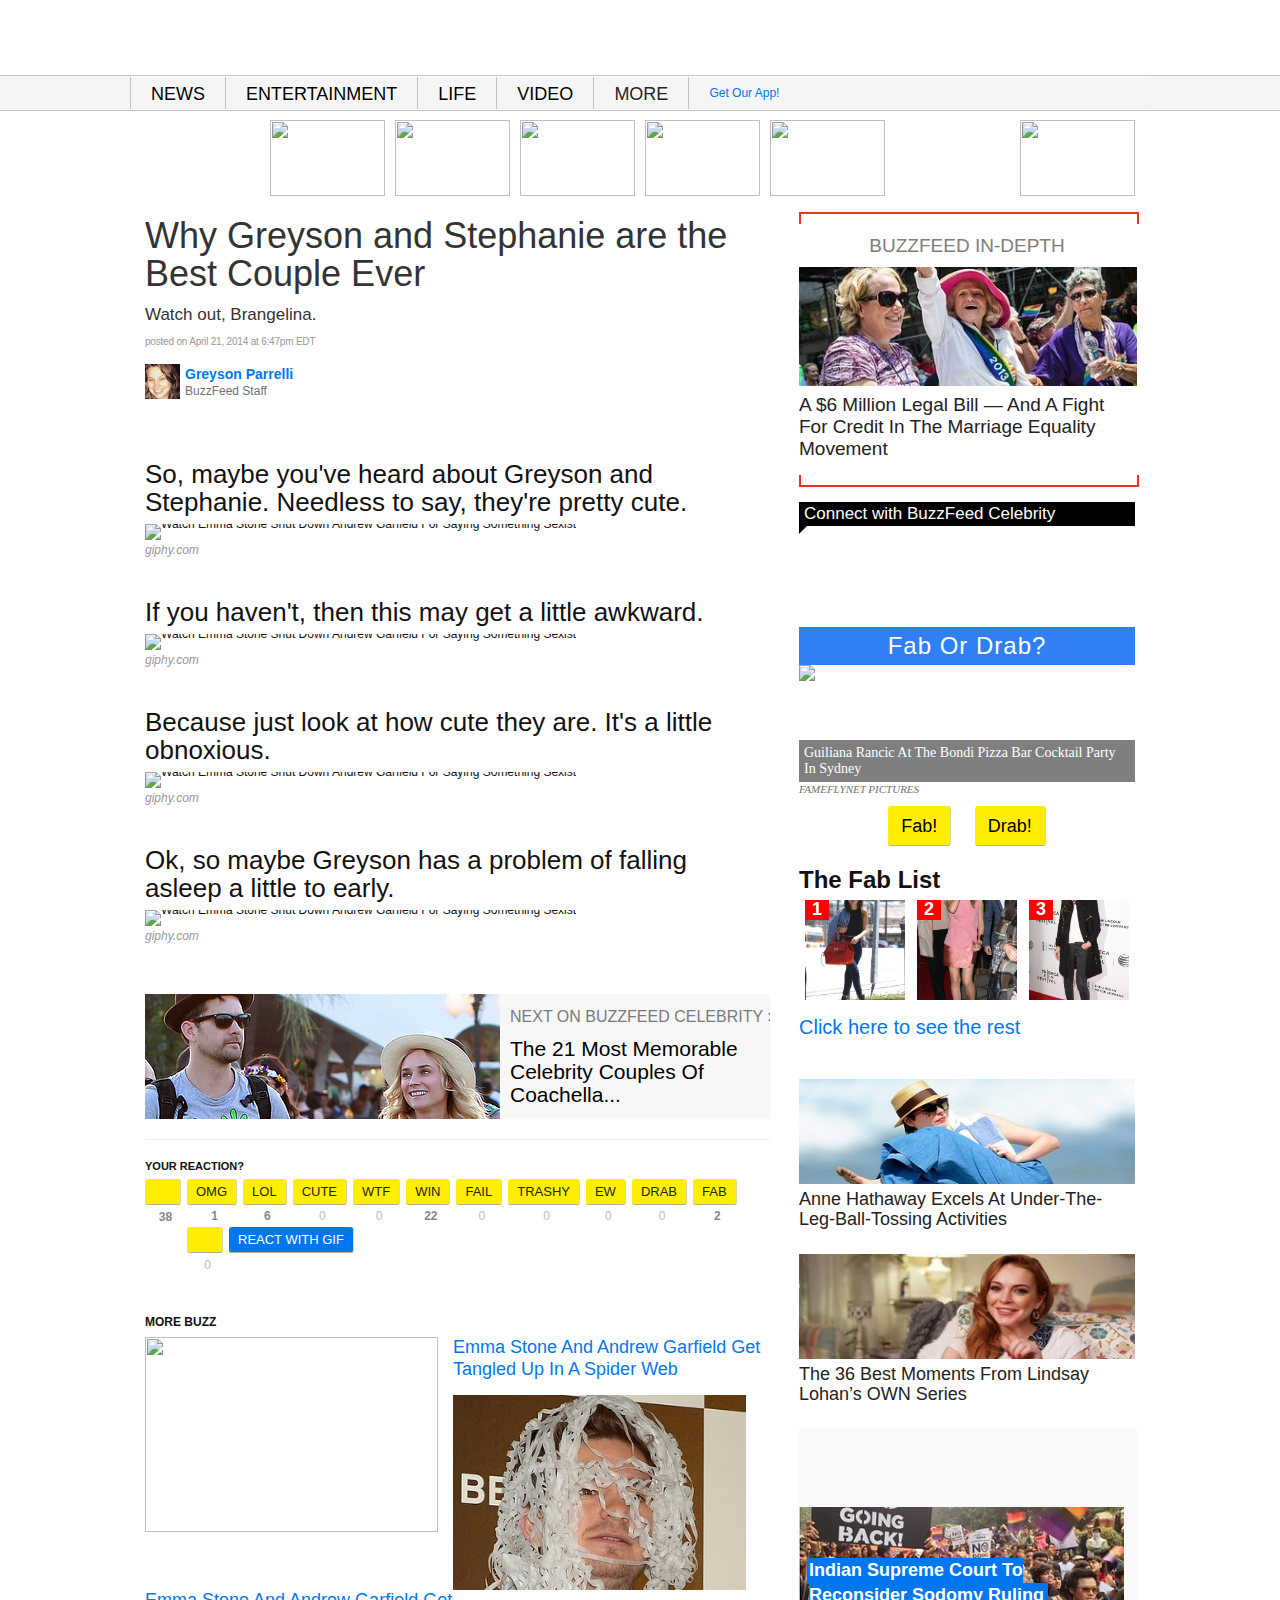
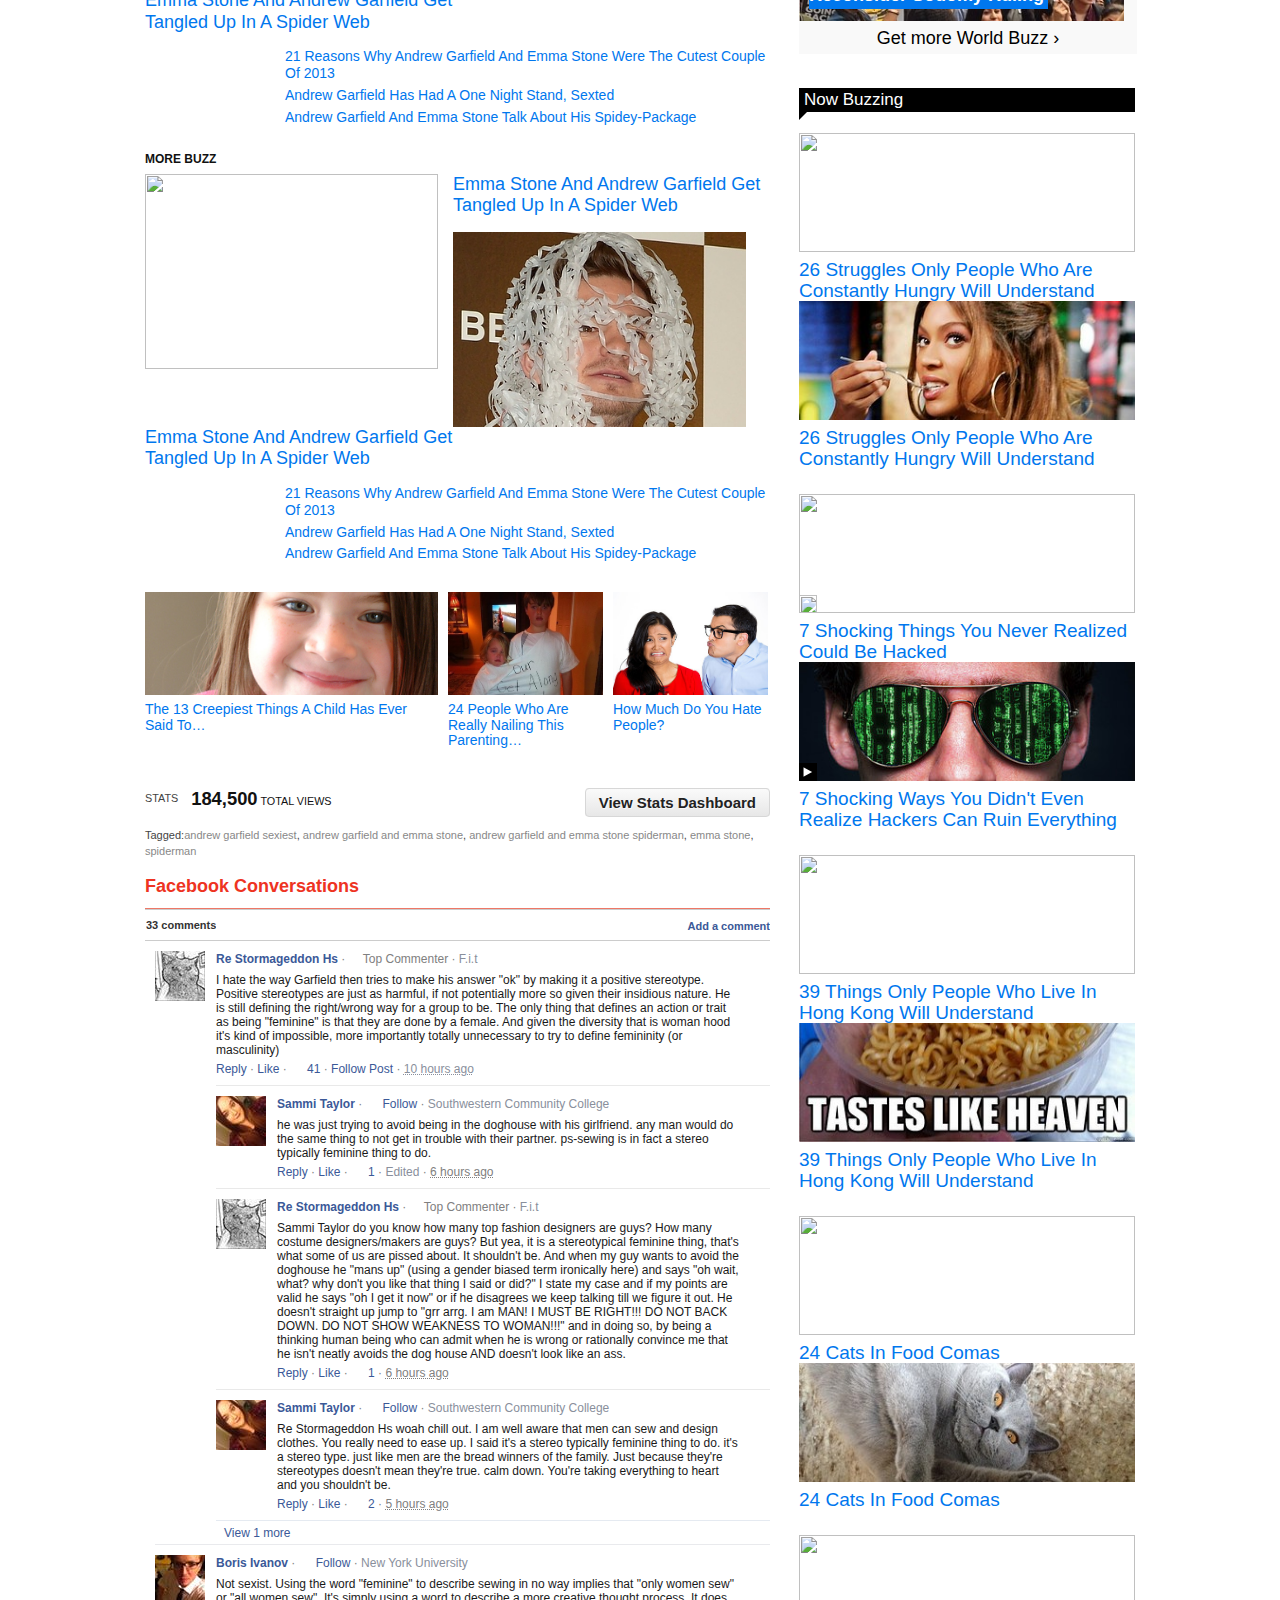
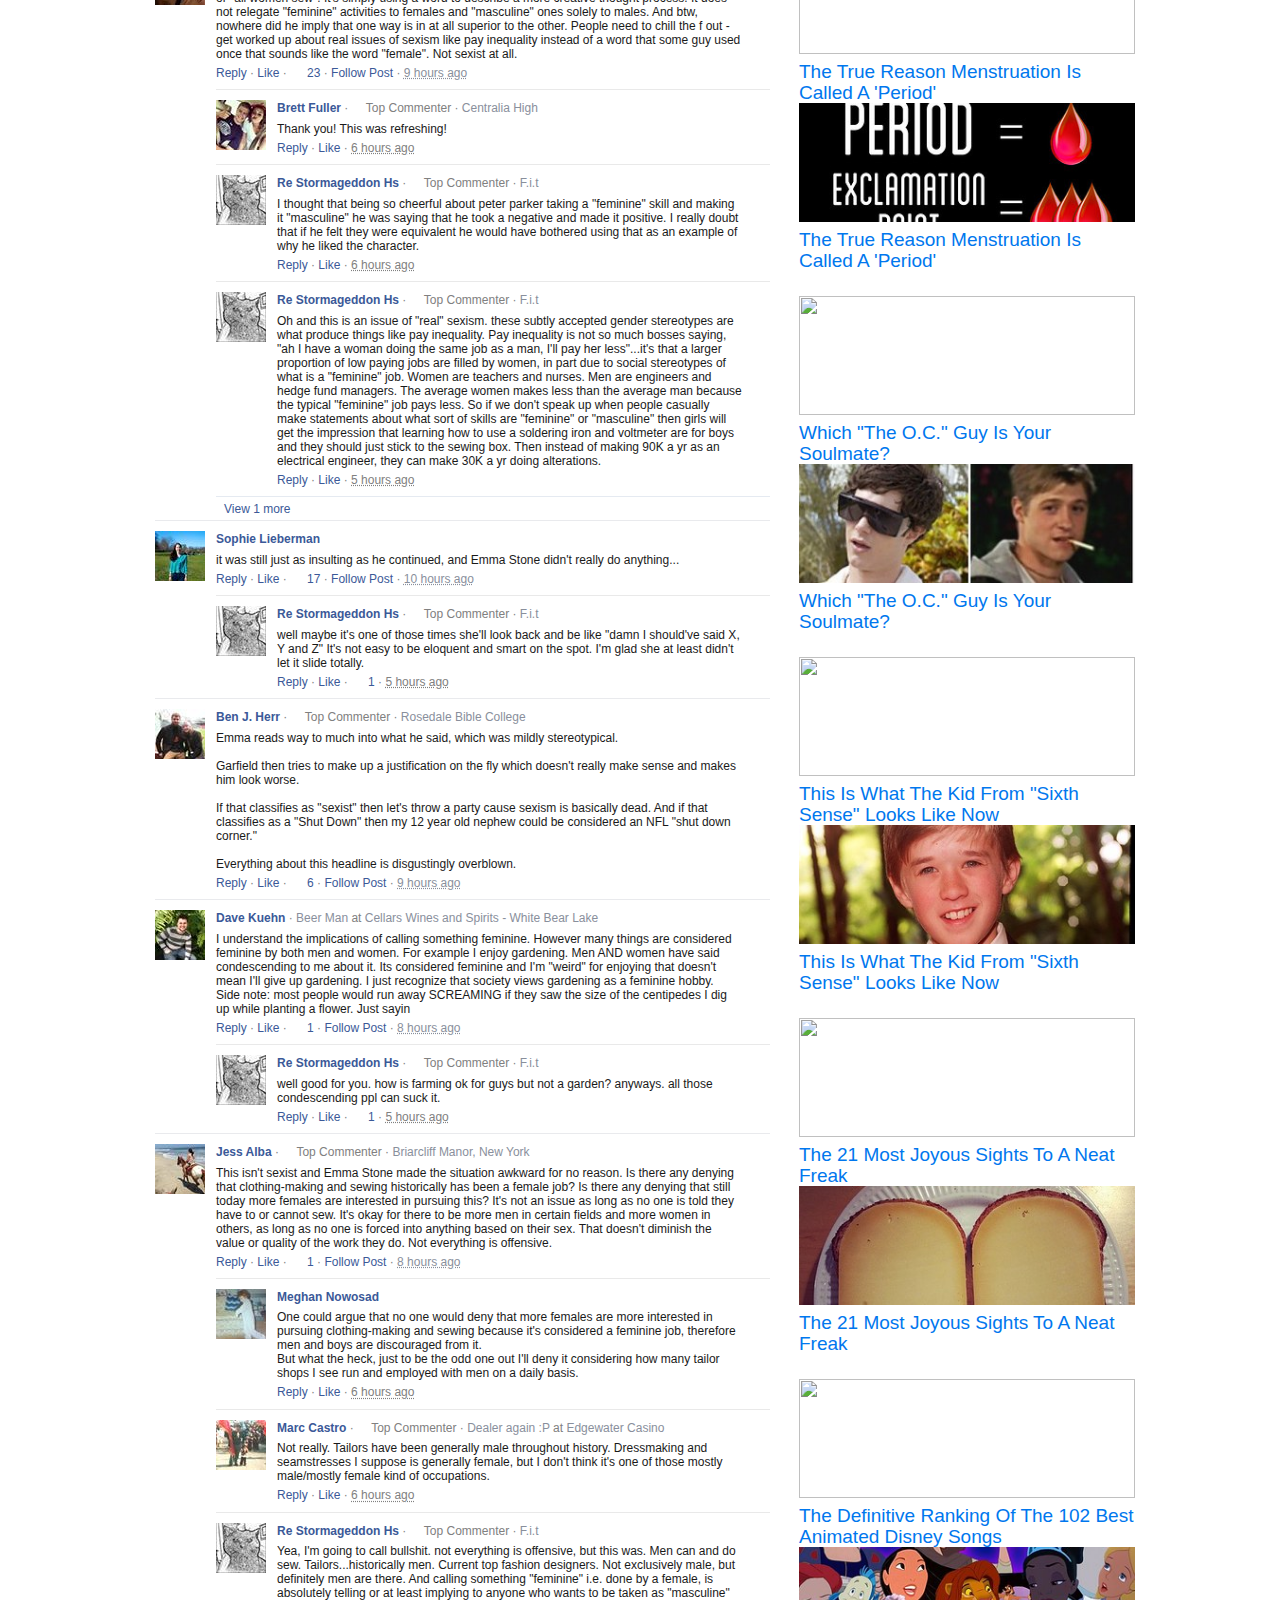
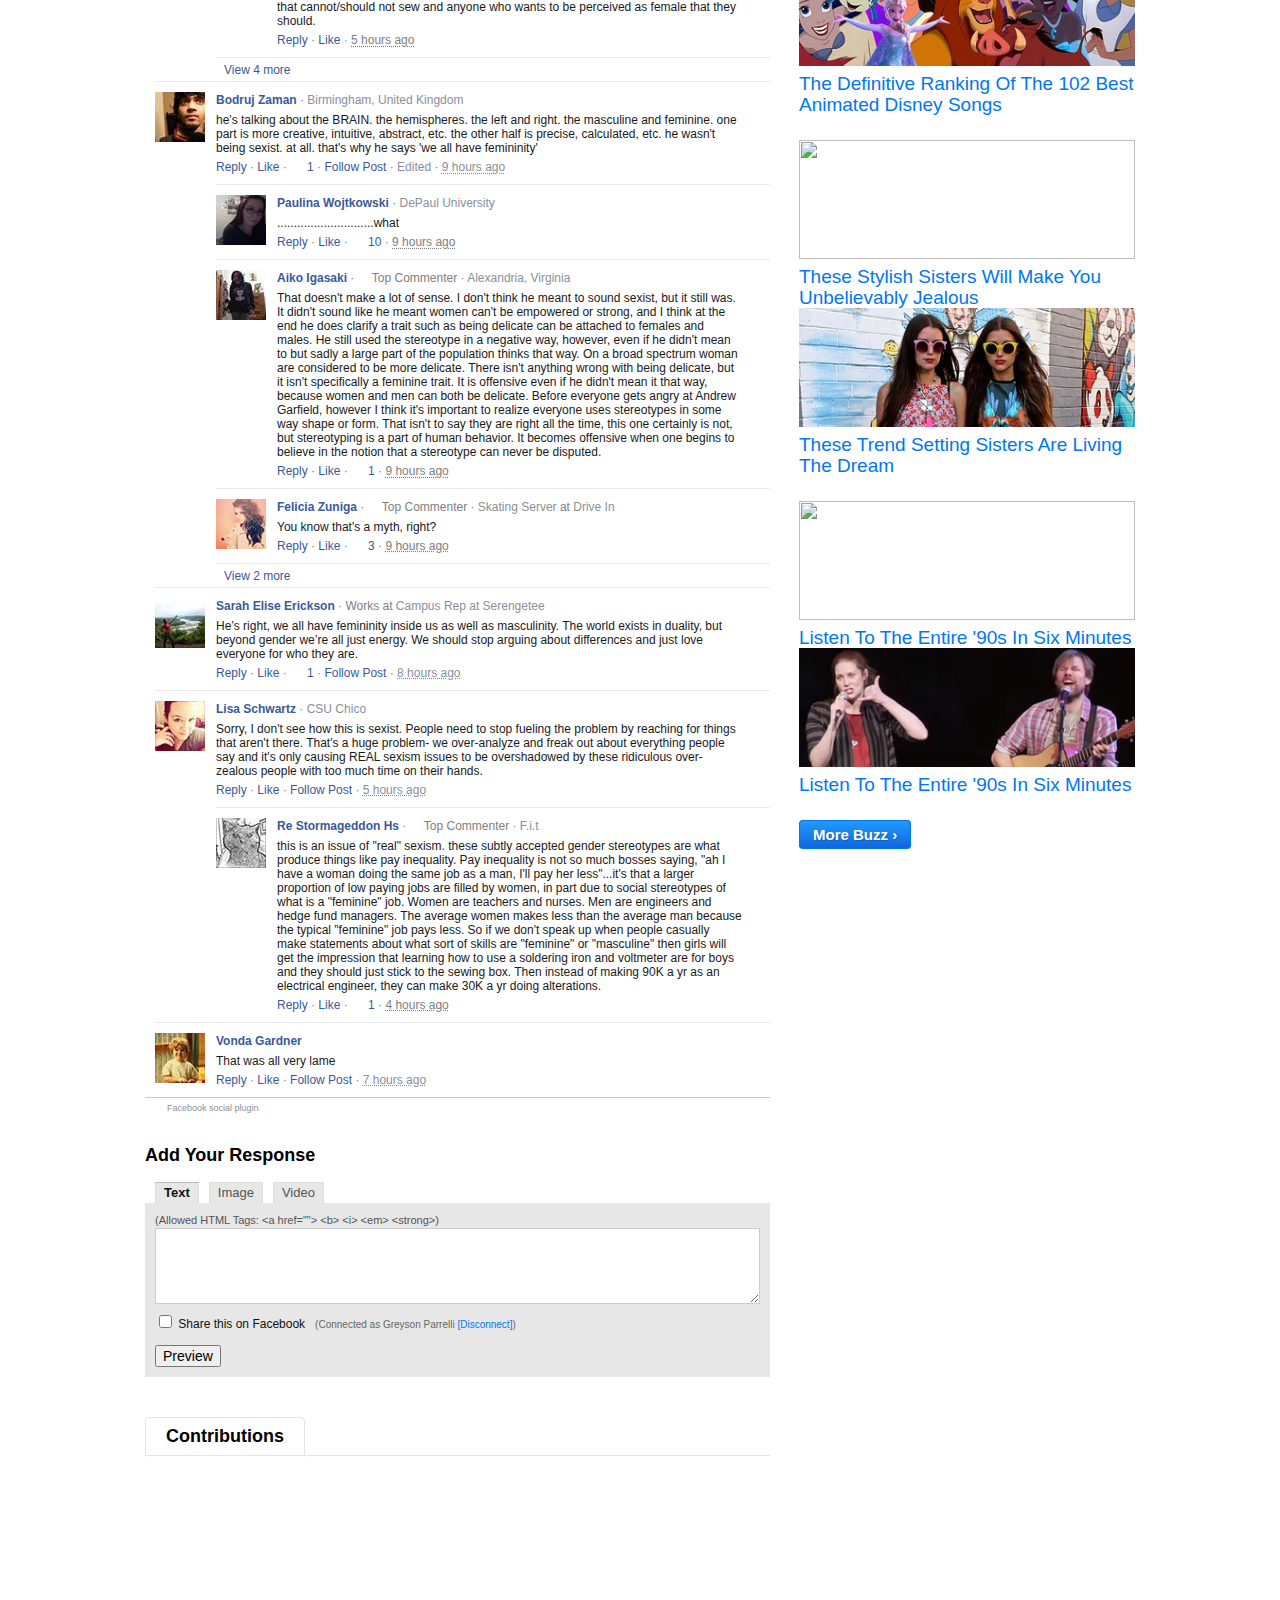
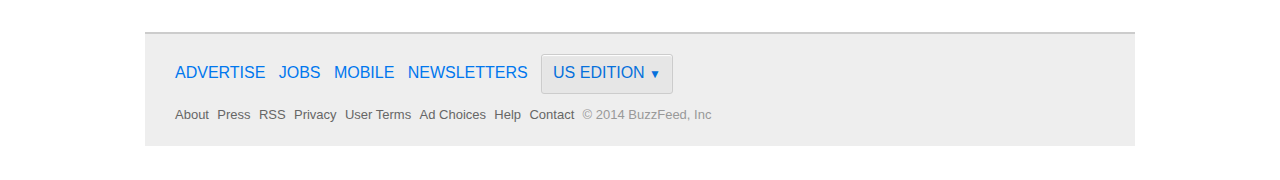
==== commit 73b39db0: "Added new gif and updated buzzfeed article." ====
--- a/buzz/index.html
+++ b/buzz/index.html
@@ -1,7 +1,7 @@
 <!DOCTYPE html>
 <!-- saved from url=(0101)http://www.buzzfeed.com/mackenziekruvant/emma-stone-called-out-andrew-garfield-for-saying-something-s -->
 <html xmlns="http://www.w3.org/1999/xhtml" xmlns:fb="http://www.facebook.com/2008/fbml" xmlns:og="http://opengraphprotocol.org/schema/" lang="en"><head prefix="og: http://ogp.me/ns# fb: http://ogp.me/ns/fb# buzzfeed: http://ogp.me/ns/fb/buzzfeed#"><meta http-equiv="Content-Type" content="text/html; charset=UTF-8">
-	  <title>Watch Emma Stone Shut Down Andrew Garfield For Saying Something Sexist</title>
+	  <title>Why Greyson and Stephanie are the Best Couple Ever</title>
   
   <meta name="copyright" content="Copyright 2014 BuzzFeed, Inc. All rights reserved.">
   <meta name="description" content="Watch your words, Spider-Man. ..">
@@ -4786,10 +4786,10 @@
 		
 
       <a name="post-title"></a>
-		  <h1 id="post-title">Watch Emma Stone Shut Down Andrew Garfield For Saying Something&nbsp;Sexist</h1>
+		  <h1 id="post-title">Why Greyson and Stephanie are the Best Couple Ever</h1>
 		  <p class="description">
 				
-				<b>Watch your words, Spider-Man.</b>
+				<b>Watch out, Brangelina.</b>
 				
                 <span class="buzz_datetime">posted on  <time datetime="2014-04-21T22:47:58Z">April 21, 2014 at  6:47pm EDT</time>
 </span>
@@ -4816,7 +4816,7 @@
       <div class="user-info-info">
         
         <a data-print="author" rel:gt_act="user/username" rel:gt_label="editor/mackenziekruvant" class="user-name notranslate" href="http://www.buzzfeed.com/mackenziekruvant" rel="author">
-          Mackenzie Kruvant
+          Greyson Parrelli
         </a>
 
         
@@ -4841,9 +4841,7 @@
     
       
       
-        <div class="twitter-follow_btn">
-          <iframe id="twitter-widget-0" scrolling="no" frameborder="0" allowtransparency="true" src="./Watch Emma Stone Shut Down Andrew Garfield For Saying Something Sexist_files/follow_button.1397165098.html" class="twitter-follow-button twitter-follow-button" title="Twitter Follow Button" data-twttr-rendered="true" style="width: 125px; height: 20px;"></iframe>
-        </div>
+        
       
       </div>
 
@@ -4900,8 +4898,55 @@
 	
 	
 	
+	
+		
+    
+    
+
+  
+  
+	<div class="clear"></div>
+ </div>
+
+
+
+
+
+		</div>
+
+
+			
+			<div class="hidden square_shares" id="pin_ref">
+				
+				
+
+ <div class="horizontal-share-buttons upper-share-buttons c bf_dom" rel:gt_cat="[ttp]:sharing-upper" rel:bf_bucket="gtrack">
+
+  
+  
+	
+
+	
+	
+	<div class="pinterest_share" style="">
+		<a rel:gt_act="share/pinterest" rel:bf_bucket="pinterest" href="javascript:;" class="bf_dom shareBtn small square">
+			<div class="pi_icon"></div>
+			<div class="label">Pin it</div>
+		</a>
+		
+	</div>
+
+  
+  
+
+  
+	
+
+	
+	
+	
 	<div class="fb_share" style="">
-		<a class="shareBtn small square" rel:gt_act="share/facebook/share" type="box_count" target="_new" onclick="var sTop = window.screen.height/2-(218); var sLeft = window.screen.width/2-(313);window.open(this.href,&#39;sharer&#39;,&#39;toolbar=0,status=0,width=626,height=256,top=&#39;+sTop+&#39;,left=&#39;+sLeft);fbSharePixel();return false;" href="http://www.facebook.com/sharer.php?u=http://www.buzzfeed.com/mackenziekruvant/emma-stone-called-out-andrew-garfield-for-saying-something-s&t=Watch%20Emma%20Stone%20Shut%20Down%20Andrew%20Garfield%20For%20Saying%20Something%20Sexist">
+		<a class="shareBtn big square" rel:gt_act="share/facebook/share" type="box_count" target="_new" onclick="var sTop = window.screen.height/2-(218); var sLeft = window.screen.width/2-(313);window.open(this.href,&#39;sharer&#39;,&#39;toolbar=0,status=0,width=626,height=256,top=&#39;+sTop+&#39;,left=&#39;+sLeft);fbSharePixel();return false;" href="http://www.facebook.com/sharer.php?u=http://www.buzzfeed.com/mackenziekruvant/emma-stone-called-out-andrew-garfield-for-saying-something-s&t=Watch%20Emma%20Stone%20Shut%20Down%20Andrew%20Garfield%20For%20Saying%20Something%20Sexist">
 			<div class="fb_icon">&nbsp;</div>
 			<div class="label">Share</div>
 		</a>
@@ -4910,6 +4955,30 @@
 
 	</div>
 	
+	
+	
+
+  
+	
+
+	
+	
+		<div class="email_share" style=" ">
+			<a rel:gt_act="share/email" class="bf_dom shareBtn big square" rel:actions="click:share_email" rel:bf_bucket="event_handler sticky_popup_button" rel:data="{share_email:{buzz_id:&#39;3185536&#39;}}" href="javascript:;" onmousedown="if(tracker)tracker.add({type:tracker.types.SHARE_EMAIL});tracker.run();" onclick="return false;">
+				<div class="email_icon"></div>
+				<div class="label">Email</div>
+			</a>
+			
+	
+
+		</div>
+
+	
+	
+
+  
+	
+
 	
 	
 
@@ -4934,160 +5003,6 @@
 	
 
   
-	
-
-	
-	
-		<div class="email_share" style=" ">
-			<a rel:gt_act="share/email" class="bf_dom shareBtn big square" rel:actions="click:share_email" rel:bf_bucket="event_handler sticky_popup_button" rel:data="{share_email:{buzz_id:&#39;3185536&#39;}}" href="javascript:;" onmousedown="if(tracker)tracker.add({type:tracker.types.SHARE_EMAIL});tracker.run();" onclick="return false;">
-				<div class="email_icon"></div>
-				<div class="label">Email</div>
-			</a>
-			
-	
-
-		</div>
-
-	
-	
-
-  
-	
-
-	
-	
-
-  
-	
-
-	
-	
-	<div class="pinterest_share" style="">
-		<a rel:gt_act="share/pinterest" rel:bf_bucket="pinterest" href="javascript:;" class="bf_dom shareBtn big square">
-			<div class="pi_icon"></div>
-			<div class="label">Pin it</div>
-		</a>
-		
-	</div>
-
-  
-  
-
-  
-	
-
-	
-	
-		
-		<div class="gplus_share">
-			<a rel:gt_act="share/googleplus/plus-one" class="bf_dom shareBtn small square" href="javascript:;" onclick="window.open(&#39;https://plus.google.com/share?url=http://www.buzzfeed.com/mackenziekruvant/emma-stone-called-out-andrew-garfield-for-saying-something-s&#39;, &#39;gpluswindow&#39;, &#39;height=450, width=550, top=&#39;+((BF_UTIL.browser.dimensions.height()/2) - 225 + BF_UTIL.browser.position.top()) +&#39;, left=&#39;+((BF_UTIL.browser.dimensions.width()/2) - 275 + BF_UTIL.browser.position.left()) +&#39;, toolbar=0, location=0, menubar=0, directories=0, scrollbars=0&#39;);">
-				<div class="gplus_icon"></div>
-			</a>
-		</div>
-		
-    
-    
-
-  
-  
-	<div class="clear"></div>
- </div>
-
-
-
-
-
-		</div>
-
-
-			
-			<div class="hidden square_shares" id="pin_ref">
-				
-				
-
- <div class="horizontal-share-buttons upper-share-buttons c bf_dom" rel:gt_cat="[ttp]:sharing-upper" rel:bf_bucket="gtrack">
-
-  
-  
-	
-
-	
-	
-	<div class="pinterest_share" style="">
-		<a rel:gt_act="share/pinterest" rel:bf_bucket="pinterest" href="javascript:;" class="bf_dom shareBtn small square">
-			<div class="pi_icon"></div>
-			<div class="label">Pin it</div>
-		</a>
-		
-	</div>
-
-  
-  
-
-  
-	
-
-	
-	
-	
-	<div class="fb_share" style="">
-		<a class="shareBtn big square" rel:gt_act="share/facebook/share" type="box_count" target="_new" onclick="var sTop = window.screen.height/2-(218); var sLeft = window.screen.width/2-(313);window.open(this.href,&#39;sharer&#39;,&#39;toolbar=0,status=0,width=626,height=256,top=&#39;+sTop+&#39;,left=&#39;+sLeft);fbSharePixel();return false;" href="http://www.facebook.com/sharer.php?u=http://www.buzzfeed.com/mackenziekruvant/emma-stone-called-out-andrew-garfield-for-saying-something-s&t=Watch%20Emma%20Stone%20Shut%20Down%20Andrew%20Garfield%20For%20Saying%20Something%20Sexist">
-			<div class="fb_icon">&nbsp;</div>
-			<div class="label">Share</div>
-		</a>
-		
-	
-
-	</div>
-	
-	
-	
-
-  
-	
-
-	
-	
-		<div class="email_share" style=" ">
-			<a rel:gt_act="share/email" class="bf_dom shareBtn big square" rel:actions="click:share_email" rel:bf_bucket="event_handler sticky_popup_button" rel:data="{share_email:{buzz_id:&#39;3185536&#39;}}" href="javascript:;" onmousedown="if(tracker)tracker.add({type:tracker.types.SHARE_EMAIL});tracker.run();" onclick="return false;">
-				<div class="email_icon"></div>
-				<div class="label">Email</div>
-			</a>
-			
-	
-
-		</div>
-
-	
-	
-
-  
-	
-
-	
-	
-
-  
-	
-
-	
-	
-		
-			<div class="tweet_share" style="">
-				<a rel:gt_act="share/twitter/tweet" class="bf_dom shareBtn big square" onclick="window.open(&#39;http://twitter.com/share?url=http%3A%2F%2Fwww.buzzfeed.com%2Fmackenziekruvant%2Femma-stone-called-out-andrew-garfield-for-saying-something-s&amp;text=&#39; + encodeURIComponent(&#39;&#39; + this.title) + &#39;&amp;via=mkruvant @buzzfeed&amp;related=buzzfeed&#39;, &#39;twitterwindow&#39;, &#39;height=450, width=550, top=&#39;+((BF_UTIL.browser.dimensions.height()/2) - 225 + BF_UTIL.browser.position.top()) +&#39;, left=&#39;+((BF_UTIL.browser.dimensions.width()/2) - 275 + BF_UTIL.browser.position.left()) +&#39;, toolbar=0, location=0, menubar=0, directories=0, scrollbars=0&#39;)" href="javascript:;" title="Watch Emma Stone Shut Down Andrew Garfield For Saying Something Sexist">
-					<div class="twitter_icon"></div>
-					<div class="label">Tweet</div>
-				</a>
-				
-	
-
-			</div>
-		
-
-	
-	
-
-  
   
 	<div class="clear"></div>
  </div>
@@ -5127,284 +5042,67 @@
 
 
 
-<div class="buzz_superlist_item buzz_superlist_item_image  buzz_superlist_item_wide image_hit  " id="superlist_3185536_2817244" rel:buzz_num="1">
-
-
-
-
-
-
-	
-
-	
-	<h2><span class="buzz_superlist_number_inline">1.</span> At a <a href="https://uk.lifestyle.yahoo.com/andrew-garfield-gets-in-trouble-with-girlfriend-emma-stone-for-his-comments-on-femininity---exclusive-131522079.html">Yahoo Kids’ Q&amp;A</a> for <i>The Amazing Spider-Man 2</i>, Andrew Garfield said something a bit sexist.</h2>
-
-	
-
-	
-
-		<div class="sub_buzz_content">
-		
-			
-
-<div class="share-box">
-
-	
-
-	<a href="javascript:;" class="share-icon bf_dom sub-buzz-facebook-share" id="facebook3185536_2817244" rel:bf_bucket_data="{&#39;fb-share&#39;:{&#39;id&#39;:&#39;3185536_2817244&#39;}}" rel:sub_title="At a Yahoo Kids&#39; Q&amp;A for The Amazing Spider-Man 2 , Andrew Garfield said something a bit sexist." rel:gt_act="share/facebook/list-item:1" rel:gt_label="/static/2014-04/enhanced/webdr05/21/18/anigif_enhanced-21599-1398120084-7.gif"></a>
-
-	
-	<a href="javascript:;" class="share-icon bf_dom sub-buzz-pinterest-share" id="pinterest3185536_2817244" rel:bf_bucket_data="{&#39;pin-share&#39;:{&#39;id&#39;:&#39;3185536_2817244&#39;}}" rel:sub_title="At a Yahoo Kids&#39; Q&amp;A for The Amazing Spider-Man 2 , Andrew Garfield said something a bit sexist." rel:gt_act="share/pinterest/list-item:1" rel:gt_label="/static/2014-04/enhanced/webdr05/21/18/anigif_enhanced-21599-1398120084-7.gif"></a>
-	
-
-	<a href="javascript:;" class="share-icon bf_dom sub-buzz-twitter-share" id="twitter3185536_2817244" rel:bf_bucket_data="{&#39;tw-share&#39;:{&#39;id&#39;:&#39;3185536_2817244&#39;}}" rel:sub_title="At a Yahoo Kids&#39; Q&amp;A for The Amazing Spider-Man 2 , Andrew Garfield said something a bit sexist." rel:gt_act="share/twitter/list-item:1" rel:gt_label="/static/2014-04/enhanced/webdr05/21/18/anigif_enhanced-21599-1398120084-7.gif" rel:adtl_tweet_text="" rel:hashtags="" rel:via="mkruvant" @buzzfeed=""></a>
-
-	<!-- a href="javascript:;" class="share-icon bf_dom sub-buzz-stumble-share" id="stumble3185536_2817244" rel:bf_bucket_data="{'su-share':{'id':'3185536_2817244'}}" rel:sub_title="At a Yahoo Kids&#39; Q&amp;A for The Amazing Spider-Man 2 , Andrew Garfield said something a bit sexist." rel:gt_act="share/stumble/list-item:1" rel:gt_label="/static/2014-04/enhanced/webdr05/21/18/anigif_enhanced-21599-1398120084-7.gif"></a -->
-
-	<a href="javascript:;" class="share-icon bf_dom sub-buzz-email-share" id="emailShare3185536_2817244" rel:bf_bucket_data="{&#39;email-share&#39;:{&#39;id&#39;:&#39;3185536_2817244&#39;}}" rel:gt_act="share/email/list-item:1" rel:gt_label="/static/2014-04/enhanced/webdr05/21/18/anigif_enhanced-21599-1398120084-7.gif"></a>
-
-	<a href="javascript:;" class="share-icon bf_dom sub-buzz-link-share" id="link3185536_2817244" rel:bf_bucket_data="{&#39;link-share&#39;:{&#39;id&#39;:&#39;3185536_2817244&#39;}}" rel:gt_act="share/link/list-item:1" rel:gt_label="/static/2014-04/enhanced/webdr05/21/18/anigif_enhanced-21599-1398120084-7.gif"></a>
-
-	
-	<a href="javascript:;" class="share-icon bf_dom sub-buzz-response-share response-button" id="response3185536_2817244" rel:bf_bucket_data="{&#39;response-share&#39;:{&#39;id&#39;:&#39;3185536_2817244&#39;, &#39;item&#39;:&#39;&#39;}}" rel:gt_act="share/contribute/list-item:1" rel:gt_label="/static/2014-04/enhanced/webdr05/21/18/anigif_enhanced-21599-1398120084-7.gif" rel:count="1"></a>
-	
-
+<div class="buzz_superlist_item buzz_superlist_item_image  buzz_superlist_item_wide image_hit  " id="superlist_3185536_2817244" rel:buzz_num="1">	
+	<h2><span class="buzz_superlist_number_inline">1.</span> So, maybe you've heard about Greyson and Stephanie. Needless to say, they're pretty cute.</h2>
+
+	<div class="sub_buzz_content">
+		<div class="rubbable-container">
+			<img src="http://greysonparrelli.com/gifs/kiss-greyson.gif" width="625" height="268" rel:fake_photorow="1" style="width: 625px; height: auto; left: 0px; top: 0px" rel:bf_image_src="http://greysonparrelli.com/gifs/kiss-greyson.gif" rel:version="201404181305" class="bf_dom" rel:bf_bucket="progload" alt="Watch Emma Stone Shut Down Andrew Garfield For Saying Something Sexist">
+				
+			<a class="animatedgifs button-rubbable bf_dom" rel:gt_act="rub/list-item:1" rel:gt_label="/static/2014-04/enhanced/webdr05/21/18/anigif_enhanced-21599-1398120084-7.gif" rel:bf_bucket="animatedgifs"></a>
+		</div>
+		
+		<p class="print"><a href="http://greysonparrelli.com/gifs/kiss-greyson.gif" rel="nofollow" class="hoverZoomLink"><b>View this image ›</b></a></p>
+	</div>
+	<div class="sub_buzz_source_via buzz_attribution"><a target="_blank" href="http://giphy.com/gifs/tWrXaAUjD7ujm">giphy.com</a></div>
 </div>
 
-		
-
-		
-			<div class="rubbable-container">
-			
-				
-				<img src="./Watch Emma Stone Shut Down Andrew Garfield For Saying Something Sexist_files/anigif_enhanced-21599-1398120084-7.gif" width="625" height="268" rel:fake_photorow="1" style="width: 625px; height: 268px; left: 0px; top: 0px" rel:bf_image_src="http://s3-ec.buzzfed.com/static/2014-04/enhanced/webdr05/21/18/anigif_enhanced-21599-1398120084-7.gif" rel:version="201404181305" class="bf_dom" rel:bf_bucket="progload" alt="Watch Emma Stone Shut Down Andrew Garfield For Saying Something Sexist">
-				
-						<a class="animatedgifs button-rubbable bf_dom" rel:gt_act="rub/list-item:1" rel:gt_label="/static/2014-04/enhanced/webdr05/21/18/anigif_enhanced-21599-1398120084-7.gif" rel:bf_bucket="animatedgifs"></a>
-	
-
-			
-			</div>
-		
-		
-			
-		
-			<p class="print"><a href="./Watch Emma Stone Shut Down Andrew Garfield For Saying Something Sexist_files/anigif_enhanced-21599-1398120084-7.gif" rel="nofollow" class="hoverZoomLink"><b>View this image ›</b></a></p>
+<div class="buzz_superlist_item buzz_superlist_item_image  buzz_superlist_item_wide image_hit  " id="superlist_3185536_2817244" rel:buzz_num="1">	
+	<h2><span class="buzz_superlist_number_inline">1.</span> If you haven't, then this may get a little awkward.</h2>
+
+	<div class="sub_buzz_content">
+		<div class="rubbable-container">
+			<img src="http://greysonparrelli.com/gifs/awkward.gif" width="625" height="268" rel:fake_photorow="1" style="width: 625px; height: auto; left: 0px; top: 0px" rel:bf_image_src="http://greysonparrelli.com/gifs/awkward.gif" rel:version="201404181305" class="bf_dom" rel:bf_bucket="progload" alt="Watch Emma Stone Shut Down Andrew Garfield For Saying Something Sexist">
+				
+			<a class="animatedgifs button-rubbable bf_dom" rel:gt_act="rub/list-item:1" rel:gt_label="/static/2014-04/enhanced/webdr05/21/18/anigif_enhanced-21599-1398120084-7.gif" rel:bf_bucket="animatedgifs"></a>
 		</div>
-	
-	
-					<div class="sub_buzz_source_via buzz_attribution"><a target="_blank" href="http://giphy.com/gifs/tWrXaAUjD7ujm">giphy.com</a></div>
-		
-	
-
-	
-		
-	
-
-
-	
-
-	
-
-
-
-
-
-
-
-
-
-
-
-
-
-
-
-
-
-
-
-
-
+		
+		<p class="print"><a href="http://greysonparrelli.com/gifs/awkward.gif" rel="nofollow" class="hoverZoomLink"><b>View this image ›</b></a></p>
+	</div>
+	<div class="sub_buzz_source_via buzz_attribution"><a target="_blank" href="http://giphy.com/gifs/tWrXaAUjD7ujm">giphy.com</a></div>
 </div>
 
-
-
-
-
-
-
-
-
-
-
-
-
-<div class="buzz_superlist_item buzz_superlist_item_embed  buzz_superlist_item_wide   " id="superlist_3185536_2817239" rel:buzz_num="2">
-
-
-
-
-
-	
-	<h2><span class="buzz_superlist_number_inline">2.</span> Luckily Emma Stone was there to call him out on it.</h2>
-
-
- <div class="sub_buzz_content">
-  
-   
-   <iframe src="./Watch Emma Stone Shut Down Andrew Garfield For Saying Something Sexist_files/luckily-emma-stone-was-there-to-call-him-out-on-it-n4ekdm-fsit.html" width="624" height="351" scrolling="no" frameborder="0"></iframe>
-   
-  
- </div>
-
- <p class="print"><a href="./Watch Emma Stone Shut Down Andrew Garfield For Saying Something Sexist_files/luckily-emma-stone-was-there-to-call-him-out-on-it-n4ekdm-fsit.html" rel="nofollow"><b>View this embed ›</b></a></p>
-
-
-	
-		
-	
-
-
-
-
-
-
-
-
-	
-					<div class="sub_buzz_source_via buzz_attribution"></div>
-		
-	
-
-
-
-
-
-
-
-
-
-
-
-
-
-
-
+<div class="buzz_superlist_item buzz_superlist_item_image  buzz_superlist_item_wide image_hit  " id="superlist_3185536_2817244" rel:buzz_num="1">	
+	<h2><span class="buzz_superlist_number_inline">1.</span> Because just look at how cute they are. It's a little obnoxious.</h2>
+
+	<div class="sub_buzz_content">
+		<div class="rubbable-container">
+			<img src="http://greysonparrelli.com/gifs/kiss-stephanie.gif" width="625" height="268" rel:fake_photorow="1" style="width: 625px; height: auto; left: 0px; top: 0px" rel:bf_image_src="http://greysonparrelli.com/gifs/kiss-stephanie.gif" rel:version="201404181305" class="bf_dom" rel:bf_bucket="progload" alt="Watch Emma Stone Shut Down Andrew Garfield For Saying Something Sexist">
+				
+			<a class="animatedgifs button-rubbable bf_dom" rel:gt_act="rub/list-item:1" rel:gt_label="/static/2014-04/enhanced/webdr05/21/18/anigif_enhanced-21599-1398120084-7.gif" rel:bf_bucket="animatedgifs"></a>
+		</div>
+		
+		<p class="print"><a href="http://greysonparrelli.com/gifs/kiss-stephanie.gif" rel="nofollow" class="hoverZoomLink"><b>View this image ›</b></a></p>
+	</div>
+	<div class="sub_buzz_source_via buzz_attribution"><a target="_blank" href="http://giphy.com/gifs/tWrXaAUjD7ujm">giphy.com</a></div>
 </div>
 
-
-
-
-
-
-
-
-
-
-
-
-
-<div class="buzz_superlist_item buzz_superlist_item_image  buzz_superlist_item_wide image_hit  " id="superlist_3185536_2817250" rel:buzz_num="3">
-
-
-
-
-
-
-	
-
-	
-	<h2><span class="buzz_superlist_number_inline">3.</span> Busted.</h2>
-
-	
-
-	
-
-		<div class="sub_buzz_content">
-		
-			
-
-<div class="share-box">
-
-	
-
-	<a href="javascript:;" class="share-icon bf_dom sub-buzz-facebook-share" id="facebook3185536_2817250" rel:bf_bucket_data="{&#39;fb-share&#39;:{&#39;id&#39;:&#39;3185536_2817250&#39;}}" rel:sub_title="Busted." rel:gt_act="share/facebook/list-item:3" rel:gt_label="/static/2014-04/enhanced/webdr03/21/18/anigif_enhanced-4445-1398120254-7.gif"></a>
-
-	
-	<a href="javascript:;" class="share-icon bf_dom sub-buzz-pinterest-share" id="pinterest3185536_2817250" rel:bf_bucket_data="{&#39;pin-share&#39;:{&#39;id&#39;:&#39;3185536_2817250&#39;}}" rel:sub_title="Busted." rel:gt_act="share/pinterest/list-item:3" rel:gt_label="/static/2014-04/enhanced/webdr03/21/18/anigif_enhanced-4445-1398120254-7.gif"></a>
-	
-
-	<a href="javascript:;" class="share-icon bf_dom sub-buzz-twitter-share" id="twitter3185536_2817250" rel:bf_bucket_data="{&#39;tw-share&#39;:{&#39;id&#39;:&#39;3185536_2817250&#39;}}" rel:sub_title="Busted." rel:gt_act="share/twitter/list-item:3" rel:gt_label="/static/2014-04/enhanced/webdr03/21/18/anigif_enhanced-4445-1398120254-7.gif" rel:adtl_tweet_text="" rel:hashtags="" rel:via="mkruvant" @buzzfeed=""></a>
-
-	<!-- a href="javascript:;" class="share-icon bf_dom sub-buzz-stumble-share" id="stumble3185536_2817250" rel:bf_bucket_data="{'su-share':{'id':'3185536_2817250'}}" rel:sub_title="Busted." rel:gt_act="share/stumble/list-item:3" rel:gt_label="/static/2014-04/enhanced/webdr03/21/18/anigif_enhanced-4445-1398120254-7.gif"></a -->
-
-	<a href="javascript:;" class="share-icon bf_dom sub-buzz-email-share" id="emailShare3185536_2817250" rel:bf_bucket_data="{&#39;email-share&#39;:{&#39;id&#39;:&#39;3185536_2817250&#39;}}" rel:gt_act="share/email/list-item:3" rel:gt_label="/static/2014-04/enhanced/webdr03/21/18/anigif_enhanced-4445-1398120254-7.gif"></a>
-
-	<a href="javascript:;" class="share-icon bf_dom sub-buzz-link-share" id="link3185536_2817250" rel:bf_bucket_data="{&#39;link-share&#39;:{&#39;id&#39;:&#39;3185536_2817250&#39;}}" rel:gt_act="share/link/list-item:3" rel:gt_label="/static/2014-04/enhanced/webdr03/21/18/anigif_enhanced-4445-1398120254-7.gif"></a>
-
-	
-	<a href="javascript:;" class="share-icon bf_dom sub-buzz-response-share response-button" id="response3185536_2817250" rel:bf_bucket_data="{&#39;response-share&#39;:{&#39;id&#39;:&#39;3185536_2817250&#39;, &#39;item&#39;:&#39;&#39;}}" rel:gt_act="share/contribute/list-item:3" rel:gt_label="/static/2014-04/enhanced/webdr03/21/18/anigif_enhanced-4445-1398120254-7.gif" rel:count="3"></a>
-	
-
+<div class="buzz_superlist_item buzz_superlist_item_image  buzz_superlist_item_wide image_hit  " id="superlist_3185536_2817244" rel:buzz_num="1">	
+	<h2><span class="buzz_superlist_number_inline">1.</span> Ok, so maybe Greyson has a problem of falling asleep a little to early. </h2>
+
+	<div class="sub_buzz_content">
+		<div class="rubbable-container">
+			<img src="http://greysonparrelli.com/gifs/sleepy.gif" width="625" height="268" rel:fake_photorow="1" style="width: 625px; height: auto; left: 0px; top: 0px" rel:bf_image_src="http://greysonparrelli.com/gifs/sleepy.gif" rel:version="201404181305" class="bf_dom" rel:bf_bucket="progload" alt="Watch Emma Stone Shut Down Andrew Garfield For Saying Something Sexist">
+				
+			<a class="animatedgifs button-rubbable bf_dom" rel:gt_act="rub/list-item:1" rel:gt_label="/static/2014-04/enhanced/webdr05/21/18/anigif_enhanced-21599-1398120084-7.gif" rel:bf_bucket="animatedgifs"></a>
+		</div>
+		
+		<p class="print"><a href="http://greysonparrelli.com/gifs/sleepy.gif" rel="nofollow" class="hoverZoomLink"><b>View this image ›</b></a></p>
+	</div>
+	<div class="sub_buzz_source_via buzz_attribution"><a target="_blank" href="http://giphy.com/gifs/tWrXaAUjD7ujm">giphy.com</a></div>
 </div>
 
-		
-
-		
-			<div class="rubbable-container">
-			
-				
-				<img src="./Watch Emma Stone Shut Down Andrew Garfield For Saying Something Sexist_files/anigif_enhanced-4445-1398120254-7.gif" width="625" height="250" rel:fake_photorow="1" style="width: 625px; height: 250px; left: 0px; top: 0px" rel:bf_image_src="http://s3-ec.buzzfed.com/static/2014-04/enhanced/webdr03/21/18/anigif_enhanced-4445-1398120254-7.gif" rel:version="201404181305" class="bf_dom" rel:bf_bucket="progload" alt="Watch Emma Stone Shut Down Andrew Garfield For Saying Something Sexist">
-				
-						<a class="animatedgifs button-rubbable bf_dom" rel:gt_act="rub/list-item:3" rel:gt_label="/static/2014-04/enhanced/webdr03/21/18/anigif_enhanced-4445-1398120254-7.gif" rel:bf_bucket="animatedgifs"></a>
-	
-
-			
-			</div>
-		
-		
-			
-		
-			<p class="print"><a href="./Watch Emma Stone Shut Down Andrew Garfield For Saying Something Sexist_files/anigif_enhanced-4445-1398120254-7.gif" rel="nofollow" class="hoverZoomLink"><b>View this image ›</b></a></p>
-		</div>
-	
-	
-					<div class="sub_buzz_source_via buzz_attribution">Columbia Pictures / Via <a target="_blank" href="http://lacijuli.tumblr.com/post/42923407145/favourite-gifs-i-just-love-them">lacijuli.tumblr.com</a></div>
-		
-	
-
-	
-		
-	
-
-
-	
-
-	
-
-
-
-
-
-
-
-
-
-
-
-
-
-
-
-
-
-
-
-
-
-</div>
-
-	
+
 
 	
 		<script type="text/javascript">
@@ -5434,15 +5132,6 @@
 
     
 	
-		<div class="buzz-topic-links">
-			<span class="fa fa-angle-right"></span>&nbsp;<span>More News About</span>
-			
-			
-				
-				<a href="http://www.buzzfeed.com/news/emma_stone">Emma Stone</a>
-			
-		</div>
-	
 	</div>
 
   
@@ -5451,307 +5140,7 @@
    
 	
 	
-  <section class="c bottom_shares square_shares">
-    <div class="bf_dom">
-		<div class="referrer_shares">
-			
-
- <div class=" bottom-share-buttons  bf_dom" rel:gt_cat="[ttp]:sharing-bottom" rel:bf_bucket="gtrack">
-
   
-  
-	
-
-	
-	
-	
-	<div class="fb_share" style="">
-		<a class="shareBtn small square" rel:gt_act="share/facebook/share" type="box_count" target="_new" onclick="var sTop = window.screen.height/2-(218); var sLeft = window.screen.width/2-(313);window.open(this.href,&#39;sharer&#39;,&#39;toolbar=0,status=0,width=626,height=256,top=&#39;+sTop+&#39;,left=&#39;+sLeft);fbSharePixel();return false;" href="http://www.facebook.com/sharer.php?u=http://www.buzzfeed.com/mackenziekruvant/emma-stone-called-out-andrew-garfield-for-saying-something-s&t=Watch%20Emma%20Stone%20Shut%20Down%20Andrew%20Garfield%20For%20Saying%20Something%20Sexist">
-			<div class="fb_icon">&nbsp;</div>
-			<div class="label">Share On Facebook</div>
-		</a>
-		
-	
-
-	</div>
-	
-	
-	
-
-  
-	
-
-	
-	
-		
-			
-		
-
-	
-	
-
-  
-	
-
-	
-	
-	
-
-  
-  
-
-  
-  
-	<div class="clear"></div>
- </div>
-
-
-
-
-
-		</div>
-		<div class="vertical_shares">
-			
-
- <div class=" bottom-share-buttons  bf_dom" rel:gt_cat="[ttp]:sharing-bottom" rel:bf_bucket="gtrack">
-
-  
-  
-	
-
-	
-	
-	
-	
-	
-	
-	
-
-  
-	
-
-	
-	
-		
-			<div class="tweet_share" style="">
-				<a rel:gt_act="share/twitter/tweet" class="bf_dom shareBtn big square" onclick="window.open(&#39;http://twitter.com/share?url=http%3A%2F%2Fwww.buzzfeed.com%2Fmackenziekruvant%2Femma-stone-called-out-andrew-garfield-for-saying-something-s&amp;text=&#39; + encodeURIComponent(&#39;&#39; + this.title) + &#39;&amp;via=mkruvant @buzzfeed&amp;related=buzzfeed&#39;, &#39;twitterwindow&#39;, &#39;height=450, width=550, top=&#39;+((BF_UTIL.browser.dimensions.height()/2) - 225 + BF_UTIL.browser.position.top()) +&#39;, left=&#39;+((BF_UTIL.browser.dimensions.width()/2) - 275 + BF_UTIL.browser.position.left()) +&#39;, toolbar=0, location=0, menubar=0, directories=0, scrollbars=0&#39;)" href="javascript:;" title="Watch Emma Stone Shut Down Andrew Garfield For Saying Something Sexist">
-					<div class="twitter_icon"></div>
-					<div class="label">Tweet</div>
-				</a>
-				
-	
-
-			</div>
-		
-
-	
-	
-
-  
-	
-
-	
-	
-	
-
-  
-  
-
-  
-  
-	<div class="clear"></div>
- </div>
-
-
-
-
-
-		</div>
-		<div class="other_shares">
-			
-
- <div class=" bottom-share-buttons  bf_dom" rel:gt_cat="[ttp]:sharing-bottom" rel:bf_bucket="gtrack">
-
-  
-  
-	
-
-	
-	
-		<div class="email_share" style=" ">
-			<a rel:gt_act="share/email" class="bf_dom shareBtn big square" rel:actions="click:share_email" rel:bf_bucket="event_handler sticky_popup_button" rel:data="{share_email:{buzz_id:&#39;3185536&#39;}}" href="javascript:;" onmousedown="if(tracker)tracker.add({type:tracker.types.SHARE_EMAIL});tracker.run();" onclick="return false;">
-				<div class="email_icon"></div>
-				<div class="label">Email</div>
-			</a>
-			
-	
-
-		</div>
-
-	
-	
-
-  
-	
-
-	
-	
-		
-		<div class="gplus_share">
-			<a rel:gt_act="share/googleplus/plus-one" class="bf_dom shareBtn small square" href="javascript:;" onclick="window.open(&#39;https://plus.google.com/share?url=http://www.buzzfeed.com/mackenziekruvant/emma-stone-called-out-andrew-garfield-for-saying-something-s&#39;, &#39;gpluswindow&#39;, &#39;height=450, width=550, top=&#39;+((BF_UTIL.browser.dimensions.height()/2) - 225 + BF_UTIL.browser.position.top()) +&#39;, left=&#39;+((BF_UTIL.browser.dimensions.width()/2) - 275 + BF_UTIL.browser.position.left()) +&#39;, toolbar=0, location=0, menubar=0, directories=0, scrollbars=0&#39;);">
-				<div class="gplus_icon"></div>
-			</a>
-		</div>
-		
-    
-    
-
-  
-	
-
-	
-	
-	<div class="pinterest_share" style="">
-		<a rel:gt_act="share/pinterest" rel:bf_bucket="pinterest" href="javascript:;" class="bf_dom shareBtn big square">
-			<div class="pi_icon"></div>
-			<div class="label">Pin it</div>
-		</a>
-		
-	</div>
-
-  
-  
-
-  
-  
-	<div class="clear"></div>
- </div>
-
-
-
-
-
-		</div>
-		
-		<a href="javascript:;" class="more_shares bf_dom" rel:bf_bucket="more_shares">More <span class="ie-arrow">▾</span></a>
-		<div id="more_shares_box" class="bf_dom" style="display: none;">
-			<div class="arrow arrowBorder"></div><div class="arrow arrowFill"></div>
-			
-
- <div class="vertical-share-buttons bottom-more-share-buttons  bf_dom" rel:gt_cat="[ttp]:sharing-bottom-more" rel:bf_bucket="gtrack">
-
-  
-  
-	
-
-	
-	
-		
-			
-		
-
-	
-	
-
-  
-	
-
-	
-	
-	
-	
-	
-	
-	
-
-  
-	
-
-	
-	
-		<div class="rebuzz_share make_pick pick-button hidden" style="" rel:buzz_id="3185536">
-			<a rel:gt_act="share/rebuzz" class="add-pick bf_dom shareBtn big square hidden" rel:data="{username:&#39;mackenziekruvant&#39;}" id="3185536-make_pick-add" onmousedown="if (tracker) tracker.add({type:tracker.types.SHARE_REBUZZ} );tracker.run();" onclick="return false;">
-				<div class="rebuzz_icon"></div>
-				<div class="label">Rebuzz</div>
-			</a>
-		</div>
-	
-
-	
-
-  
-	
-
-	
-	
-		<div class="reddit_share" style="">
-			<a rel:gt_act="share/reddit" class="bf_dom shareBtn big square" onclick="window.open(&#39;http://www.reddit.com/submit?url=http%3A%2F%2Fwww.buzzfeed.com%2Fmackenziekruvant%2Femma-stone-called-out-andrew-garfield-for-saying-something-s&amp;title=Watch%20Emma%20Stone%20Shut%20Down%20Andrew%20Garfield%20For%20Saying%20Something%20Sexist&#39;, &#39;sharer&#39;, &#39;height=700, width=900, top=&#39;+((BF_UTIL.browser.dimensions.height()/2) - 210 + BF_UTIL.browser.position.top()) +&#39;, left=&#39;+((BF_UTIL.browser.dimensions.width()/2) - 260 + BF_UTIL.browser.position.left()) +&#39;, toolbar=0, location=0, menubar=0, directories=0, scrollbars=0&#39;);" href="javascript:;">
-				<div class="reddit_icon"></div>
-				<div class="label">Reddit</div>
-			</a>
-		</div>
-
-	
-	
-
-  
-	
-
-	
-	
-	<div class="stumbleupon_share" style="">
-		<a rel:gt_act="share/su" class="bf_dom shareBtn big square" href="javascript:;" onclick="window.open(&#39;http://www.stumbleupon.com/submit?url=http%3A%2F%2Fwww.buzzfeed.com%2Fmackenziekruvant%2Femma-stone-called-out-andrew-garfield-for-saying-something-s&#39;, &#39;stumbleuponwindow&#39;, &#39;height=450, width=750, top=&#39;+((BF_UTIL.browser.dimensions.height()/2) - 225 + BF_UTIL.browser.position.top()) +&#39;, left=&#39;+((BF_UTIL.browser.dimensions.width()/2) - 275 + BF_UTIL.browser.position.left()) +&#39;, toolbar=0, location=0, menubar=0, directories=0, scrollbars=0&#39;)">
-			<div class="su_icon"></div>
-			<div class="label">Stumble</div>
-		</a>
-	</div>
-
-	
-	
-
-  
-	
-
-	
-	
-	<div class="link_share" style="">
-		<a rel:gt_act="share/link" class="shareBtn bf_dom big square" href="javascript:;" rel:bf_bucket="share_link sticky_popup_button" rel:link="http://www.buzzfeed.com/mackenziekruvant/emma-stone-called-out-andrew-garfield-for-saying-something-s">
-			<div class="copy_icon">&nbsp;</div>
-			<div class="label">Link</div>
-		</a>
-	</div>
-
-	
-	
-
-  
-	
-
-	
-	
-		<div class="linkedin_share" style="">
-			<a rel:gt_act="share/linkedin" rel:bf_bucket="linkedin" href="javascript:;" class="bf_dom shareBtn big square" onclick="window.open(&#39;http://www.linkedin.com/shareArticle?mini=true&amp;url=http%3A%2F%2Fwww.buzzfeed.com%2Fmackenziekruvant%2Femma-stone-called-out-andrew-garfield-for-saying-something-s&#39;, &#39;linkedinwindow&#39;, &#39;height=420, width=520, top=&#39;+((BF_UTIL.browser.dimensions.height()/2) - 210 + BF_UTIL.browser.position.top()) +&#39;, left=&#39;+((BF_UTIL.browser.dimensions.width()/2) - 260 + BF_UTIL.browser.position.left()) +&#39;, toolbar=0, location=0, menubar=0, directories=0, scrollbars=0&#39;)">
-				<div class="li_icon"></div>
-				<div class="label">Share</div>
-			</a>
-		</div>
-
-	
-	
-
-  
-  
-	<div class="clear"></div>
- </div>
-
-
-
-
-
-		</div>
-		
-    </div>
-	</section>
     
 
 
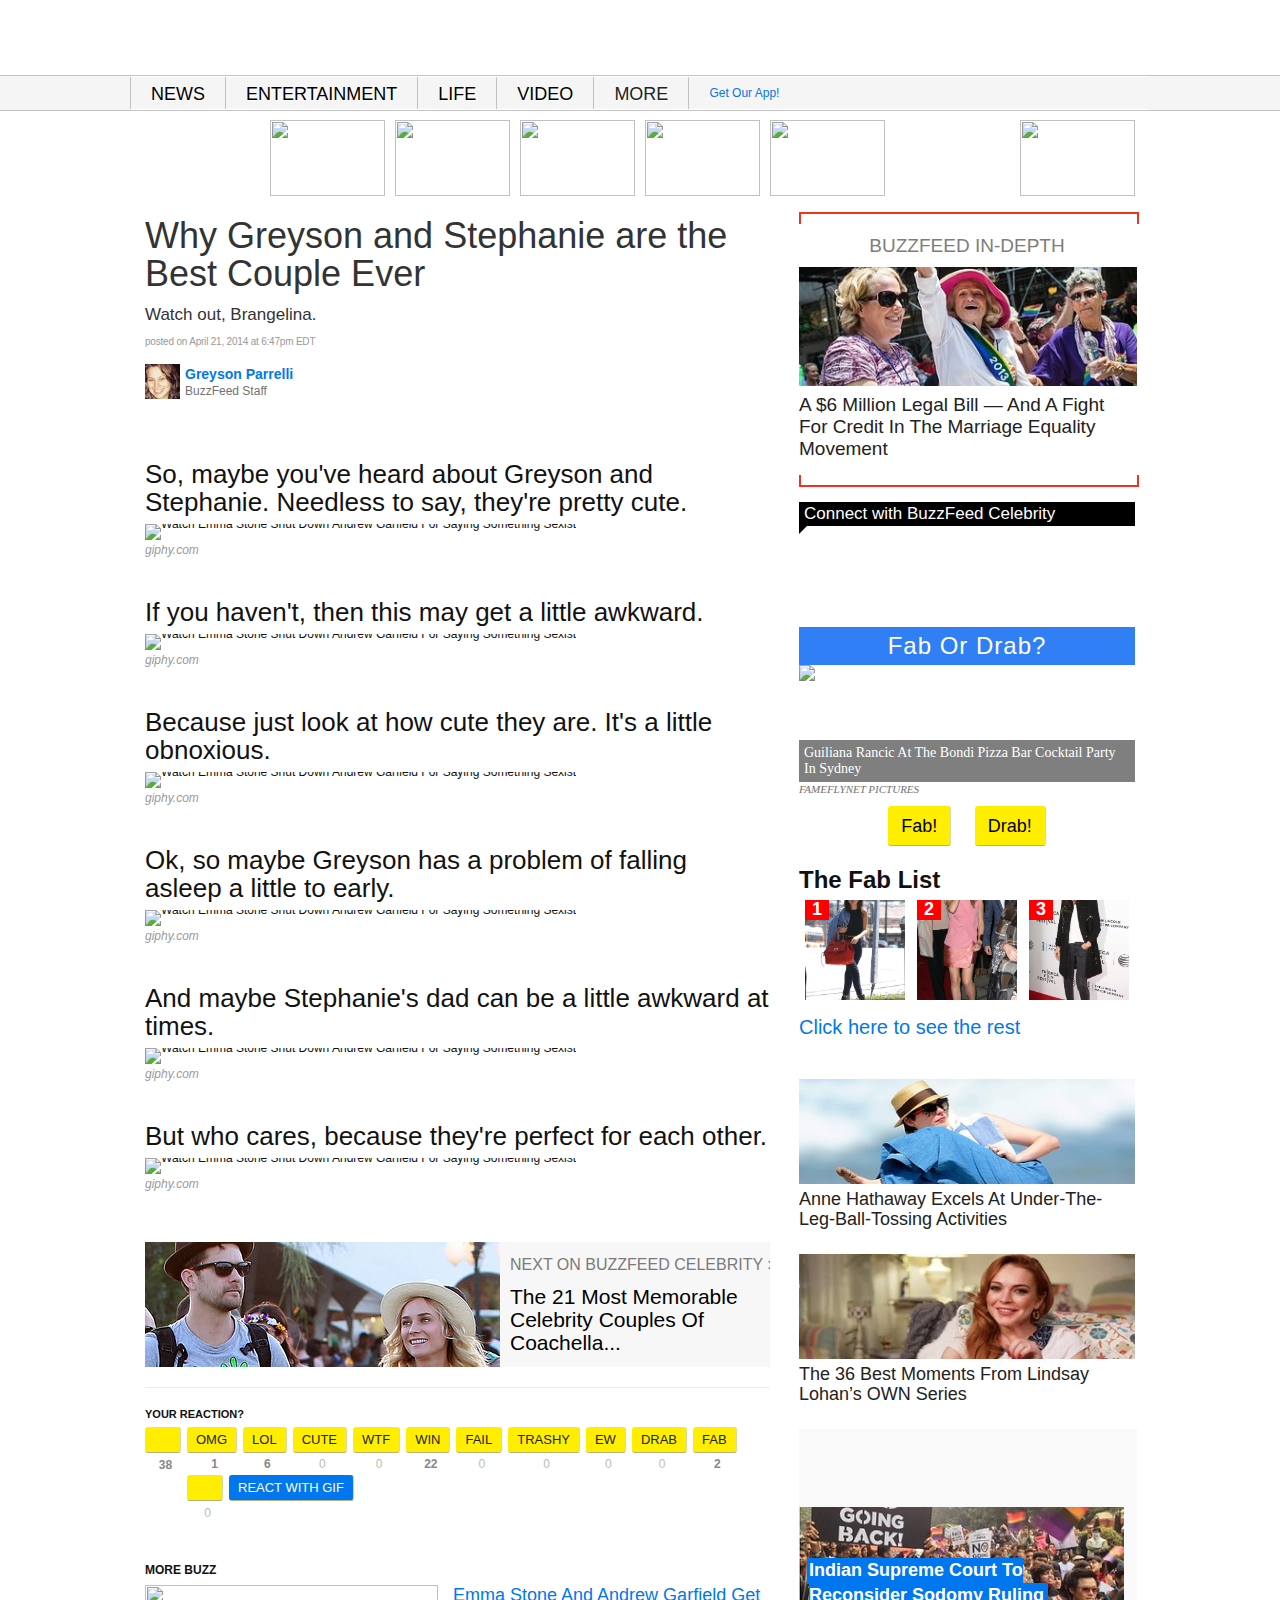
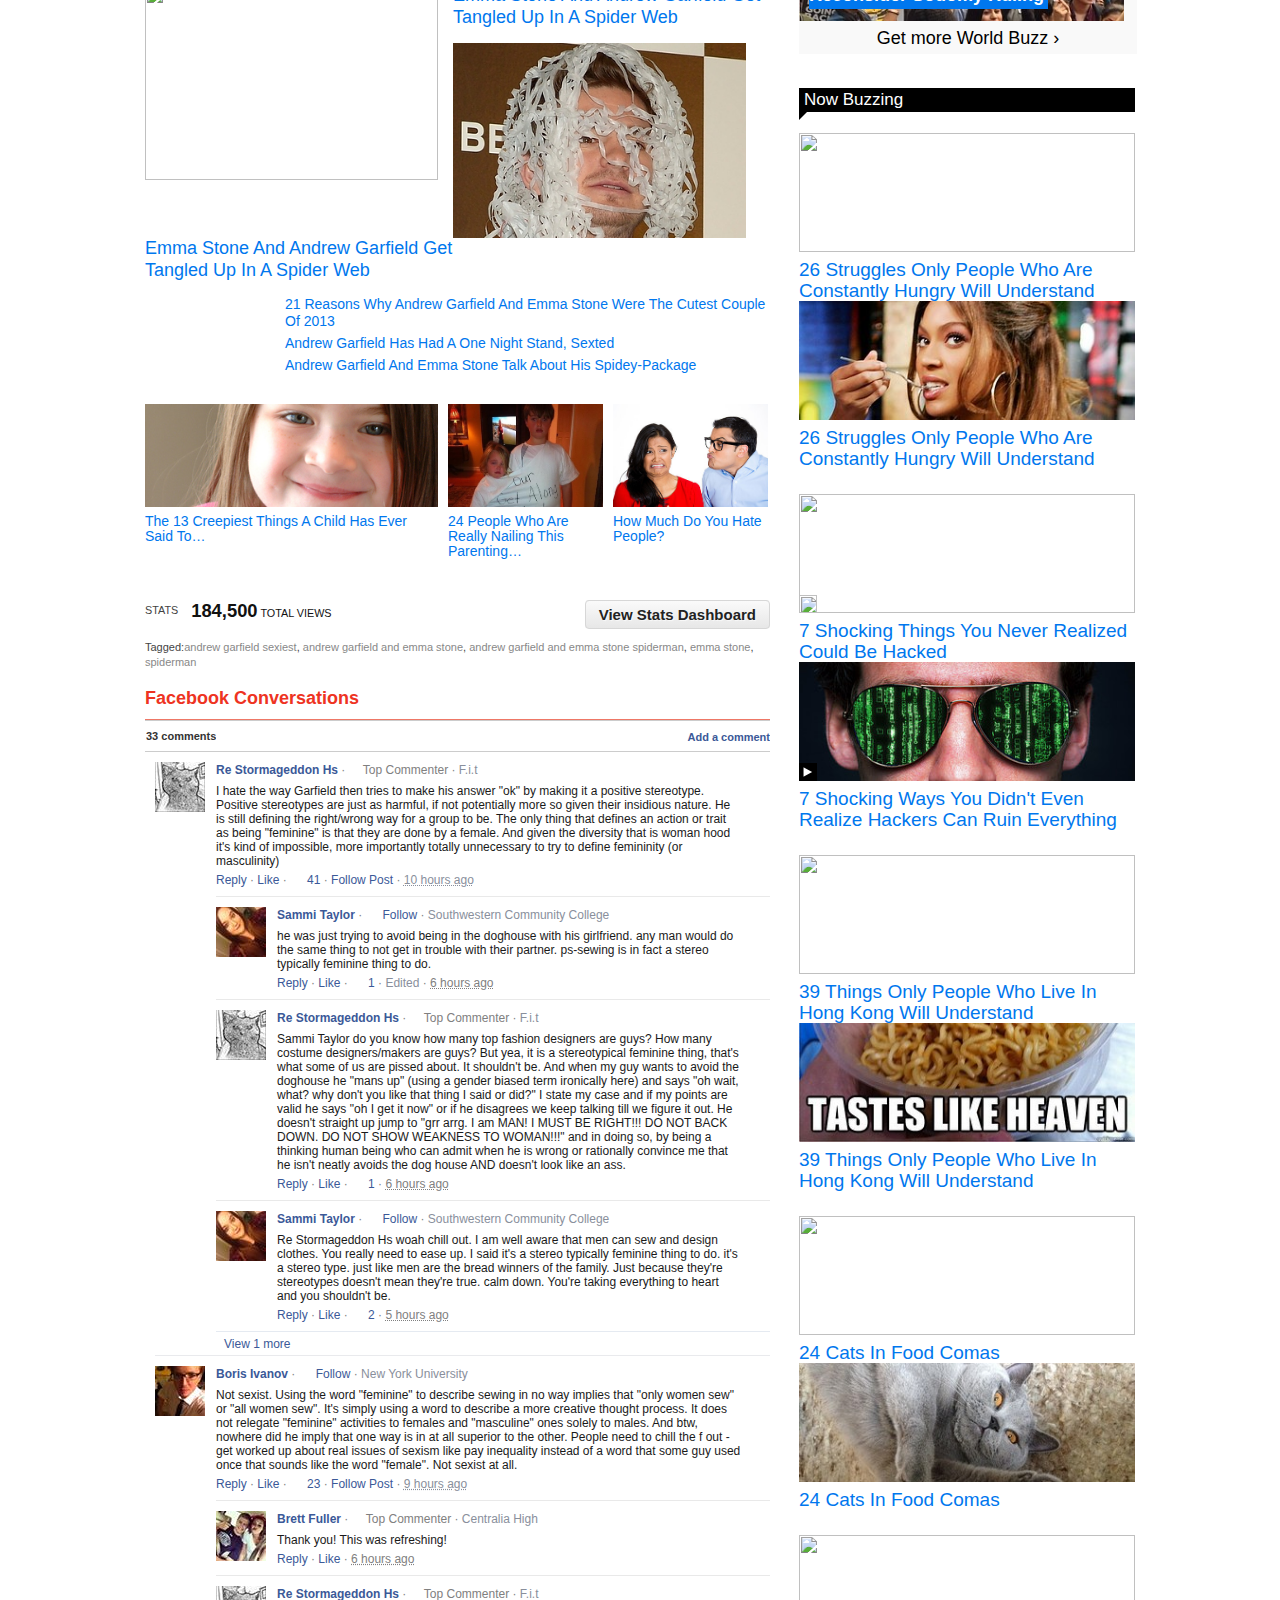
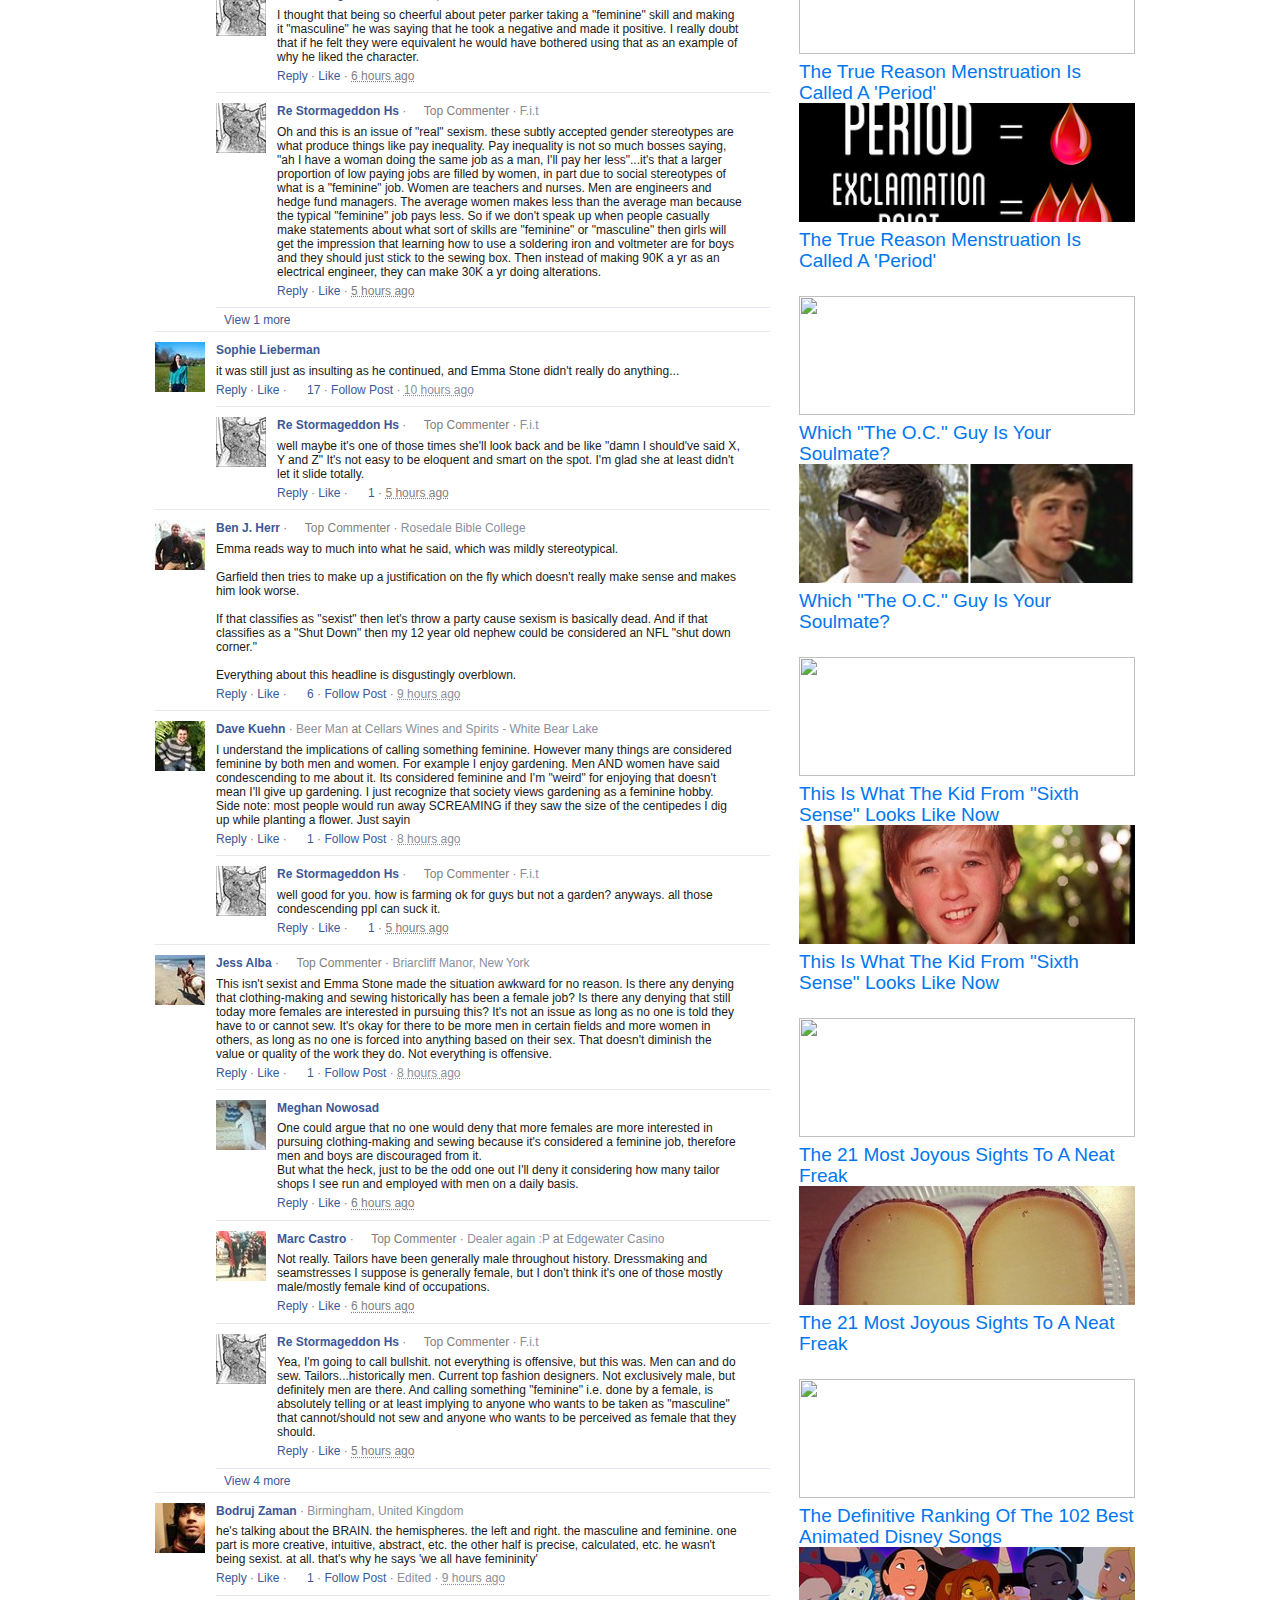
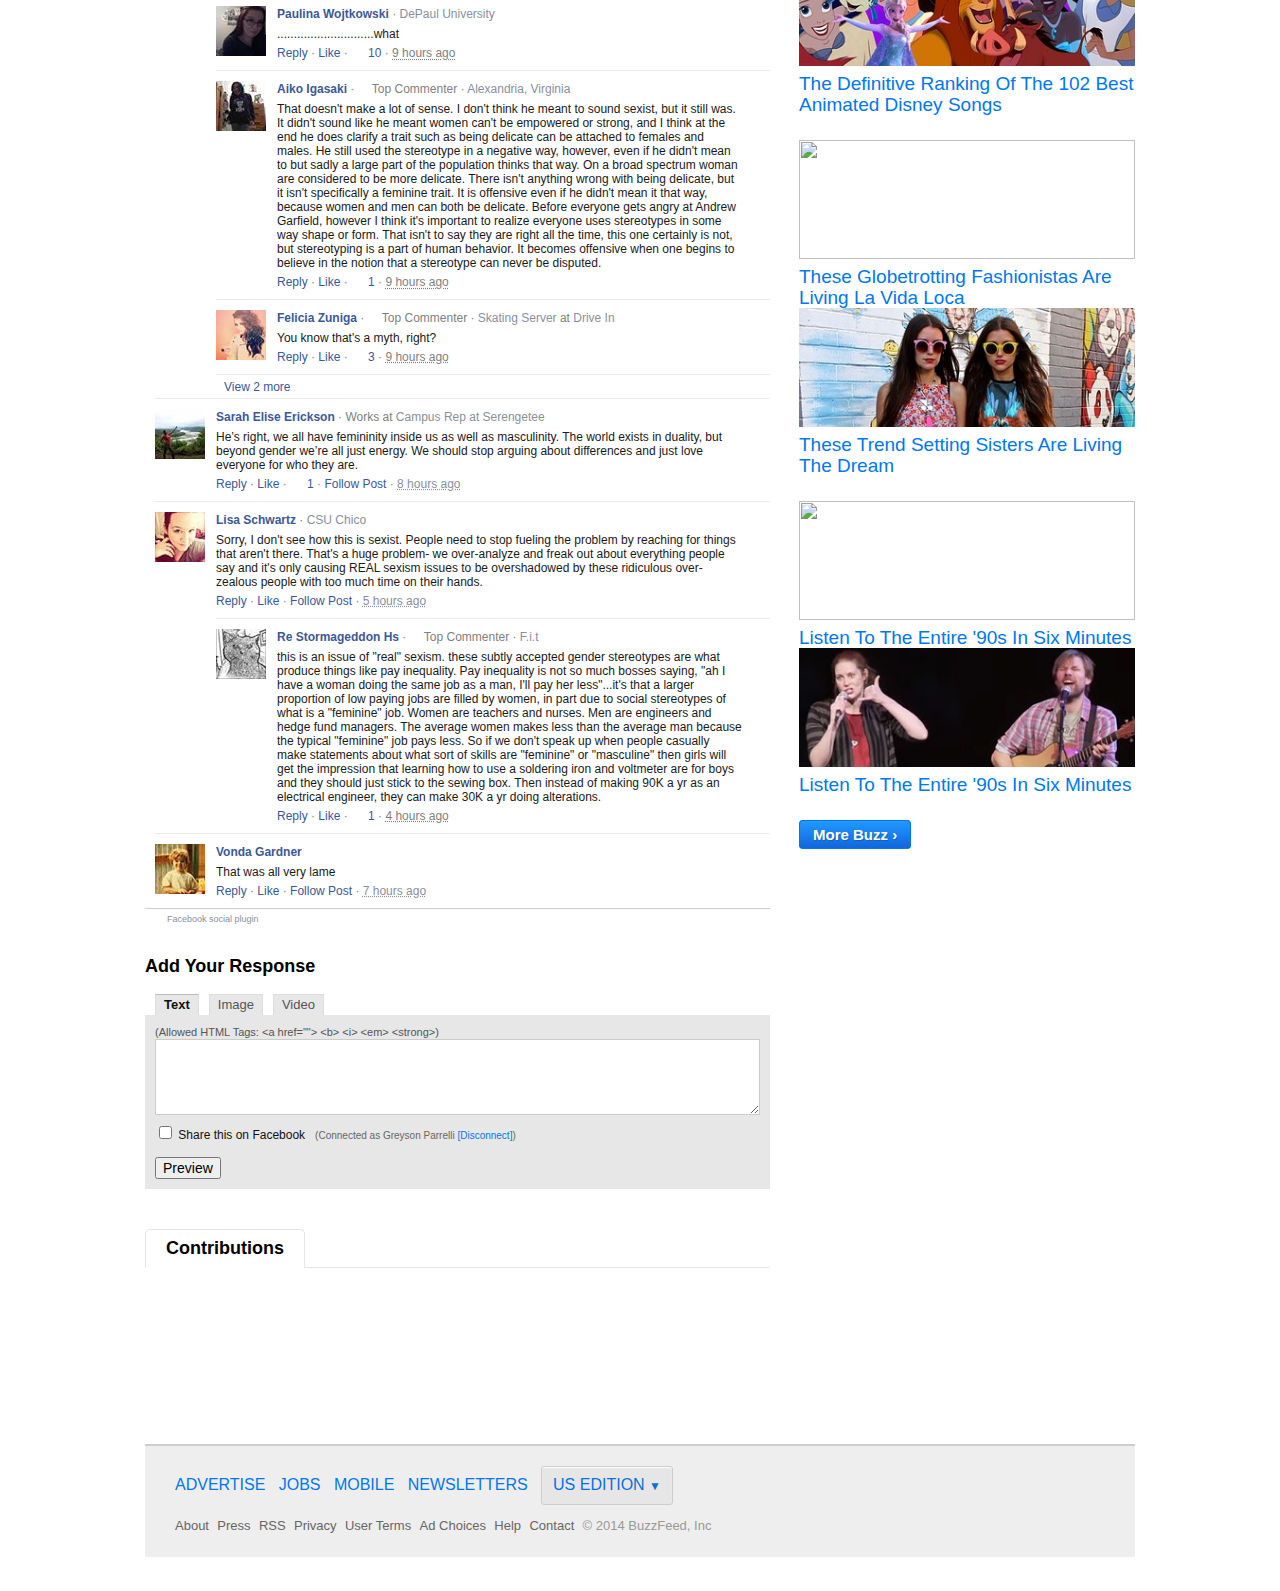
==== commit e69fad5a: "Added a new gif and updated the article." ====
--- a/buzz/index.html
+++ b/buzz/index.html
@@ -5098,6 +5098,36 @@
 		</div>
 		
 		<p class="print"><a href="http://greysonparrelli.com/gifs/sleepy.gif" rel="nofollow" class="hoverZoomLink"><b>View this image ›</b></a></p>
+	</div>
+	<div class="sub_buzz_source_via buzz_attribution"><a target="_blank" href="http://giphy.com/gifs/tWrXaAUjD7ujm">giphy.com</a></div>
+</div>
+
+<div class="buzz_superlist_item buzz_superlist_item_image  buzz_superlist_item_wide image_hit  " id="superlist_3185536_2817244" rel:buzz_num="1">	
+	<h2><span class="buzz_superlist_number_inline">1.</span> And maybe Stephanie's dad can be a little awkward at times. </h2>
+
+	<div class="sub_buzz_content">
+		<div class="rubbable-container">
+			<img src="http://greysonparrelli.com/gifs/funny-dad.gif" width="625" height="268" rel:fake_photorow="1" style="width: 625px; height: auto; left: 0px; top: 0px" rel:bf_image_src="http://greysonparrelli.com/gifs/funny-dad.gif" rel:version="201404181305" class="bf_dom" rel:bf_bucket="progload" alt="Watch Emma Stone Shut Down Andrew Garfield For Saying Something Sexist">
+				
+			<a class="animatedgifs button-rubbable bf_dom" rel:gt_act="rub/list-item:1" rel:gt_label="/static/2014-04/enhanced/webdr05/21/18/anigif_enhanced-21599-1398120084-7.gif" rel:bf_bucket="animatedgifs"></a>
+		</div>
+		
+		<p class="print"><a href="http://greysonparrelli.com/gifs/funny-dad.gif" rel="nofollow" class="hoverZoomLink"><b>View this image ›</b></a></p>
+	</div>
+	<div class="sub_buzz_source_via buzz_attribution"><a target="_blank" href="http://giphy.com/gifs/tWrXaAUjD7ujm">giphy.com</a></div>
+</div>
+
+<div class="buzz_superlist_item buzz_superlist_item_image  buzz_superlist_item_wide image_hit  " id="superlist_3185536_2817244" rel:buzz_num="1">	
+	<h2><span class="buzz_superlist_number_inline">1.</span> But who cares, because they're perfect for each other. </h2>
+
+	<div class="sub_buzz_content">
+		<div class="rubbable-container">
+			<img src="http://greysonparrelli.com/gifs/comfort.gif" width="625" height="268" rel:fake_photorow="1" style="width: 625px; height: auto; left: 0px; top: 0px" rel:bf_image_src="http://greysonparrelli.com/gifs/comfort.gif" rel:version="201404181305" class="bf_dom" rel:bf_bucket="progload" alt="Watch Emma Stone Shut Down Andrew Garfield For Saying Something Sexist">
+				
+			<a class="animatedgifs button-rubbable bf_dom" rel:gt_act="rub/list-item:1" rel:gt_label="/static/2014-04/enhanced/webdr05/21/18/anigif_enhanced-21599-1398120084-7.gif" rel:bf_bucket="animatedgifs"></a>
+		</div>
+		
+		<p class="print"><a href="http://greysonparrelli.com/gifs/comfort.gif" rel="nofollow" class="hoverZoomLink"><b>View this image ›</b></a></p>
 	</div>
 	<div class="sub_buzz_source_via buzz_attribution"><a target="_blank" href="http://giphy.com/gifs/tWrXaAUjD7ujm">giphy.com</a></div>
 </div>
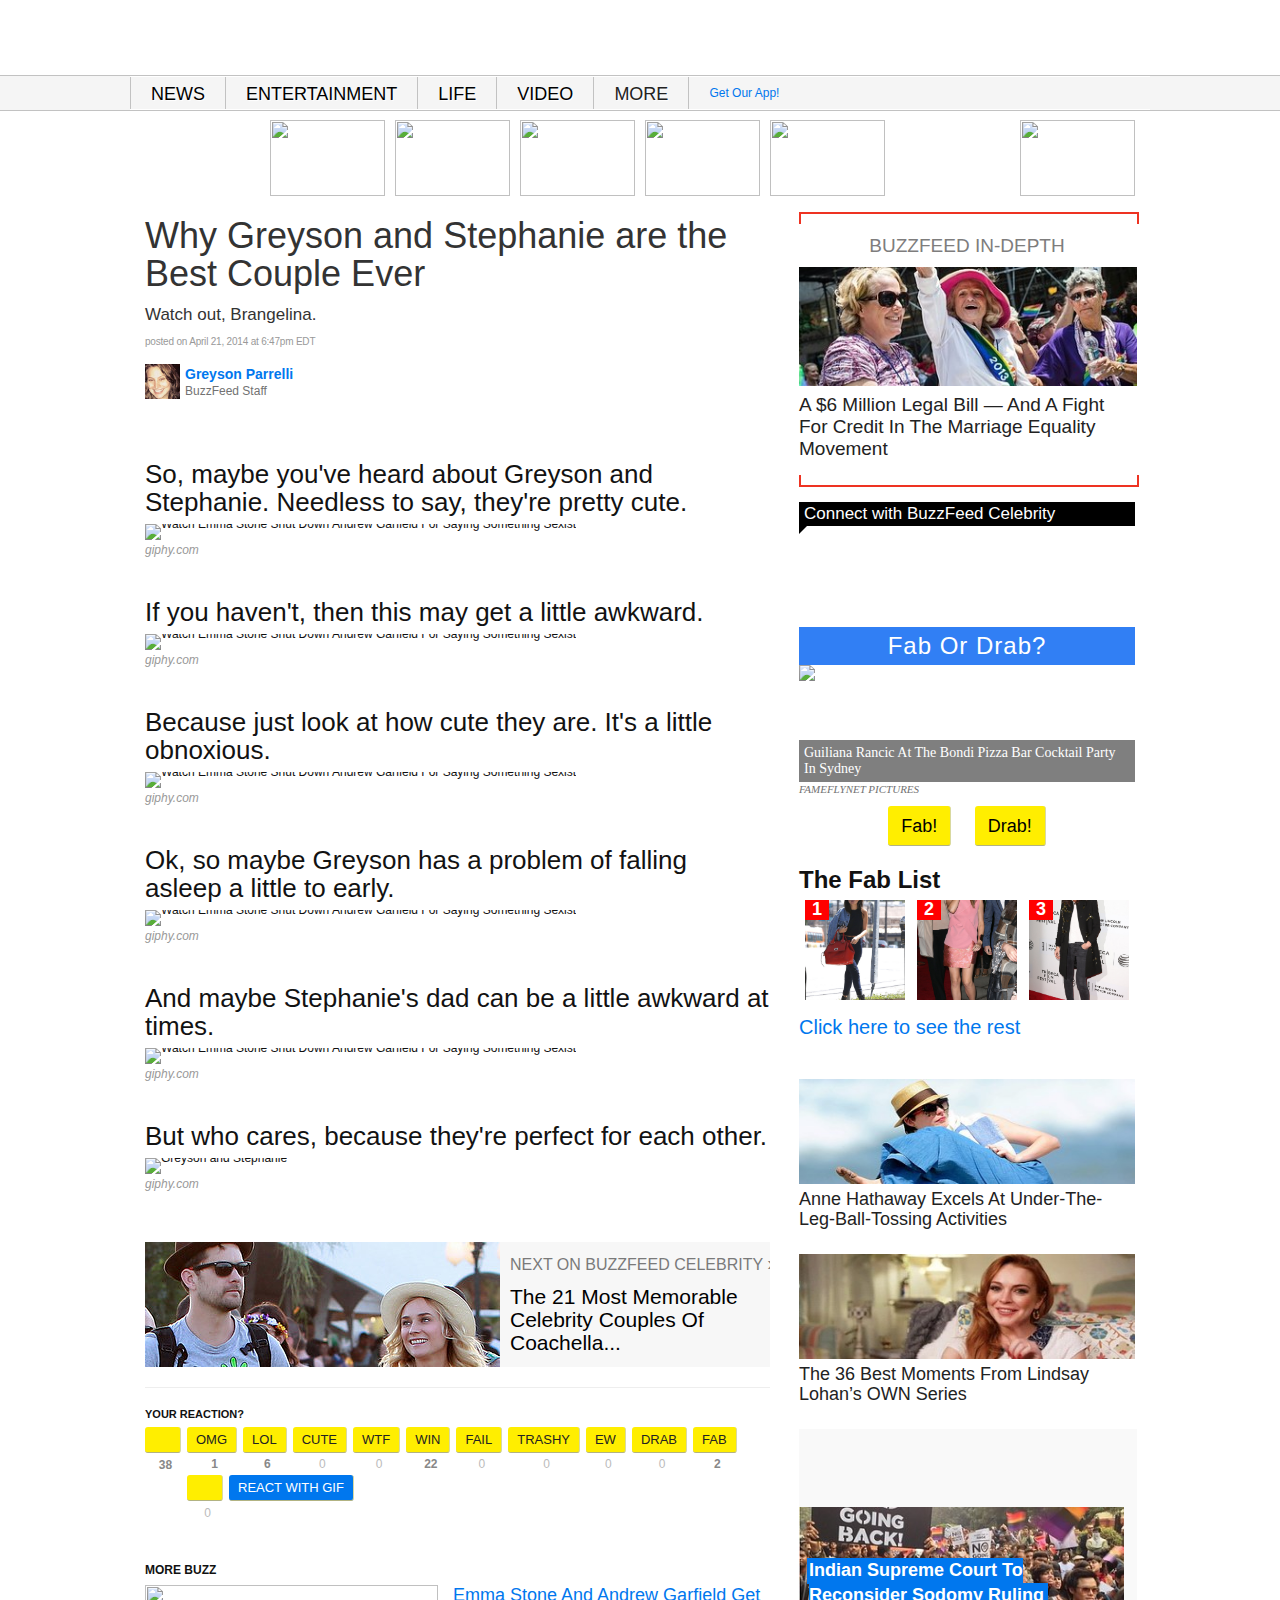
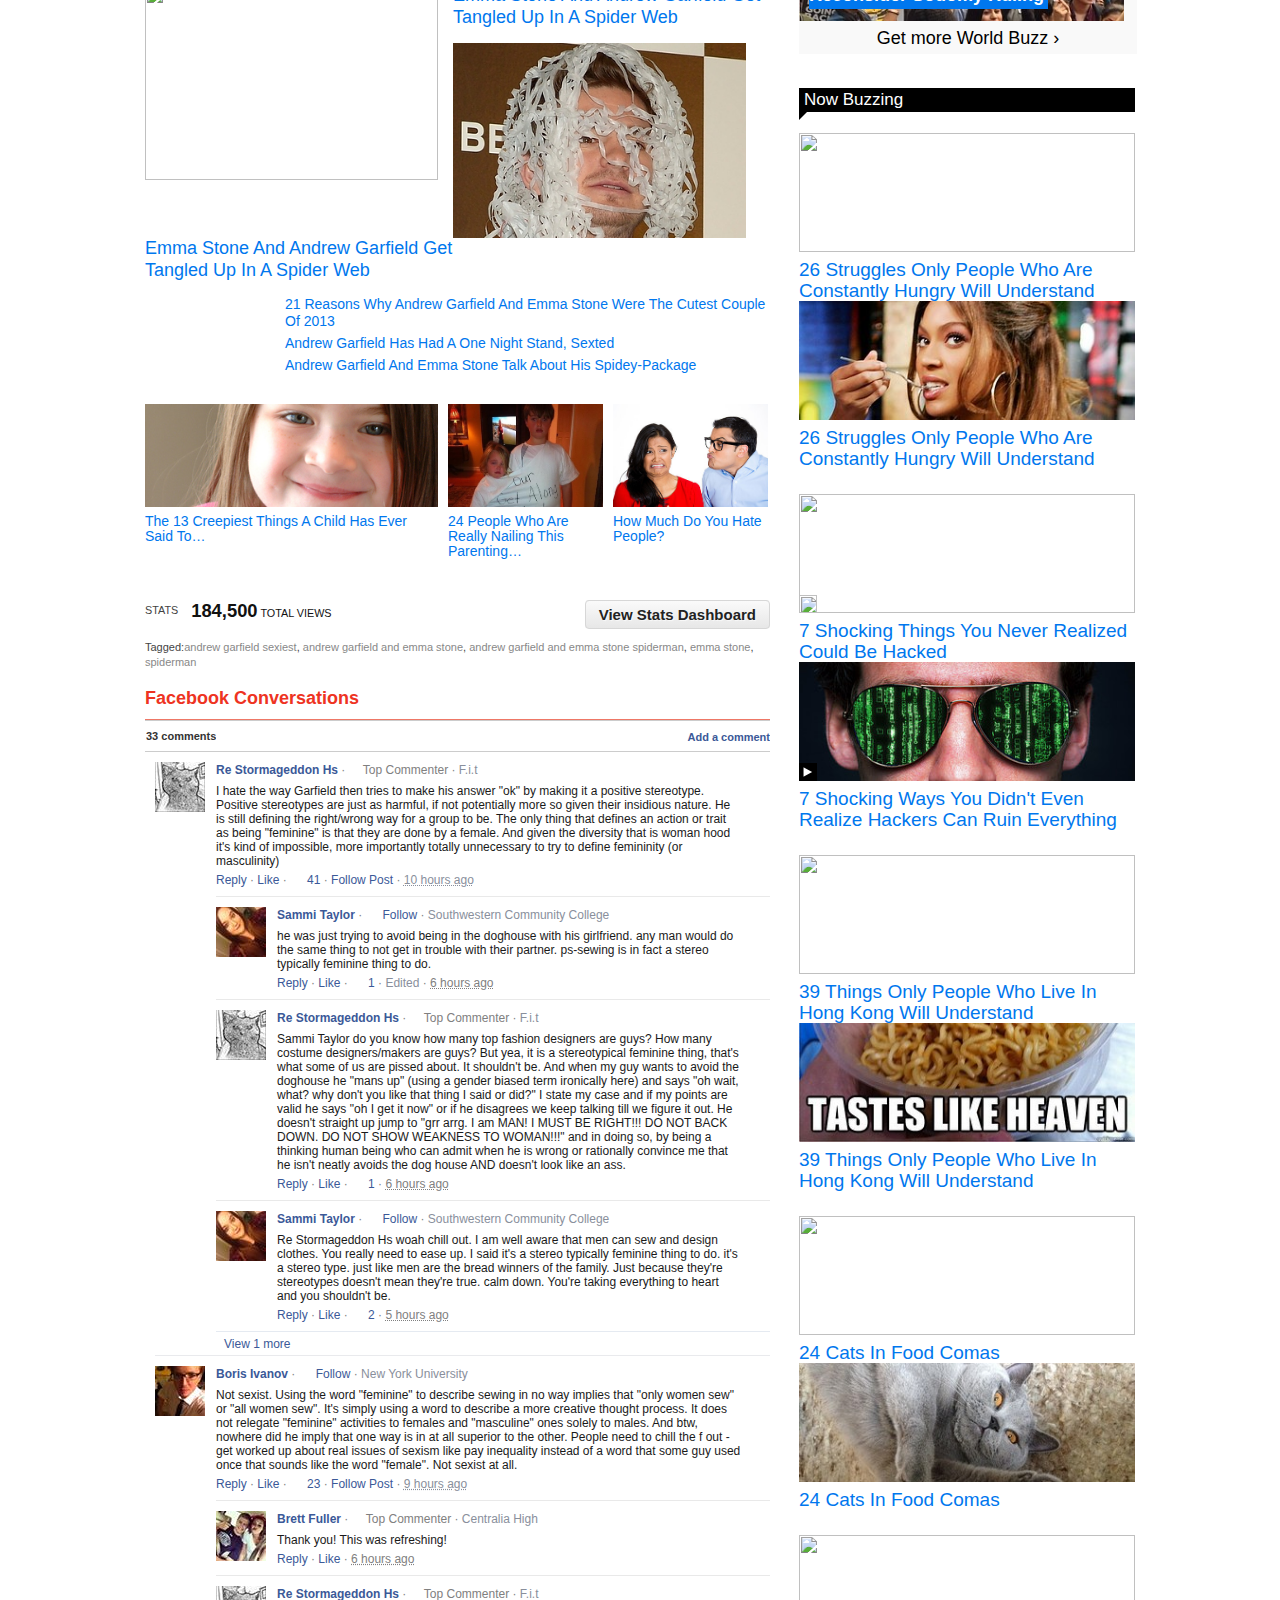
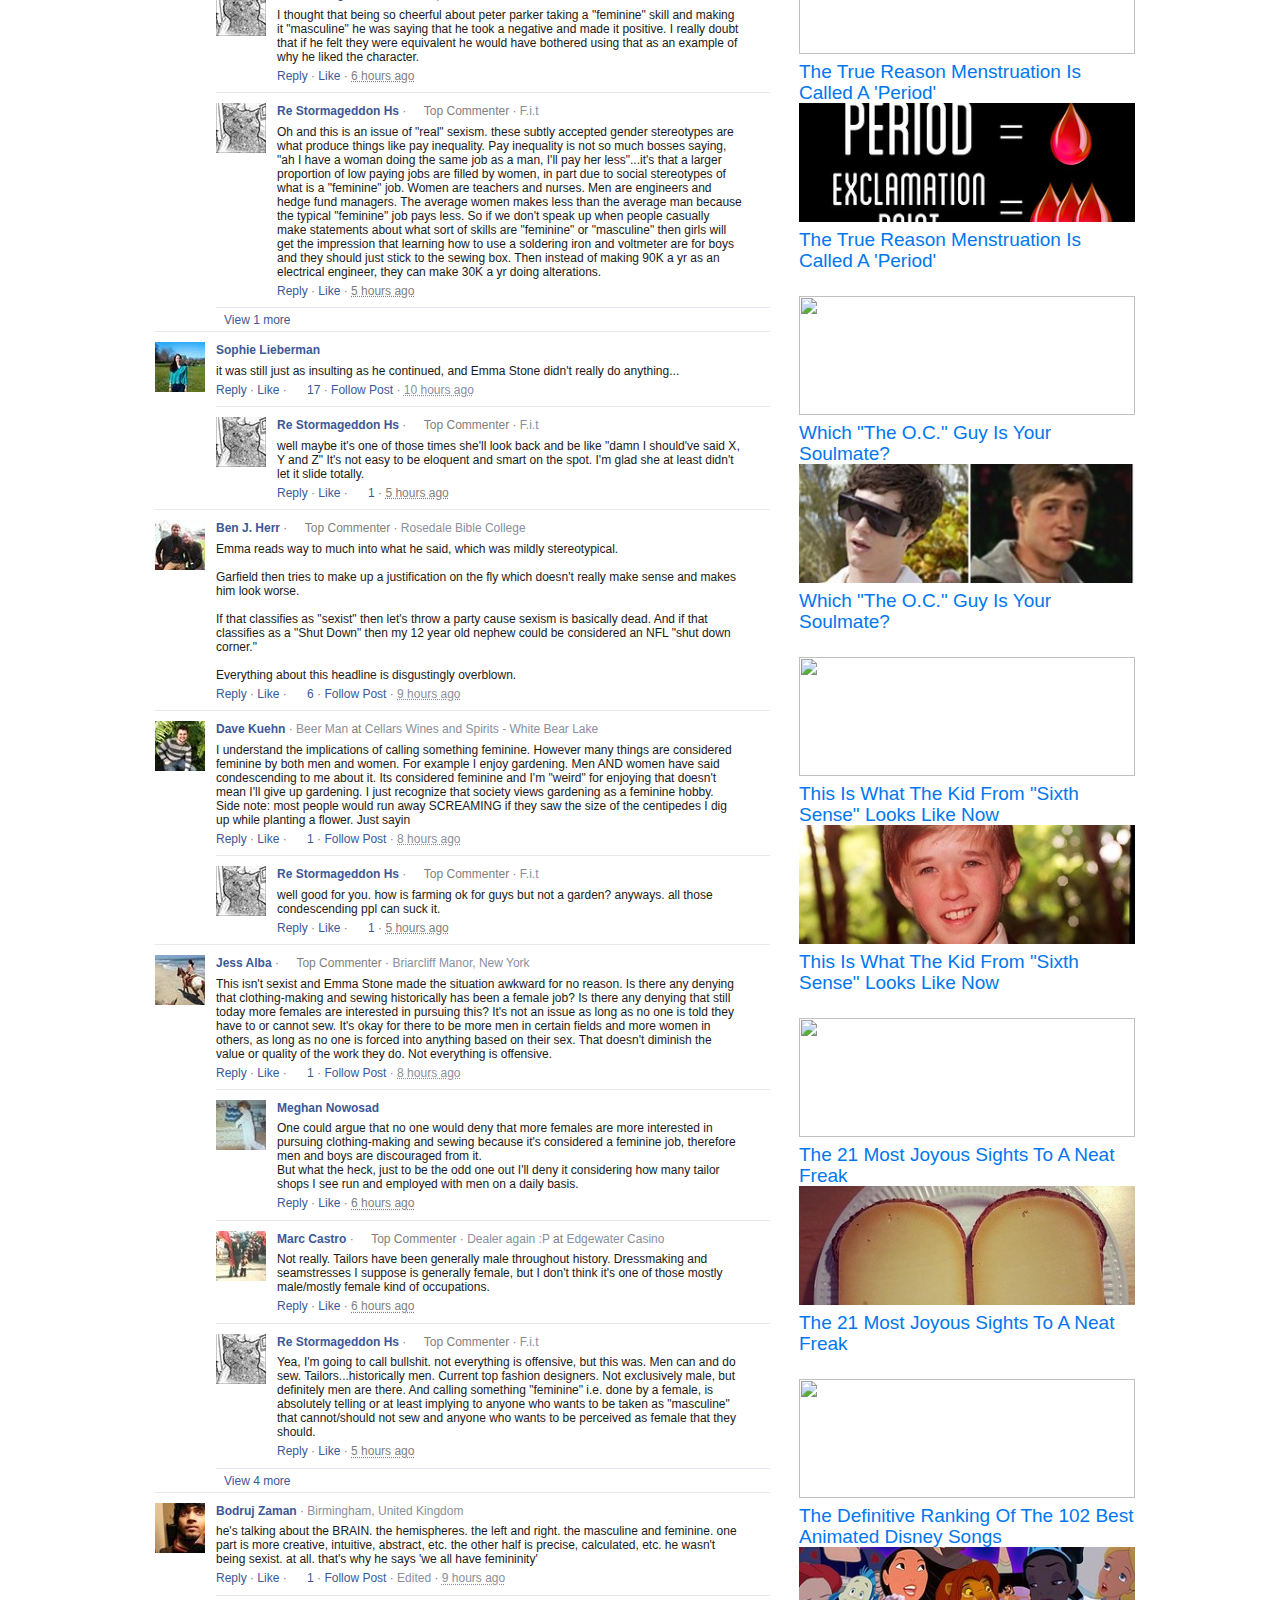
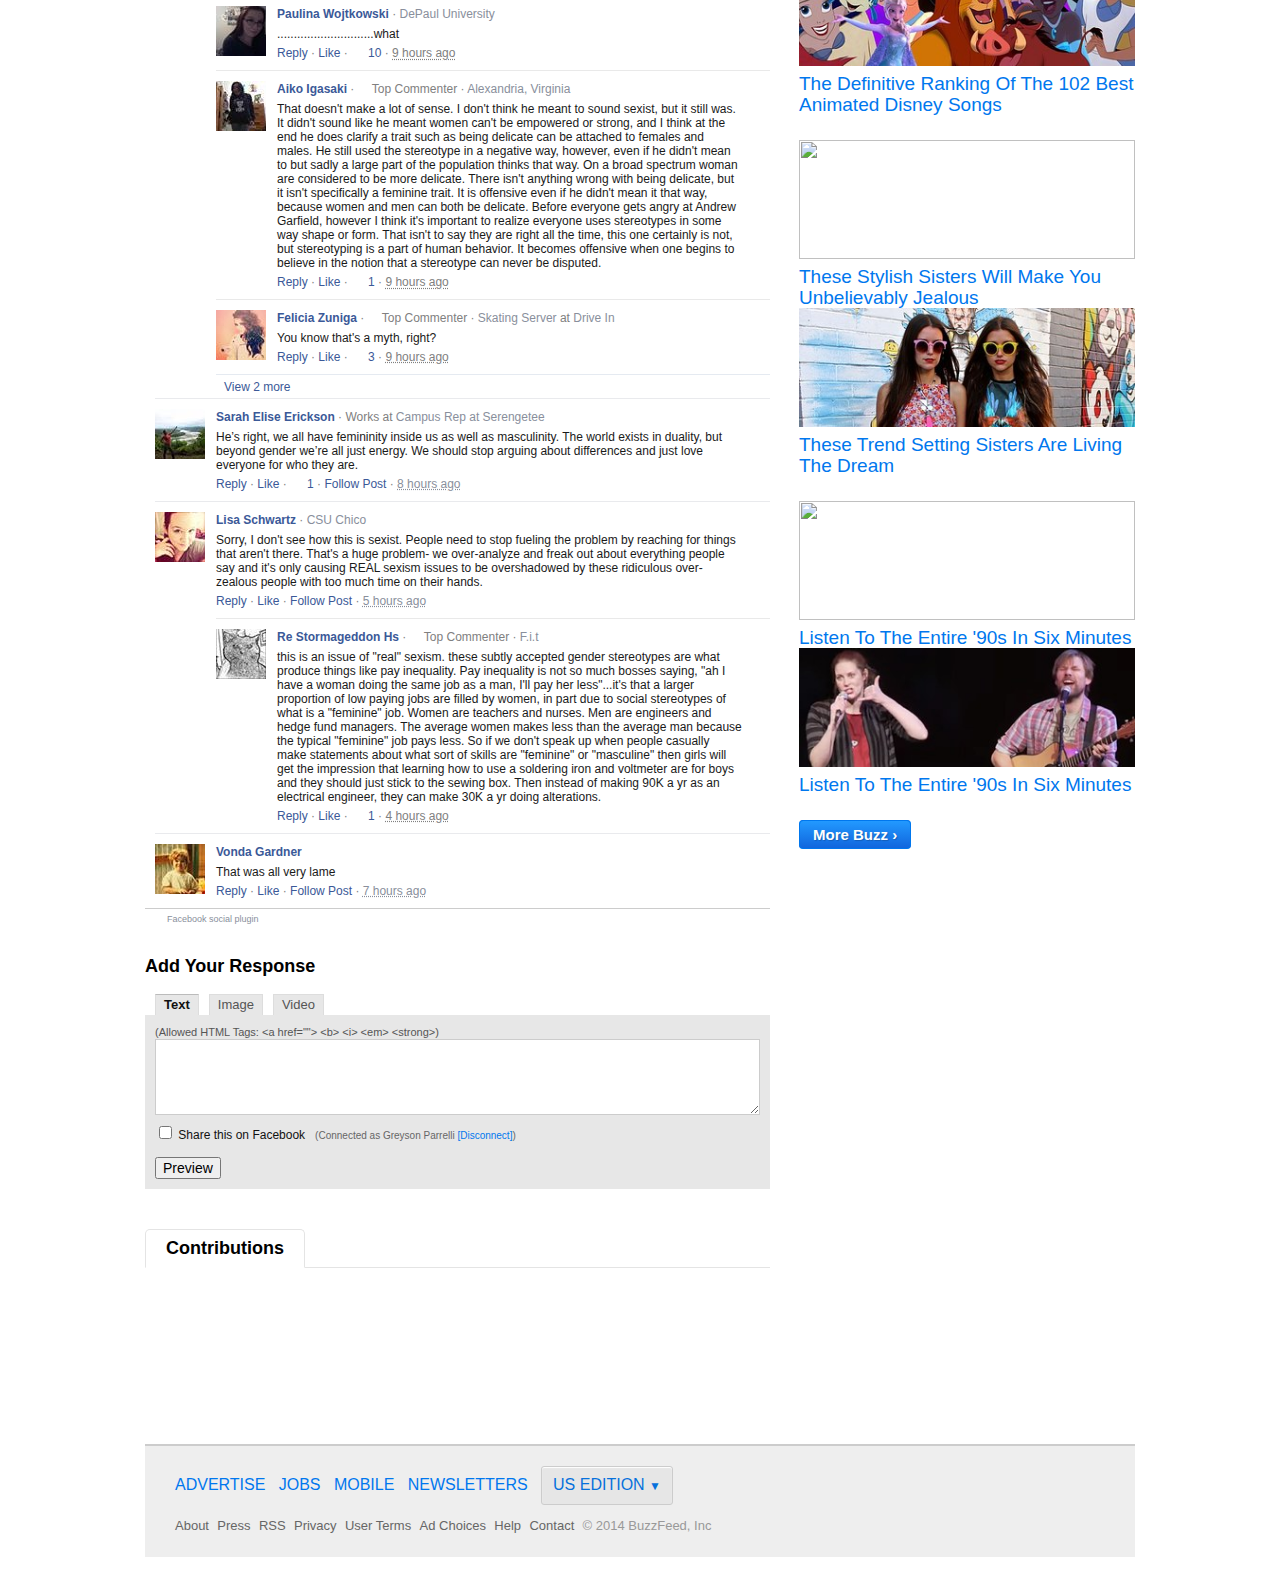
==== commit 36d0df96: "Updated an alt text." ====
--- a/buzz/index.html
+++ b/buzz/index.html
@@ -5122,7 +5122,7 @@
 
 	<div class="sub_buzz_content">
 		<div class="rubbable-container">
-			<img src="http://greysonparrelli.com/gifs/comfort.gif" width="625" height="268" rel:fake_photorow="1" style="width: 625px; height: auto; left: 0px; top: 0px" rel:bf_image_src="http://greysonparrelli.com/gifs/comfort.gif" rel:version="201404181305" class="bf_dom" rel:bf_bucket="progload" alt="Watch Emma Stone Shut Down Andrew Garfield For Saying Something Sexist">
+			<img src="http://greysonparrelli.com/gifs/comfort.gif" width="625" height="268" rel:fake_photorow="1" style="width: 625px; height: auto; left: 0px; top: 0px" rel:bf_image_src="http://greysonparrelli.com/gifs/comfort.gif" rel:version="201404181305" class="bf_dom" rel:bf_bucket="progload" alt="Greyson and Stephanie">
 				
 			<a class="animatedgifs button-rubbable bf_dom" rel:gt_act="rub/list-item:1" rel:gt_label="/static/2014-04/enhanced/webdr05/21/18/anigif_enhanced-21599-1398120084-7.gif" rel:bf_bucket="animatedgifs"></a>
 		</div>
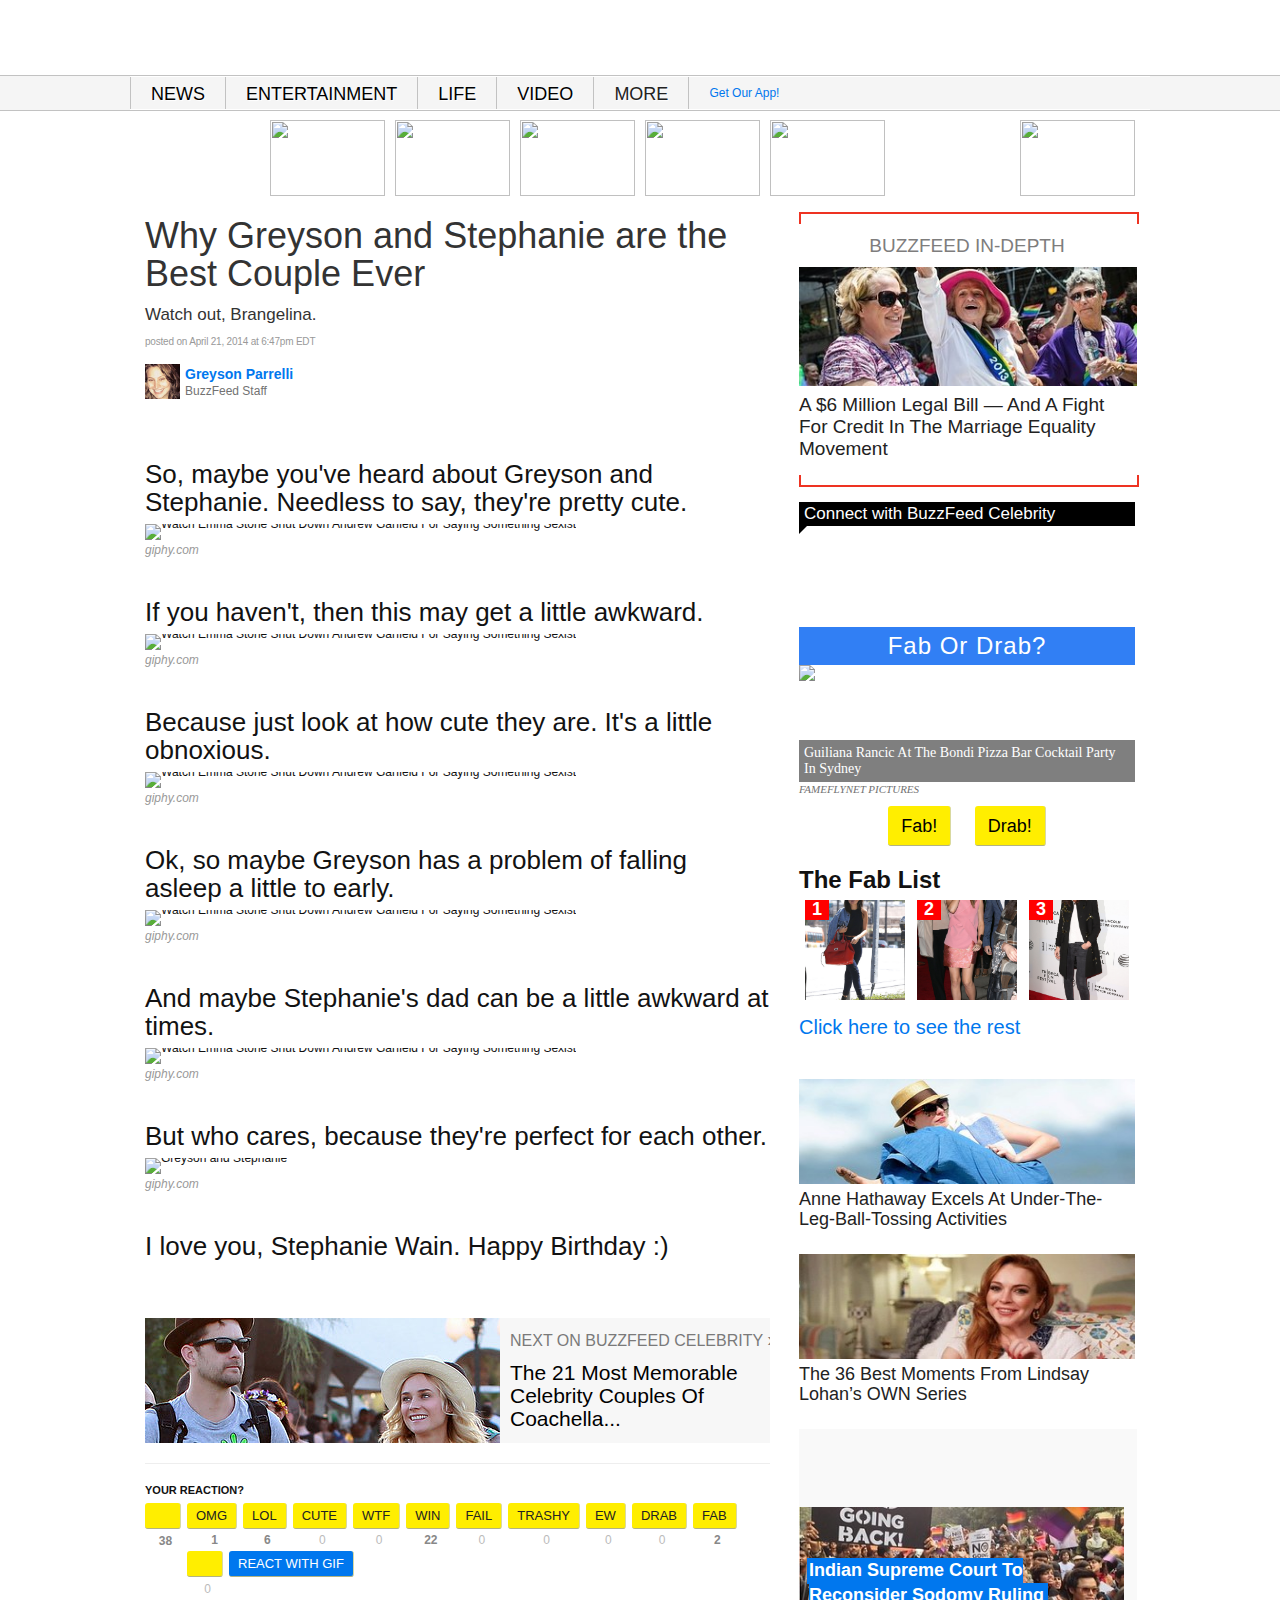
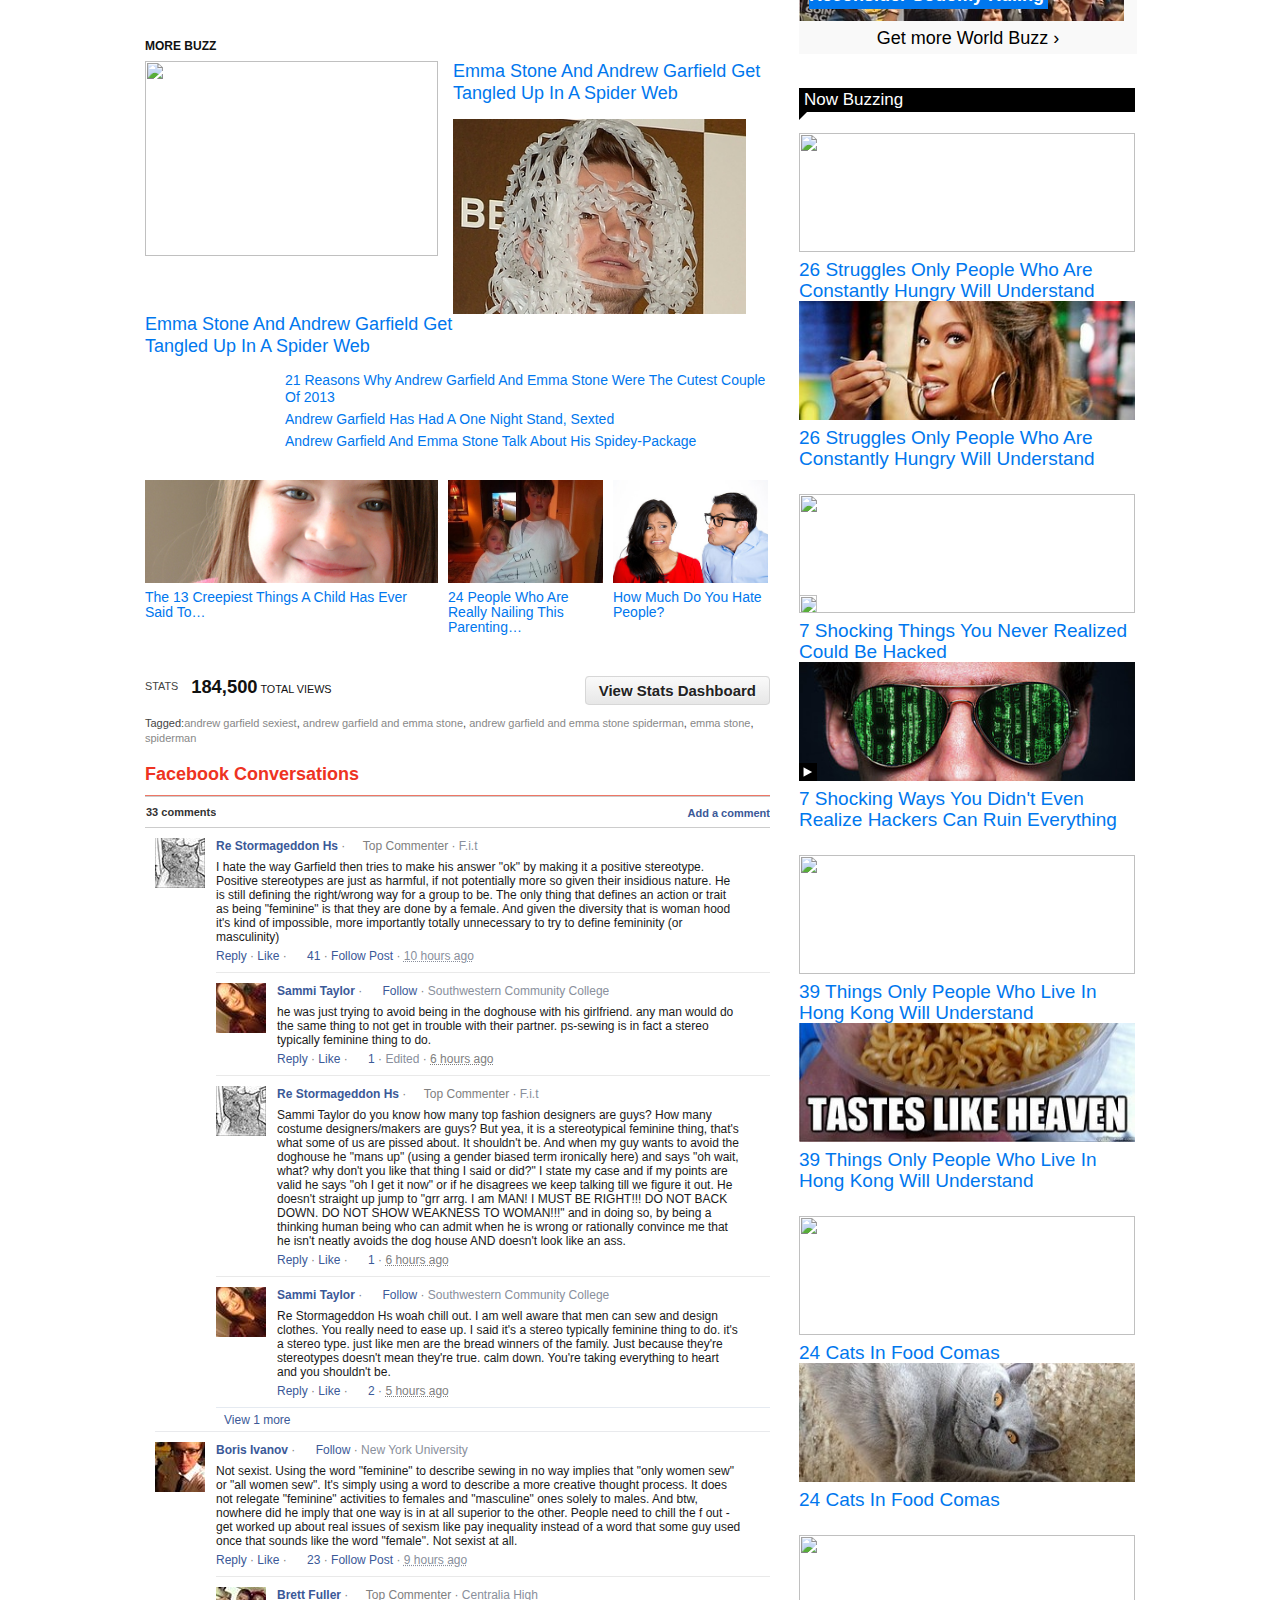
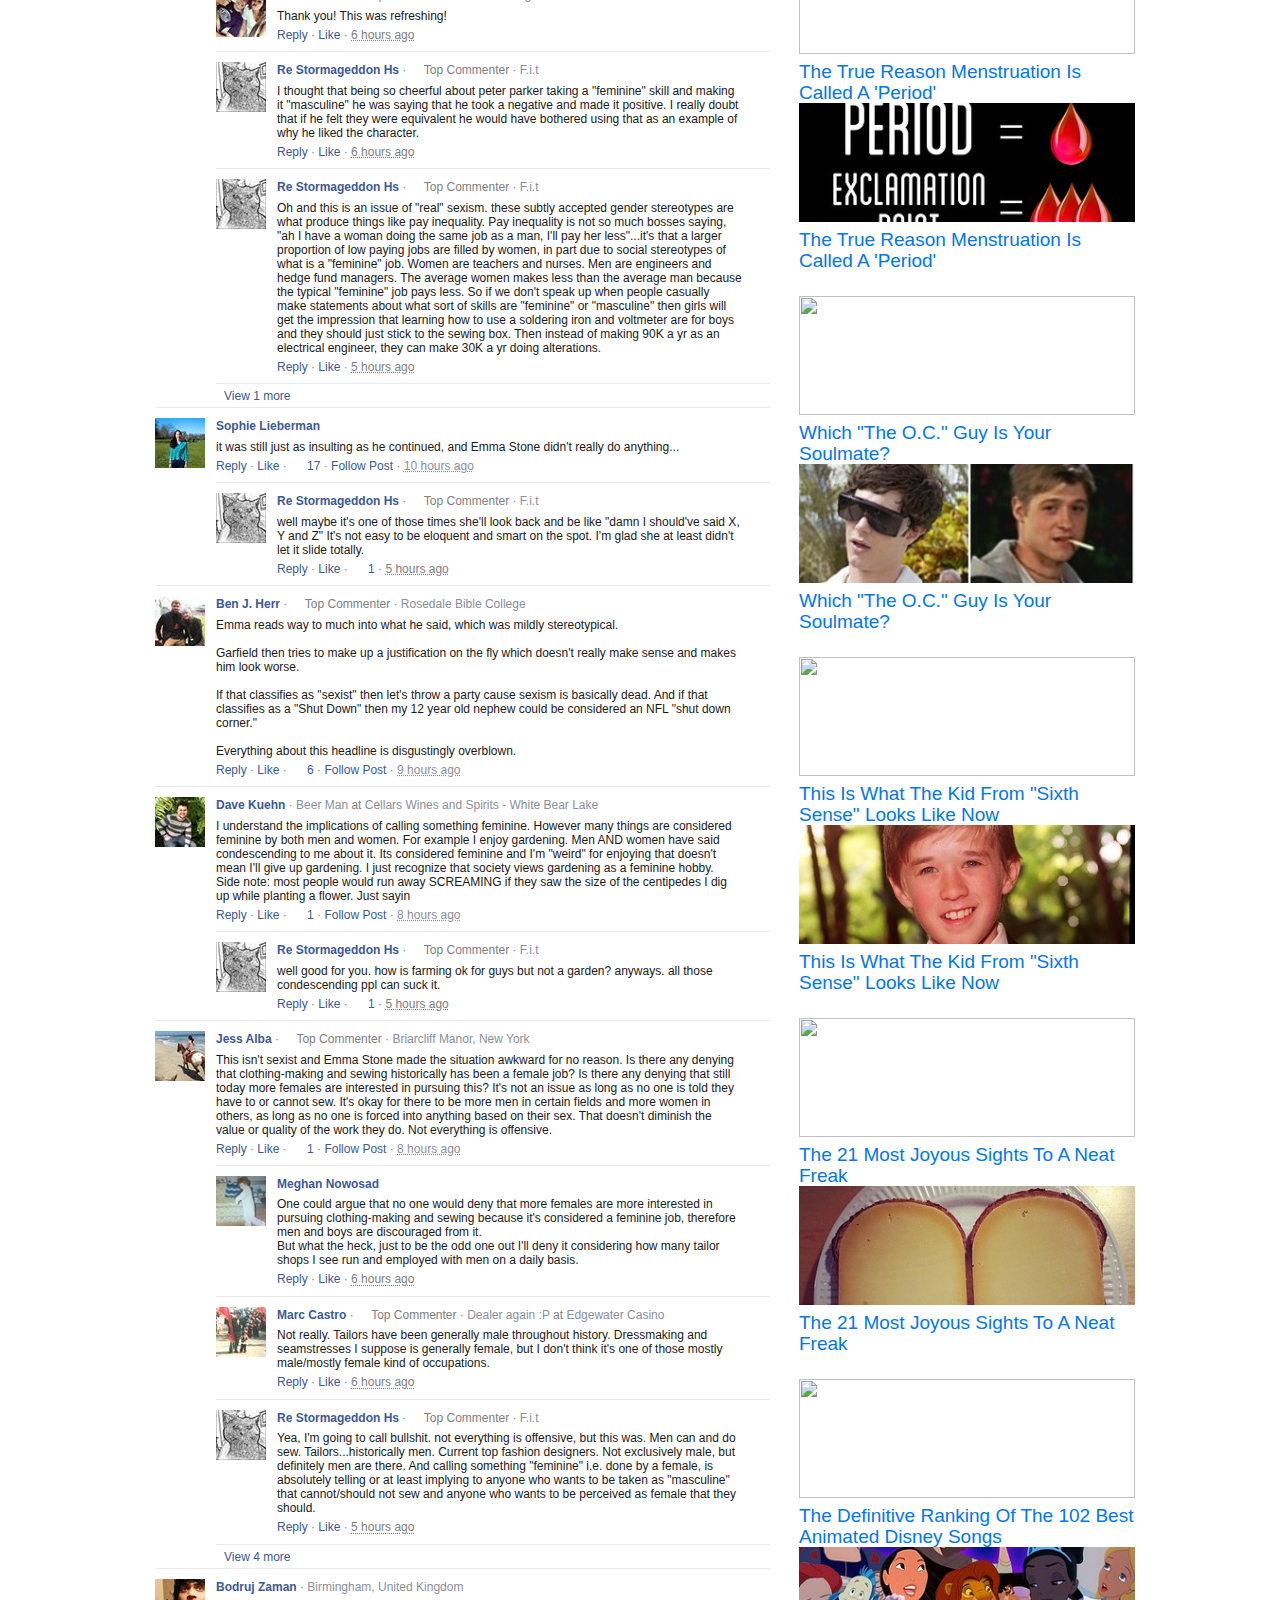
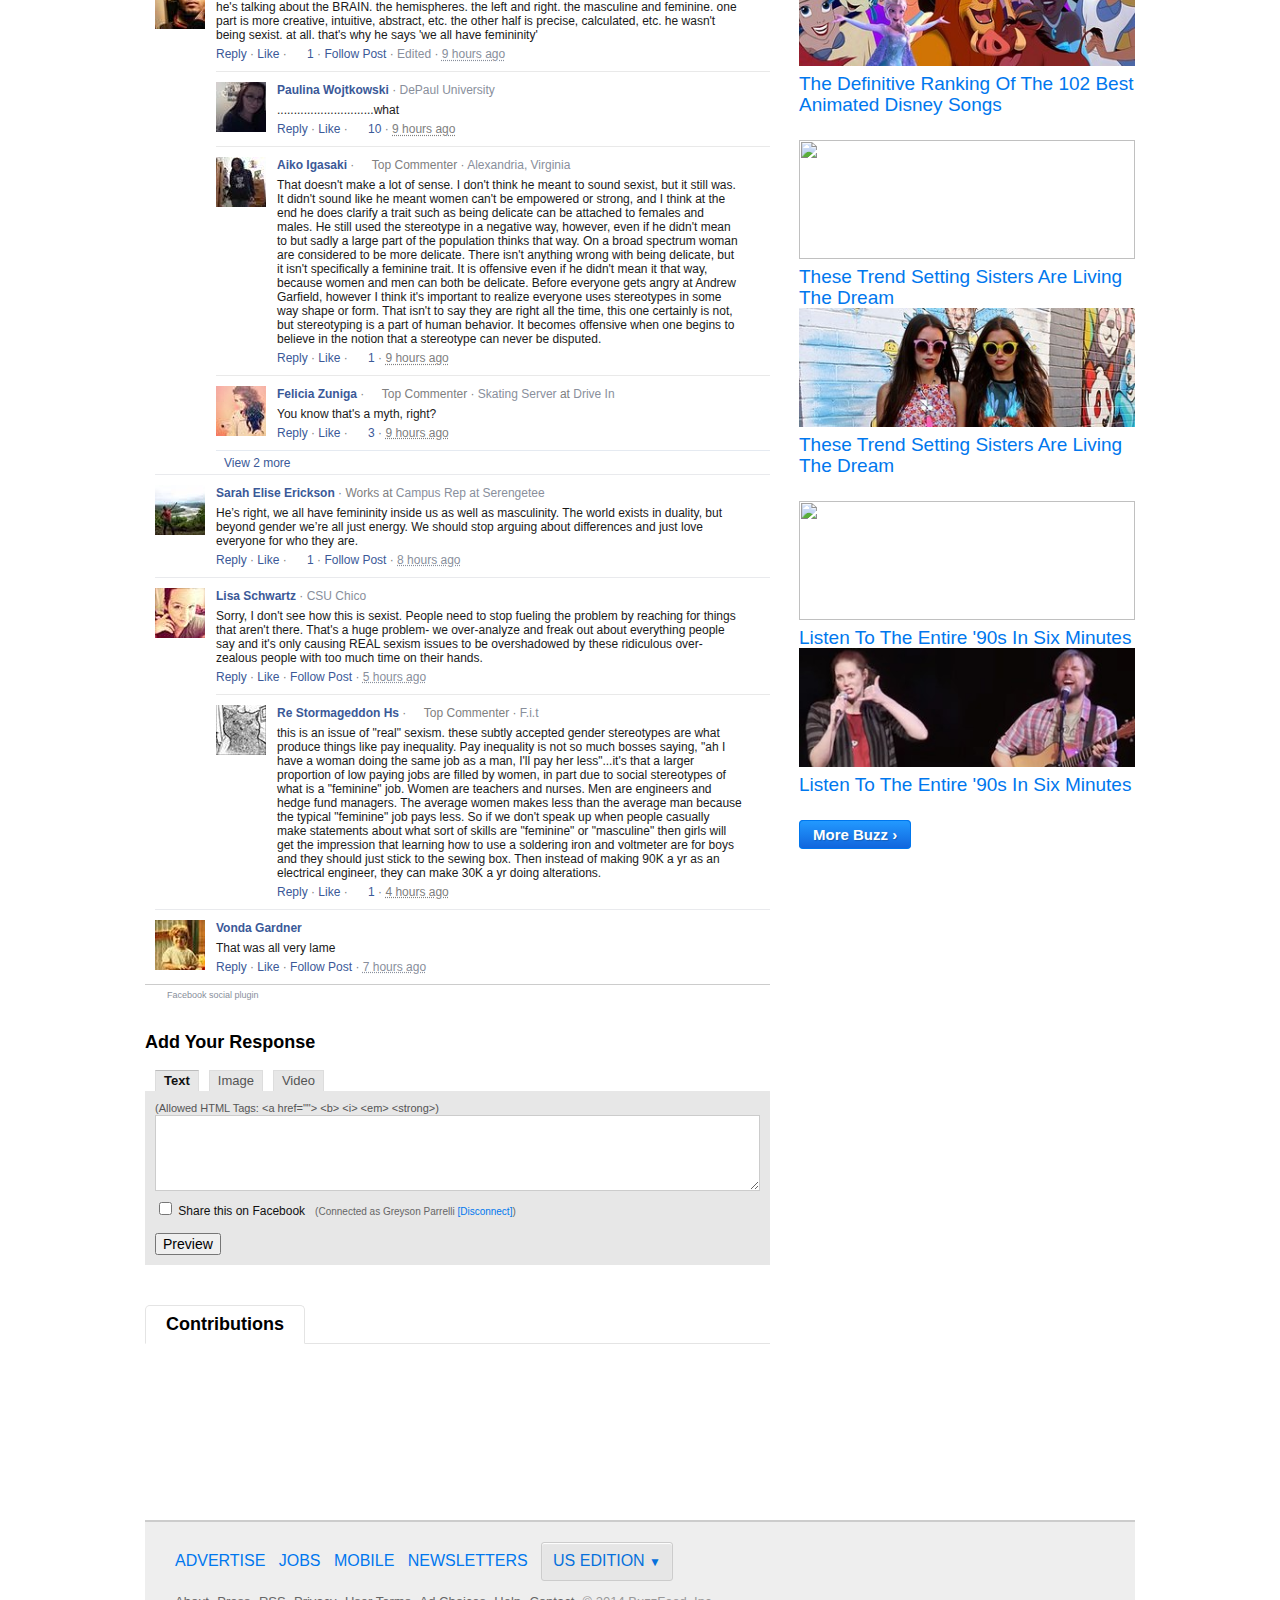
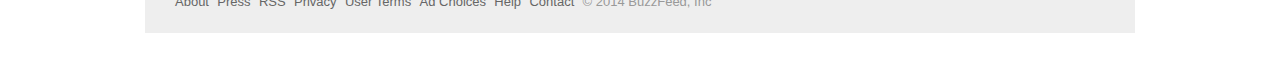
==== commit 88e0e900: "Added end message to buzzfeed page." ====
--- a/buzz/index.html
+++ b/buzz/index.html
@@ -5130,6 +5130,10 @@
 		<p class="print"><a href="http://greysonparrelli.com/gifs/comfort.gif" rel="nofollow" class="hoverZoomLink"><b>View this image ›</b></a></p>
 	</div>
 	<div class="sub_buzz_source_via buzz_attribution"><a target="_blank" href="http://giphy.com/gifs/tWrXaAUjD7ujm">giphy.com</a></div>
+</div>
+
+<div class="buzz_superlist_item buzz_superlist_item_image  buzz_superlist_item_wide image_hit  " id="superlist_3185536_2817244" rel:buzz_num="1">	
+	<h2><span class="buzz_superlist_number_inline">1.</span> I love you, Stephanie Wain. Happy Birthday :) </h2>
 </div>
 
 
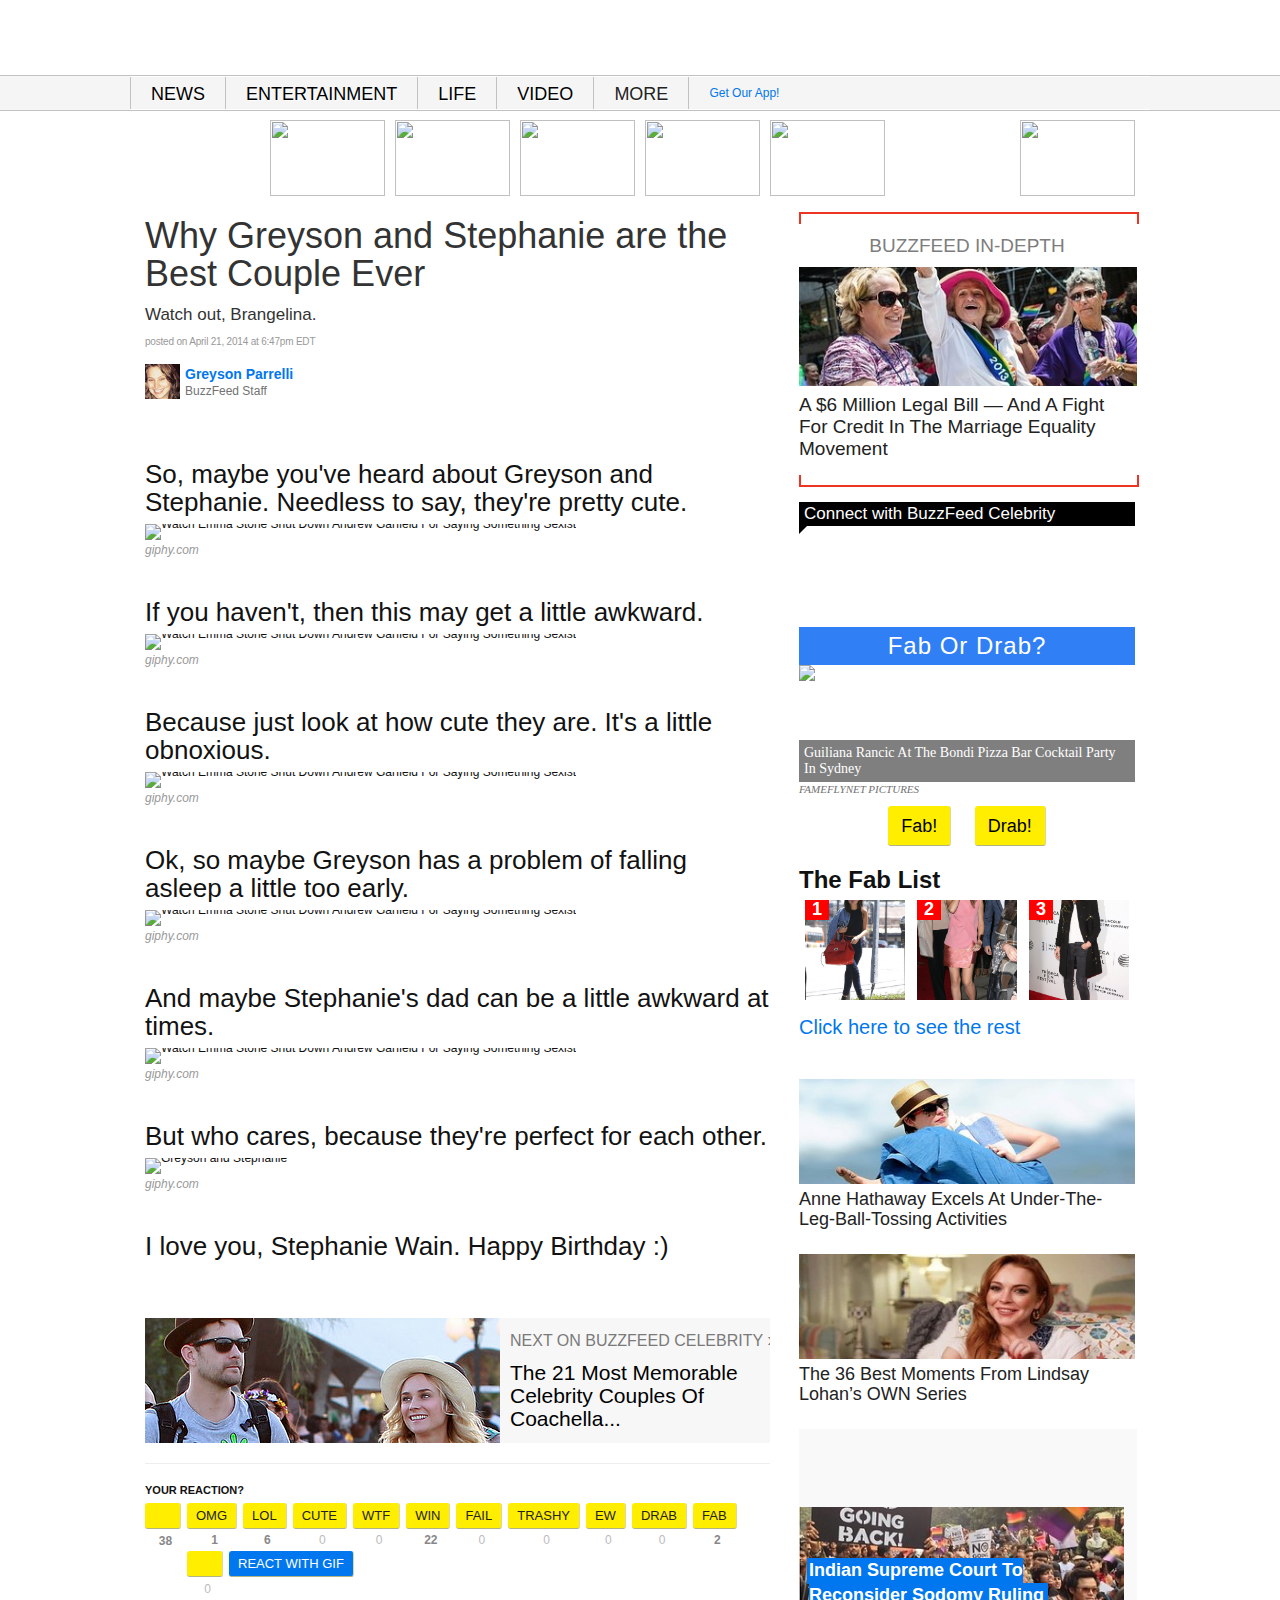
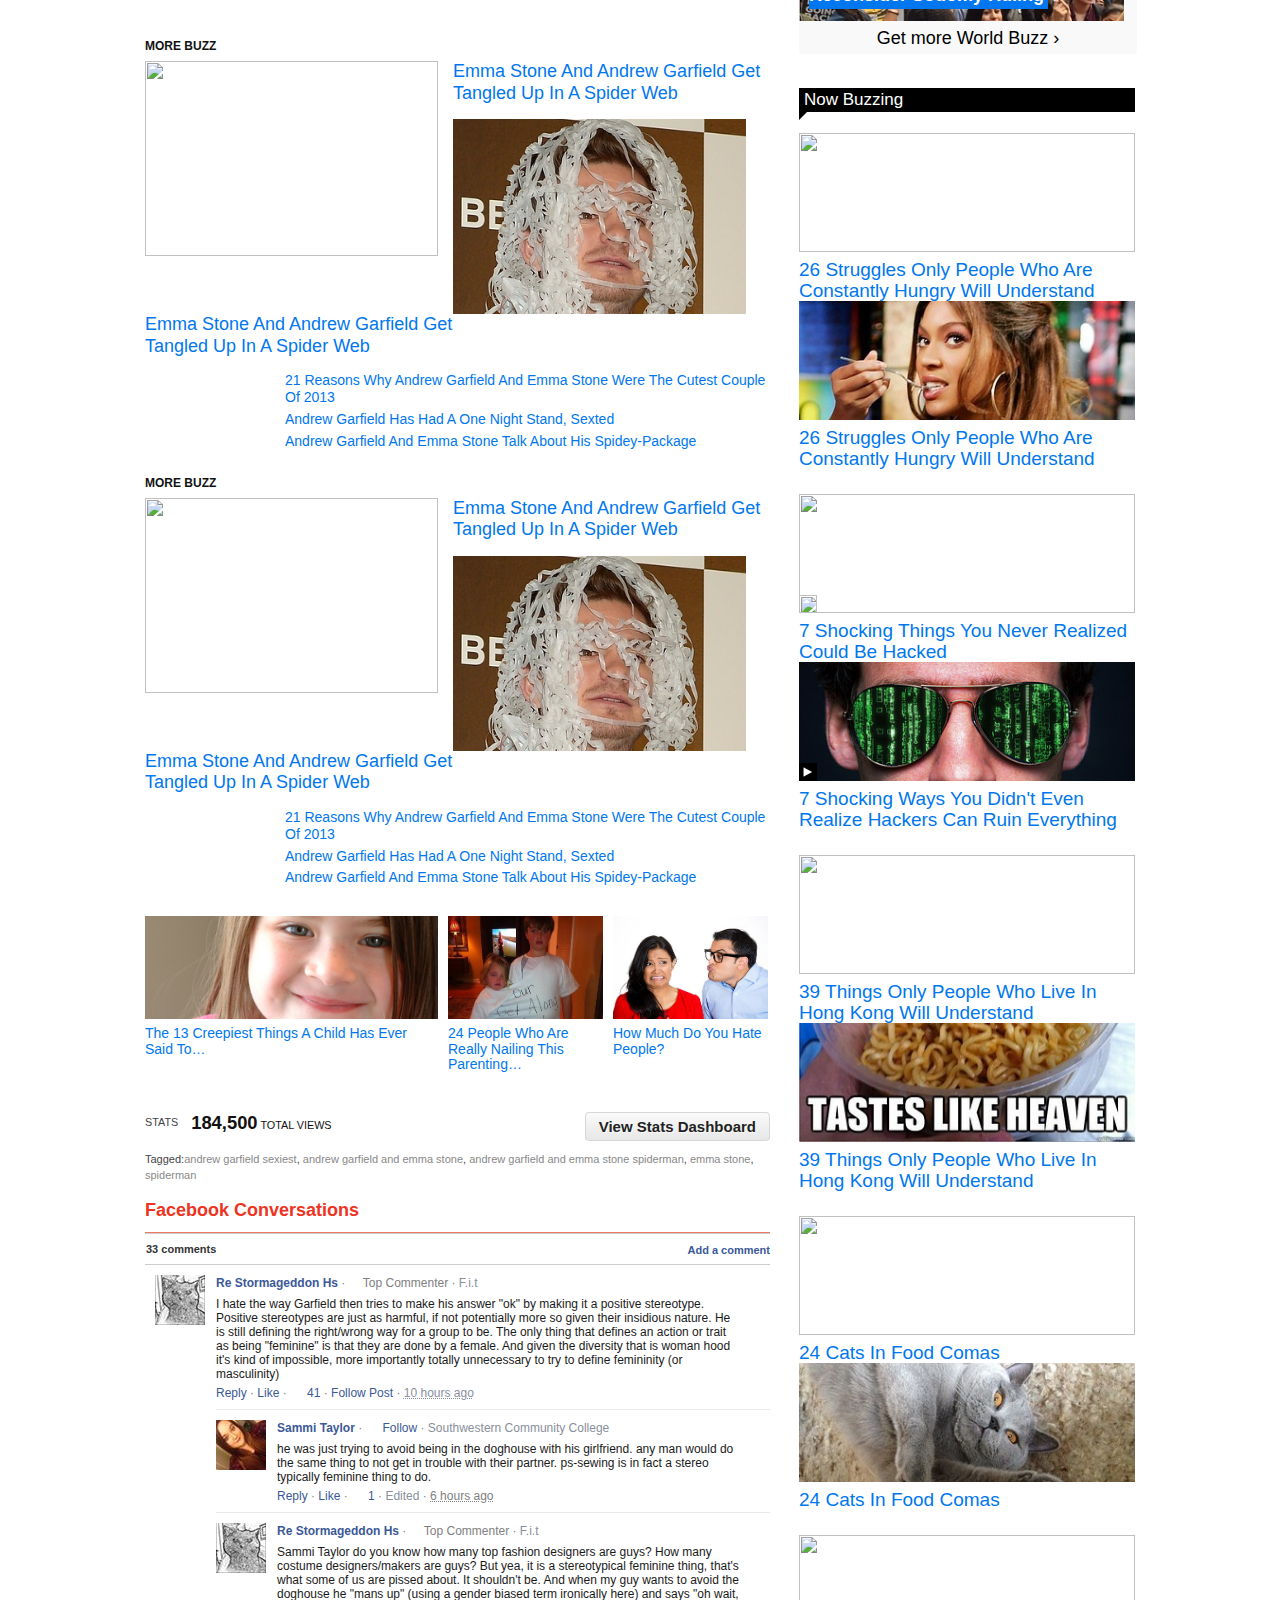
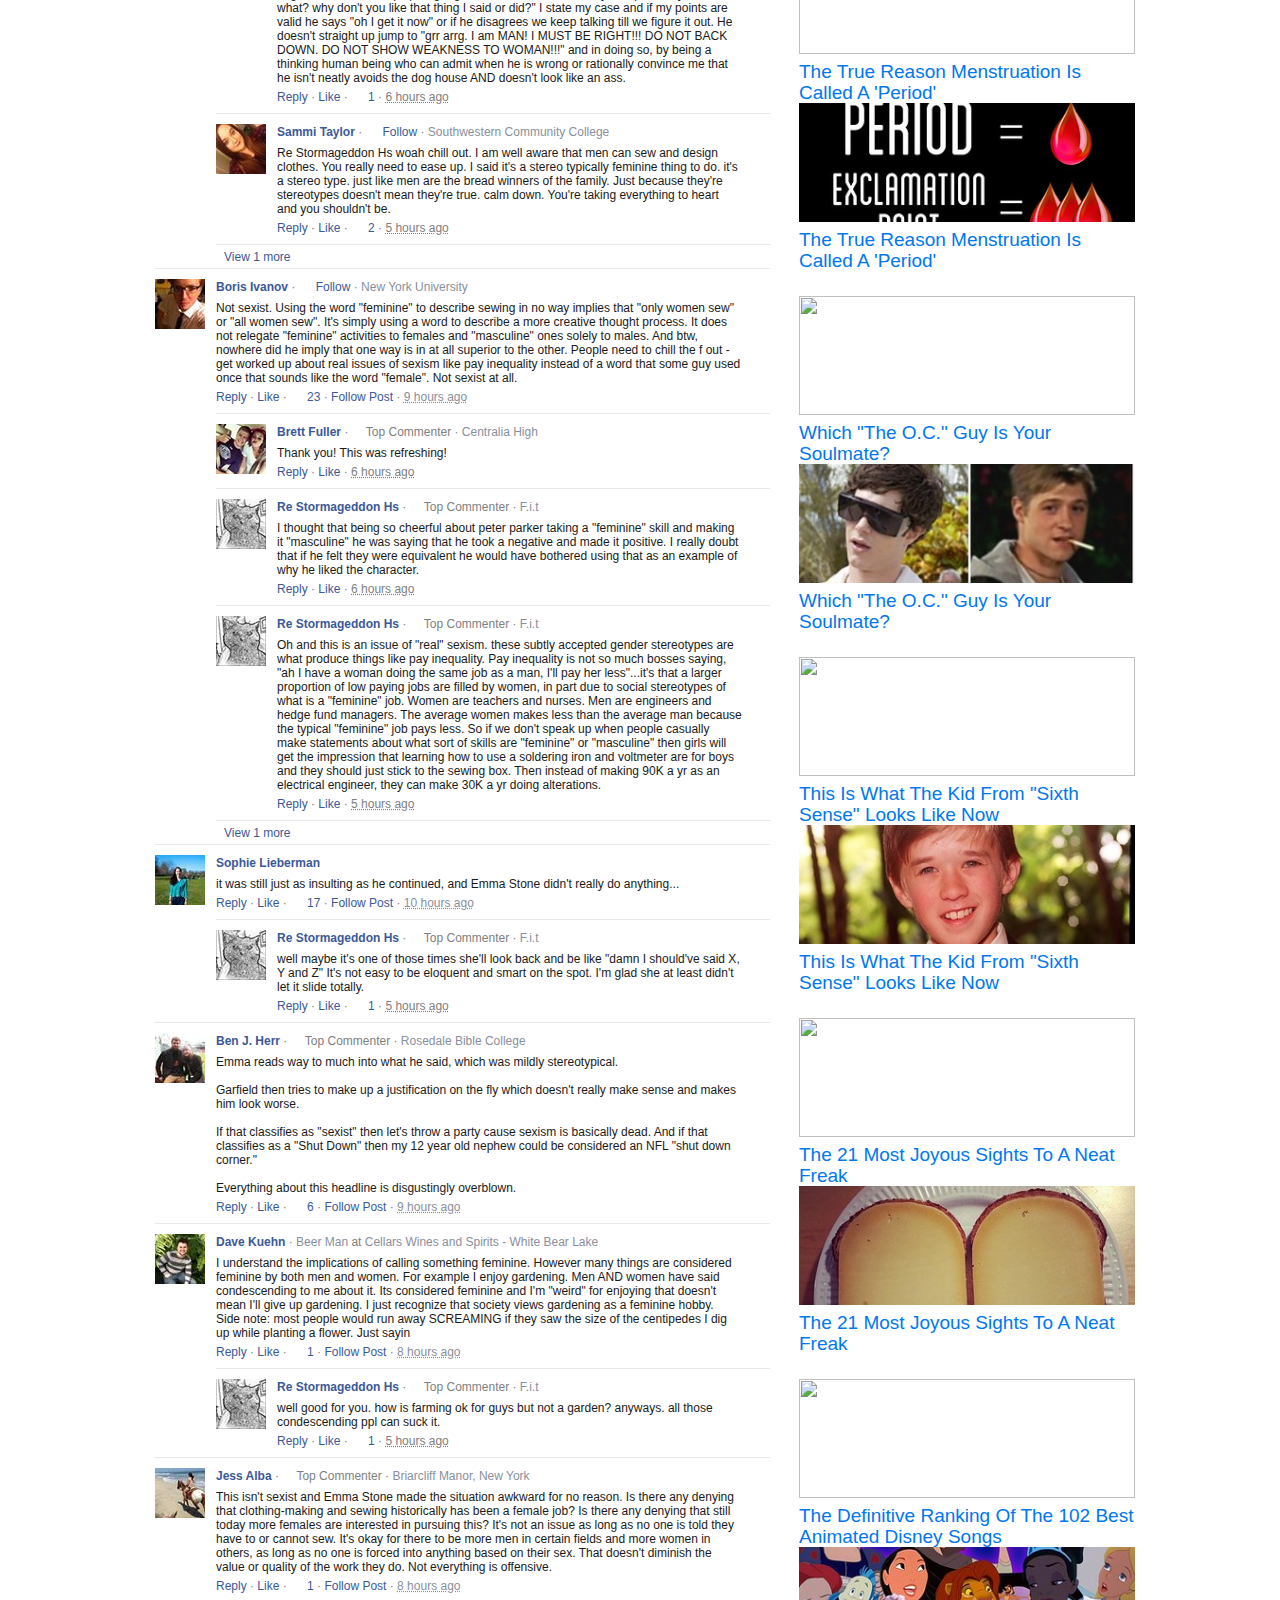
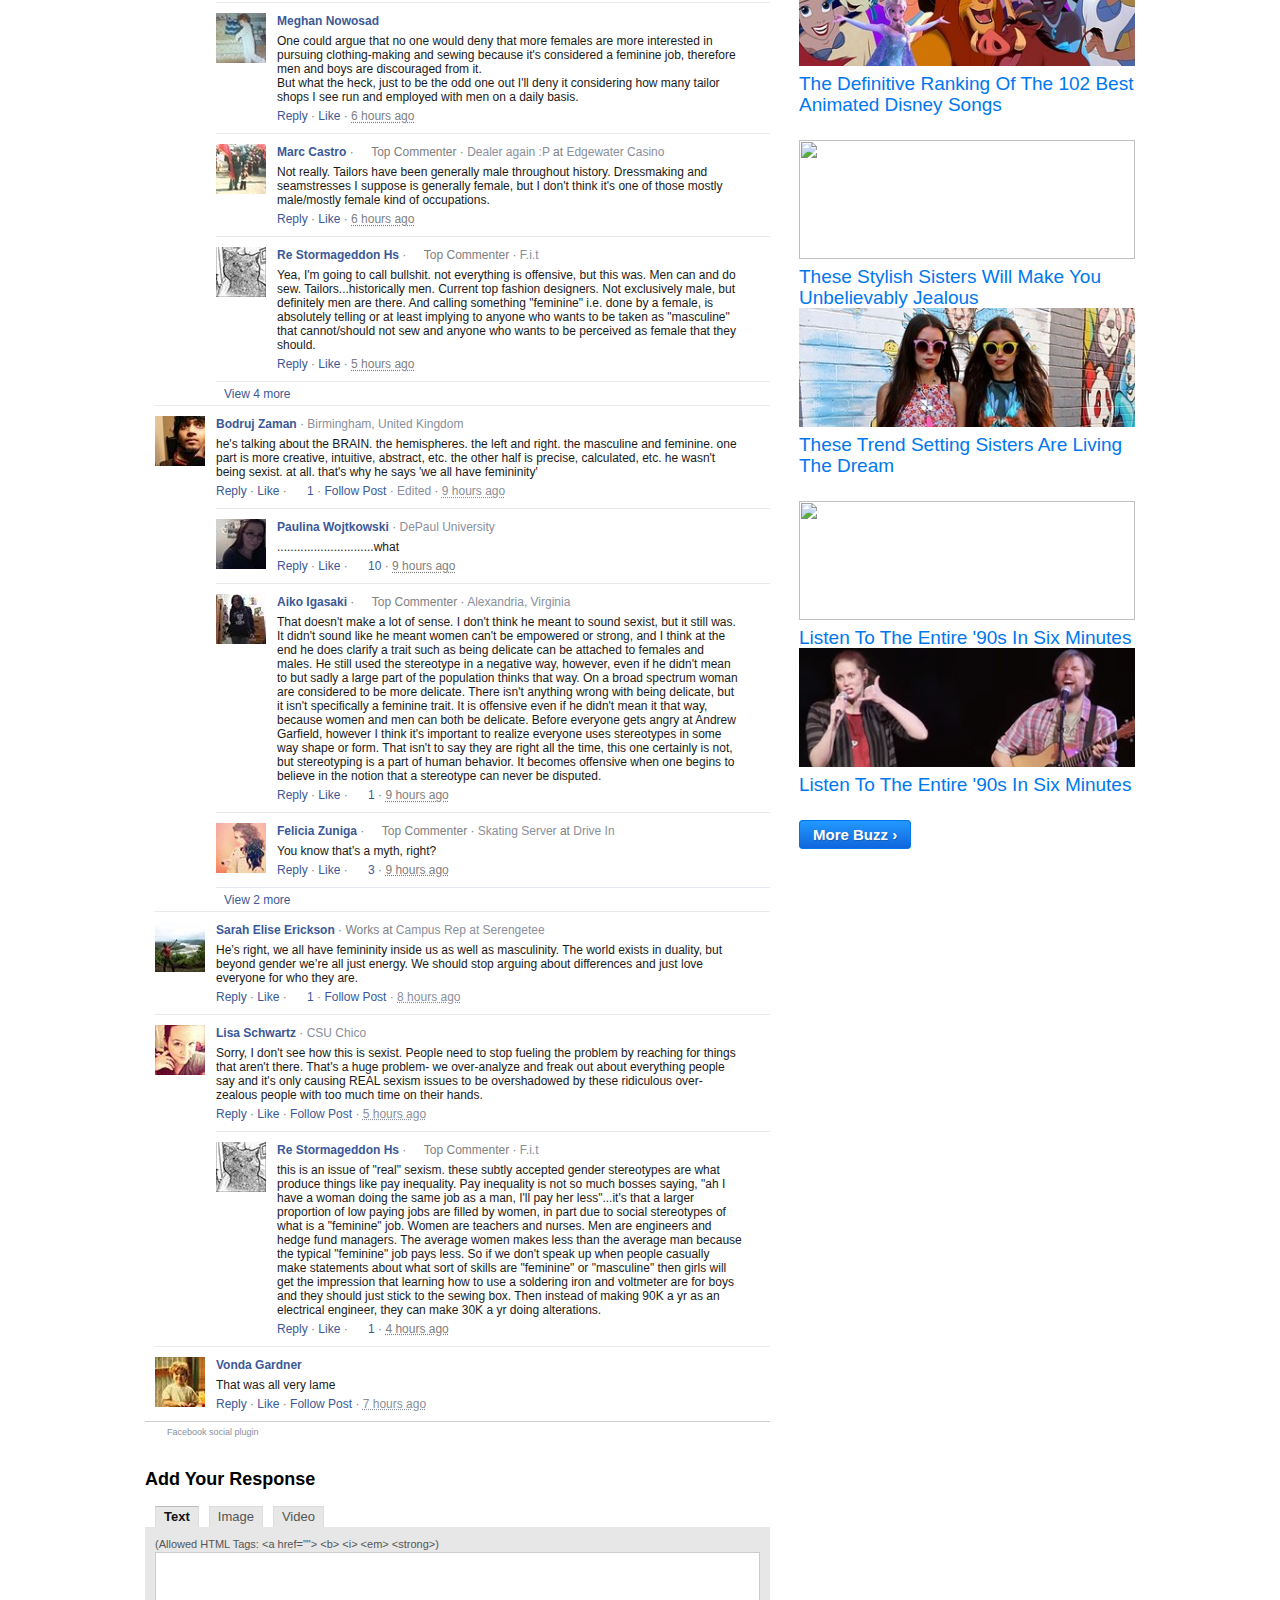
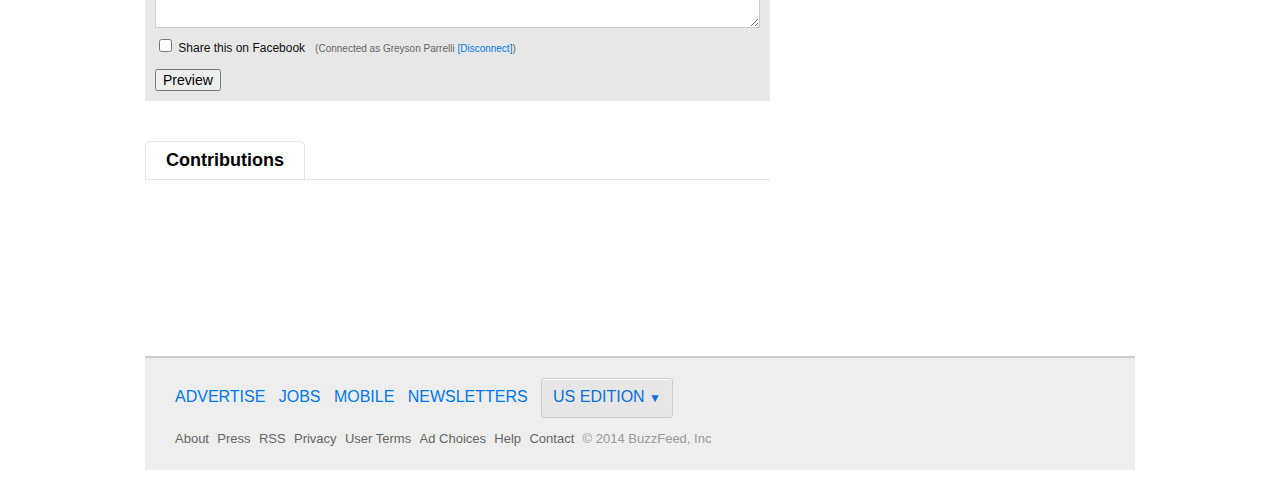
==== commit 78fa03cf: "Fixed typo." ====
--- a/buzz/index.html
+++ b/buzz/index.html
@@ -5088,7 +5088,7 @@
 </div>
 
 <div class="buzz_superlist_item buzz_superlist_item_image  buzz_superlist_item_wide image_hit  " id="superlist_3185536_2817244" rel:buzz_num="1">	
-	<h2><span class="buzz_superlist_number_inline">1.</span> Ok, so maybe Greyson has a problem of falling asleep a little to early. </h2>
+	<h2><span class="buzz_superlist_number_inline">1.</span> Ok, so maybe Greyson has a problem of falling asleep a little too early. </h2>
 
 	<div class="sub_buzz_content">
 		<div class="rubbable-container">
